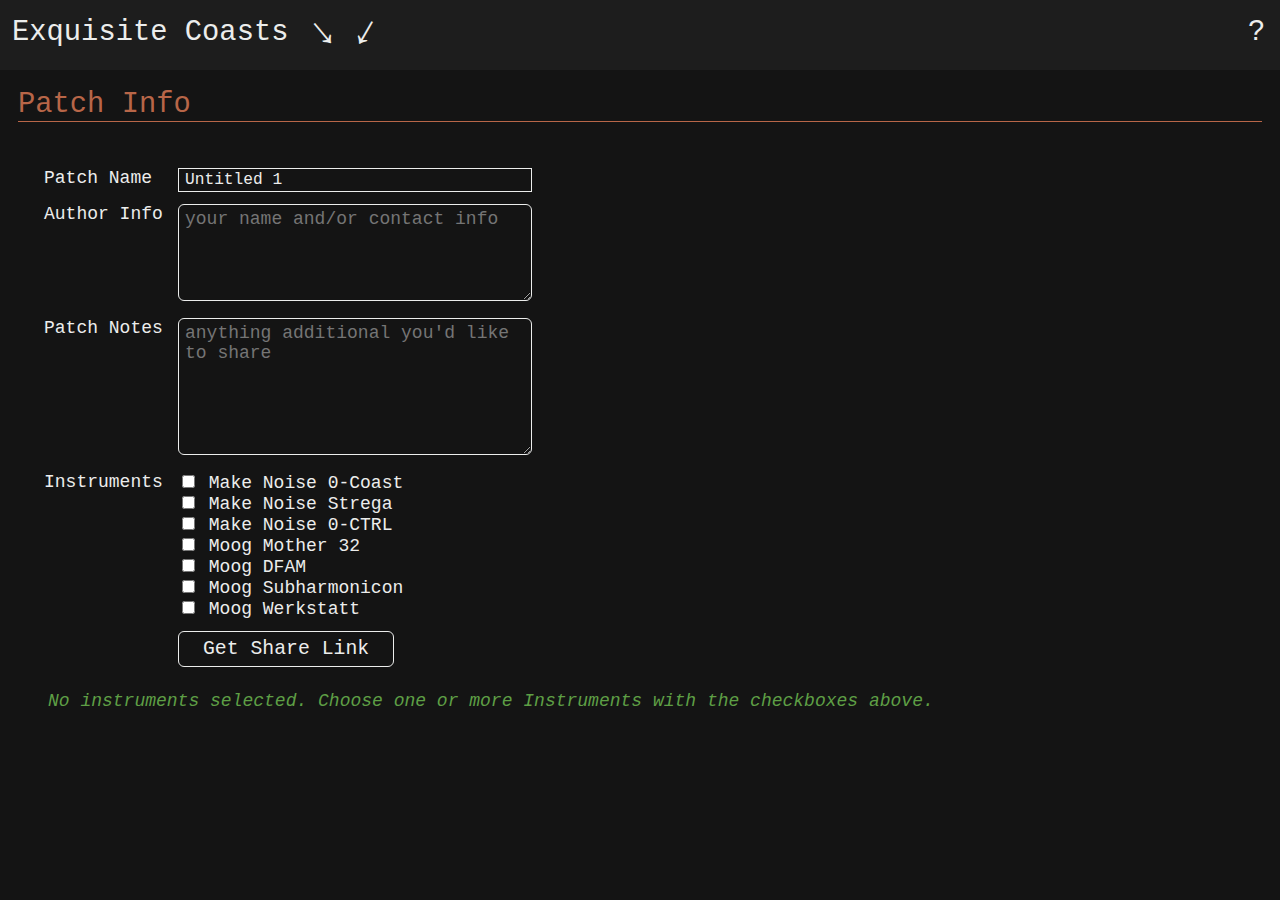
==== index.html @ 69c4aa2f "Rack tweaks; Firefox select bug fix." ====
<!DOCTYPE html>
<html lang="en">
<head>
	<meta charset="utf-8" />
	<meta name="viewport" content="width=device-width, initial-scale=1, maximum-scale=1,user-scalable=0" />

	<link rel="apple-touch-icon" sizes="180x180" href="apple-touch-icon.png">
	<link rel="icon" type="image/png" sizes="32x32" href="favicon-32x32.png">
	<link rel="icon" type="image/png" sizes="16x16" href="favicon-16x16.png">
	<link rel="manifest" href="site.webmanifest">
	<link rel="mask-icon" href="safari-pinned-tab.svg" color="#5bbad5">
	<meta name="msapplication-TileColor" content="#ffc40d">
	<meta name="theme-color" content="#ffffff">

	<meta property="og:title" content="Exquisite Coasts">
	<meta property="og:description" content="A Shared Patch Game for the Make Noise 0-Coast & the Moog Werkstatt.">
	<meta property="og:url" content="http://ec.rustle.works">
	<meta property="og:image" content="http://ec.rustle.works/ogimage.png">

	<title>Exquisite Coasts</title>

	<script src="lz-string.js"></script>
	<script src="exquisitestringcodes.js?v=008"></script>
	<script src="exquisitecoasts.js?v=008"></script>
	<link rel="stylesheet" type="text/css" href="style.css?v=008">

</head>
<body>

<header id="header">
	<div>
		<h1>Exquisite Coasts</h1>
	</div>

	<div id="arrows">
		<div id="arrow1">→</div>
		<div id="arrow2">←</div>
	</div>

	<div>
		<h1 id="menu_button" class="pointy">?</h1>
	</div>

	<div id="welcome_message">

		<div id="welcome_text">
			<p>Welcome to <i>Exquisite Coasts</i>, a shared patch game created by Damon Holzborn and John O'Brien. In the spring of 2020, as the Covid-19 lockdown got under way, we started talking about ways to collaborate remotely after realizing that we both owned a Make Noise 0-Coast semi-modular synthesizer. By sharing patches—the state of the synthesizer, including the positions of the knobs and how the signals are routed from one part of the synthesizer to another—we created pairs of solo pieces that shared a common configuration.</p>

			<p>The name is borrowed from <a href="https://en.wikipedia.org/wiki/Exquisite_corpse" target="_blank">Exquisite Corpse</a>, a collaborative image or text game developed by the Surrealists, where a work is created either by using some set rule that all of the participants have to follow, or by revealing to the next participant only one part of what the previous person contributed. In this spirit, <i>Exquisite Coasts</i> uses a tight set of technical constraints as an artistic challenge that encourages a deep exploration of the instrument. These guidelines are designed to foster creativity, provide a useful method to get to know your synthesizer, and engage with a wider community of music makers.</p>

			<p>Since <i>Exquisite Coasts</i> was first published, the game has expanded to include additional synthesizers from which to choose. Now, in addition to the 0-Coast, we've added additional small semi-modular instruments from Make Noise (Strega, 0-CTRL) and Moog (Mother 32, DFAM, Subharmonicon, Werkstatt). You can follow the spirit of the original and use just one of these at a time, or you can play an expanded version of the game by including more than one. Of course, you are also free to make up your own rules for yourself and your collaborators. If you feel a modified process would work better for you, by all means go for it!</p>

			<h3>Process</h3>

			<ol>
				<li>Create a patch and record a performance using only the the 0-Coast, Strega, 0-CTRL, Mother 32, DFAM, Subharmonicon, and/or Werkstatt (the Prompt).</li>
				<li>Document the state of your synthesizer(s) at the end of the Prompt recording.</li>
				<li>Share your Prompt for others to use (the Response).</li>
			</ol>

			<h3>Guidelines</h3>

			<ul>
				<li>All sound and control comes from the synthesizers you've select here — no outside MIDI or CV.</li>
				<li>The only outside modules allowed are passive mults (this minor exception makes sense for those who don't have any stacking cables).</li>
				<li>MIDI B CV and Gate should be set to LFO mode.</li>
				<li>Re-patching while performing either the Prompt or the Response is not allowed; all interaction is through the knobs and buttons.</li>
				<li>The knob positions notated in the patch chart should reflect the state of the patch at the end of the Prompt recording. The Response Author should use the knob positions as they explore the patch, but a Response recording need not start at those positions.</li>
				<li>Linear editing (splicing) of the recordings is acceptable, but not multi-tracking.</li>
				<li>Only mastering-type plug-ins (reverb, dynamic processing, EQ, etc.) are to be used on the recordings (i.e. no distortion, delay, flanger, etc.).</li>
				<li>A good place to share Prompt patches and recordings is the <a href="https://llllllll.co/t/exquisite-coast-a-shared-patch-game-for-the-make-noise-0-coast/32805" target="_blank">Lines forum</a>.</li>
				<li>If you share your recordings on platforms like SoundCloud or YouTube, consider adding [exquisitecoast-prompt] or [exquisitecoast-response] at the end of the title so others can find your recordings. We'll keep any eye out for such tracks and add them to our <a href="https://soundcloud.com/damonholzborn/sets/exquisite-coast" target="_blank">SoundCloud playlist</a> (YouTube playlist to come soon). Don't forget to include a link to your patch in the track description (and of course give credit to the original author when posting a Response).</li>
				<li>If you share a patch on social media, consider using the hashtag #exquisitecoast.</li>
				<li>If you are comfortable with doing so, it would be helpful to include contact info (email, website, social media, etc.) in the Author Info section so others can properly credit you in their response (or tell you how great your patch is!). </li>
			</ul>

			<h3>How to Play the Exquisite Coasts Shared Patch Game</h3>

			<ul>
				<li>Notate your patch using the interface below.</li>
				<li>Click the <b>Get Share Link</b> button to view the URL so that you can copy it.</li>
				<li>Paste that link into an email to send to a friend, post on social media, or share with the <a href="https://llllllll.co/t/exquisite-coast-a-shared-patch-game-for-the-make-noise-0-coast/32805" target="_blank">Lines community</a>.</li>
			</ul>

			<h3>Some Notes About this Web App</h3>

			<ul>
				<li>Your patch information is not stored on a server, all data is saved to your browser. This means that your work will only be available in the browser that you used to create the patch. You might want to save the links to any important patches somewhere else for safekeeping.</li>
				<li>Your patch is automatically saved as you work so any patches you've worked on will be waiting for you when you return (with the same browser).</li>
				<li>If you run into any issues, please <a href="mailto: ec@rustle.works">let us know</a>. Be sure to include as much detail as you can in your message &mdash; browser, device, OS version, what you were doing, etc.</li>
			</ul>

			<p>Happy bleeping! We look forward to seeing and hearing what you do with <i>Exquisite Coasts</i>!</p>

		</div>
		<div id="contact_info">
			<p><a href="mailto: ec@rustle.works">ec@rustle.works</a></p>

			<p>Damon Holzborn<br>
			<a href="http://damonholzborn.com" target="_blank">damonholzborn.com</a><br>
			<a href="http://rustleworks.com" target="_blank">rustleworks.com</a><br>
			<a href="https://twitter.com/damonholzborn/" target="_blank">@damonholzborn</a> (Twitter)<br>
			<a href="https://www.instagram.com/damonholzborn/" target="_blank">@damonholzborn</a> (Instagram)</p>

			<p>John O'Brien<br>
			<a href="http://johnmobrien.com" target="_blank">johnmobrien.com</a><br>
			<a href="https://www.newmusicusa.org/profile/jmob77/" target="_blank">Profile at New Music USA</a></p>

			<p>Releases<br>
			<a href="https://holzbornobrien.bandcamp.com/album/exquisite-coast-one" target="_blank">Exquisite Coast One</a></p>
		</div>
	</div>
</header>

<main>
	<!-- ***************************   Patch Info   *************************** -->

	<h2 id="patch_info_title">
		Patch Info
	</h2>

	<section>

		<section>

			<!-- ********* Patch Name ********* -->

			<div class="item patch_info active">
				<div>
					Patch Name
				</div>
				<div>
					<select id="patch_name" class="patch_info">
						<option value="New Patch">New Patch</option>
						<option value="Save As...">Save As...</option>
						<option value="Rename">Rename</option>
						<option value="Delete">Delete</option>
						<option value="---------">---------</option>
					</select>
				</div>
			</div>

			<!-- ********* Author Name ********* -->

			<div class="item patch_info active">
				<div>
					Author Info
				</div>
				<div>
					<textarea id="author" class="patch_info" placeholder="your name and/or contact info"></textarea>
				</div>
			</div>

			<!-- ********* Patch Notes ********* -->

			<div class="item patch_info active">
				<div>
					Patch Notes
				</div>
				<div>
					<textarea id="patch_notes" class="patch_info" placeholder="anything additional you'd like to share"></textarea>
				</div>
			</div>

			<!-- ********* Instruments ********* -->

			<div class="item patch_info active">
				<div>
					Instruments
				</div>
				<div>
					<input type="checkbox" id="instrument_checkbox_0coast">
					<label for="instrument_checkbox_0coast">Make Noise 0-Coast</label>
					<br>
					<input type="checkbox" id="instrument_checkbox_strega">
					<label for="instrument_checkbox_strega">Make Noise Strega</label>
					<br>
					<input type="checkbox" id="instrument_checkbox_0ctrl">
					<label for="instrument_checkbox_0ctrl">Make Noise 0-CTRL</label>
					<br>
					<input type="checkbox" id="instrument_checkbox_mother32">
					<label for="instrument_checkbox_mother32">Moog Mother 32</label>
					<br>
					<input type="checkbox" id="instrument_checkbox_dfam">
					<label for="instrument_checkbox_dfam">Moog DFAM</label>
					<br>
					<input type="checkbox" id="instrument_checkbox_subharmonicon">
					<label for="instrument_checkbox_subharmonicon">Moog Subharmonicon</label>
					<br>
					<input type="checkbox" id="instrument_checkbox_werkstatt">
					<label for="instrument_checkbox_werkstatt">Moog Werkstatt</label>
					<br>
					<span id="secretcheckboxes" class="supertopsecret">
						<input type="checkbox" id="instrument_checkbox_expandedrack">
						<label for="instrument_checkbox_expandedrack">Expanded Rack</label>
						<br>
						<input type="checkbox" id="instrument_checkbox_externalcv">
						<label for="instrument_checkbox_external_cv">External CV</label>
					</span>
				</div>
			</div>

			<!-- ********* Share Patch ********* -->

			<div class="item patch_info active">
				<div>
				</div>
				<div id="share_area">
					<div id="get_share_link" class="pointy">
						Get Share Link
					</div>
				</div>
			</div>

			<div id="no_instruments">
				<i>No instruments selected. Choose one or more Instruments with the checkboxes above.</i>
			</div>

		</section>

	</section>


	<!-- ***************************   Instrument: 0-Coast   *************************** -->

	<div id="instrument_0coast" class="collapse">

		<h2>
			0-Coast
		</h2>

		<section id="instrument_0coast_columns">

			<!-- ***************************   0-Coast Knobs   *************************** -->

			<section class="instrument_0coast">

				<h3>
					Knobs & Buttons
				</h3>

				<!-- ********* Voltage Math ********* -->

				<div class="item_category">
					Voltage Math
				</div>

				<div class="item knobs">
					<div>
						Channel Attenuverter
					</div>
					<div>
						<select id="nocoast_voltage_math_channel_attenuverter" class="knobs pointy">
							<option value=""> </option>
							<option value="min">min</option>
							<option value="max">max</option>
							<option value="7:00">7:00</option>
							<option value="7:30">7:30</option>
							<option value="8:00">8:00</option>
							<option value="8:30">8:30</option>
							<option value="9:00">9:00</option>
							<option value="9:30">9:30</option>
							<option value="10:00">10:00</option>
							<option value="10:30">10:30</option>
							<option value="11:00">11:00</option>
							<option value="11:30">11:30</option>
							<option value="12:00">12:00</option>
							<option value="12:30">12:30</option>
							<option value="1:00">1:00</option>
							<option value="1:30">1:30</option>
							<option value="2:00">2:00</option>
							<option value="2:30">2:30</option>
							<option value="3:00">3:00</option>
							<option value="3:30">3:30</option>
							<option value="4:00">4:00</option>
							<option value="4:30">4:30</option>
							<option value="5:00">5:00</option>
						</select>
					</div>
				</div>

				<!-- ********* Oscillator ********* -->

				<div class="item_category">
					Oscillator
				</div>
				<div class="item knobs">
					<div>
						Pitch Panel Control
					</div>
					<div>
						<select id="nocoast_oscillator_pitch_panel_control" class="knobs pointy">
							<option value=""> </option>
							<option value="min">min</option>
							<option value="max">max</option>
							<option value="7:00">7:00</option>
							<option value="7:30">7:30</option>
							<option value="8:00">8:00</option>
							<option value="8:30">8:30</option>
							<option value="9:00">9:00</option>
							<option value="9:30">9:30</option>
							<option value="10:00">10:00</option>
							<option value="10:30">10:30</option>
							<option value="11:00">11:00</option>
							<option value="11:30">11:30</option>
							<option value="12:00">12:00</option>
							<option value="12:30">12:30</option>
							<option value="1:00">1:00</option>
							<option value="1:30">1:30</option>
							<option value="2:00">2:00</option>
							<option value="2:30">2:30</option>
							<option value="3:00">3:00</option>
							<option value="3:30">3:30</option>
							<option value="4:00">4:00</option>
							<option value="4:30">4:30</option>
							<option value="5:00">5:00</option>
						</select>
					</div>
				</div>
				<div class="item knobs">
					<div>
						Linear FM Input Attenuator
					</div>
					<div>
						<select id="nocoast_oscillator_linear_fm_input_attenuator" class="knobs pointy">
							<option value=""> </option>
							<option value="min">min</option>
							<option value="max">max</option>
							<option value="7:00">7:00</option>
							<option value="7:30">7:30</option>
							<option value="8:00">8:00</option>
							<option value="8:30">8:30</option>
							<option value="9:00">9:00</option>
							<option value="9:30">9:30</option>
							<option value="10:00">10:00</option>
							<option value="10:30">10:30</option>
							<option value="11:00">11:00</option>
							<option value="11:30">11:30</option>
							<option value="12:00">12:00</option>
							<option value="12:30">12:30</option>
							<option value="1:00">1:00</option>
							<option value="1:30">1:30</option>
							<option value="2:00">2:00</option>
							<option value="2:30">2:30</option>
							<option value="3:00">3:00</option>
							<option value="3:30">3:30</option>
							<option value="4:00">4:00</option>
							<option value="4:30">4:30</option>
							<option value="5:00">5:00</option>
						</select>
					</div>
				</div>

				<!-- ********* Overtone ********* -->

				<div class="item_category">
					Overtone
				</div>
				<div class="item knobs">
					<div>
						Panel Control
					</div>
					<div>
						<select id="nocoast_overtone_panel_control" class="knobs pointy">
							<option value=""> </option>
							<option value="odd">odd</option>
							<option value="&iexcl;&iexcl;">&iexcl;&iexcl;</option>
							<option value="even">even</option>
							<option value="!!">!!</option>
							<option value="7:00">7:00</option>
							<option value="7:30">7:30</option>
							<option value="8:00">8:00</option>
							<option value="8:30">8:30</option>
							<option value="9:00">9:00</option>
							<option value="9:30">9:30</option>
							<option value="10:00">10:00</option>
							<option value="10:30">10:30</option>
							<option value="11:00">11:00</option>
							<option value="11:30">11:30</option>
							<option value="12:00">12:00</option>
							<option value="12:30">12:30</option>
							<option value="1:00">1:00</option>
							<option value="1:30">1:30</option>
							<option value="2:00">2:00</option>
							<option value="2:30">2:30</option>
							<option value="3:00">3:00</option>
							<option value="3:30">3:30</option>
							<option value="4:00">4:00</option>
							<option value="4:30">4:30</option>
							<option value="5:00">5:00</option>
						</select>
					</div>
				</div>
				<div class="item knobs">
					<div>
						CV Input Attenuator
					</div>
					<div>
						<select id="nocoast_overtone_cv_input_attenuator" class="knobs pointy">
							<option value=""> </option>
							<option value="min">min</option>
							<option value="max">max</option>
							<option value="7:00">7:00</option>
							<option value="7:30">7:30</option>
							<option value="8:00">8:00</option>
							<option value="8:30">8:30</option>
							<option value="9:00">9:00</option>
							<option value="9:30">9:30</option>
							<option value="10:00">10:00</option>
							<option value="10:30">10:30</option>
							<option value="11:00">11:00</option>
							<option value="11:30">11:30</option>
							<option value="12:00">12:00</option>
							<option value="12:30">12:30</option>
							<option value="1:00">1:00</option>
							<option value="1:30">1:30</option>
							<option value="2:00">2:00</option>
							<option value="2:30">2:30</option>
							<option value="3:00">3:00</option>
							<option value="3:30">3:30</option>
							<option value="4:00">4:00</option>
							<option value="4:30">4:30</option>
							<option value="5:00">5:00</option>
						</select>
					</div>
				</div>

				<!-- ********* Multiply ********* -->

				<div class="item_category">
					Multiply
				</div>
				<div class="item knobs">
					<div>
						Panel Control
					</div>
					<div>
						<select id="nocoast_multiply_panel_control" class="knobs pointy">
							<option value=""> </option>
							<option value="min">min</option>
							<option value="max">max</option>
							<option value="7:00">7:00</option>
							<option value="7:30">7:30</option>
							<option value="8:00">8:00</option>
							<option value="8:30">8:30</option>
							<option value="9:00">9:00</option>
							<option value="9:30">9:30</option>
							<option value="10:00">10:00</option>
							<option value="10:30">10:30</option>
							<option value="11:00">11:00</option>
							<option value="11:30">11:30</option>
							<option value="12:00">12:00</option>
							<option value="12:30">12:30</option>
							<option value="1:00">1:00</option>
							<option value="1:30">1:30</option>
							<option value="2:00">2:00</option>
							<option value="2:30">2:30</option>
							<option value="3:00">3:00</option>
							<option value="3:30">3:30</option>
							<option value="4:00">4:00</option>
							<option value="4:30">4:30</option>
							<option value="5:00">5:00</option>
						</select>
					</div>
				</div>
				<div class="item knobs">
					<div>
						CV Input Attenuverter
					</div>
					<div>
						<select id="nocoast_multiply_cv_input_attenuverter" class="knobs pointy">
							<option value=""> </option>
							<option value="min">min</option>
							<option value="max">max</option>
							<option value="7:00">7:00</option>
							<option value="7:30">7:30</option>
							<option value="8:00">8:00</option>
							<option value="8:30">8:30</option>
							<option value="9:00">9:00</option>
							<option value="9:30">9:30</option>
							<option value="10:00">10:00</option>
							<option value="10:30">10:30</option>
							<option value="11:00">11:00</option>
							<option value="11:30">11:30</option>
							<option value="12:00">12:00</option>
							<option value="12:30">12:30</option>
							<option value="1:00">1:00</option>
							<option value="1:30">1:30</option>
							<option value="2:00">2:00</option>
							<option value="2:30">2:30</option>
							<option value="3:00">3:00</option>
							<option value="3:30">3:30</option>
							<option value="4:00">4:00</option>
							<option value="4:30">4:30</option>
							<option value="5:00">5:00</option>
						</select>
					</div>
				</div>

				<!-- ********* Slope ********* -->

				<div class="item_category">
					Slope
				</div>
				<div class="item knobs">
					<div>
						Cycle Illuminated Button
					</div>
					<div>
						<select id="nocoast_slope_cycle_illuminated_button" class="knobs pointy">
							<option value=""> </option>
							<option value="on">on</option>
							<option value="off">off</option>
						</select>
					</div>
				</div>
				<div class="item knobs">
					<div>
						Rise Panel Control
					</div>
					<div>
						<select id="nocoast_slope_rise_panel_control" class="knobs pointy">
							<option value=""> </option>
							<option value="min">min</option>
							<option value="max">max</option>
							<option value="7:00">7:00</option>
							<option value="7:30">7:30</option>
							<option value="8:00">8:00</option>
							<option value="8:30">8:30</option>
							<option value="9:00">9:00</option>
							<option value="9:30">9:30</option>
							<option value="10:00">10:00</option>
							<option value="10:30">10:30</option>
							<option value="11:00">11:00</option>
							<option value="11:30">11:30</option>
							<option value="12:00">12:00</option>
							<option value="12:30">12:30</option>
							<option value="1:00">1:00</option>
							<option value="1:30">1:30</option>
							<option value="2:00">2:00</option>
							<option value="2:30">2:30</option>
							<option value="3:00">3:00</option>
							<option value="3:30">3:30</option>
							<option value="4:00">4:00</option>
							<option value="4:30">4:30</option>
							<option value="5:00">5:00</option>
						</select>
					</div>
				</div>
				<div class="item knobs">
					<div>
						Fall Panel Control
					</div>
					<div>
						<select id="nocoast_slope_fall_panel_control" class="knobs pointy">
							<option value=""> </option>
							<option value="min">min</option>
							<option value="max">max</option>
							<option value="7:00">7:00</option>
							<option value="7:30">7:30</option>
							<option value="8:00">8:00</option>
							<option value="8:30">8:30</option>
							<option value="9:00">9:00</option>
							<option value="9:30">9:30</option>
							<option value="10:00">10:00</option>
							<option value="10:30">10:30</option>
							<option value="11:00">11:00</option>
							<option value="11:30">11:30</option>
							<option value="12:00">12:00</option>
							<option value="12:30">12:30</option>
							<option value="1:00">1:00</option>
							<option value="1:30">1:30</option>
							<option value="2:00">2:00</option>
							<option value="2:30">2:30</option>
							<option value="3:00">3:00</option>
							<option value="3:30">3:30</option>
							<option value="4:00">4:00</option>
							<option value="4:30">4:30</option>
							<option value="5:00">5:00</option>
						</select>
					</div>
				</div>
				<div class="item knobs">
					<div>
						Vari-Response
					</div>
					<div>
						<select id="nocoast_slope_variresponse" class="knobs pointy">
							<option value=""> </option>
							<option value="min">min</option>
							<option value="max">max</option>
							<option value="7:00">7:00</option>
							<option value="7:30">7:30</option>
							<option value="8:00">8:00</option>
							<option value="8:30">8:30</option>
							<option value="9:00">9:00</option>
							<option value="9:30">9:30</option>
							<option value="10:00">10:00</option>
							<option value="10:30">10:30</option>
							<option value="11:00">11:00</option>
							<option value="11:30">11:30</option>
							<option value="12:00">12:00</option>
							<option value="12:30">12:30</option>
							<option value="1:00">1:00</option>
							<option value="1:30">1:30</option>
							<option value="2:00">2:00</option>
							<option value="2:30">2:30</option>
							<option value="3:00">3:00</option>
							<option value="3:30">3:30</option>
							<option value="4:00">4:00</option>
							<option value="4:30">4:30</option>
							<option value="5:00">5:00</option>
						</select>
					</div>
				</div>

				<!-- ********* Contour ********* -->

				<div class="item_category">
					Contour
				</div>
				<div class="item knobs">
					<div>
						Onset Panel Control
					</div>
					<div>
						<select id="nocoast_countour_onset_panel_control" class="knobs pointy">
							<option value=""> </option>
							<option value="min">min</option>
							<option value="max">max</option>
							<option value="7:00">7:00</option>
							<option value="7:30">7:30</option>
							<option value="8:00">8:00</option>
							<option value="8:30">8:30</option>
							<option value="9:00">9:00</option>
							<option value="9:30">9:30</option>
							<option value="10:00">10:00</option>
							<option value="10:30">10:30</option>
							<option value="11:00">11:00</option>
							<option value="11:30">11:30</option>
							<option value="12:00">12:00</option>
							<option value="12:30">12:30</option>
							<option value="1:00">1:00</option>
							<option value="1:30">1:30</option>
							<option value="2:00">2:00</option>
							<option value="2:30">2:30</option>
							<option value="3:00">3:00</option>
							<option value="3:30">3:30</option>
							<option value="4:00">4:00</option>
							<option value="4:30">4:30</option>
							<option value="5:00">5:00</option>
						</select>
					</div>
				</div>
				<div class="item knobs">
					<div>
						Sustain Panel Control
					</div>
					<div>
						<select id="nocoast_contour_sustain_panel_control" class="knobs pointy">
							<option value=""> </option>
							<option value="min">min</option>
							<option value="max">max</option>
							<option value="7:00">7:00</option>
							<option value="7:30">7:30</option>
							<option value="8:00">8:00</option>
							<option value="8:30">8:30</option>
							<option value="9:00">9:00</option>
							<option value="9:30">9:30</option>
							<option value="10:00">10:00</option>
							<option value="10:30">10:30</option>
							<option value="11:00">11:00</option>
							<option value="11:30">11:30</option>
							<option value="12:00">12:00</option>
							<option value="12:30">12:30</option>
							<option value="1:00">1:00</option>
							<option value="1:30">1:30</option>
							<option value="2:00">2:00</option>
							<option value="2:30">2:30</option>
							<option value="3:00">3:00</option>
							<option value="3:30">3:30</option>
							<option value="4:00">4:00</option>
							<option value="4:30">4:30</option>
							<option value="5:00">5:00</option>
						</select>
					</div>
				</div>
				<div class="item knobs">
					<div>
						Decay Panel Control
					</div>
					<div>
						<select id="nocoast_contour_decay_panel_control" class="knobs pointy">
							<option value=""> </option>
							<option value="min">min</option>
							<option value="max">max</option>
							<option value="7:00">7:00</option>
							<option value="7:30">7:30</option>
							<option value="8:00">8:00</option>
							<option value="8:30">8:30</option>
							<option value="9:00">9:00</option>
							<option value="9:30">9:30</option>
							<option value="10:00">10:00</option>
							<option value="10:30">10:30</option>
							<option value="11:00">11:00</option>
							<option value="11:30">11:30</option>
							<option value="12:00">12:00</option>
							<option value="12:30">12:30</option>
							<option value="1:00">1:00</option>
							<option value="1:30">1:30</option>
							<option value="2:00">2:00</option>
							<option value="2:30">2:30</option>
							<option value="3:00">3:00</option>
							<option value="3:30">3:30</option>
							<option value="4:00">4:00</option>
							<option value="4:30">4:30</option>
							<option value="5:00">5:00</option>
						</select>
					</div>
				</div>
				<div class="item knobs">
					<div>
						Vari-Response
					</div>
					<div>
						<select id="nocoast_contour_variresponse" class="knobs pointy">
							<option value=""> </option>
							<option value="min">min</option>
							<option value="max">max</option>
							<option value="7:00">7:00</option>
							<option value="7:30">7:30</option>
							<option value="8:00">8:00</option>
							<option value="8:30">8:30</option>
							<option value="9:00">9:00</option>
							<option value="9:30">9:30</option>
							<option value="10:00">10:00</option>
							<option value="10:30">10:30</option>
							<option value="11:00">11:00</option>
							<option value="11:30">11:30</option>
							<option value="12:00">12:00</option>
							<option value="12:30">12:30</option>
							<option value="1:00">1:00</option>
							<option value="1:30">1:30</option>
							<option value="2:00">2:00</option>
							<option value="2:30">2:30</option>
							<option value="3:00">3:00</option>
							<option value="3:30">3:30</option>
							<option value="4:00">4:00</option>
							<option value="4:30">4:30</option>
							<option value="5:00">5:00</option>
						</select>
					</div>
				</div>

				<!-- ********* Balance ********* -->

				<div class="item_category">
					Balance
				</div>
				<div class="item knobs">
					<div>
						Attenuator
					</div>
					<div>
						<select id="nocoast_balance_attenuator" class="knobs pointy">
							<option value=""> </option>
							<option value="min">min</option>
							<option value="max">max</option>
							<option value="7:00">7:00</option>
							<option value="7:30">7:30</option>
							<option value="8:00">8:00</option>
							<option value="8:30">8:30</option>
							<option value="9:00">9:00</option>
							<option value="9:30">9:30</option>
							<option value="10:00">10:00</option>
							<option value="10:30">10:30</option>
							<option value="11:00">11:00</option>
							<option value="11:30">11:30</option>
							<option value="12:00">12:00</option>
							<option value="12:30">12:30</option>
							<option value="1:00">1:00</option>
							<option value="1:30">1:30</option>
							<option value="2:00">2:00</option>
							<option value="2:30">2:30</option>
							<option value="3:00">3:00</option>
							<option value="3:30">3:30</option>
							<option value="4:00">4:00</option>
							<option value="4:30">4:30</option>
							<option value="5:00">5:00</option>
						</select>
					</div>
				</div>

				<!-- ********* Balance ********* -->

				<div class="item_category">
					Dynamics
				</div>
				<div class="item knobs">
					<div>
						Attenuator
					</div>
					<div>
						<select id="nocoast_dynamic_attenuator" class="knobs pointy">
							<option value=""> </option>
							<option value="min">min</option>
							<option value="max">max</option>
							<option value="7:00">7:00</option>
							<option value="7:30">7:30</option>
							<option value="8:00">8:00</option>
							<option value="8:30">8:30</option>
							<option value="9:00">9:00</option>
							<option value="9:30">9:30</option>
							<option value="10:00">10:00</option>
							<option value="10:30">10:30</option>
							<option value="11:00">11:00</option>
							<option value="11:30">11:30</option>
							<option value="12:00">12:00</option>
							<option value="12:30">12:30</option>
							<option value="1:00">1:00</option>
							<option value="1:30">1:30</option>
							<option value="2:00">2:00</option>
							<option value="2:30">2:30</option>
							<option value="3:00">3:00</option>
							<option value="3:30">3:30</option>
							<option value="4:00">4:00</option>
							<option value="4:30">4:30</option>
							<option value="5:00">5:00</option>
						</select>
					</div>
				</div>

			</section>

			<!-- ***************************   0-Coast Output Jacks   *************************** -->

			<section  class="instrument_0coast">

				<h3>
					Output Jacks
				</h3>

				<!-- ********* Clock ********* -->

				<div class="item_category">
					Clock
				</div>
				<div class="item jacks" data-connections="1">
					<div>
						Clock
					</div>
					<div></div>
					<div id="nocoast_clock_clock_container_0">
						<select id="nocoast_clock_clock_0" data-index="0" class="jacks"></select>
					</div>
					<div id="nocoast_clock_clock_plus" class="plus pointy">
						+
					</div>
				</div>
				<div class="item jacks" data-connections="1">
					<div>
						Stepped Random
					</div>
					<div></div>
					<div id="nocoast_clock_stepped_random_container_0">
						<select id="nocoast_clock_stepped_random_0" data-index="0" class="jacks"></select>
					</div>
					<div id="nocoast_clock_stepped_random_plus" class="plus pointy">
						+
					</div>
				</div>

				<!-- ********* MIDI B ********* -->

				<div class="item_category">
					MIDI B
				</div>
				<div class="item jacks" data-connections="1">
					<div>
						CV
					</div>
					<div></div>
					<div id="nocoast_midi_b_cv_container_0">
						<select id="nocoast_midi_b_cv_0" data-index="0" class="jacks"></select>
					</div>
					<div id="nocoast_midi_b_cv_plus" class="plus pointy">
						+
					</div>
				</div>
				<div class="item jacks" data-connections="1">
					<div>
						Gate
					</div>
					<div></div>
					<div id="nocoast_midi_b_gate_container_0">
						<select id="nocoast_midi_b_gate_0" data-index="0" class="jacks"></select>
					</div>
					<div id="nocoast_midi_b_gate_plus" class="plus pointy">
						+
					</div>

				</div>

				<!-- ********* Voltage MATH ********* -->

				<div class="item_category">
					Voltage MATH
				</div>
				<div class="item jacks" data-connections="1">
					<div>
						Channel 1
					</div>
					<div></div>
					<div id="nocoast_voltage_math_channel_one_container_0">
						<select id="nocoast_voltage_math_channel_one_0" data-index="0" class="jacks"></select>
					</div>
					<div id="nocoast_voltage_math_channel_one_plus" class="plus pointy">
						+
					</div>
				</div>
				<div class="item jacks" data-connections="1">
					<div>
						Channel 2
					</div>
					<div></div>
					<div id="nocoast_voltage_math_channel_two_container_0">
						<select id="nocoast_voltage_math_channel_two_0" data-index="0" class="jacks"></select>
					</div>
					<div id="nocoast_voltage_math_channel_two_plus" class="plus pointy">
						+
					</div>
				</div>

				<!-- ********* Oscillator ********* -->

				<div class="item_category">
					Oscillator
				</div>
				<div class="item jacks" data-connections="1">
					<div>
						Triangle Wave
					</div>
					<div></div>
					<div id="nocoast_oscillator_triangle_wave_container_0">
						<select id="nocoast_oscillator_triangle_wave_0" data-index="0" class="jacks"></select>
					</div>
					<div id="nocoast_oscillator_triangle_wave_plus" class="plus pointy">
						+
					</div>
				</div>
				<div class="item jacks" data-connections="1">
					<div>
						Square Wave
					</div>
					<div></div>
					<div id="nocoast_oscillator_square_wave_container_0">
						<select id="nocoast_oscillator_square_wave_0" data-index="0" class="jacks"></select>
					</div>
					<div id="nocoast_oscillator_square_wave_plus" class="plus pointy">
						+
					</div>
				</div>

				<!-- ********* Slope ********* -->

				<div class="item_category">
					Slope
				</div>
				<div class="item jacks" data-connections="1">
					<div>
						EOC Gate
					</div>
					<div></div>
					<div id="nocoast_slope_eoc_gate_container_0">
						<select id="nocoast_slope_eoc_gate_0" data-index="0" class="jacks"></select>
					</div>
					<div id="nocoast_slope_eoc_gate_plus" class="plus pointy">
						+
					</div>
				</div>
				<div class="item jacks" data-connections="1">
					<div>
						CV
					</div>
					<div></div>
					<div id="nocoast_slope_cv_container_0">
						<select id="nocoast_slope_cv_0" data-index="0" class="jacks"></select>
					</div>
					<div id="nocoast_slope_cv_plus" class="plus pointy">
						+
					</div>
				</div>

				<!-- ********* Contour ********* -->

				<div class="item_category">
					Contour
				</div>
				<div class="item jacks" data-connections="1">
					<div>
						EON
					</div>
					<div></div>
					<div id="nocoast_contour_eon_container_0">
						<select id="nocoast_contour_eon_0" data-index="0" class="jacks"></select>
					</div>
					<div id="nocoast_contour_eon_plus" class="plus pointy">
						+
					</div>
				</div>
				<div class="item jacks" data-connections="1">
					<div>
						CV
					</div>
					<div></div>
					<div id="nocoast_contour_cv_container_0">
						<select id="nocoast_contour_cv_0" data-index="0" class="jacks"></select>
					</div>
					<div id="nocoast_contour_cv_plus" class="plus pointy">
						+
					</div>
				</div>

				<!-- ********* Dynamics ********* -->

				<div class="item_category">
					Dynamics
				</div>
				<div class="item jacks" data-connections="1">
					<div>
						Dynamics
					</div>
					<div></div>
					<div id="nocoast_dynamics_dynamics_container_0">
						<select id="nocoast_dynamics_dynamics_0" data-index="0" class="jacks"></select>
					</div>
					<div id="nocoast_dynamics_dynamics_plus" class="plus pointy">
						+
					</div>
				</div>
				<div class="item jacks" data-connections="1">
					<div>
						Headphone/Line Out
					</div>
					<div></div>
					<div id="nocoast_headphone_line_out_container_0">
						<select id="nocoast_headphone_line_out_0" data-index="0" class="jacks"></select>
					</div>
					<div id="nocoast_headphone_line_out_plus" class="plus pointy">
						+
					</div>
				</div>

				<!-- ***************************   0-Coast Clock Speeds   *************************** -->

				<h3>
					Clock Speeds
				</h3>

				<!-- ********* Clock ********* -->

				<div class="item clocks">
					<div>
						Clock/MIDI A LFO
					</div>
					<div>
						<input id="nocoast_clock_speed" class="clocks">
					</div>
					<div class="clockgap">
						<select id="nocoast_clock_speed_type" class="clocks" >
							<option value=""></option>
							<option value="bpm">bpm</option>
							<option value="seconds">seconds</option>
						</select>
					</div>
					<div class="clockgap">
						<select id="nocoast_clock_speed_multiplier" class="clocks multiplier hidden">
							<option value="1x" selected>1x</option>
							<option value="2x">2x</option>
							<option value="3x">3x</option>
							<option value="4x">4x</option>
							<option value="5x">5x</option>
							<option value="6x">6x</option>
							<option value="7x">7x</option>
							<option value="8x">8x</option>
						</select>
					</div>
				</div>

				<!-- ********* MIDI B LFO ********* -->

				<div class="item clocks">
					<div>
						MIDI B LFO
					</div>
					<div>
						<input id="nocoast_midi_b_speed" class="clocks">
					</div>
					<div class="clockgap">
						<select id="nocoast_midi_b_speed_type" class="clocks">
							<option value=""></option>
							<option value="bpm">bpm</option>
							<option value="seconds">seconds</option>
						</select>
					</div>
					<div class="clockgap">
						<select id="nocoast_midi_b_multiplier" class="clocks multiplier hidden">
							<option value="1x" selected>1x</option>
							<option value="2x">2x</option>
							<option value="3x">3x</option>
							<option value="4x">4x</option>
							<option value="5x">5x</option>
							<option value="6x">6x</option>
							<option value="7x">7x</option>
							<option value="8x">8x</option>
						</select>
					</div>
				</div>

				<!-- ***************************   0-Coast MIDI A & B   *************************** -->

				<div class="supertopsecret">
					<h3>
						MIDI A & B
					</h3>

					<div class="item_category ">
						MIDI A
					</div>

					<div class="item midi">
						<div>
							CV
						</div>
						<div>
							<select id="nocoast_midi_input_a_cv" class="midi pointy">
								<option value=""> </option>
								<option value="Keyboard Note">Keyboard Note</option>
								<option value="Keyboard Velocity">Keyboard Velocity</option>
								<option value="Keyboard Gate">Keyboard Gate</option>
								<option value="Sequencer Note">Sequencer Note</option>
								<option value="Sequencer Velocity">Sequencer Velocity</option>
								<option value="Sequencer Gate">Sequencer Gate</option>
								<option value="Mod Wheel">Mod Wheel</option>
								<option value="LFO">LFO</option>
							</select>
						</div>
					</div>
					<div class="item midi">
						<div>
							Gate
						</div>
						<div>
							<select id="nocoast_midi_input_a_gate" class="midi pointy">
								<option value=""> </option>
								<option value="Keyboard Note">Keyboard Note</option>
								<option value="Keyboard Velocity">Keyboard Velocity</option>
								<option value="Keyboard Gate">Keyboard Gate</option>
								<option value="Sequencer Note">Sequencer Note</option>
								<option value="Sequencer Velocity">Sequencer Velocity</option>
								<option value="Sequencer Gate">Sequencer Gate</option>
								<option value="Mod Wheel">Mod Wheel</option>
								<option value="LFO">LFO</option>
							</select>
						</div>
					</div>

					<div class="item_category">
						MIDI B
					</div>

					<div class="item midi">
						<div>
							CV
						</div>
						<div>
							<select id="nocoast_midi_input_b_cv" class="midi pointy">
								<option value=""> </option>
								<option value="Keyboard Note">Keyboard Note</option>
								<option value="Keyboard Velocity">Keyboard Velocity</option>
								<option value="Keyboard Gate">Keyboard Gate</option>
								<option value="Sequencer Note">Sequencer Note</option>
								<option value="Sequencer Velocity">Sequencer Velocity</option>
								<option value="Sequencer Gate">Sequencer Gate</option>
								<option value="Mod Wheel">Mod Wheel</option>
								<option value="LFO">LFO</option>
							</select>
						</div>
					</div>
					<div class="item midi">
						<div>
							Gate
						</div>
						<div>
							<select id="nocoast_midi_input_b_gate" class="midi pointy">
								<option value=""> </option>
								<option value="Keyboard Note">Keyboard Note</option>
								<option value="Keyboard Velocity">Keyboard Velocity</option>
								<option value="Keyboard Gate">Keyboard Gate</option>
								<option value="Sequencer Note">Sequencer Note</option>
								<option value="Sequencer Velocity">Sequencer Velocity</option>
								<option value="Sequencer Gate">Sequencer Gate</option>
								<option value="Mod Wheel">Mod Wheel</option>
								<option value="LFO">LFO</option>
							</select>
						</div>
					</div>

					<div class="item_category">
						Coast Express <span id="coast_express_help_toggle" class="pointy">(?)</span></a>
					</div>
					<div id="coast_express_help" class="item midi collapse">
						<div>
							Use the <a href="https://ce.rustle.works" target="_blank">Coast Express web app</a> to set the 0-Coast MIDI settings. Copy the share link and paste it here. <i>Note: Coast Express only works in Chrome, Opera, and Edge.</i>
						</div>
					</div>
					<div class="item midi">
						<div>
							Share Link
						</div>
						<div>
							<input type="text" id="coast_express_share_link" class="share_link">
						</div>
						<div>
							<a href="https://ce.rustle.works" id="coast_express_link_anchor" target="_blank"><img src="externallink.png" id="coast_express_link" class="hidden"></a>
						</div>
					</div>
				</div>

			</section>

		</section>

	</div>


	<!-- ***************************   Instrument:Strega   *************************** -->

	<div id="instrument_strega" class="collapse">

		<h2>
			Strega
		</h2>

		<section id="instrument_strega_columns">

			<section class="instrument_strega">

			<!-- ***************************   Strega Knobs   *************************** -->

				<h3>
					Knobs
				</h3>

				<!-- ********* External ********* -->

				<div class="item_category">
					External
				</div>

				<div class="item knobs">
					<div>
						Strength Control
					</div>
					<div>
						<select id="strega_external_strength_control" class="knobs pointy">
							<option value=""> </option>
							<option value="min">min</option>
							<option value="max">max</option>
							<option value="7:00">7:00</option>
							<option value="7:30">7:30</option>
							<option value="8:00">8:00</option>
							<option value="8:30">8:30</option>
							<option value="9:00">9:00</option>
							<option value="9:30">9:30</option>
							<option value="10:00">10:00</option>
							<option value="10:30">10:30</option>
							<option value="11:00">11:00</option>
							<option value="11:30">11:30</option>
							<option value="12:00">12:00</option>
							<option value="12:30">12:30</option>
							<option value="1:00">1:00</option>
							<option value="1:30">1:30</option>
							<option value="2:00">2:00</option>
							<option value="2:30">2:30</option>
							<option value="3:00">3:00</option>
							<option value="3:30">3:30</option>
							<option value="4:00">4:00</option>
							<option value="4:30">4:30</option>
							<option value="5:00">5:00</option>
						</select>
					</div>
				</div>
				<div class="item knobs">
					<div>
						Constant Control
					</div>
					<div>
						<select id="strega_external_constant_control" class="knobs pointy">
							<option value=""> </option>
							<option value="min">min</option>
							<option value="max">max</option>
							<option value="7:00">7:00</option>
							<option value="7:30">7:30</option>
							<option value="8:00">8:00</option>
							<option value="8:30">8:30</option>
							<option value="9:00">9:00</option>
							<option value="9:30">9:30</option>
							<option value="10:00">10:00</option>
							<option value="10:30">10:30</option>
							<option value="11:00">11:00</option>
							<option value="11:30">11:30</option>
							<option value="12:00">12:00</option>
							<option value="12:30">12:30</option>
							<option value="1:00">1:00</option>
							<option value="1:30">1:30</option>
							<option value="2:00">2:00</option>
							<option value="2:30">2:30</option>
							<option value="3:00">3:00</option>
							<option value="3:30">3:30</option>
							<option value="4:00">4:00</option>
							<option value="4:30">4:30</option>
							<option value="5:00">5:00</option>
						</select>
					</div>
				</div>

				<!-- ********* Activation ********* -->

				<div class="item_category">
					Activation
				</div>

				<div class="item knobs">
					<div>
						Interference Control
					</div>
					<div>
						<select id="strega_activation_interference_control" class="knobs pointy">
							<option value=""> </option>
							<option value="min">min</option>
							<option value="max">max</option>
							<option value="7:00">7:00</option>
							<option value="7:30">7:30</option>
							<option value="8:00">8:00</option>
							<option value="8:30">8:30</option>
							<option value="9:00">9:00</option>
							<option value="9:30">9:30</option>
							<option value="10:00">10:00</option>
							<option value="10:30">10:30</option>
							<option value="11:00">11:00</option>
							<option value="11:30">11:30</option>
							<option value="12:00">12:00</option>
							<option value="12:30">12:30</option>
							<option value="1:00">1:00</option>
							<option value="1:30">1:30</option>
							<option value="2:00">2:00</option>
							<option value="2:30">2:30</option>
							<option value="3:00">3:00</option>
							<option value="3:30">3:30</option>
							<option value="4:00">4:00</option>
							<option value="4:30">4:30</option>
							<option value="5:00">5:00</option>
						</select>
					</div>
				</div>
				<div class="item knobs">
					<div>
						Constant Control
					</div>
					<div>
						<select id="strega_activation_constant_control" class="knobs pointy">
							<option value=""> </option>
							<option value="min">min</option>
							<option value="max">max</option>
							<option value="7:00">7:00</option>
							<option value="7:30">7:30</option>
							<option value="8:00">8:00</option>
							<option value="8:30">8:30</option>
							<option value="9:00">9:00</option>
							<option value="9:30">9:30</option>
							<option value="10:00">10:00</option>
							<option value="10:30">10:30</option>
							<option value="11:00">11:00</option>
							<option value="11:30">11:30</option>
							<option value="12:00">12:00</option>
							<option value="12:30">12:30</option>
							<option value="1:00">1:00</option>
							<option value="1:30">1:30</option>
							<option value="2:00">2:00</option>
							<option value="2:30">2:30</option>
							<option value="3:00">3:00</option>
							<option value="3:30">3:30</option>
							<option value="4:00">4:00</option>
							<option value="4:30">4:30</option>
							<option value="5:00">5:00</option>
						</select>
					</div>
				</div>
				<div class="item knobs">
					<div>
						CV Attenuvertor
					</div>
					<div>
						<select id="strega_activation_cv_attenuvertor" class="knobs pointy">
							<option value=""> </option>
							<option value="min">min</option>
							<option value="max">max</option>
							<option value="7:00">7:00</option>
							<option value="7:30">7:30</option>
							<option value="8:00">8:00</option>
							<option value="8:30">8:30</option>
							<option value="9:00">9:00</option>
							<option value="9:30">9:30</option>
							<option value="10:00">10:00</option>
							<option value="10:30">10:30</option>
							<option value="11:00">11:00</option>
							<option value="11:30">11:30</option>
							<option value="12:00">12:00</option>
							<option value="12:30">12:30</option>
							<option value="1:00">1:00</option>
							<option value="1:30">1:30</option>
							<option value="2:00">2:00</option>
							<option value="2:30">2:30</option>
							<option value="3:00">3:00</option>
							<option value="3:30">3:30</option>
							<option value="4:00">4:00</option>
							<option value="4:30">4:30</option>
							<option value="5:00">5:00</option>
						</select>
					</div>
				</div>

				<!-- ********* Tonic ********* -->

				<div class="item_category">
					Tonic
				</div>

				<div class="item knobs">
					<div>
						Modulation Interference Combo Control
					</div>
					<div>
						<select id="strega_tonic_modulation_interference_combo_control" class="knobs pointy">
							<option value=""> </option>
							<option value="min">min</option>
							<option value="max">max</option>
							<option value="7:00">7:00</option>
							<option value="7:30">7:30</option>
							<option value="8:00">8:00</option>
							<option value="8:30">8:30</option>
							<option value="9:00">9:00</option>
							<option value="9:30">9:30</option>
							<option value="10:00">10:00</option>
							<option value="10:30">10:30</option>
							<option value="11:00">11:00</option>
							<option value="11:30">11:30</option>
							<option value="12:00">12:00</option>
							<option value="12:30">12:30</option>
							<option value="1:00">1:00</option>
							<option value="1:30">1:30</option>
							<option value="2:00">2:00</option>
							<option value="2:30">2:30</option>
							<option value="3:00">3:00</option>
							<option value="3:30">3:30</option>
							<option value="4:00">4:00</option>
							<option value="4:30">4:30</option>
							<option value="5:00">5:00</option>
						</select>
					</div>
				</div>
				<div class="item knobs">
					<div>
						Course Control
					</div>
					<div>
						<select id="strega_tonic_course_control" class="knobs pointy">
							<option value=""> </option>
							<option value="min">min</option>
							<option value="max">max</option>
							<option value="7:00">7:00</option>
							<option value="7:30">7:30</option>
							<option value="8:00">8:00</option>
							<option value="8:30">8:30</option>
							<option value="9:00">9:00</option>
							<option value="9:30">9:30</option>
							<option value="10:00">10:00</option>
							<option value="10:30">10:30</option>
							<option value="11:00">11:00</option>
							<option value="11:30">11:30</option>
							<option value="12:00">12:00</option>
							<option value="12:30">12:30</option>
							<option value="1:00">1:00</option>
							<option value="1:30">1:30</option>
							<option value="2:00">2:00</option>
							<option value="2:30">2:30</option>
							<option value="3:00">3:00</option>
							<option value="3:30">3:30</option>
							<option value="4:00">4:00</option>
							<option value="4:30">4:30</option>
							<option value="5:00">5:00</option>
						</select>
					</div>
				</div>

				<!-- ********* Tones ********* -->

				<div class="item_category">
					Tones
				</div>

				<div class="item knobs">
					<div>
						Tones Control
					</div>
					<div>
						<select id="strega_tones_control" class="knobs pointy">
							<option value=""> </option>
							<option value="min">min</option>
							<option value="max">max</option>
							<option value="7:00">7:00</option>
							<option value="7:30">7:30</option>
							<option value="8:00">8:00</option>
							<option value="8:30">8:30</option>
							<option value="9:00">9:00</option>
							<option value="9:30">9:30</option>
							<option value="10:00">10:00</option>
							<option value="10:30">10:30</option>
							<option value="11:00">11:00</option>
							<option value="11:30">11:30</option>
							<option value="12:00">12:00</option>
							<option value="12:30">12:30</option>
							<option value="1:00">1:00</option>
							<option value="1:30">1:30</option>
							<option value="2:00">2:00</option>
							<option value="2:30">2:30</option>
							<option value="3:00">3:00</option>
							<option value="3:30">3:30</option>
							<option value="4:00">4:00</option>
							<option value="4:30">4:30</option>
							<option value="5:00">5:00</option>
						</select>
					</div>
				</div>
				<div class="item knobs">
					<div>
						CV Attenuvertor
					</div>
					<div>
						<select id="strega_tones_cv_attenuvertor" class="knobs pointy">
							<option value=""> </option>
							<option value="min">min</option>
							<option value="max">max</option>
							<option value="7:00">7:00</option>
							<option value="7:30">7:30</option>
							<option value="8:00">8:00</option>
							<option value="8:30">8:30</option>
							<option value="9:00">9:00</option>
							<option value="9:30">9:30</option>
							<option value="10:00">10:00</option>
							<option value="10:30">10:30</option>
							<option value="11:00">11:00</option>
							<option value="11:30">11:30</option>
							<option value="12:00">12:00</option>
							<option value="12:30">12:30</option>
							<option value="1:00">1:00</option>
							<option value="1:30">1:30</option>
							<option value="2:00">2:00</option>
							<option value="2:30">2:30</option>
							<option value="3:00">3:00</option>
							<option value="3:30">3:30</option>
							<option value="4:00">4:00</option>
							<option value="4:30">4:30</option>
							<option value="5:00">5:00</option>
						</select>
					</div>
				</div>

				<!-- ********* Time/Filter Experiment ********* -->

				<div class="item_category">
					Time/Filter Experiment
				</div>

				<div class="item knobs">
					<div>
						Time Course
					</div>
					<div>
						<select id="strega_timefilter_time_course" class="knobs pointy">
							<option value=""> </option>
							<option value="min">min</option>
							<option value="max">max</option>
							<option value="7:00">7:00</option>
							<option value="7:30">7:30</option>
							<option value="8:00">8:00</option>
							<option value="8:30">8:30</option>
							<option value="9:00">9:00</option>
							<option value="9:30">9:30</option>
							<option value="10:00">10:00</option>
							<option value="10:30">10:30</option>
							<option value="11:00">11:00</option>
							<option value="11:30">11:30</option>
							<option value="12:00">12:00</option>
							<option value="12:30">12:30</option>
							<option value="1:00">1:00</option>
							<option value="1:30">1:30</option>
							<option value="2:00">2:00</option>
							<option value="2:30">2:30</option>
							<option value="3:00">3:00</option>
							<option value="3:30">3:30</option>
							<option value="4:00">4:00</option>
							<option value="4:30">4:30</option>
							<option value="5:00">5:00</option>
						</select>
					</div>
				</div>
				<div class="item knobs">
					<div>
						Time Modulation Combo Control
					</div>
					<div>
						<select id="strega_timefilter_time_modulation_combo_control" class="knobs pointy">
							<option value=""> </option>
							<option value="min">min</option>
							<option value="max">max</option>
							<option value="7:00">7:00</option>
							<option value="7:30">7:30</option>
							<option value="8:00">8:00</option>
							<option value="8:30">8:30</option>
							<option value="9:00">9:00</option>
							<option value="9:30">9:30</option>
							<option value="10:00">10:00</option>
							<option value="10:30">10:30</option>
							<option value="11:00">11:00</option>
							<option value="11:30">11:30</option>
							<option value="12:00">12:00</option>
							<option value="12:30">12:30</option>
							<option value="1:00">1:00</option>
							<option value="1:30">1:30</option>
							<option value="2:00">2:00</option>
							<option value="2:30">2:30</option>
							<option value="3:00">3:00</option>
							<option value="3:30">3:30</option>
							<option value="4:00">4:00</option>
							<option value="4:30">4:30</option>
							<option value="5:00">5:00</option>
						</select>
					</div>
				</div>
				<div class="item knobs">
					<div>
						Time CV Attenuvertor
					</div>
					<div>
						<select id="strega_timefilter_time_cv_attenuvertor" class="knobs pointy">
							<option value=""> </option>
							<option value="min">min</option>
							<option value="max">max</option>
							<option value="7:00">7:00</option>
							<option value="7:30">7:30</option>
							<option value="8:00">8:00</option>
							<option value="8:30">8:30</option>
							<option value="9:00">9:00</option>
							<option value="9:30">9:30</option>
							<option value="10:00">10:00</option>
							<option value="10:30">10:30</option>
							<option value="11:00">11:00</option>
							<option value="11:30">11:30</option>
							<option value="12:00">12:00</option>
							<option value="12:30">12:30</option>
							<option value="1:00">1:00</option>
							<option value="1:30">1:30</option>
							<option value="2:00">2:00</option>
							<option value="2:30">2:30</option>
							<option value="3:00">3:00</option>
							<option value="3:30">3:30</option>
							<option value="4:00">4:00</option>
							<option value="4:30">4:30</option>
							<option value="5:00">5:00</option>
						</select>
					</div>
				</div>
				<div class="item knobs">
					<div>
						Decay
					</div>
					<div>
						<select id="strega_timefilter_decay" class="knobs pointy">
							<option value=""> </option>
							<option value="min">min</option>
							<option value="max">max</option>
							<option value="7:00">7:00</option>
							<option value="7:30">7:30</option>
							<option value="8:00">8:00</option>
							<option value="8:30">8:30</option>
							<option value="9:00">9:00</option>
							<option value="9:30">9:30</option>
							<option value="10:00">10:00</option>
							<option value="10:30">10:30</option>
							<option value="11:00">11:00</option>
							<option value="11:30">11:30</option>
							<option value="12:00">12:00</option>
							<option value="12:30">12:30</option>
							<option value="1:00">1:00</option>
							<option value="1:30">1:30</option>
							<option value="2:00">2:00</option>
							<option value="2:30">2:30</option>
							<option value="3:00">3:00</option>
							<option value="3:30">3:30</option>
							<option value="4:00">4:00</option>
							<option value="4:30">4:30</option>
							<option value="5:00">5:00</option>
						</select>
					</div>
				</div>
				<div class="item knobs">
					<div>
						Decay CV Attenuvertor
					</div>
					<div>
						<select id="strega_timefilter_decay_cv_attenuvertor" class="knobs pointy">
							<option value=""> </option>
							<option value="min">min</option>
							<option value="max">max</option>
							<option value="7:00">7:00</option>
							<option value="7:30">7:30</option>
							<option value="8:00">8:00</option>
							<option value="8:30">8:30</option>
							<option value="9:00">9:00</option>
							<option value="9:30">9:30</option>
							<option value="10:00">10:00</option>
							<option value="10:30">10:30</option>
							<option value="11:00">11:00</option>
							<option value="11:30">11:30</option>
							<option value="12:00">12:00</option>
							<option value="12:30">12:30</option>
							<option value="1:00">1:00</option>
							<option value="1:30">1:30</option>
							<option value="2:00">2:00</option>
							<option value="2:30">2:30</option>
							<option value="3:00">3:00</option>
							<option value="3:30">3:30</option>
							<option value="4:00">4:00</option>
							<option value="4:30">4:30</option>
							<option value="5:00">5:00</option>
						</select>
					</div>
				</div>
				<div class="item knobs">
					<div>
						Absorb Combo Control
					</div>
					<div>
						<select id="strega_timefilter_absorb_combo_control" class="knobs pointy">
							<option value=""> </option>
							<option value="min">min</option>
							<option value="max">max</option>
							<option value="7:00">7:00</option>
							<option value="7:30">7:30</option>
							<option value="8:00">8:00</option>
							<option value="8:30">8:30</option>
							<option value="9:00">9:00</option>
							<option value="9:30">9:30</option>
							<option value="10:00">10:00</option>
							<option value="10:30">10:30</option>
							<option value="11:00">11:00</option>
							<option value="11:30">11:30</option>
							<option value="12:00">12:00</option>
							<option value="12:30">12:30</option>
							<option value="1:00">1:00</option>
							<option value="1:30">1:30</option>
							<option value="2:00">2:00</option>
							<option value="2:30">2:30</option>
							<option value="3:00">3:00</option>
							<option value="3:30">3:30</option>
							<option value="4:00">4:00</option>
							<option value="4:30">4:30</option>
							<option value="5:00">5:00</option>
						</select>
					</div>
				</div>
				<div class="item knobs">
					<div>
						Filter
					</div>
					<div>
						<select id="strega_timefilter_filter" class="knobs pointy">
							<option value=""> </option>
							<option value="min">min</option>
							<option value="max">max</option>
							<option value="7:00">7:00</option>
							<option value="7:30">7:30</option>
							<option value="8:00">8:00</option>
							<option value="8:30">8:30</option>
							<option value="9:00">9:00</option>
							<option value="9:30">9:30</option>
							<option value="10:00">10:00</option>
							<option value="10:30">10:30</option>
							<option value="11:00">11:00</option>
							<option value="11:30">11:30</option>
							<option value="12:00">12:00</option>
							<option value="12:30">12:30</option>
							<option value="1:00">1:00</option>
							<option value="1:30">1:30</option>
							<option value="2:00">2:00</option>
							<option value="2:30">2:30</option>
							<option value="3:00">3:00</option>
							<option value="3:30">3:30</option>
							<option value="4:00">4:00</option>
							<option value="4:30">4:30</option>
							<option value="5:00">5:00</option>
						</select>
					</div>
				</div>
				<div class="item knobs">
					<div>
						Filter CV Attenuvertor
					</div>
					<div>
						<select id="strega_timefilter_filter_cv_attenuvertor" class="knobs pointy">
							<option value=""> </option>
							<option value="min">min</option>
							<option value="max">max</option>
							<option value="7:00">7:00</option>
							<option value="7:30">7:30</option>
							<option value="8:00">8:00</option>
							<option value="8:30">8:30</option>
							<option value="9:00">9:00</option>
							<option value="9:30">9:30</option>
							<option value="10:00">10:00</option>
							<option value="10:30">10:30</option>
							<option value="11:00">11:00</option>
							<option value="11:30">11:30</option>
							<option value="12:00">12:00</option>
							<option value="12:30">12:30</option>
							<option value="1:00">1:00</option>
							<option value="1:30">1:30</option>
							<option value="2:00">2:00</option>
							<option value="2:30">2:30</option>
							<option value="3:00">3:00</option>
							<option value="3:30">3:30</option>
							<option value="4:00">4:00</option>
							<option value="4:30">4:30</option>
							<option value="5:00">5:00</option>
						</select>
					</div>
				</div>
				<div class="item knobs">
					<div>
						Blend Combo Control
					</div>
					<div>
						<select id="strega_timefilter_blend_combo_control" class="knobs pointy">
							<option value=""> </option>
							<option value="min">min</option>
							<option value="max">max</option>
							<option value="7:00">7:00</option>
							<option value="7:30">7:30</option>
							<option value="8:00">8:00</option>
							<option value="8:30">8:30</option>
							<option value="9:00">9:00</option>
							<option value="9:30">9:30</option>
							<option value="10:00">10:00</option>
							<option value="10:30">10:30</option>
							<option value="11:00">11:00</option>
							<option value="11:30">11:30</option>
							<option value="12:00">12:00</option>
							<option value="12:30">12:30</option>
							<option value="1:00">1:00</option>
							<option value="1:30">1:30</option>
							<option value="2:00">2:00</option>
							<option value="2:30">2:30</option>
							<option value="3:00">3:00</option>
							<option value="3:30">3:30</option>
							<option value="4:00">4:00</option>
							<option value="4:30">4:30</option>
							<option value="5:00">5:00</option>
						</select>
					</div>
				</div>

				<!-- ********* Agitation Generator ********* -->

				<div class="item_category">
					Agitation Generator
				</div>

				<div class="item knobs">
					<div>
						Speed
					</div>
					<div>
						<select id="strega_agitationgenerator_speed" class="knobs pointy">
							<option value=""> </option>
							<option value="min">min</option>
							<option value="max">max</option>
							<option value="7:00">7:00</option>
							<option value="7:30">7:30</option>
							<option value="8:00">8:00</option>
							<option value="8:30">8:30</option>
							<option value="9:00">9:00</option>
							<option value="9:30">9:30</option>
							<option value="10:00">10:00</option>
							<option value="10:30">10:30</option>
							<option value="11:00">11:00</option>
							<option value="11:30">11:30</option>
							<option value="12:00">12:00</option>
							<option value="12:30">12:30</option>
							<option value="1:00">1:00</option>
							<option value="1:30">1:30</option>
							<option value="2:00">2:00</option>
							<option value="2:30">2:30</option>
							<option value="3:00">3:00</option>
							<option value="3:30">3:30</option>
							<option value="4:00">4:00</option>
							<option value="4:30">4:30</option>
							<option value="5:00">5:00</option>
						</select>
					</div>
				</div>
				<div class="item knobs">
					<div>
						Angle
					</div>
					<div>
						<select id="strega_agitationgenerator_angle" class="knobs pointy">
							<option value=""> </option>
							<option value="min">min</option>
							<option value="max">max</option>
							<option value="7:00">7:00</option>
							<option value="7:30">7:30</option>
							<option value="8:00">8:00</option>
							<option value="8:30">8:30</option>
							<option value="9:00">9:00</option>
							<option value="9:30">9:30</option>
							<option value="10:00">10:00</option>
							<option value="10:30">10:30</option>
							<option value="11:00">11:00</option>
							<option value="11:30">11:30</option>
							<option value="12:00">12:00</option>
							<option value="12:30">12:30</option>
							<option value="1:00">1:00</option>
							<option value="1:30">1:30</option>
							<option value="2:00">2:00</option>
							<option value="2:30">2:30</option>
							<option value="3:00">3:00</option>
							<option value="3:30">3:30</option>
							<option value="4:00">4:00</option>
							<option value="4:30">4:30</option>
							<option value="5:00">5:00</option>
						</select>
					</div>
				</div>

				<!-- ********* Output ********* -->

				<div class="item_category">
					Output
				</div>

				<div class="item knobs">
					<div>
						Level Control
					</div>
					<div>
						<select id="strega_output_level_control" class="knobs pointy">
							<option value=""> </option>
							<option value="min">min</option>
							<option value="max">max</option>
							<option value="7:00">7:00</option>
							<option value="7:30">7:30</option>
							<option value="8:00">8:00</option>
							<option value="8:30">8:30</option>
							<option value="9:00">9:00</option>
							<option value="9:30">9:30</option>
							<option value="10:00">10:00</option>
							<option value="10:30">10:30</option>
							<option value="11:00">11:00</option>
							<option value="11:30">11:30</option>
							<option value="12:00">12:00</option>
							<option value="12:30">12:30</option>
							<option value="1:00">1:00</option>
							<option value="1:30">1:30</option>
							<option value="2:00">2:00</option>
							<option value="2:30">2:30</option>
							<option value="3:00">3:00</option>
							<option value="3:30">3:30</option>
							<option value="4:00">4:00</option>
							<option value="4:30">4:30</option>
							<option value="5:00">5:00</option>
						</select>
					</div>
				</div>

			</section>

			<!-- ***************************   Strega Output Jacks   *************************** -->

			<section class="instrument_strega">

				<h3>
					Output Jacks
				</h3>

				<!-- ********* External ********* -->

				<div class="item_category">
					External
				</div>

				<div class="item jacks" data-connections="1">
					<div>
						Strength Out
					</div>
					<div></div>
					<div id="strega_external_strength_out_container_0">
						<select id="strega_external_strength_out_0" data-index="0" class="jacks"></select>
					</div>
					<div id="strega_external_strength_out_plus" class="plus pointy">
						+
					</div>
				</div>
				<div class="item jacks" data-connections="1">
					<div>
						CV 1
					</div>
					<div></div>
					<div id="strega_external_cv_one_container_0">
						<select id="strega_external_cv_one_0" data-index="0" class="jacks"></select>
					</div>
					<div id="strega_external_cv_one_plus" class="plus pointy">
						+
					</div>
				</div>

				<!-- ********* Time/Filter ********* -->

				<div class="item_category">
					Time/Filter
				</div>

				<div class="item jacks" data-connections="1">
					<div>
						CV 2
					</div>
					<div></div>
					<div id="strega_timefilter_cv_two_container_0">
						<select id="strega_timefilter_cv_two_0" data-index="0" class="jacks"></select>
					</div>
					<div id="strega_timefilter_cv_two_plus" class="plus pointy">
						+
					</div>
				</div>

				<!-- ********* Tones ********* -->

				<div class="item_category">
					Tones
				</div>

				<div class="item jacks" data-connections="1">
					<div>
						Core Output
					</div>
					<div></div>
					<div id="strega_tones_core_output_container_0">
						<select id="strega_tones_core_output_0" data-index="0" class="jacks"></select>
					</div>
					<div id="strega_tones_core_output_plus" class="plus pointy">
						+
					</div>
				</div>
				<div class="item jacks" data-connections="1">
					<div>
						Sub Harmonics Output
					</div>
					<div></div>
					<div id="strega_tones_sub_harmonics_output_container_0">
						<select id="strega_tones_sub_harmonics_output_0" data-index="0" class="jacks"></select>
					</div>
					<div id="strega_tones_sub_harmonics_output_plus" class="plus pointy">
						+
					</div>
				</div>

				<!-- ********* Agitation Generator ********* -->

				<div class="item_category">
					Agitation Generator
				</div>

				<div class="item jacks" data-connections="1">
					<div>
						Agitation Function Out
					</div>
					<div></div>
					<div id="strega_agitationgenerator_function_out_container_0">
						<select id="strega_agitationgenerator_function_out_0" data-index="0" class="jacks"></select>
					</div>
					<div id="strega_agitationgenerator_function_out_plus" class="plus pointy">
						+
					</div>
				</div>

				<!-- ********* Output ********* -->

				<div class="item_category">
					Output
				</div>

				<div class="item jacks" data-connections="1">
					<div>
						Modular Level
					</div>
					<div></div>
					<div id="strega_output_modular_level_container_0">
						<select id="strega_output_modular_level_0" data-index="0" class="jacks"></select>
					</div>
					<div id="strega_output_modular_level_plus" class="plus pointy">
						+
					</div>
				</div>
				<div class="item jacks" data-connections="1">
					<div>
						Line/Headphone
					</div>
					<div></div>
					<div id="strega_output_line_headphone_container_0">
						<select id="strega_output_line_headphone_0" data-index="0" class="jacks"></select>
					</div>
					<div id="strega_output_line_headphone_plus" class="plus pointy">
						+
					</div>
				</div>

			</section>

		</section>

	</div>

	<!-- ***************************   Instrument: 0-CTRL   *************************** -->

	<div id="instrument_0ctrl" class="collapse">

		<h2>
			0-CTRL
		</h2>

		<section id="instrument_0ctrl_columns">

			<!-- ***************************   0-CTRL Knobs   *************************** -->

			<section class="instrument_0ctrl">

				<h3>
					Knobs & Buttons
				</h3>

				<!-- ********* Pitch Channel ********* -->

				<div class="item_category">
					Pitch Channel
				</div>

				<div class="item knobs">
					<div>
						Pitch 1
					</div>
					<div>
						<select id="noctrl_pitch_1" class="knobs pointy">
							<option value=""> </option>
							<option value="min">min</option>
							<option value="max">max</option>
							<option value="7:00">7:00</option>
							<option value="7:30">7:30</option>
							<option value="8:00">8:00</option>
							<option value="8:30">8:30</option>
							<option value="9:00">9:00</option>
							<option value="9:30">9:30</option>
							<option value="10:00">10:00</option>
							<option value="10:30">10:30</option>
							<option value="11:00">11:00</option>
							<option value="11:30">11:30</option>
							<option value="12:00">12:00</option>
							<option value="12:30">12:30</option>
							<option value="1:00">1:00</option>
							<option value="1:30">1:30</option>
							<option value="2:00">2:00</option>
							<option value="2:30">2:30</option>
							<option value="3:00">3:00</option>
							<option value="3:30">3:30</option>
							<option value="4:00">4:00</option>
							<option value="4:30">4:30</option>
							<option value="5:00">5:00</option>
						</select>
					</div>
				</div>
				<div class="item knobs">
					<div>
						Pitch 2
					</div>
					<div>
						<select id="noctrl_pitch_2" class="knobs pointy">
							<option value=""> </option>
							<option value="min">min</option>
							<option value="max">max</option>
							<option value="7:00">7:00</option>
							<option value="7:30">7:30</option>
							<option value="8:00">8:00</option>
							<option value="8:30">8:30</option>
							<option value="9:00">9:00</option>
							<option value="9:30">9:30</option>
							<option value="10:00">10:00</option>
							<option value="10:30">10:30</option>
							<option value="11:00">11:00</option>
							<option value="11:30">11:30</option>
							<option value="12:00">12:00</option>
							<option value="12:30">12:30</option>
							<option value="1:00">1:00</option>
							<option value="1:30">1:30</option>
							<option value="2:00">2:00</option>
							<option value="2:30">2:30</option>
							<option value="3:00">3:00</option>
							<option value="3:30">3:30</option>
							<option value="4:00">4:00</option>
							<option value="4:30">4:30</option>
							<option value="5:00">5:00</option>
						</select>
					</div>
				</div>
				<div class="item knobs">
					<div>
						Pitch 3
					</div>
					<div>
						<select id="noctrl_pitch_3" class="knobs pointy">
							<option value=""> </option>
							<option value="min">min</option>
							<option value="max">max</option>
							<option value="7:00">7:00</option>
							<option value="7:30">7:30</option>
							<option value="8:00">8:00</option>
							<option value="8:30">8:30</option>
							<option value="9:00">9:00</option>
							<option value="9:30">9:30</option>
							<option value="10:00">10:00</option>
							<option value="10:30">10:30</option>
							<option value="11:00">11:00</option>
							<option value="11:30">11:30</option>
							<option value="12:00">12:00</option>
							<option value="12:30">12:30</option>
							<option value="1:00">1:00</option>
							<option value="1:30">1:30</option>
							<option value="2:00">2:00</option>
							<option value="2:30">2:30</option>
							<option value="3:00">3:00</option>
							<option value="3:30">3:30</option>
							<option value="4:00">4:00</option>
							<option value="4:30">4:30</option>
							<option value="5:00">5:00</option>
						</select>
					</div>
				</div>
				<div class="item knobs">
					<div>
						Pitch 4
					</div>
					<div>
						<select id="noctrl_pitch_4" class="knobs pointy">
							<option value=""> </option>
							<option value="min">min</option>
							<option value="max">max</option>
							<option value="7:00">7:00</option>
							<option value="7:30">7:30</option>
							<option value="8:00">8:00</option>
							<option value="8:30">8:30</option>
							<option value="9:00">9:00</option>
							<option value="9:30">9:30</option>
							<option value="10:00">10:00</option>
							<option value="10:30">10:30</option>
							<option value="11:00">11:00</option>
							<option value="11:30">11:30</option>
							<option value="12:00">12:00</option>
							<option value="12:30">12:30</option>
							<option value="1:00">1:00</option>
							<option value="1:30">1:30</option>
							<option value="2:00">2:00</option>
							<option value="2:30">2:30</option>
							<option value="3:00">3:00</option>
							<option value="3:30">3:30</option>
							<option value="4:00">4:00</option>
							<option value="4:30">4:30</option>
							<option value="5:00">5:00</option>
						</select>
					</div>
				</div>
				<div class="item knobs">
					<div>
						Pitch 5
					</div>
					<div>
						<select id="noctrl_pitch_5" class="knobs pointy">
							<option value=""> </option>
							<option value="min">min</option>
							<option value="max">max</option>
							<option value="7:00">7:00</option>
							<option value="7:30">7:30</option>
							<option value="8:00">8:00</option>
							<option value="8:30">8:30</option>
							<option value="9:00">9:00</option>
							<option value="9:30">9:30</option>
							<option value="10:00">10:00</option>
							<option value="10:30">10:30</option>
							<option value="11:00">11:00</option>
							<option value="11:30">11:30</option>
							<option value="12:00">12:00</option>
							<option value="12:30">12:30</option>
							<option value="1:00">1:00</option>
							<option value="1:30">1:30</option>
							<option value="2:00">2:00</option>
							<option value="2:30">2:30</option>
							<option value="3:00">3:00</option>
							<option value="3:30">3:30</option>
							<option value="4:00">4:00</option>
							<option value="4:30">4:30</option>
							<option value="5:00">5:00</option>
						</select>
					</div>
				</div>
				<div class="item knobs">
					<div>
						Pitch 6
					</div>
					<div>
						<select id="noctrl_pitch_6" class="knobs pointy">
							<option value=""> </option>
							<option value="min">min</option>
							<option value="max">max</option>
							<option value="7:00">7:00</option>
							<option value="7:30">7:30</option>
							<option value="8:00">8:00</option>
							<option value="8:30">8:30</option>
							<option value="9:00">9:00</option>
							<option value="9:30">9:30</option>
							<option value="10:00">10:00</option>
							<option value="10:30">10:30</option>
							<option value="11:00">11:00</option>
							<option value="11:30">11:30</option>
							<option value="12:00">12:00</option>
							<option value="12:30">12:30</option>
							<option value="1:00">1:00</option>
							<option value="1:30">1:30</option>
							<option value="2:00">2:00</option>
							<option value="2:30">2:30</option>
							<option value="3:00">3:00</option>
							<option value="3:30">3:30</option>
							<option value="4:00">4:00</option>
							<option value="4:30">4:30</option>
							<option value="5:00">5:00</option>
						</select>
					</div>
				</div>
				<div class="item knobs">
					<div>
						Pitch 7
					</div>
					<div>
						<select id="noctrl_pitch_7" class="knobs pointy">
							<option value=""> </option>
							<option value="min">min</option>
							<option value="max">max</option>
							<option value="7:00">7:00</option>
							<option value="7:30">7:30</option>
							<option value="8:00">8:00</option>
							<option value="8:30">8:30</option>
							<option value="9:00">9:00</option>
							<option value="9:30">9:30</option>
							<option value="10:00">10:00</option>
							<option value="10:30">10:30</option>
							<option value="11:00">11:00</option>
							<option value="11:30">11:30</option>
							<option value="12:00">12:00</option>
							<option value="12:30">12:30</option>
							<option value="1:00">1:00</option>
							<option value="1:30">1:30</option>
							<option value="2:00">2:00</option>
							<option value="2:30">2:30</option>
							<option value="3:00">3:00</option>
							<option value="3:30">3:30</option>
							<option value="4:00">4:00</option>
							<option value="4:30">4:30</option>
							<option value="5:00">5:00</option>
						</select>
					</div>
				</div>
				<div class="item knobs">
					<div>
						Pitch 8
					</div>
					<div>
						<select id="noctrl_pitch_8" class="knobs pointy">
							<option value=""> </option>
							<option value="min">min</option>
							<option value="max">max</option>
							<option value="7:00">7:00</option>
							<option value="7:30">7:30</option>
							<option value="8:00">8:00</option>
							<option value="8:30">8:30</option>
							<option value="9:00">9:00</option>
							<option value="9:30">9:30</option>
							<option value="10:00">10:00</option>
							<option value="10:30">10:30</option>
							<option value="11:00">11:00</option>
							<option value="11:30">11:30</option>
							<option value="12:00">12:00</option>
							<option value="12:30">12:30</option>
							<option value="1:00">1:00</option>
							<option value="1:30">1:30</option>
							<option value="2:00">2:00</option>
							<option value="2:30">2:30</option>
							<option value="3:00">3:00</option>
							<option value="3:30">3:30</option>
							<option value="4:00">4:00</option>
							<option value="4:30">4:30</option>
							<option value="5:00">5:00</option>
						</select>
					</div>
				</div>

				<!-- ********* Strength Channel ********* -->

				<div class="item_category">
					Strength Channel
				</div>

				<div class="item knobs">
					<div>
						Strength CV Input Attenuator
					</div>
					<div>
						<select id="noctrl_strength_cv_input_attenuator" class="knobs pointy">
							<option value=""> </option>
							<option value="min">min</option>
							<option value="max">max</option>
							<option value="7:00">7:00</option>
							<option value="7:30">7:30</option>
							<option value="8:00">8:00</option>
							<option value="8:30">8:30</option>
							<option value="9:00">9:00</option>
							<option value="9:30">9:30</option>
							<option value="10:00">10:00</option>
							<option value="10:30">10:30</option>
							<option value="11:00">11:00</option>
							<option value="11:30">11:30</option>
							<option value="12:00">12:00</option>
							<option value="12:30">12:30</option>
							<option value="1:00">1:00</option>
							<option value="1:30">1:30</option>
							<option value="2:00">2:00</option>
							<option value="2:30">2:30</option>
							<option value="3:00">3:00</option>
							<option value="3:30">3:30</option>
							<option value="4:00">4:00</option>
							<option value="4:30">4:30</option>
							<option value="5:00">5:00</option>
						</select>
					</div>
				</div>
				<div class="item knobs">
					<div>
						Strength 1
					</div>
					<div>
						<select id="noctrl_strength_1" class="knobs pointy">
							<option value=""> </option>
							<option value="min">min</option>
							<option value="max">max</option>
							<option value="7:00">7:00</option>
							<option value="7:30">7:30</option>
							<option value="8:00">8:00</option>
							<option value="8:30">8:30</option>
							<option value="9:00">9:00</option>
							<option value="9:30">9:30</option>
							<option value="10:00">10:00</option>
							<option value="10:30">10:30</option>
							<option value="11:00">11:00</option>
							<option value="11:30">11:30</option>
							<option value="12:00">12:00</option>
							<option value="12:30">12:30</option>
							<option value="1:00">1:00</option>
							<option value="1:30">1:30</option>
							<option value="2:00">2:00</option>
							<option value="2:30">2:30</option>
							<option value="3:00">3:00</option>
							<option value="3:30">3:30</option>
							<option value="4:00">4:00</option>
							<option value="4:30">4:30</option>
							<option value="5:00">5:00</option>
						</select>
					</div>
				</div>
				<div class="item knobs">
					<div>
						Strength 2
					</div>
					<div>
						<select id="noctrl_strength_2" class="knobs pointy">
							<option value=""> </option>
							<option value="min">min</option>
							<option value="max">max</option>
							<option value="7:00">7:00</option>
							<option value="7:30">7:30</option>
							<option value="8:00">8:00</option>
							<option value="8:30">8:30</option>
							<option value="9:00">9:00</option>
							<option value="9:30">9:30</option>
							<option value="10:00">10:00</option>
							<option value="10:30">10:30</option>
							<option value="11:00">11:00</option>
							<option value="11:30">11:30</option>
							<option value="12:00">12:00</option>
							<option value="12:30">12:30</option>
							<option value="1:00">1:00</option>
							<option value="1:30">1:30</option>
							<option value="2:00">2:00</option>
							<option value="2:30">2:30</option>
							<option value="3:00">3:00</option>
							<option value="3:30">3:30</option>
							<option value="4:00">4:00</option>
							<option value="4:30">4:30</option>
							<option value="5:00">5:00</option>
						</select>
					</div>
				</div>
				<div class="item knobs">
					<div>
						Strength 3
					</div>
					<div>
						<select id="noctrl_strength_3" class="knobs pointy">
							<option value=""> </option>
							<option value="min">min</option>
							<option value="max">max</option>
							<option value="7:00">7:00</option>
							<option value="7:30">7:30</option>
							<option value="8:00">8:00</option>
							<option value="8:30">8:30</option>
							<option value="9:00">9:00</option>
							<option value="9:30">9:30</option>
							<option value="10:00">10:00</option>
							<option value="10:30">10:30</option>
							<option value="11:00">11:00</option>
							<option value="11:30">11:30</option>
							<option value="12:00">12:00</option>
							<option value="12:30">12:30</option>
							<option value="1:00">1:00</option>
							<option value="1:30">1:30</option>
							<option value="2:00">2:00</option>
							<option value="2:30">2:30</option>
							<option value="3:00">3:00</option>
							<option value="3:30">3:30</option>
							<option value="4:00">4:00</option>
							<option value="4:30">4:30</option>
							<option value="5:00">5:00</option>
						</select>
					</div>
				</div>
				<div class="item knobs">
					<div>
						Strength 4
					</div>
					<div>
						<select id="noctrl_strength_4" class="knobs pointy">
							<option value=""> </option>
							<option value="min">min</option>
							<option value="max">max</option>
							<option value="7:00">7:00</option>
							<option value="7:30">7:30</option>
							<option value="8:00">8:00</option>
							<option value="8:30">8:30</option>
							<option value="9:00">9:00</option>
							<option value="9:30">9:30</option>
							<option value="10:00">10:00</option>
							<option value="10:30">10:30</option>
							<option value="11:00">11:00</option>
							<option value="11:30">11:30</option>
							<option value="12:00">12:00</option>
							<option value="12:30">12:30</option>
							<option value="1:00">1:00</option>
							<option value="1:30">1:30</option>
							<option value="2:00">2:00</option>
							<option value="2:30">2:30</option>
							<option value="3:00">3:00</option>
							<option value="3:30">3:30</option>
							<option value="4:00">4:00</option>
							<option value="4:30">4:30</option>
							<option value="5:00">5:00</option>
						</select>
					</div>
				</div>
				<div class="item knobs">
					<div>
						Strength 5
					</div>
					<div>
						<select id="noctrl_strength_5" class="knobs pointy">
							<option value=""> </option>
							<option value="min">min</option>
							<option value="max">max</option>
							<option value="7:00">7:00</option>
							<option value="7:30">7:30</option>
							<option value="8:00">8:00</option>
							<option value="8:30">8:30</option>
							<option value="9:00">9:00</option>
							<option value="9:30">9:30</option>
							<option value="10:00">10:00</option>
							<option value="10:30">10:30</option>
							<option value="11:00">11:00</option>
							<option value="11:30">11:30</option>
							<option value="12:00">12:00</option>
							<option value="12:30">12:30</option>
							<option value="1:00">1:00</option>
							<option value="1:30">1:30</option>
							<option value="2:00">2:00</option>
							<option value="2:30">2:30</option>
							<option value="3:00">3:00</option>
							<option value="3:30">3:30</option>
							<option value="4:00">4:00</option>
							<option value="4:30">4:30</option>
							<option value="5:00">5:00</option>
						</select>
					</div>
				</div>
				<div class="item knobs">
					<div>
						Strength 6
					</div>
					<div>
						<select id="noctrl_strength_6" class="knobs pointy">
							<option value=""> </option>
							<option value="min">min</option>
							<option value="max">max</option>
							<option value="7:00">7:00</option>
							<option value="7:30">7:30</option>
							<option value="8:00">8:00</option>
							<option value="8:30">8:30</option>
							<option value="9:00">9:00</option>
							<option value="9:30">9:30</option>
							<option value="10:00">10:00</option>
							<option value="10:30">10:30</option>
							<option value="11:00">11:00</option>
							<option value="11:30">11:30</option>
							<option value="12:00">12:00</option>
							<option value="12:30">12:30</option>
							<option value="1:00">1:00</option>
							<option value="1:30">1:30</option>
							<option value="2:00">2:00</option>
							<option value="2:30">2:30</option>
							<option value="3:00">3:00</option>
							<option value="3:30">3:30</option>
							<option value="4:00">4:00</option>
							<option value="4:30">4:30</option>
							<option value="5:00">5:00</option>
						</select>
					</div>
				</div>
				<div class="item knobs">
					<div>
						Strength 7
					</div>
					<div>
						<select id="noctrl_strength_7" class="knobs pointy">
							<option value=""> </option>
							<option value="min">min</option>
							<option value="max">max</option>
							<option value="7:00">7:00</option>
							<option value="7:30">7:30</option>
							<option value="8:00">8:00</option>
							<option value="8:30">8:30</option>
							<option value="9:00">9:00</option>
							<option value="9:30">9:30</option>
							<option value="10:00">10:00</option>
							<option value="10:30">10:30</option>
							<option value="11:00">11:00</option>
							<option value="11:30">11:30</option>
							<option value="12:00">12:00</option>
							<option value="12:30">12:30</option>
							<option value="1:00">1:00</option>
							<option value="1:30">1:30</option>
							<option value="2:00">2:00</option>
							<option value="2:30">2:30</option>
							<option value="3:00">3:00</option>
							<option value="3:30">3:30</option>
							<option value="4:00">4:00</option>
							<option value="4:30">4:30</option>
							<option value="5:00">5:00</option>
						</select>
					</div>
				</div>
				<div class="item knobs">
					<div>
						Strength 8
					</div>
					<div>
						<select id="noctrl_strength_8" class="knobs pointy">
							<option value=""> </option>
							<option value="min">min</option>
							<option value="max">max</option>
							<option value="7:00">7:00</option>
							<option value="7:30">7:30</option>
							<option value="8:00">8:00</option>
							<option value="8:30">8:30</option>
							<option value="9:00">9:00</option>
							<option value="9:30">9:30</option>
							<option value="10:00">10:00</option>
							<option value="10:30">10:30</option>
							<option value="11:00">11:00</option>
							<option value="11:30">11:30</option>
							<option value="12:00">12:00</option>
							<option value="12:30">12:30</option>
							<option value="1:00">1:00</option>
							<option value="1:30">1:30</option>
							<option value="2:00">2:00</option>
							<option value="2:30">2:30</option>
							<option value="3:00">3:00</option>
							<option value="3:30">3:30</option>
							<option value="4:00">4:00</option>
							<option value="4:30">4:30</option>
							<option value="5:00">5:00</option>
						</select>
					</div>
				</div>

				<!-- ********* Time Channel ********* -->

				<div class="item_category">
					Time Channel
				</div>

				<div class="item knobs">
					<div>
						Speed Panel Control
					</div>
					<div>
						<select id="noctrl_speed_panel_control" class="knobs pointy">
							<option value=""> </option>
							<option value="min">min</option>
							<option value="max">max</option>
							<option value="7:00">7:00</option>
							<option value="7:30">7:30</option>
							<option value="8:00">8:00</option>
							<option value="8:30">8:30</option>
							<option value="9:00">9:00</option>
							<option value="9:30">9:30</option>
							<option value="10:00">10:00</option>
							<option value="10:30">10:30</option>
							<option value="11:00">11:00</option>
							<option value="11:30">11:30</option>
							<option value="12:00">12:00</option>
							<option value="12:30">12:30</option>
							<option value="1:00">1:00</option>
							<option value="1:30">1:30</option>
							<option value="2:00">2:00</option>
							<option value="2:30">2:30</option>
							<option value="3:00">3:00</option>
							<option value="3:30">3:30</option>
							<option value="4:00">4:00</option>
							<option value="4:30">4:30</option>
							<option value="5:00">5:00</option>
						</select>
					</div>
				</div>
				<div class="item knobs">
					<div>
						Time CV Input Attenuator
					</div>
					<div>
						<select id="noctrl_time_cv_input_attenuator" class="knobs pointy">
							<option value=""> </option>
							<option value="min">min</option>
							<option value="max">max</option>
							<option value="7:00">7:00</option>
							<option value="7:30">7:30</option>
							<option value="8:00">8:00</option>
							<option value="8:30">8:30</option>
							<option value="9:00">9:00</option>
							<option value="9:30">9:30</option>
							<option value="10:00">10:00</option>
							<option value="10:30">10:30</option>
							<option value="11:00">11:00</option>
							<option value="11:30">11:30</option>
							<option value="12:00">12:00</option>
							<option value="12:30">12:30</option>
							<option value="1:00">1:00</option>
							<option value="1:30">1:30</option>
							<option value="2:00">2:00</option>
							<option value="2:30">2:30</option>
							<option value="3:00">3:00</option>
							<option value="3:30">3:30</option>
							<option value="4:00">4:00</option>
							<option value="4:30">4:30</option>
							<option value="5:00">5:00</option>
						</select>
					</div>
				</div>
				<div class="item knobs">
					<div>
						Time 1
					</div>
					<div>
						<select id="noctrl_time_1" class="knobs pointy">
							<option value=""> </option>
							<option value="min">min</option>
							<option value="max">max</option>
							<option value="7:00">7:00</option>
							<option value="7:30">7:30</option>
							<option value="8:00">8:00</option>
							<option value="8:30">8:30</option>
							<option value="9:00">9:00</option>
							<option value="9:30">9:30</option>
							<option value="10:00">10:00</option>
							<option value="10:30">10:30</option>
							<option value="11:00">11:00</option>
							<option value="11:30">11:30</option>
							<option value="12:00">12:00</option>
							<option value="12:30">12:30</option>
							<option value="1:00">1:00</option>
							<option value="1:30">1:30</option>
							<option value="2:00">2:00</option>
							<option value="2:30">2:30</option>
							<option value="3:00">3:00</option>
							<option value="3:30">3:30</option>
							<option value="4:00">4:00</option>
							<option value="4:30">4:30</option>
							<option value="5:00">5:00</option>
						</select>
					</div>
				</div>
				<div class="item knobs">
					<div>
						Time 2
					</div>
					<div>
						<select id="noctrl_time_2" class="knobs pointy">
							<option value=""> </option>
							<option value="min">min</option>
							<option value="max">max</option>
							<option value="7:00">7:00</option>
							<option value="7:30">7:30</option>
							<option value="8:00">8:00</option>
							<option value="8:30">8:30</option>
							<option value="9:00">9:00</option>
							<option value="9:30">9:30</option>
							<option value="10:00">10:00</option>
							<option value="10:30">10:30</option>
							<option value="11:00">11:00</option>
							<option value="11:30">11:30</option>
							<option value="12:00">12:00</option>
							<option value="12:30">12:30</option>
							<option value="1:00">1:00</option>
							<option value="1:30">1:30</option>
							<option value="2:00">2:00</option>
							<option value="2:30">2:30</option>
							<option value="3:00">3:00</option>
							<option value="3:30">3:30</option>
							<option value="4:00">4:00</option>
							<option value="4:30">4:30</option>
							<option value="5:00">5:00</option>
						</select>
					</div>
				</div>
				<div class="item knobs">
					<div>
						Time 3
					</div>
					<div>
						<select id="noctrl_time_3" class="knobs pointy">
							<option value=""> </option>
							<option value="min">min</option>
							<option value="max">max</option>
							<option value="7:00">7:00</option>
							<option value="7:30">7:30</option>
							<option value="8:00">8:00</option>
							<option value="8:30">8:30</option>
							<option value="9:00">9:00</option>
							<option value="9:30">9:30</option>
							<option value="10:00">10:00</option>
							<option value="10:30">10:30</option>
							<option value="11:00">11:00</option>
							<option value="11:30">11:30</option>
							<option value="12:00">12:00</option>
							<option value="12:30">12:30</option>
							<option value="1:00">1:00</option>
							<option value="1:30">1:30</option>
							<option value="2:00">2:00</option>
							<option value="2:30">2:30</option>
							<option value="3:00">3:00</option>
							<option value="3:30">3:30</option>
							<option value="4:00">4:00</option>
							<option value="4:30">4:30</option>
							<option value="5:00">5:00</option>
						</select>
					</div>
				</div>
				<div class="item knobs">
					<div>
						Time 4
					</div>
					<div>
						<select id="noctrl_time_4" class="knobs pointy">
							<option value=""> </option>
							<option value="min">min</option>
							<option value="max">max</option>
							<option value="7:00">7:00</option>
							<option value="7:30">7:30</option>
							<option value="8:00">8:00</option>
							<option value="8:30">8:30</option>
							<option value="9:00">9:00</option>
							<option value="9:30">9:30</option>
							<option value="10:00">10:00</option>
							<option value="10:30">10:30</option>
							<option value="11:00">11:00</option>
							<option value="11:30">11:30</option>
							<option value="12:00">12:00</option>
							<option value="12:30">12:30</option>
							<option value="1:00">1:00</option>
							<option value="1:30">1:30</option>
							<option value="2:00">2:00</option>
							<option value="2:30">2:30</option>
							<option value="3:00">3:00</option>
							<option value="3:30">3:30</option>
							<option value="4:00">4:00</option>
							<option value="4:30">4:30</option>
							<option value="5:00">5:00</option>
						</select>
					</div>
				</div>
				<div class="item knobs">
					<div>
						Time 5
					</div>
					<div>
						<select id="noctrl_time_5" class="knobs pointy">
							<option value=""> </option>
							<option value="min">min</option>
							<option value="max">max</option>
							<option value="7:00">7:00</option>
							<option value="7:30">7:30</option>
							<option value="8:00">8:00</option>
							<option value="8:30">8:30</option>
							<option value="9:00">9:00</option>
							<option value="9:30">9:30</option>
							<option value="10:00">10:00</option>
							<option value="10:30">10:30</option>
							<option value="11:00">11:00</option>
							<option value="11:30">11:30</option>
							<option value="12:00">12:00</option>
							<option value="12:30">12:30</option>
							<option value="1:00">1:00</option>
							<option value="1:30">1:30</option>
							<option value="2:00">2:00</option>
							<option value="2:30">2:30</option>
							<option value="3:00">3:00</option>
							<option value="3:30">3:30</option>
							<option value="4:00">4:00</option>
							<option value="4:30">4:30</option>
							<option value="5:00">5:00</option>
						</select>
					</div>
				</div>
				<div class="item knobs">
					<div>
						Time 6
					</div>
					<div>
						<select id="noctrl_time_6" class="knobs pointy">
							<option value=""> </option>
							<option value="min">min</option>
							<option value="max">max</option>
							<option value="7:00">7:00</option>
							<option value="7:30">7:30</option>
							<option value="8:00">8:00</option>
							<option value="8:30">8:30</option>
							<option value="9:00">9:00</option>
							<option value="9:30">9:30</option>
							<option value="10:00">10:00</option>
							<option value="10:30">10:30</option>
							<option value="11:00">11:00</option>
							<option value="11:30">11:30</option>
							<option value="12:00">12:00</option>
							<option value="12:30">12:30</option>
							<option value="1:00">1:00</option>
							<option value="1:30">1:30</option>
							<option value="2:00">2:00</option>
							<option value="2:30">2:30</option>
							<option value="3:00">3:00</option>
							<option value="3:30">3:30</option>
							<option value="4:00">4:00</option>
							<option value="4:30">4:30</option>
							<option value="5:00">5:00</option>
						</select>
					</div>
				</div>
				<div class="item knobs">
					<div>
						Time 7
					</div>
					<div>
						<select id="noctrl_time_7" class="knobs pointy">
							<option value=""> </option>
							<option value="min">min</option>
							<option value="max">max</option>
							<option value="7:00">7:00</option>
							<option value="7:30">7:30</option>
							<option value="8:00">8:00</option>
							<option value="8:30">8:30</option>
							<option value="9:00">9:00</option>
							<option value="9:30">9:30</option>
							<option value="10:00">10:00</option>
							<option value="10:30">10:30</option>
							<option value="11:00">11:00</option>
							<option value="11:30">11:30</option>
							<option value="12:00">12:00</option>
							<option value="12:30">12:30</option>
							<option value="1:00">1:00</option>
							<option value="1:30">1:30</option>
							<option value="2:00">2:00</option>
							<option value="2:30">2:30</option>
							<option value="3:00">3:00</option>
							<option value="3:30">3:30</option>
							<option value="4:00">4:00</option>
							<option value="4:30">4:30</option>
							<option value="5:00">5:00</option>
						</select>
					</div>
				</div>
				<div class="item knobs">
					<div>
						Time 8
					</div>
					<div>
						<select id="noctrl_time_8" class="knobs pointy">
							<option value=""> </option>
							<option value="min">min</option>
							<option value="max">max</option>
							<option value="7:00">7:00</option>
							<option value="7:30">7:30</option>
							<option value="8:00">8:00</option>
							<option value="8:30">8:30</option>
							<option value="9:00">9:00</option>
							<option value="9:30">9:30</option>
							<option value="10:00">10:00</option>
							<option value="10:30">10:30</option>
							<option value="11:00">11:00</option>
							<option value="11:30">11:30</option>
							<option value="12:00">12:00</option>
							<option value="12:30">12:30</option>
							<option value="1:00">1:00</option>
							<option value="1:30">1:30</option>
							<option value="2:00">2:00</option>
							<option value="2:30">2:30</option>
							<option value="3:00">3:00</option>
							<option value="3:30">3:30</option>
							<option value="4:00">4:00</option>
							<option value="4:30">4:30</option>
							<option value="5:00">5:00</option>
						</select>
					</div>
				</div>

				<!-- ********* Touchplates ********* -->

				<div class="item_category">
					Touchplates
				</div>

				<div class="item knobs">
					<div>
						Clock Touchplate
					</div>
					<div>
						<select id="noctrl_clock_touchplate" class="knobs pointy">
							<option value=""> </option>
							<option value="on">on</option>
							<option value="off">off</option>
						</select>
					</div>
				</div>
				<div class="item knobs">
					<div>
						Direction Touchplate
					</div>
					<div>
						<select id="noctrl_direction_touchplate" class="knobs pointy">
							<option value=""> </option>
							<option value="on">on</option>
							<option value="off">off</option>
						</select>
					</div>
				</div>
				<div class="item knobs">
					<div>
						Interrupt Touchplate
					</div>
					<div>
						<select id="noctrl_interrupt_touchplate" class="knobs pointy">
							<option value=""> </option>
							<option value="on">on</option>
							<option value="off">off</option>
						</select>
					</div>
				</div>

			</section>

			<!-- ***************************   0-CTRL Output Jacks   *************************** -->

			<section  class="instrument_0ctrl">

				<h3>
					Output Jacks
				</h3>

				<!-- ********* Clock ********* -->

				<div class="item_category">
					Clock
				</div>
				<div class="item jacks" data-connections="1">
					<div>
						Clock Output
					</div>
					<div></div>
					<div id="noctrl_clock_output_container_0">
						<select id="noctrl_clock_output_0" data-index="0" class="jacks"></select>
					</div>
					<div id="noctrl_clock_output_plus" class="plus pointy">
						+
					</div>
				</div>

				<!-- ********* Channel ********* -->

				<div class="item_category">
					Channel
				</div>
				<div class="item jacks" data-connections="1">
					<div>
						Pitch Channel CV Output
					</div>
					<div></div>
					<div id="noctrl_pitch_channel_cv_output_container_0">
						<select id="noctrl_pitch_channel_cv_output_0" data-index="0" class="jacks"></select>
					</div>
					<div id="noctrl_pitch_channel_cv_output_plus" class="plus pointy">
						+
					</div>
				</div>
				<div class="item jacks" data-connections="1">
					<div>
						Strength Channel CV Output
					</div>
					<div></div>
					<div id="noctrl_strength_channel_cv_output_container_0">
						<select id="noctrl_strength_channel_cv_output_0" data-index="0" class="jacks"></select>
					</div>
					<div id="noctrl_strength_channel_cv_output_plus" class="plus pointy">
						+
					</div>
				</div>
				<div class="item jacks" data-connections="1">
					<div>
						Time Channel CV Output
					</div>
					<div></div>
					<div id="noctrl_time_channel_cv_output_container_0">
						<select id="noctrl_time_channel_cv_output_0" data-index="0" class="jacks"></select>
					</div>
					<div id="noctrl_time_channel_cv_output_plus" class="plus pointy">
						+
					</div>
				</div>

				<!-- ********* Touchplate ********* -->

				<div class="item_category">
					Touchplate
				</div>
				<div class="item jacks" data-connections="1">
					<div>
						Pressure CV Output
					</div>
					<div></div>
					<div id="noctrl_pressure_cv_output_container_0">
						<select id="noctrl_pressure_cv_output_0" data-index="0" class="jacks"></select>
					</div>
					<div id="noctrl_pressure_cv_output_plus" class="plus pointy">
						+
					</div>
				</div>
				<div class="item jacks" data-connections="1">
					<div>
						Touch Gate Output
					</div>
					<div></div>
					<div id="noctrl_touch_gate_output_container_0">
						<select id="noctrl_touch_gate_output_0" data-index="0" class="jacks"></select>
					</div>
					<div id="noctrl_touch_gate_output_plus" class="plus pointy">
						+
					</div>
				</div>

				<!-- ********* Gate/Env ********* -->

				<div class="item_category">
					Gate/Env
				</div>
				<div class="item jacks" data-connections="1">
					<div>
						Dynamic Gate Output
					</div>
					<div></div>
					<div id="noctrl_dynamic_gate_output_container_0">
						<select id="noctrl_dynamic_gate_output_0" data-index="0" class="jacks"></select>
					</div>
					<div id="noctrl_dynamic_gate_output_plus" class="plus pointy">
						+
					</div>
				</div>
				<div class="item jacks" data-connections="1">
					<div>
						Dynamic Envelope Output
					</div>
					<div></div>
					<div id="noctrl_dynamic_envelope_output_container_0">
						<select id="noctrl_dynamic_envelope_output_0" data-index="0" class="jacks"></select>
					</div>
					<div id="noctrl_dynamic_envelope_output_plus" class="plus pointy">
						+
					</div>
				</div>

				<!-- ********* Step Gate Outputs ********* -->

				<div class="item_category">
					Step Gate Outputs
				</div>
				<div class="item jacks" data-connections="1">
					<div>
						Step Gate 1
					</div>
					<div></div>
					<div id="noctrl_step_gate_one_container_0">
						<select id="noctrl_step_gate_one_0" data-index="0" class="jacks"></select>
					</div>
					<div id="noctrl_step_gate_one_plus" class="plus pointy">
						+
					</div>
				</div>
				<div class="item jacks" data-connections="1">
					<div>
						Step Gate 2
					</div>
					<div></div>
					<div id="noctrl_step_gate_two_container_0">
						<select id="noctrl_step_gate_two_0" data-index="0" class="jacks"></select>
					</div>
					<div id="noctrl_step_gate_two_plus" class="plus pointy">
						+
					</div>
				</div>
				<div class="item jacks" data-connections="1">
					<div>
						Step Gate 3
					</div>
					<div></div>
					<div id="noctrl_step_gate_three_container_0">
						<select id="noctrl_step_gate_three_0" data-index="0" class="jacks"></select>
					</div>
					<div id="noctrl_step_gate_three_plus" class="plus pointy">
						+
					</div>
				</div>
				<div class="item jacks" data-connections="1">
					<div>
						Step Gate 4
					</div>
					<div></div>
					<div id="noctrl_step_gate_four_container_0">
						<select id="noctrl_step_gate_four_0" data-index="0" class="jacks"></select>
					</div>
					<div id="noctrl_step_gate_four_plus" class="plus pointy">
						+
					</div>
				</div>
				<div class="item jacks" data-connections="1">
					<div>
						Step Gate 5
					</div>
					<div></div>
					<div id="noctrl_step_gate_five_container_0">
						<select id="noctrl_step_gate_five_0" data-index="0" class="jacks"></select>
					</div>
					<div id="noctrl_step_gate_five_plus" class="plus pointy">
						+
					</div>
				</div>
				<div class="item jacks" data-connections="1">
					<div>
						Step Gate 6
					</div>
					<div></div>
					<div id="noctrl_step_gate_six_container_0">
						<select id="noctrl_step_gate_six_0" data-index="0" class="jacks"></select>
					</div>
					<div id="noctrl_step_gate_six_plus" class="plus pointy">
						+
					</div>
				</div>
				<div class="item jacks" data-connections="1">
					<div>
						Step Gate 7
					</div>
					<div></div>
					<div id="noctrl_step_gate_seven_container_0">
						<select id="noctrl_step_gate_seven_0" data-index="0" class="jacks"></select>
					</div>
					<div id="noctrl_step_gate_seven_plus" class="plus pointy">
						+
					</div>
				</div>
				<div class="item jacks" data-connections="1">
					<div>
						Step Gate 8
					</div>
					<div></div>
					<div id="noctrl_step_gate_eight_container_0">
						<select id="noctrl_step_gate_eight_0" data-index="0" class="jacks"></select>
					</div>
					<div id="noctrl_step_gate_eight_plus" class="plus pointy">
						+
					</div>
				</div>

			</section>

		</section>

	</div>


	<!-- ***************************   Instrument: Mother 32   *************************** -->

	<div id="instrument_mother32" class="collapse">

		<h2>
			Mother 32
		</h2>

		<section id="instrument_mother32_columns">

			<!-- ***************************   Mother 32 Knobs   *************************** -->

			<section class="instrument_mother32">

				<h3>
					Knobs, Switches & Buttons
				</h3>

				<!-- ********* Oscillator ********* -->

				<div class="item_category">
					Oscillator
				</div>

				<div class="item knobs">
					<div>
						Frequency
					</div>
					<div>
						<select id="mothertt_frequency" class="knobs pointy">
							<option value=""> </option>
							<option value="min">min</option>
							<option value="max">max</option>
							<option value="7:00">7:00</option>
							<option value="7:30">7:30</option>
							<option value="8:00">8:00</option>
							<option value="8:30">8:30</option>
							<option value="9:00">9:00</option>
							<option value="9:30">9:30</option>
							<option value="10:00">10:00</option>
							<option value="10:30">10:30</option>
							<option value="11:00">11:00</option>
							<option value="11:30">11:30</option>
							<option value="12:00">12:00</option>
							<option value="12:30">12:30</option>
							<option value="1:00">1:00</option>
							<option value="1:30">1:30</option>
							<option value="2:00">2:00</option>
							<option value="2:30">2:30</option>
							<option value="3:00">3:00</option>
							<option value="3:30">3:30</option>
							<option value="4:00">4:00</option>
							<option value="4:30">4:30</option>
							<option value="5:00">5:00</option>
						</select>
					</div>
				</div>
				<div class="item knobs">
					<div>
						VCO Wave
					</div>
					<div>
						<select id="mothertt_vco_wave" class="knobs pointy">
							<option value=""> </option>
							<option value="Pulse">Pulse</option>
							<option value="Saw">Saw</option>
						</select>
					</div>
				</div>
				<div class="item knobs">
					<div>
						Pulse Width
					</div>
					<div>
						<select id="mothertt_pulse_width" class="knobs pointy">
							<option value=""> </option>
							<option value="min">min</option>
							<option value="max">max</option>
							<option value="7:00">7:00</option>
							<option value="7:30">7:30</option>
							<option value="8:00">8:00</option>
							<option value="8:30">8:30</option>
							<option value="9:00">9:00</option>
							<option value="9:30">9:30</option>
							<option value="10:00">10:00</option>
							<option value="10:30">10:30</option>
							<option value="11:00">11:00</option>
							<option value="11:30">11:30</option>
							<option value="12:00">12:00</option>
							<option value="12:30">12:30</option>
							<option value="1:00">1:00</option>
							<option value="1:30">1:30</option>
							<option value="2:00">2:00</option>
							<option value="2:30">2:30</option>
							<option value="3:00">3:00</option>
							<option value="3:30">3:30</option>
							<option value="4:00">4:00</option>
							<option value="4:30">4:30</option>
							<option value="5:00">5:00</option>
						</select>
					</div>
				</div>
				<div class="item knobs">
					<div>
						VCO Mod Source
					</div>
					<div>
						<select id="mothertt_vco_mod_source" class="knobs pointy">
							<option value=""> </option>
							<option value="EG/VCO Mod">EG/VCO Mod</option>
							<option value="LFO">LFO</option>
						</select>
					</div>
				</div>
				<div class="item knobs">
					<div>
						VCO Mod Amount
					</div>
					<div>
						<select id="mothertt_vco_mod_amount" class="knobs pointy">
							<option value=""> </option>
							<option value="min">min</option>
							<option value="max">max</option>
							<option value="7:00">7:00</option>
							<option value="7:30">7:30</option>
							<option value="8:00">8:00</option>
							<option value="8:30">8:30</option>
							<option value="9:00">9:00</option>
							<option value="9:30">9:30</option>
							<option value="10:00">10:00</option>
							<option value="10:30">10:30</option>
							<option value="11:00">11:00</option>
							<option value="11:30">11:30</option>
							<option value="12:00">12:00</option>
							<option value="12:30">12:30</option>
							<option value="1:00">1:00</option>
							<option value="1:30">1:30</option>
							<option value="2:00">2:00</option>
							<option value="2:30">2:30</option>
							<option value="3:00">3:00</option>
							<option value="3:30">3:30</option>
							<option value="4:00">4:00</option>
							<option value="4:30">4:30</option>
							<option value="5:00">5:00</option>
						</select>
					</div>
				</div>
				<div class="item knobs">
					<div>
						VCO Mod Dest
					</div>
					<div>
						<select id="mothertt_vco_mod_dest" class="knobs pointy">
							<option value=""> </option>
							<option value="Pulse Width">Pulse Width</option>
							<option value="Frequency">Frequency</option>
						</select>
					</div>
				</div>
				<div class="item knobs">
					<div>
						Mix
					</div>
					<div>
						<select id="mothertt_mix" class="knobs pointy">
							<option value=""> </option>
							<option value="VCO">VCO</option>
							<option value="Noise/Ext">Noise/Ext</option>
							<option value="7:00">7:00</option>
							<option value="7:30">7:30</option>
							<option value="8:00">8:00</option>
							<option value="8:30">8:30</option>
							<option value="9:00">9:00</option>
							<option value="9:30">9:30</option>
							<option value="10:00">10:00</option>
							<option value="10:30">10:30</option>
							<option value="11:00">11:00</option>
							<option value="11:30">11:30</option>
							<option value="12:00">12:00</option>
							<option value="12:30">12:30</option>
							<option value="1:00">1:00</option>
							<option value="1:30">1:30</option>
							<option value="2:00">2:00</option>
							<option value="2:30">2:30</option>
							<option value="3:00">3:00</option>
							<option value="3:30">3:30</option>
							<option value="4:00">4:00</option>
							<option value="4:30">4:30</option>
							<option value="5:00">5:00</option>
						</select>
					</div>
				</div>

				<!-- ********* LFO ********* -->

				<div class="item_category">
					LFO
				</div>

				<div class="item knobs">
					<div>
						LFO Rate
					</div>
					<div>
						<select id="mothertt_lfo_rate" class="knobs pointy">
							<option value=""> </option>
							<option value="min">min</option>
							<option value="max">max</option>
							<option value="7:00">7:00</option>
							<option value="7:30">7:30</option>
							<option value="8:00">8:00</option>
							<option value="8:30">8:30</option>
							<option value="9:00">9:00</option>
							<option value="9:30">9:30</option>
							<option value="10:00">10:00</option>
							<option value="10:30">10:30</option>
							<option value="11:00">11:00</option>
							<option value="11:30">11:30</option>
							<option value="12:00">12:00</option>
							<option value="12:30">12:30</option>
							<option value="1:00">1:00</option>
							<option value="1:30">1:30</option>
							<option value="2:00">2:00</option>
							<option value="2:30">2:30</option>
							<option value="3:00">3:00</option>
							<option value="3:30">3:30</option>
							<option value="4:00">4:00</option>
							<option value="4:30">4:30</option>
							<option value="5:00">5:00</option>
						</select>
					</div>
				</div>
				<div class="item knobs">
					<div>
						LFO Wave
					</div>
					<div>
						<select id="mothertt_lfo_wave" class="knobs pointy">
							<option value=""> </option>
							<option value="Square">Square</option>
							<option value="Triangle">Triangle</option>
						</select>
					</div>
				</div>

				<!-- ********* Filter ********* -->

				<div class="item_category">
					Filter
				</div>

				<div class="item knobs">
					<div>
						Cutoff
					</div>
					<div>
						<select id="mothertt_vcf_cutoff" class="knobs pointy">
							<option value=""> </option>
							<option value="20Hz">20Hz</option>
							<option value="200Hz">200Hz</option>
							<option value="2KHz">2KHz</option>
							<option value="20KHz">20KHz</option>
							<option value="7:00">7:00</option>
							<option value="7:30">7:30</option>
							<option value="8:00">8:00</option>
							<option value="8:30">8:30</option>
							<option value="9:00">9:00</option>
							<option value="9:30">9:30</option>
							<option value="10:00">10:00</option>
							<option value="10:30">10:30</option>
							<option value="11:00">11:00</option>
							<option value="11:30">11:30</option>
							<option value="12:00">12:00</option>
							<option value="12:30">12:30</option>
							<option value="1:00">1:00</option>
							<option value="1:30">1:30</option>
							<option value="2:00">2:00</option>
							<option value="2:30">2:30</option>
							<option value="3:00">3:00</option>
							<option value="3:30">3:30</option>
							<option value="4:00">4:00</option>
							<option value="4:30">4:30</option>
							<option value="5:00">5:00</option>
						</select>
					</div>
				</div>
				<div class="item knobs">
					<div>
						Resonance
					</div>
					<div>
						<select id="mothertt_vcf_resonance" class="knobs pointy">
							<option value=""> </option>
							<option value="min">min</option>
							<option value="max">max</option>
							<option value="7:00">7:00</option>
							<option value="7:30">7:30</option>
							<option value="8:00">8:00</option>
							<option value="8:30">8:30</option>
							<option value="9:00">9:00</option>
							<option value="9:30">9:30</option>
							<option value="10:00">10:00</option>
							<option value="10:30">10:30</option>
							<option value="11:00">11:00</option>
							<option value="11:30">11:30</option>
							<option value="12:00">12:00</option>
							<option value="12:30">12:30</option>
							<option value="1:00">1:00</option>
							<option value="1:30">1:30</option>
							<option value="2:00">2:00</option>
							<option value="2:30">2:30</option>
							<option value="3:00">3:00</option>
							<option value="3:30">3:30</option>
							<option value="4:00">4:00</option>
							<option value="4:30">4:30</option>
							<option value="5:00">5:00</option>
						</select>
					</div>
				</div>
				<div class="item knobs">
					<div>
						VCF Mode
					</div>
					<div>
						<select id="mothertt_vcf_mode" class="knobs pointy">
							<option value=""> </option>
							<option value="Hi Pass">Hi Pass</option>
							<option value="Low Pass">Low Pass</option>
						</select>
					</div>
				</div>
				<div class="item knobs">
					<div>
						VCF Mod Source
					</div>
					<div>
						<select id="mothertt_vcf_mod_source" class="knobs pointy">
							<option value=""> </option>
							<option value="EG">EG</option>
							<option value="LFO">LFO</option>
						</select>
					</div>
				</div>
				<div class="item knobs">
					<div>
						VCF Mod Amount
					</div>
					<div>
						<select id="mothertt_vcf_mod_amount" class="knobs pointy">
							<option value=""> </option>
							<option value="min">min</option>
							<option value="max">max</option>
							<option value="7:00">7:00</option>
							<option value="7:30">7:30</option>
							<option value="8:00">8:00</option>
							<option value="8:30">8:30</option>
							<option value="9:00">9:00</option>
							<option value="9:30">9:30</option>
							<option value="10:00">10:00</option>
							<option value="10:30">10:30</option>
							<option value="11:00">11:00</option>
							<option value="11:30">11:30</option>
							<option value="12:00">12:00</option>
							<option value="12:30">12:30</option>
							<option value="1:00">1:00</option>
							<option value="1:30">1:30</option>
							<option value="2:00">2:00</option>
							<option value="2:30">2:30</option>
							<option value="3:00">3:00</option>
							<option value="3:30">3:30</option>
							<option value="4:00">4:00</option>
							<option value="4:30">4:30</option>
							<option value="5:00">5:00</option>
						</select>
					</div>
				</div>
				<div class="item knobs">
					<div>
						VCF Mod Polarity
					</div>
					<div>
						<select id="mothertt_vcv_mod_polarity" class="knobs pointy">
							<option value=""> </option>
							<option value="+">+</option>
							<option value="-">-</option>
						</select>
					</div>
				</div>

				<!-- ********* VCA/Envelope Generator ********* -->

				<div class="item_category">
					VCA/Envelope Generator
				</div>

				<div class="item knobs">
					<div>
						Attack
					</div>
					<div>
						<select id="mothertt_vcfenv_attack" class="knobs pointy">
							<option value=""> </option>
							<option value="min">min</option>
							<option value="max">max</option>
							<option value="7:00">7:00</option>
							<option value="7:30">7:30</option>
							<option value="8:00">8:00</option>
							<option value="8:30">8:30</option>
							<option value="9:00">9:00</option>
							<option value="9:30">9:30</option>
							<option value="10:00">10:00</option>
							<option value="10:30">10:30</option>
							<option value="11:00">11:00</option>
							<option value="11:30">11:30</option>
							<option value="12:00">12:00</option>
							<option value="12:30">12:30</option>
							<option value="1:00">1:00</option>
							<option value="1:30">1:30</option>
							<option value="2:00">2:00</option>
							<option value="2:30">2:30</option>
							<option value="3:00">3:00</option>
							<option value="3:30">3:30</option>
							<option value="4:00">4:00</option>
							<option value="4:30">4:30</option>
							<option value="5:00">5:00</option>
						</select>
					</div>
				</div>
				<div class="item knobs">
					<div>
						Decay
					</div>
					<div>
						<select id="mothertt_vcfenv_decay" class="knobs pointy">
							<option value=""> </option>
							<option value="min">min</option>
							<option value="max">max</option>
							<option value="7:00">7:00</option>
							<option value="7:30">7:30</option>
							<option value="8:00">8:00</option>
							<option value="8:30">8:30</option>
							<option value="9:00">9:00</option>
							<option value="9:30">9:30</option>
							<option value="10:00">10:00</option>
							<option value="10:30">10:30</option>
							<option value="11:00">11:00</option>
							<option value="11:30">11:30</option>
							<option value="12:00">12:00</option>
							<option value="12:30">12:30</option>
							<option value="1:00">1:00</option>
							<option value="1:30">1:30</option>
							<option value="2:00">2:00</option>
							<option value="2:30">2:30</option>
							<option value="3:00">3:00</option>
							<option value="3:30">3:30</option>
							<option value="4:00">4:00</option>
							<option value="4:30">4:30</option>
							<option value="5:00">5:00</option>
						</select>
					</div>
				</div>
				<div class="item knobs">
					<div>
						Sustain
					</div>
					<div>
						<select id="mothertt_vcfenv_sustain" class="knobs pointy">
							<option value=""> </option>
							<option value="On">On</option>
							<option value="Off">Off</option>
						</select>
					</div>
				</div>
				<div class="item knobs">
					<div>
						VCA Mode
					</div>
					<div>
						<select id="mothertt_vcfenv_vca_mode" class="knobs pointy">
							<option value=""> </option>
							<option value="On">On</option>
							<option value="EG">EG</option>
						</select>
					</div>
				</div>
				<div class="item knobs">
					<div>
						Volume
					</div>
					<div>
						<select id="mothertt_vcaenv_volume" class="knobs pointy">
							<option value=""> </option>
							<option value="min">min</option>
							<option value="max">max</option>
							<option value="7:00">7:00</option>
							<option value="7:30">7:30</option>
							<option value="8:00">8:00</option>
							<option value="8:30">8:30</option>
							<option value="9:00">9:00</option>
							<option value="9:30">9:30</option>
							<option value="10:00">10:00</option>
							<option value="10:30">10:30</option>
							<option value="11:00">11:00</option>
							<option value="11:30">11:30</option>
							<option value="12:00">12:00</option>
							<option value="12:30">12:30</option>
							<option value="1:00">1:00</option>
							<option value="1:30">1:30</option>
							<option value="2:00">2:00</option>
							<option value="2:30">2:30</option>
							<option value="3:00">3:00</option>
							<option value="3:30">3:30</option>
							<option value="4:00">4:00</option>
							<option value="4:30">4:30</option>
							<option value="5:00">5:00</option>
						</select>
					</div>
				</div>

				<!-- ********* Keyboard ********* -->

				<div class="item_category">
					Keyboard
				</div>

				<div class="item knobs">
					<div>
						Glide
					</div>
					<div>
						<select id="mothertt_keyboard_glide" class="knobs pointy">
							<option value=""> </option>
							<option value="min">min</option>
							<option value="max">max</option>
							<option value="7:00">7:00</option>
							<option value="7:30">7:30</option>
							<option value="8:00">8:00</option>
							<option value="8:30">8:30</option>
							<option value="9:00">9:00</option>
							<option value="9:30">9:30</option>
							<option value="10:00">10:00</option>
							<option value="10:30">10:30</option>
							<option value="11:00">11:00</option>
							<option value="11:30">11:30</option>
							<option value="12:00">12:00</option>
							<option value="12:30">12:30</option>
							<option value="1:00">1:00</option>
							<option value="1:30">1:30</option>
							<option value="2:00">2:00</option>
							<option value="2:30">2:30</option>
							<option value="3:00">3:00</option>
							<option value="3:30">3:30</option>
							<option value="4:00">4:00</option>
							<option value="4:30">4:30</option>
							<option value="5:00">5:00</option>
						</select>
					</div>
				</div>
				<div class="item knobs">
					<div>
						Octave
					</div>
					<div>
						<select id="mothertt_keyboard_octave" class="knobs pointy">
							<option value=""> </option>
							<option value="1">1</option>
							<option value="2">2</option>
							<option value="3">3</option>
							<option value="4">4</option>
							<option value="5">5</option>
							<option value="6">6</option>
							<option value="7">7</option>
							<option value="8">8</option>
						</select>
					</div>
				</div>

				<!-- ********* Sequencer ********* -->

				<div class="item_category">
					Sequencer
				</div>

				<div class="item knobs">
					<div>
						Tempo/Gate Length
					</div>
					<div>
						<select id="mothertt_sequencer_tempo_gate_length" class="knobs pointy">
							<option value=""> </option>
							<option value="min">min</option>
							<option value="max">max</option>
							<option value="7:00">7:00</option>
							<option value="7:30">7:30</option>
							<option value="8:00">8:00</option>
							<option value="8:30">8:30</option>
							<option value="9:00">9:00</option>
							<option value="9:30">9:30</option>
							<option value="10:00">10:00</option>
							<option value="10:30">10:30</option>
							<option value="11:00">11:00</option>
							<option value="11:30">11:30</option>
							<option value="12:00">12:00</option>
							<option value="12:30">12:30</option>
							<option value="1:00">1:00</option>
							<option value="1:30">1:30</option>
							<option value="2:00">2:00</option>
							<option value="2:30">2:30</option>
							<option value="3:00">3:00</option>
							<option value="3:30">3:30</option>
							<option value="4:00">4:00</option>
							<option value="4:30">4:30</option>
							<option value="5:00">5:00</option>
						</select>
					</div>
				</div>
				<div class="item knobs">
					<div>
						Run/Stop
					</div>
					<div>
						<select id="mothertt_sequencer_run_stop" class="knobs pointy">
							<option value=""> </option>
							<option value="on">on</option>
							<option value="off">off</option>
						</select>
					</div>
				</div>

				<!-- ********* Patchbay ********* -->

				<div class="item_category">
					Patchbay
				</div>

				<div class="item knobs">
					<div>
						VC Mix
					</div>
					<div>
						<select id="mothertt_patchbay_vc_mix" class="knobs pointy">
							<option value=""> </option>
							<option value="Lo/Mix 1">Lo/Mix 1</option>
							<option value="Hi/Mix 2">Hi/Mix 2</option>
							<option value="7:00">7:00</option>
							<option value="7:30">7:30</option>
							<option value="8:00">8:00</option>
							<option value="8:30">8:30</option>
							<option value="9:00">9:00</option>
							<option value="9:30">9:30</option>
							<option value="10:00">10:00</option>
							<option value="10:30">10:30</option>
							<option value="11:00">11:00</option>
							<option value="11:30">11:30</option>
							<option value="12:00">12:00</option>
							<option value="12:30">12:30</option>
							<option value="1:00">1:00</option>
							<option value="1:30">1:30</option>
							<option value="2:00">2:00</option>
							<option value="2:30">2:30</option>
							<option value="3:00">3:00</option>
							<option value="3:30">3:30</option>
							<option value="4:00">4:00</option>
							<option value="4:30">4:30</option>
							<option value="5:00">5:00</option>
						</select>
					</div>
				</div>

			</section>

			<!-- ***************************   Mother 32 Output Jacks   *************************** -->

			<section  class="instrument_mother32">

				<h3>
					Output Jacks
				</h3>

				<!-- ********* VCA/EG ********* -->

				<div class="item_category">
					VCA/EG
				</div>
				<div class="item jacks" data-connections="1">
					<div>
						VCA
					</div>
					<div></div>
					<div id="mothertt_vcaeg_vca_container_0">
						<select id="mothertt_vcaeg_vca_0" data-index="0" class="jacks"></select>
					</div>
					<div id="mothertt_vcaeg_vca_plus" class="plus pointy">
						+
					</div>
				</div>
				<div class="item jacks" data-connections="1">
					<div>
						EG
					</div>
					<div></div>
					<div id="mothertt_vcaeg_eg_container_0">
						<select id="mothertt_vcaeg_eg_0" data-index="0" class="jacks"></select>
					</div>
					<div id="mothertt_vcaeg_eg_plus" class="plus pointy">
						+
					</div>
				</div>

				<!-- ********* Oscillators ********* -->

				<div class="item_category">
					Oscillators
				</div>
				<div class="item jacks" data-connections="1">
					<div>
						Noise
					</div>
					<div></div>
					<div id="mothertt_oscillators_noise_container_0">
						<select id="mothertt_oscillators_noise_0" data-index="0" class="jacks"></select>
					</div>
					<div id="mothertt_oscillators_noise_plus" class="plus pointy">
						+
					</div>
				</div>
				<div class="item jacks" data-connections="1">
					<div>
						VCO Saw
					</div>
					<div></div>
					<div id="mothertt_oscillators_vco_saw_container_0">
						<select id="mothertt_oscillators_vco_saw_0" data-index="0" class="jacks"></select>
					</div>
					<div id="mothertt_oscillators_vco_saw_plus" class="plus pointy">
						+
					</div>
				</div>
				<div class="item jacks" data-connections="1">
					<div>
						VCO Pulse
					</div>
					<div></div>
					<div id="mothertt_oscillators_vco_pulse_container_0">
						<select id="mothertt_oscillators_vco_pulse_0" data-index="0" class="jacks"></select>
					</div>
					<div id="mothertt_oscillators_vco_pulse_plus" class="plus pointy">
						+
					</div>
				</div>

				<!-- ********* LFO ********* -->

				<div class="item_category">
					LFO
				</div>
				<div class="item jacks" data-connections="1">
					<div>
						LFO Tri
					</div>
					<div></div>
					<div id="mothertt_lfo_tri_container_0">
						<select id="mothertt_lfo_tri_0" data-index="0" class="jacks"></select>
					</div>
					<div id="mothertt_lfo_tri_plus" class="plus pointy">
						+
					</div>
				</div>
				<div class="item jacks" data-connections="1">
					<div>
						LFO Sq
					</div>
					<div></div>
					<div id="mothertt_lfo_sq_container_0">
						<select id="mothertt_lfo_sq_0" data-index="0" class="jacks"></select>
					</div>
					<div id="mothertt_lfo_sq_plus" class="plus pointy">
						+
					</div>
				</div>

				<!-- ********* Filter ********* -->

				<div class="item_category">
					Filter
				</div>
				<div class="item jacks" data-connections="1">
					<div>
						VCF
					</div>
					<div></div>
					<div id="mothertt_vcf_container_0">
						<select id="mothertt_vcf_0" data-index="0" class="jacks"></select>
					</div>
					<div id="mothertt_vcf_plus" class="plus pointy">
						+
					</div>
				</div>

				<!-- ********* Mixer ********* -->

				<div class="item_category">
					Mixer
				</div>
				<div class="item jacks" data-connections="1">
					<div>
						VC Mix
					</div>
					<div></div>
					<div id="mothertt_vc_mix_container_0">
						<select id="mothertt_vc_mix_0" data-index="0" class="jacks"></select>
					</div>
					<div id="mothertt_vc_mix_plus" class="plus pointy">
						+
					</div>
				</div>

				<!-- ********* Mult ********* -->

				<div class="item_category">
					Mult
				</div>
				<div class="item jacks" data-connections="1">
					<div>
						Mult 1
					</div>
					<div></div>
					<div id="mothertt_mult_one_container_0">
						<select id="mothertt_mult_one_0" data-index="0" class="jacks"></select>
					</div>
					<div id="mothertt_mult_one_plus" class="plus pointy">
						+
					</div>
				</div>
				<div class="item jacks" data-connections="1">
					<div>
						Mult 2
					</div>
					<div></div>
					<div id="mothertt_mult_two_container_0">
						<select id="mothertt_mult_two_0" data-index="0" class="jacks"></select>
					</div>
					<div id="mothertt_mult_two_plus" class="plus pointy">
						+
					</div>
				</div>

				<!-- ********* Keyboard ********* -->

				<div class="item_category">
					Keyboard
				</div>
				<div class="item jacks" data-connections="1">
					<div>
						KB
					</div>
					<div></div>
					<div id="mothertt_keyboard_kb_container_0">
						<select id="mothertt_keyboard_kb_0" data-index="0" class="jacks"></select>
					</div>
					<div id="mothertt_keyboard_kb_plus" class="plus pointy">
						+
					</div>
				</div>
				<div class="item jacks" data-connections="1">
					<div>
						Gate
					</div>
					<div></div>
					<div id="mothertt_keyboard_gate_container_0">
						<select id="mothertt_keyboard_gate_0" data-index="0" class="jacks"></select>
					</div>
					<div id="mothertt_keyboard_gate_plus" class="plus pointy">
						+
					</div>
				</div>

			</section>

		</section>

	</div>


	<!-- ***************************   Instrument: DFAM   *************************** -->

	<div id="instrument_dfam" class="collapse">

		<h2>
			DFAM
		</h2>

		<section id="instrument_dfam_columns">

			<!-- ***************************   DFAM Knobs   *************************** -->

			<section class="instrument_dfam">

				<h3>
					Knobs, Switches & Buttons
				</h3>

				<!-- ********* Oscillators ********* -->

				<div class="item_category">
					Oscillators
				</div>

				<div class="item knobs">
					<div>
						VCO Decay
					</div>
					<div>
						<select id="dfam_vco_decay" class="knobs pointy">
							<option value=""> </option>
							<option value="min">min</option>
							<option value="max">max</option>
							<option value="7:00">7:00</option>
							<option value="7:30">7:30</option>
							<option value="8:00">8:00</option>
							<option value="8:30">8:30</option>
							<option value="9:00">9:00</option>
							<option value="9:30">9:30</option>
							<option value="10:00">10:00</option>
							<option value="10:30">10:30</option>
							<option value="11:00">11:00</option>
							<option value="11:30">11:30</option>
							<option value="12:00">12:00</option>
							<option value="12:30">12:30</option>
							<option value="1:00">1:00</option>
							<option value="1:30">1:30</option>
							<option value="2:00">2:00</option>
							<option value="2:30">2:30</option>
							<option value="3:00">3:00</option>
							<option value="3:30">3:30</option>
							<option value="4:00">4:00</option>
							<option value="4:30">4:30</option>
							<option value="5:00">5:00</option>
						</select>
					</div>
				</div>
				<div class="item knobs">
					<div>
						Seq Pitch Mod
					</div>
					<div>
						<select id="dfam_seq_pitch_mod" class="knobs pointy">
							<option value=""> </option>
							<option value="VCO 1&2">VCO 1&2</option>
							<option value="Off">Off</option>
							<option value="VCO 2">VCO 2</option>
						</select>
					</div>
				</div>
				<div class="item knobs">
					<div>
						1&#11106;2 FM Amount
					</div>
					<div>
						<select id="dfam_1-2_fm_amount" class="knobs pointy">
							<option value=""> </option>
							<option value="min">min</option>
							<option value="max">max</option>
							<option value="7:00">7:00</option>
							<option value="7:30">7:30</option>
							<option value="8:00">8:00</option>
							<option value="8:30">8:30</option>
							<option value="9:00">9:00</option>
							<option value="9:30">9:30</option>
							<option value="10:00">10:00</option>
							<option value="10:30">10:30</option>
							<option value="11:00">11:00</option>
							<option value="11:30">11:30</option>
							<option value="12:00">12:00</option>
							<option value="12:30">12:30</option>
							<option value="1:00">1:00</option>
							<option value="1:30">1:30</option>
							<option value="2:00">2:00</option>
							<option value="2:30">2:30</option>
							<option value="3:00">3:00</option>
							<option value="3:30">3:30</option>
							<option value="4:00">4:00</option>
							<option value="4:30">4:30</option>
							<option value="5:00">5:00</option>
						</select>
					</div>
				</div>
				<div class="item knobs">
					<div>
						Hard Sync
					</div>
					<div>
						<select id="dfam_hard_sync" class="knobs pointy">
							<option value=""> </option>
							<option value="On">On</option>
							<option value="Off">Off</option>
						</select>
					</div>
				</div>
				<div class="item knobs">
					<div>
						VCO 1 EG Amount
					</div>
					<div>
						<select id="dfam_vco_1_eg_amount" class="knobs pointy">
							<option value=""> </option>
							<option value="min">min</option>
							<option value="max">max</option>
							<option value="7:00">7:00</option>
							<option value="7:30">7:30</option>
							<option value="8:00">8:00</option>
							<option value="8:30">8:30</option>
							<option value="9:00">9:00</option>
							<option value="9:30">9:30</option>
							<option value="10:00">10:00</option>
							<option value="10:30">10:30</option>
							<option value="11:00">11:00</option>
							<option value="11:30">11:30</option>
							<option value="12:00">12:00</option>
							<option value="12:30">12:30</option>
							<option value="1:00">1:00</option>
							<option value="1:30">1:30</option>
							<option value="2:00">2:00</option>
							<option value="2:30">2:30</option>
							<option value="3:00">3:00</option>
							<option value="3:30">3:30</option>
							<option value="4:00">4:00</option>
							<option value="4:30">4:30</option>
							<option value="5:00">5:00</option>
						</select>
					</div>
				</div>
				<div class="item knobs">
					<div>
						VCO 1 Frequency
					</div>
					<div>
						<select id="dfam_vco_1_frequency" class="knobs pointy">
							<option value=""> </option>
							<option value="min">min</option>
							<option value="max">max</option>
							<option value="7:00">7:00</option>
							<option value="7:30">7:30</option>
							<option value="8:00">8:00</option>
							<option value="8:30">8:30</option>
							<option value="9:00">9:00</option>
							<option value="9:30">9:30</option>
							<option value="10:00">10:00</option>
							<option value="10:30">10:30</option>
							<option value="11:00">11:00</option>
							<option value="11:30">11:30</option>
							<option value="12:00">12:00</option>
							<option value="12:30">12:30</option>
							<option value="1:00">1:00</option>
							<option value="1:30">1:30</option>
							<option value="2:00">2:00</option>
							<option value="2:30">2:30</option>
							<option value="3:00">3:00</option>
							<option value="3:30">3:30</option>
							<option value="4:00">4:00</option>
							<option value="4:30">4:30</option>
							<option value="5:00">5:00</option>
						</select>
					</div>
				</div>
				<div class="item knobs">
					<div>
						VCO 1 Wave
					</div>
					<div>
						<select id="dfam_vco_1_wave" class="knobs pointy">
							<option value=""> </option>
							<option value="Square">Square</option>
							<option value="Triangle">Triangle</option>
						</select>
					</div>
				</div>
				<div class="item knobs">
					<div>
						VCO 2 EG Amount
					</div>
					<div>
						<select id="dfam_vco_2_eg_amount" class="knobs pointy">
							<option value=""> </option>
							<option value="min">min</option>
							<option value="max">max</option>
							<option value="7:00">7:00</option>
							<option value="7:30">7:30</option>
							<option value="8:00">8:00</option>
							<option value="8:30">8:30</option>
							<option value="9:00">9:00</option>
							<option value="9:30">9:30</option>
							<option value="10:00">10:00</option>
							<option value="10:30">10:30</option>
							<option value="11:00">11:00</option>
							<option value="11:30">11:30</option>
							<option value="12:00">12:00</option>
							<option value="12:30">12:30</option>
							<option value="1:00">1:00</option>
							<option value="1:30">1:30</option>
							<option value="2:00">2:00</option>
							<option value="2:30">2:30</option>
							<option value="3:00">3:00</option>
							<option value="3:30">3:30</option>
							<option value="4:00">4:00</option>
							<option value="4:30">4:30</option>
							<option value="5:00">5:00</option>
						</select>
					</div>
				</div>
				<div class="item knobs">
					<div>
						VCO 2 Frequency
					</div>
					<div>
						<select id="dfam_vco_2_frequency" class="knobs pointy">
							<option value=""> </option>
							<option value="min">min</option>
							<option value="max">max</option>
							<option value="7:00">7:00</option>
							<option value="7:30">7:30</option>
							<option value="8:00">8:00</option>
							<option value="8:30">8:30</option>
							<option value="9:00">9:00</option>
							<option value="9:30">9:30</option>
							<option value="10:00">10:00</option>
							<option value="10:30">10:30</option>
							<option value="11:00">11:00</option>
							<option value="11:30">11:30</option>
							<option value="12:00">12:00</option>
							<option value="12:30">12:30</option>
							<option value="1:00">1:00</option>
							<option value="1:30">1:30</option>
							<option value="2:00">2:00</option>
							<option value="2:30">2:30</option>
							<option value="3:00">3:00</option>
							<option value="3:30">3:30</option>
							<option value="4:00">4:00</option>
							<option value="4:30">4:30</option>
							<option value="5:00">5:00</option>
						</select>
					</div>
				</div>
				<div class="item knobs">
					<div>
						VCO 2 Wave
					</div>
					<div>
						<select id="dfam_vco_2_wave" class="knobs pointy">
							<option value=""> </option>
							<option value="Square">Square</option>
							<option value="Triangle">Triangle</option>
						</select>
					</div>
				</div>

				<!-- ********* Mixer ********* -->

				<div class="item_category">
					Mixer
				</div>

				<div class="item knobs">
					<div>
						VCO 1 Level
					</div>
					<div>
						<select id="dfam_vco_1_level" class="knobs pointy">
							<option value=""> </option>
							<option value="min">min</option>
							<option value="max">max</option>
							<option value="7:00">7:00</option>
							<option value="7:30">7:30</option>
							<option value="8:00">8:00</option>
							<option value="8:30">8:30</option>
							<option value="9:00">9:00</option>
							<option value="9:30">9:30</option>
							<option value="10:00">10:00</option>
							<option value="10:30">10:30</option>
							<option value="11:00">11:00</option>
							<option value="11:30">11:30</option>
							<option value="12:00">12:00</option>
							<option value="12:30">12:30</option>
							<option value="1:00">1:00</option>
							<option value="1:30">1:30</option>
							<option value="2:00">2:00</option>
							<option value="2:30">2:30</option>
							<option value="3:00">3:00</option>
							<option value="3:30">3:30</option>
							<option value="4:00">4:00</option>
							<option value="4:30">4:30</option>
							<option value="5:00">5:00</option>
						</select>
					</div>
				</div>
				<div class="item knobs">
					<div>
						Noise/Ext Level
					</div>
					<div>
						<select id="dfam_noise_ext_level" class="knobs pointy">
							<option value=""> </option>
							<option value="min">min</option>
							<option value="max">max</option>
							<option value="7:00">7:00</option>
							<option value="7:30">7:30</option>
							<option value="8:00">8:00</option>
							<option value="8:30">8:30</option>
							<option value="9:00">9:00</option>
							<option value="9:30">9:30</option>
							<option value="10:00">10:00</option>
							<option value="10:30">10:30</option>
							<option value="11:00">11:00</option>
							<option value="11:30">11:30</option>
							<option value="12:00">12:00</option>
							<option value="12:30">12:30</option>
							<option value="1:00">1:00</option>
							<option value="1:30">1:30</option>
							<option value="2:00">2:00</option>
							<option value="2:30">2:30</option>
							<option value="3:00">3:00</option>
							<option value="3:30">3:30</option>
							<option value="4:00">4:00</option>
							<option value="4:30">4:30</option>
							<option value="5:00">5:00</option>
						</select>
					</div>
				</div>
				<div class="item knobs">
					<div>
						VCO 2 Level
					</div>
					<div>
						<select id="dfam_vco_2_level" class="knobs pointy">
							<option value=""> </option>
							<option value="min">min</option>
							<option value="max">max</option>
							<option value="7:00">7:00</option>
							<option value="7:30">7:30</option>
							<option value="8:00">8:00</option>
							<option value="8:30">8:30</option>
							<option value="9:00">9:00</option>
							<option value="9:30">9:30</option>
							<option value="10:00">10:00</option>
							<option value="10:30">10:30</option>
							<option value="11:00">11:00</option>
							<option value="11:30">11:30</option>
							<option value="12:00">12:00</option>
							<option value="12:30">12:30</option>
							<option value="1:00">1:00</option>
							<option value="1:30">1:30</option>
							<option value="2:00">2:00</option>
							<option value="2:30">2:30</option>
							<option value="3:00">3:00</option>
							<option value="3:30">3:30</option>
							<option value="4:00">4:00</option>
							<option value="4:30">4:30</option>
							<option value="5:00">5:00</option>
						</select>
					</div>
				</div>

				<!-- ********* Filter ********* -->

				<div class="item_category">
					Filter
				</div>

				<div class="item knobs">
					<div>
						Mode
					</div>
					<div>
						<select id="dfam_mode" class="knobs pointy">
							<option value=""> </option>
							<option value="Low Pass">Low Pass</option>
							<option value="High Pass">High Pass</option>
						</select>
					</div>
				</div>
				<div class="item knobs">
					<div>
						Cutoff
					</div>
					<div>
						<select id="dfam_cutoff" class="knobs pointy">
							<option value=""> </option>
							<option value="20Hz">20Hz</option>
							<option value="200Hz">200Hz</option>
							<option value="2KHz">2KHz</option>
							<option value="20KHz">20KHz</option>
							<option value="7:00">7:00</option>
							<option value="7:30">7:30</option>
							<option value="8:00">8:00</option>
							<option value="8:30">8:30</option>
							<option value="9:00">9:00</option>
							<option value="9:30">9:30</option>
							<option value="10:00">10:00</option>
							<option value="10:30">10:30</option>
							<option value="11:00">11:00</option>
							<option value="11:30">11:30</option>
							<option value="12:00">12:00</option>
							<option value="12:30">12:30</option>
							<option value="1:00">1:00</option>
							<option value="1:30">1:30</option>
							<option value="2:00">2:00</option>
							<option value="2:30">2:30</option>
							<option value="3:00">3:00</option>
							<option value="3:30">3:30</option>
							<option value="4:00">4:00</option>
							<option value="4:30">4:30</option>
							<option value="5:00">5:00</option>
						</select>
					</div>
				</div>
				<div class="item knobs">
					<div>
						Resonance
					</div>
					<div>
						<select id="dfam_resonance" class="knobs pointy">
							<option value=""> </option>
							<option value="min">min</option>
							<option value="max">max</option>
							<option value="7:00">7:00</option>
							<option value="7:30">7:30</option>
							<option value="8:00">8:00</option>
							<option value="8:30">8:30</option>
							<option value="9:00">9:00</option>
							<option value="9:30">9:30</option>
							<option value="10:00">10:00</option>
							<option value="10:30">10:30</option>
							<option value="11:00">11:00</option>
							<option value="11:30">11:30</option>
							<option value="12:00">12:00</option>
							<option value="12:30">12:30</option>
							<option value="1:00">1:00</option>
							<option value="1:30">1:30</option>
							<option value="2:00">2:00</option>
							<option value="2:30">2:30</option>
							<option value="3:00">3:00</option>
							<option value="3:30">3:30</option>
							<option value="4:00">4:00</option>
							<option value="4:30">4:30</option>
							<option value="5:00">5:00</option>
						</select>
					</div>
				</div>
				<div class="item knobs">
					<div>
						VCF Decay
					</div>
					<div>
						<select id="dfam_vcf_decay" class="knobs pointy">
							<option value=""> </option>
							<option value="min">min</option>
							<option value="max">max</option>
							<option value="7:00">7:00</option>
							<option value="7:30">7:30</option>
							<option value="8:00">8:00</option>
							<option value="8:30">8:30</option>
							<option value="9:00">9:00</option>
							<option value="9:30">9:30</option>
							<option value="10:00">10:00</option>
							<option value="10:30">10:30</option>
							<option value="11:00">11:00</option>
							<option value="11:30">11:30</option>
							<option value="12:00">12:00</option>
							<option value="12:30">12:30</option>
							<option value="1:00">1:00</option>
							<option value="1:30">1:30</option>
							<option value="2:00">2:00</option>
							<option value="2:30">2:30</option>
							<option value="3:00">3:00</option>
							<option value="3:30">3:30</option>
							<option value="4:00">4:00</option>
							<option value="4:30">4:30</option>
							<option value="5:00">5:00</option>
						</select>
					</div>
				</div>
				<div class="item knobs">
					<div>
						VCF EG Amount
					</div>
					<div>
						<select id="dfam_vcf_eg_amount" class="knobs pointy">
							<option value=""> </option>
							<option value="min">min</option>
							<option value="max">max</option>
							<option value="7:00">7:00</option>
							<option value="7:30">7:30</option>
							<option value="8:00">8:00</option>
							<option value="8:30">8:30</option>
							<option value="9:00">9:00</option>
							<option value="9:30">9:30</option>
							<option value="10:00">10:00</option>
							<option value="10:30">10:30</option>
							<option value="11:00">11:00</option>
							<option value="11:30">11:30</option>
							<option value="12:00">12:00</option>
							<option value="12:30">12:30</option>
							<option value="1:00">1:00</option>
							<option value="1:30">1:30</option>
							<option value="2:00">2:00</option>
							<option value="2:30">2:30</option>
							<option value="3:00">3:00</option>
							<option value="3:30">3:30</option>
							<option value="4:00">4:00</option>
							<option value="4:30">4:30</option>
							<option value="5:00">5:00</option>
						</select>
					</div>
				</div>
				<div class="item knobs">
					<div>
						Noise/VCF Mod
					</div>
					<div>
						<select id="dfam_noise_vcf_mod" class="knobs pointy">
							<option value=""> </option>
							<option value="min">min</option>
							<option value="max">max</option>
							<option value="7:00">7:00</option>
							<option value="7:30">7:30</option>
							<option value="8:00">8:00</option>
							<option value="8:30">8:30</option>
							<option value="9:00">9:00</option>
							<option value="9:30">9:30</option>
							<option value="10:00">10:00</option>
							<option value="10:30">10:30</option>
							<option value="11:00">11:00</option>
							<option value="11:30">11:30</option>
							<option value="12:00">12:00</option>
							<option value="12:30">12:30</option>
							<option value="1:00">1:00</option>
							<option value="1:30">1:30</option>
							<option value="2:00">2:00</option>
							<option value="2:30">2:30</option>
							<option value="3:00">3:00</option>
							<option value="3:30">3:30</option>
							<option value="4:00">4:00</option>
							<option value="4:30">4:30</option>
							<option value="5:00">5:00</option>
						</select>
					</div>
				</div>

				<!-- ********* VCA/Envelope Generator ********* -->

				<div class="item_category">
					VCA/Envelope Generator
				</div>

				<div class="item knobs">
					<div>
						VCA EG
					</div>
					<div>
						<select id="dfam_vca_eg" class="knobs pointy">
							<option value=""> </option>
							<option value="Fast">Fast</option>
							<option value="Slow">Slow</option>
						</select>
					</div>
				</div>
				<div class="item knobs">
					<div>
						VCA Decay
					</div>
					<div>
						<select id="dfam_vca_decay" class="knobs pointy">
							<option value=""> </option>
							<option value="min">min</option>
							<option value="max">max</option>
							<option value="7:00">7:00</option>
							<option value="7:30">7:30</option>
							<option value="8:00">8:00</option>
							<option value="8:30">8:30</option>
							<option value="9:00">9:00</option>
							<option value="9:30">9:30</option>
							<option value="10:00">10:00</option>
							<option value="10:30">10:30</option>
							<option value="11:00">11:00</option>
							<option value="11:30">11:30</option>
							<option value="12:00">12:00</option>
							<option value="12:30">12:30</option>
							<option value="1:00">1:00</option>
							<option value="1:30">1:30</option>
							<option value="2:00">2:00</option>
							<option value="2:30">2:30</option>
							<option value="3:00">3:00</option>
							<option value="3:30">3:30</option>
							<option value="4:00">4:00</option>
							<option value="4:30">4:30</option>
							<option value="5:00">5:00</option>
						</select>
					</div>
				</div>
				<div class="item knobs">
					<div>
						Volume
					</div>
					<div>
						<select id="dfam_volume" class="knobs pointy">
							<option value=""> </option>
							<option value="min">min</option>
							<option value="max">max</option>
							<option value="7:00">7:00</option>
							<option value="7:30">7:30</option>
							<option value="8:00">8:00</option>
							<option value="8:30">8:30</option>
							<option value="9:00">9:00</option>
							<option value="9:30">9:30</option>
							<option value="10:00">10:00</option>
							<option value="10:30">10:30</option>
							<option value="11:00">11:00</option>
							<option value="11:30">11:30</option>
							<option value="12:00">12:00</option>
							<option value="12:30">12:30</option>
							<option value="1:00">1:00</option>
							<option value="1:30">1:30</option>
							<option value="2:00">2:00</option>
							<option value="2:30">2:30</option>
							<option value="3:00">3:00</option>
							<option value="3:30">3:30</option>
							<option value="4:00">4:00</option>
							<option value="4:30">4:30</option>
							<option value="5:00">5:00</option>
						</select>
					</div>
				</div>

				<!-- ********* Sequencer ********* -->

				<div class="item_category">
					Sequencer
				</div>

				<div class="item knobs">
					<div>
						Run/Stop
					</div>
					<div>
						<select id="dfam_sequencer_run_stop" class="knobs pointy">
							<option value=""> </option>
							<option value="on">on</option>
							<option value="off">off</option>
						</select>
					</div>
				</div>
				<div class="item knobs">
					<div>
						Tempo
					</div>
					<div>
						<select id="dfam_sequencer_tempo" class="knobs pointy">
							<option value=""> </option>
							<option value="min">min</option>
							<option value="max">max</option>
							<option value="7:00">7:00</option>
							<option value="7:30">7:30</option>
							<option value="8:00">8:00</option>
							<option value="8:30">8:30</option>
							<option value="9:00">9:00</option>
							<option value="9:30">9:30</option>
							<option value="10:00">10:00</option>
							<option value="10:30">10:30</option>
							<option value="11:00">11:00</option>
							<option value="11:30">11:30</option>
							<option value="12:00">12:00</option>
							<option value="12:30">12:30</option>
							<option value="1:00">1:00</option>
							<option value="1:30">1:30</option>
							<option value="2:00">2:00</option>
							<option value="2:30">2:30</option>
							<option value="3:00">3:00</option>
							<option value="3:30">3:30</option>
							<option value="4:00">4:00</option>
							<option value="4:30">4:30</option>
							<option value="5:00">5:00</option>
						</select>
					</div>
				</div>
				<div class="item knobs">
					<div>
						Pitch Step 1
					</div>
					<div>
						<select id="dfam_sequencer_pitch_step_1" class="knobs pointy">
							<option value=""> </option>
							<option value="min">min</option>
							<option value="max">max</option>
							<option value="7:00">7:00</option>
							<option value="7:30">7:30</option>
							<option value="8:00">8:00</option>
							<option value="8:30">8:30</option>
							<option value="9:00">9:00</option>
							<option value="9:30">9:30</option>
							<option value="10:00">10:00</option>
							<option value="10:30">10:30</option>
							<option value="11:00">11:00</option>
							<option value="11:30">11:30</option>
							<option value="12:00">12:00</option>
							<option value="12:30">12:30</option>
							<option value="1:00">1:00</option>
							<option value="1:30">1:30</option>
							<option value="2:00">2:00</option>
							<option value="2:30">2:30</option>
							<option value="3:00">3:00</option>
							<option value="3:30">3:30</option>
							<option value="4:00">4:00</option>
							<option value="4:30">4:30</option>
							<option value="5:00">5:00</option>
						</select>
					</div>
				</div>
				<div class="item knobs">
					<div>
						Pitch Step 2
					</div>
					<div>
						<select id="dfam_sequencer_pitch_step_2" class="knobs pointy">
							<option value=""> </option>
							<option value="min">min</option>
							<option value="max">max</option>
							<option value="7:00">7:00</option>
							<option value="7:30">7:30</option>
							<option value="8:00">8:00</option>
							<option value="8:30">8:30</option>
							<option value="9:00">9:00</option>
							<option value="9:30">9:30</option>
							<option value="10:00">10:00</option>
							<option value="10:30">10:30</option>
							<option value="11:00">11:00</option>
							<option value="11:30">11:30</option>
							<option value="12:00">12:00</option>
							<option value="12:30">12:30</option>
							<option value="1:00">1:00</option>
							<option value="1:30">1:30</option>
							<option value="2:00">2:00</option>
							<option value="2:30">2:30</option>
							<option value="3:00">3:00</option>
							<option value="3:30">3:30</option>
							<option value="4:00">4:00</option>
							<option value="4:30">4:30</option>
							<option value="5:00">5:00</option>
						</select>
					</div>
				</div>
				<div class="item knobs">
					<div>
						Pitch Step 3
					</div>
					<div>
						<select id="dfam_sequencer_pitch_step_3" class="knobs pointy">
							<option value=""> </option>
							<option value="min">min</option>
							<option value="max">max</option>
							<option value="7:00">7:00</option>
							<option value="7:30">7:30</option>
							<option value="8:00">8:00</option>
							<option value="8:30">8:30</option>
							<option value="9:00">9:00</option>
							<option value="9:30">9:30</option>
							<option value="10:00">10:00</option>
							<option value="10:30">10:30</option>
							<option value="11:00">11:00</option>
							<option value="11:30">11:30</option>
							<option value="12:00">12:00</option>
							<option value="12:30">12:30</option>
							<option value="1:00">1:00</option>
							<option value="1:30">1:30</option>
							<option value="2:00">2:00</option>
							<option value="2:30">2:30</option>
							<option value="3:00">3:00</option>
							<option value="3:30">3:30</option>
							<option value="4:00">4:00</option>
							<option value="4:30">4:30</option>
							<option value="5:00">5:00</option>
						</select>
					</div>
				</div>
				<div class="item knobs">
					<div>
						Pitch Step 4
					</div>
					<div>
						<select id="dfam_sequencer_pitch_step_4" class="knobs pointy">
							<option value=""> </option>
							<option value="min">min</option>
							<option value="max">max</option>
							<option value="7:00">7:00</option>
							<option value="7:30">7:30</option>
							<option value="8:00">8:00</option>
							<option value="8:30">8:30</option>
							<option value="9:00">9:00</option>
							<option value="9:30">9:30</option>
							<option value="10:00">10:00</option>
							<option value="10:30">10:30</option>
							<option value="11:00">11:00</option>
							<option value="11:30">11:30</option>
							<option value="12:00">12:00</option>
							<option value="12:30">12:30</option>
							<option value="1:00">1:00</option>
							<option value="1:30">1:30</option>
							<option value="2:00">2:00</option>
							<option value="2:30">2:30</option>
							<option value="3:00">3:00</option>
							<option value="3:30">3:30</option>
							<option value="4:00">4:00</option>
							<option value="4:30">4:30</option>
							<option value="5:00">5:00</option>
						</select>
					</div>
				</div>
				<div class="item knobs">
					<div>
						Pitch Step 5
					</div>
					<div>
						<select id="dfam_sequencer_pitch_step_5" class="knobs pointy">
							<option value=""> </option>
							<option value="min">min</option>
							<option value="max">max</option>
							<option value="7:00">7:00</option>
							<option value="7:30">7:30</option>
							<option value="8:00">8:00</option>
							<option value="8:30">8:30</option>
							<option value="9:00">9:00</option>
							<option value="9:30">9:30</option>
							<option value="10:00">10:00</option>
							<option value="10:30">10:30</option>
							<option value="11:00">11:00</option>
							<option value="11:30">11:30</option>
							<option value="12:00">12:00</option>
							<option value="12:30">12:30</option>
							<option value="1:00">1:00</option>
							<option value="1:30">1:30</option>
							<option value="2:00">2:00</option>
							<option value="2:30">2:30</option>
							<option value="3:00">3:00</option>
							<option value="3:30">3:30</option>
							<option value="4:00">4:00</option>
							<option value="4:30">4:30</option>
							<option value="5:00">5:00</option>
						</select>
					</div>
				</div>
				<div class="item knobs">
					<div>
						Pitch Step 6
					</div>
					<div>
						<select id="dfam_sequencer_pitch_step_6" class="knobs pointy">
							<option value=""> </option>
							<option value="min">min</option>
							<option value="max">max</option>
							<option value="7:00">7:00</option>
							<option value="7:30">7:30</option>
							<option value="8:00">8:00</option>
							<option value="8:30">8:30</option>
							<option value="9:00">9:00</option>
							<option value="9:30">9:30</option>
							<option value="10:00">10:00</option>
							<option value="10:30">10:30</option>
							<option value="11:00">11:00</option>
							<option value="11:30">11:30</option>
							<option value="12:00">12:00</option>
							<option value="12:30">12:30</option>
							<option value="1:00">1:00</option>
							<option value="1:30">1:30</option>
							<option value="2:00">2:00</option>
							<option value="2:30">2:30</option>
							<option value="3:00">3:00</option>
							<option value="3:30">3:30</option>
							<option value="4:00">4:00</option>
							<option value="4:30">4:30</option>
							<option value="5:00">5:00</option>
						</select>
					</div>
				</div>
				<div class="item knobs">
					<div>
						Pitch Step 7
					</div>
					<div>
						<select id="dfam_sequencer_pitch_step_7" class="knobs pointy">
							<option value=""> </option>
							<option value="min">min</option>
							<option value="max">max</option>
							<option value="7:00">7:00</option>
							<option value="7:30">7:30</option>
							<option value="8:00">8:00</option>
							<option value="8:30">8:30</option>
							<option value="9:00">9:00</option>
							<option value="9:30">9:30</option>
							<option value="10:00">10:00</option>
							<option value="10:30">10:30</option>
							<option value="11:00">11:00</option>
							<option value="11:30">11:30</option>
							<option value="12:00">12:00</option>
							<option value="12:30">12:30</option>
							<option value="1:00">1:00</option>
							<option value="1:30">1:30</option>
							<option value="2:00">2:00</option>
							<option value="2:30">2:30</option>
							<option value="3:00">3:00</option>
							<option value="3:30">3:30</option>
							<option value="4:00">4:00</option>
							<option value="4:30">4:30</option>
							<option value="5:00">5:00</option>
						</select>
					</div>
				</div>
				<div class="item knobs">
					<div>
						Pitch Step 8
					</div>
					<div>
						<select id="dfam_sequencer_pitch_step_8" class="knobs pointy">
							<option value=""> </option>
							<option value="min">min</option>
							<option value="max">max</option>
							<option value="7:00">7:00</option>
							<option value="7:30">7:30</option>
							<option value="8:00">8:00</option>
							<option value="8:30">8:30</option>
							<option value="9:00">9:00</option>
							<option value="9:30">9:30</option>
							<option value="10:00">10:00</option>
							<option value="10:30">10:30</option>
							<option value="11:00">11:00</option>
							<option value="11:30">11:30</option>
							<option value="12:00">12:00</option>
							<option value="12:30">12:30</option>
							<option value="1:00">1:00</option>
							<option value="1:30">1:30</option>
							<option value="2:00">2:00</option>
							<option value="2:30">2:30</option>
							<option value="3:00">3:00</option>
							<option value="3:30">3:30</option>
							<option value="4:00">4:00</option>
							<option value="4:30">4:30</option>
							<option value="5:00">5:00</option>
						</select>
					</div>
				</div>
				<div class="item knobs">
					<div>
						Velocity Step 1
					</div>
					<div>
						<select id="dfam_sequencer_velocity_step_1" class="knobs pointy">
							<option value=""> </option>
							<option value="min">min</option>
							<option value="max">max</option>
							<option value="7:00">7:00</option>
							<option value="7:30">7:30</option>
							<option value="8:00">8:00</option>
							<option value="8:30">8:30</option>
							<option value="9:00">9:00</option>
							<option value="9:30">9:30</option>
							<option value="10:00">10:00</option>
							<option value="10:30">10:30</option>
							<option value="11:00">11:00</option>
							<option value="11:30">11:30</option>
							<option value="12:00">12:00</option>
							<option value="12:30">12:30</option>
							<option value="1:00">1:00</option>
							<option value="1:30">1:30</option>
							<option value="2:00">2:00</option>
							<option value="2:30">2:30</option>
							<option value="3:00">3:00</option>
							<option value="3:30">3:30</option>
							<option value="4:00">4:00</option>
							<option value="4:30">4:30</option>
							<option value="5:00">5:00</option>
						</select>
					</div>
				</div>
				<div class="item knobs">
					<div>
						Velocity Step 2
					</div>
					<div>
						<select id="dfam_sequencer_velocity_step_2" class="knobs pointy">
							<option value=""> </option>
							<option value="min">min</option>
							<option value="max">max</option>
							<option value="7:00">7:00</option>
							<option value="7:30">7:30</option>
							<option value="8:00">8:00</option>
							<option value="8:30">8:30</option>
							<option value="9:00">9:00</option>
							<option value="9:30">9:30</option>
							<option value="10:00">10:00</option>
							<option value="10:30">10:30</option>
							<option value="11:00">11:00</option>
							<option value="11:30">11:30</option>
							<option value="12:00">12:00</option>
							<option value="12:30">12:30</option>
							<option value="1:00">1:00</option>
							<option value="1:30">1:30</option>
							<option value="2:00">2:00</option>
							<option value="2:30">2:30</option>
							<option value="3:00">3:00</option>
							<option value="3:30">3:30</option>
							<option value="4:00">4:00</option>
							<option value="4:30">4:30</option>
							<option value="5:00">5:00</option>
						</select>
					</div>
				</div>
				<div class="item knobs">
					<div>
						Velocity Step 3
					</div>
					<div>
						<select id="dfam_sequencer_velocity_step_3" class="knobs pointy">
							<option value=""> </option>
							<option value="min">min</option>
							<option value="max">max</option>
							<option value="7:00">7:00</option>
							<option value="7:30">7:30</option>
							<option value="8:00">8:00</option>
							<option value="8:30">8:30</option>
							<option value="9:00">9:00</option>
							<option value="9:30">9:30</option>
							<option value="10:00">10:00</option>
							<option value="10:30">10:30</option>
							<option value="11:00">11:00</option>
							<option value="11:30">11:30</option>
							<option value="12:00">12:00</option>
							<option value="12:30">12:30</option>
							<option value="1:00">1:00</option>
							<option value="1:30">1:30</option>
							<option value="2:00">2:00</option>
							<option value="2:30">2:30</option>
							<option value="3:00">3:00</option>
							<option value="3:30">3:30</option>
							<option value="4:00">4:00</option>
							<option value="4:30">4:30</option>
							<option value="5:00">5:00</option>
						</select>
					</div>
				</div>
				<div class="item knobs">
					<div>
						Velocity Step 4
					</div>
					<div>
						<select id="dfam_sequencer_velocity_step_4" class="knobs pointy">
							<option value=""> </option>
							<option value="min">min</option>
							<option value="max">max</option>
							<option value="7:00">7:00</option>
							<option value="7:30">7:30</option>
							<option value="8:00">8:00</option>
							<option value="8:30">8:30</option>
							<option value="9:00">9:00</option>
							<option value="9:30">9:30</option>
							<option value="10:00">10:00</option>
							<option value="10:30">10:30</option>
							<option value="11:00">11:00</option>
							<option value="11:30">11:30</option>
							<option value="12:00">12:00</option>
							<option value="12:30">12:30</option>
							<option value="1:00">1:00</option>
							<option value="1:30">1:30</option>
							<option value="2:00">2:00</option>
							<option value="2:30">2:30</option>
							<option value="3:00">3:00</option>
							<option value="3:30">3:30</option>
							<option value="4:00">4:00</option>
							<option value="4:30">4:30</option>
							<option value="5:00">5:00</option>
						</select>
					</div>
				</div>
				<div class="item knobs">
					<div>
						Velocity Step 5
					</div>
					<div>
						<select id="dfam_sequencer_velocity_step_5" class="knobs pointy">
							<option value=""> </option>
							<option value="min">min</option>
							<option value="max">max</option>
							<option value="7:00">7:00</option>
							<option value="7:30">7:30</option>
							<option value="8:00">8:00</option>
							<option value="8:30">8:30</option>
							<option value="9:00">9:00</option>
							<option value="9:30">9:30</option>
							<option value="10:00">10:00</option>
							<option value="10:30">10:30</option>
							<option value="11:00">11:00</option>
							<option value="11:30">11:30</option>
							<option value="12:00">12:00</option>
							<option value="12:30">12:30</option>
							<option value="1:00">1:00</option>
							<option value="1:30">1:30</option>
							<option value="2:00">2:00</option>
							<option value="2:30">2:30</option>
							<option value="3:00">3:00</option>
							<option value="3:30">3:30</option>
							<option value="4:00">4:00</option>
							<option value="4:30">4:30</option>
							<option value="5:00">5:00</option>
						</select>
					</div>
				</div>
				<div class="item knobs">
					<div>
						Velocity Step 6
					</div>
					<div>
						<select id="dfam_sequencer_velocity_step_6" class="knobs pointy">
							<option value=""> </option>
							<option value="min">min</option>
							<option value="max">max</option>
							<option value="7:00">7:00</option>
							<option value="7:30">7:30</option>
							<option value="8:00">8:00</option>
							<option value="8:30">8:30</option>
							<option value="9:00">9:00</option>
							<option value="9:30">9:30</option>
							<option value="10:00">10:00</option>
							<option value="10:30">10:30</option>
							<option value="11:00">11:00</option>
							<option value="11:30">11:30</option>
							<option value="12:00">12:00</option>
							<option value="12:30">12:30</option>
							<option value="1:00">1:00</option>
							<option value="1:30">1:30</option>
							<option value="2:00">2:00</option>
							<option value="2:30">2:30</option>
							<option value="3:00">3:00</option>
							<option value="3:30">3:30</option>
							<option value="4:00">4:00</option>
							<option value="4:30">4:30</option>
							<option value="5:00">5:00</option>
						</select>
					</div>
				</div>
				<div class="item knobs">
					<div>
						Velocity Step 7
					</div>
					<div>
						<select id="dfam_sequencer_velocity_step_7" class="knobs pointy">
							<option value=""> </option>
							<option value="min">min</option>
							<option value="max">max</option>
							<option value="7:00">7:00</option>
							<option value="7:30">7:30</option>
							<option value="8:00">8:00</option>
							<option value="8:30">8:30</option>
							<option value="9:00">9:00</option>
							<option value="9:30">9:30</option>
							<option value="10:00">10:00</option>
							<option value="10:30">10:30</option>
							<option value="11:00">11:00</option>
							<option value="11:30">11:30</option>
							<option value="12:00">12:00</option>
							<option value="12:30">12:30</option>
							<option value="1:00">1:00</option>
							<option value="1:30">1:30</option>
							<option value="2:00">2:00</option>
							<option value="2:30">2:30</option>
							<option value="3:00">3:00</option>
							<option value="3:30">3:30</option>
							<option value="4:00">4:00</option>
							<option value="4:30">4:30</option>
							<option value="5:00">5:00</option>
						</select>
					</div>
				</div>
				<div class="item knobs">
					<div>
						Velocity Step 8
					</div>
					<div>
						<select id="dfam_sequencer_velocity_step_8" class="knobs pointy">
							<option value=""> </option>
							<option value="min">min</option>
							<option value="max">max</option>
							<option value="7:00">7:00</option>
							<option value="7:30">7:30</option>
							<option value="8:00">8:00</option>
							<option value="8:30">8:30</option>
							<option value="9:00">9:00</option>
							<option value="9:30">9:30</option>
							<option value="10:00">10:00</option>
							<option value="10:30">10:30</option>
							<option value="11:00">11:00</option>
							<option value="11:30">11:30</option>
							<option value="12:00">12:00</option>
							<option value="12:30">12:30</option>
							<option value="1:00">1:00</option>
							<option value="1:30">1:30</option>
							<option value="2:00">2:00</option>
							<option value="2:30">2:30</option>
							<option value="3:00">3:00</option>
							<option value="3:30">3:30</option>
							<option value="4:00">4:00</option>
							<option value="4:30">4:30</option>
							<option value="5:00">5:00</option>
						</select>
					</div>
				</div>

			</section>

			<!-- ***************************   DFAM Output Jacks   *************************** -->

			<section  class="instrument_dfam">

				<h3>
					Output Jacks
				</h3>

				<!-- ********* VCA ********* -->

				<div class="item_category">
					VCA/EG
				</div>
				<div class="item jacks" data-connections="1">
					<div>
						VCA
					</div>
					<div></div>
					<div id="dfam_vcaeg_vca_container_0">
						<select id="dfam_vcaeg_vca_0" data-index="0" class="jacks"></select>
					</div>
					<div id="dfam_vcaeg_vca_plus" class="plus pointy">
						+
					</div>
				</div>
				<div class="item jacks" data-connections="1">
					<div>
						VCA EG
					</div>
					<div></div>
					<div id="dfam_vcaeg_vcaeg_container_0">
						<select id="dfam_vcaeg_vcaeg_0" data-index="0" class="jacks"></select>
					</div>
					<div id="dfam_vcaeg_vcaeg_plus" class="plus pointy">
						+
					</div>
				</div>
				<div class="item jacks" data-connections="1">
					<div>
						VCF EG
					</div>
					<div></div>
					<div id="dfam_vcaeg_vcfeg_container_0">
						<select id="dfam_vcaeg_vcfeg_0" data-index="0" class="jacks"></select>
					</div>
					<div id="dfam_vcaeg_vcfeg_plus" class="plus pointy">
						+
					</div>
				</div>
				<div class="item jacks" data-connections="1">
					<div>
						VCO EG
					</div>
					<div></div>
					<div id="dfam_vcaeg_vcoeg_container_0">
						<select id="dfam_vcaeg_vcoeg_0" data-index="0" class="jacks"></select>
					</div>
					<div id="dfam_vcaeg_vcoeg_plus" class="plus pointy">
						+
					</div>
				</div>

				<!-- ********* Oscillators ********* -->

				<div class="item_category">
					VCO 1
				</div>
				<div class="item jacks" data-connections="1">
					<div>
						VCO 1
					</div>
					<div></div>
					<div id="dfam_oscillators_vco_one_container_0">
						<select id="dfam_oscillators_vco_one_0" data-index="0" class="jacks"></select>
					</div>
					<div id="dfam_oscillators_vco_one_plus" class="plus pointy">
						+
					</div>
				</div>
				<div class="item jacks" data-connections="1">
					<div>
						VCO 2
					</div>
					<div></div>
					<div id="dfam_oscillators_vco_two_container_0">
						<select id="dfam_oscillators_vco_two_0" data-index="0" class="jacks"></select>
					</div>
					<div id="dfam_oscillators_vco_two_plus" class="plus pointy">
						+
					</div>
				</div>

				<!-- ********* Sequencer ********* -->

				<div class="item_category">
					Sequencer
				</div>
				<div class="item jacks" data-connections="1">
					<div>
						Trigger
					</div>
					<div></div>
					<div id="dfam_sequencer_trigger_container_0">
						<select id="dfam_sequencer_trigger_0" data-index="0" class="jacks"></select>
					</div>
					<div id="dfam_sequencer_trigger_plus" class="plus pointy">
						+
					</div>
				</div>
				<div class="item jacks" data-connections="1">
					<div>
						Velocity
					</div>
					<div></div>
					<div id="dfam_sequencer_velocity_container_0">
						<select id="dfam_sequencer_velocity_0" data-index="0" class="jacks"></select>
					</div>
					<div id="dfam_sequencer_velocity_plus" class="plus pointy">
						+
					</div>
				</div>
				<div class="item jacks" data-connections="1">
					<div>
						Pitch
					</div>
					<div></div>
					<div id="dfam_sequencer_pitch_container_0">
						<select id="dfam_sequencer_pitch_0" data-index="0" class="jacks"></select>
					</div>
					<div id="dfam_sequencer_pitch_plus" class="plus pointy">
						+
					</div>
				</div>

			</section>

		</section>

	</div>


	<!-- ***************************   Instrument: Subharmonicon   *************************** -->

	<div id="instrument_subharmonicon" class="collapse">

		<h2>
			Subharmonicon
		</h2>

		<section id="instrument_subharmonicon_columns">

			<!-- ***************************   Subharmonicon Knobs   *************************** -->

			<section class="instrument_subharmonicon">

				<h3>
					Knobs, Switches & Buttons
				</h3>

				<!-- ********* Sequencer 1 ********* -->

				<div class="item_category">
					Sequencer 1
				</div>

				<div class="item knobs">
					<div>
						Step 1
					</div>
					<div>
						<select id="subharmonicon_sequencer1_step1" class="knobs pointy">
							<option value=""> </option>
							<option value="min">min</option>
							<option value="max">max</option>
							<option value="7:00">7:00</option>
							<option value="7:30">7:30</option>
							<option value="8:00">8:00</option>
							<option value="8:30">8:30</option>
							<option value="9:00">9:00</option>
							<option value="9:30">9:30</option>
							<option value="10:00">10:00</option>
							<option value="10:30">10:30</option>
							<option value="11:00">11:00</option>
							<option value="11:30">11:30</option>
							<option value="12:00">12:00</option>
							<option value="12:30">12:30</option>
							<option value="1:00">1:00</option>
							<option value="1:30">1:30</option>
							<option value="2:00">2:00</option>
							<option value="2:30">2:30</option>
							<option value="3:00">3:00</option>
							<option value="3:30">3:30</option>
							<option value="4:00">4:00</option>
							<option value="4:30">4:30</option>
							<option value="5:00">5:00</option>
						</select>
					</div>
				</div>
				<div class="item knobs">
					<div>
						Step 2
					</div>
					<div>
						<select id="subharmonicon_sequencer1_step2" class="knobs pointy">
							<option value=""> </option>
							<option value="min">min</option>
							<option value="max">max</option>
							<option value="7:00">7:00</option>
							<option value="7:30">7:30</option>
							<option value="8:00">8:00</option>
							<option value="8:30">8:30</option>
							<option value="9:00">9:00</option>
							<option value="9:30">9:30</option>
							<option value="10:00">10:00</option>
							<option value="10:30">10:30</option>
							<option value="11:00">11:00</option>
							<option value="11:30">11:30</option>
							<option value="12:00">12:00</option>
							<option value="12:30">12:30</option>
							<option value="1:00">1:00</option>
							<option value="1:30">1:30</option>
							<option value="2:00">2:00</option>
							<option value="2:30">2:30</option>
							<option value="3:00">3:00</option>
							<option value="3:30">3:30</option>
							<option value="4:00">4:00</option>
							<option value="4:30">4:30</option>
							<option value="5:00">5:00</option>
						</select>
					</div>
				</div>
				<div class="item knobs">
					<div>
						Step 3
					</div>
					<div>
						<select id="subharmonicon_sequencer1_step3" class="knobs pointy">
							<option value=""> </option>
							<option value="min">min</option>
							<option value="max">max</option>
							<option value="7:00">7:00</option>
							<option value="7:30">7:30</option>
							<option value="8:00">8:00</option>
							<option value="8:30">8:30</option>
							<option value="9:00">9:00</option>
							<option value="9:30">9:30</option>
							<option value="10:00">10:00</option>
							<option value="10:30">10:30</option>
							<option value="11:00">11:00</option>
							<option value="11:30">11:30</option>
							<option value="12:00">12:00</option>
							<option value="12:30">12:30</option>
							<option value="1:00">1:00</option>
							<option value="1:30">1:30</option>
							<option value="2:00">2:00</option>
							<option value="2:30">2:30</option>
							<option value="3:00">3:00</option>
							<option value="3:30">3:30</option>
							<option value="4:00">4:00</option>
							<option value="4:30">4:30</option>
							<option value="5:00">5:00</option>
						</select>
					</div>
				</div>
				<div class="item knobs">
					<div>
						Step 4
					</div>
					<div>
						<select id="subharmonicon_sequencer1_step4" class="knobs pointy">
							<option value=""> </option>
							<option value="min">min</option>
							<option value="max">max</option>
							<option value="7:00">7:00</option>
							<option value="7:30">7:30</option>
							<option value="8:00">8:00</option>
							<option value="8:30">8:30</option>
							<option value="9:00">9:00</option>
							<option value="9:30">9:30</option>
							<option value="10:00">10:00</option>
							<option value="10:30">10:30</option>
							<option value="11:00">11:00</option>
							<option value="11:30">11:30</option>
							<option value="12:00">12:00</option>
							<option value="12:30">12:30</option>
							<option value="1:00">1:00</option>
							<option value="1:30">1:30</option>
							<option value="2:00">2:00</option>
							<option value="2:30">2:30</option>
							<option value="3:00">3:00</option>
							<option value="3:30">3:30</option>
							<option value="4:00">4:00</option>
							<option value="4:30">4:30</option>
							<option value="5:00">5:00</option>
						</select>
					</div>
				</div>

				<!-- ********* Seq 1 Assign ********* -->

				<div class="item_category">
					Seq 1 Assign
				</div>

				<div class="item knobs">
					<div>
						Osc 1
					</div>
					<div>
						<select id="subharmonicon_seq1assign_osc1" class="knobs pointy">
							<option value=""> </option>
							<option value="on">on</option>
							<option value="off">off</option>
						</select>
					</div>
				</div>
				<div class="item knobs">
					<div>
						Sub 1
					</div>
					<div>
						<select id="subharmonicon_seq1assign_sub1" class="knobs pointy">
							<option value=""> </option>
							<option value="on">on</option>
							<option value="off">off</option>
						</select>
					</div>
				</div>
				<div class="item knobs">
					<div>
						Sub 2
					</div>
					<div>
						<select id="subharmonicon_seq1assign_sub2" class="knobs pointy">
							<option value=""> </option>
							<option value="on">on</option>
							<option value="off">off</option>
						</select>
					</div>
				</div>

				<!-- ********* Sequencer 2 ********* -->

				<div class="item_category">
					Sequencer 2
				</div>

				<div class="item knobs">
					<div>
						Step 1
					</div>
					<div>
						<select id="subharmonicon_sequencer2_step1" class="knobs pointy">
							<option value=""> </option>
							<option value="min">min</option>
							<option value="max">max</option>
							<option value="7:00">7:00</option>
							<option value="7:30">7:30</option>
							<option value="8:00">8:00</option>
							<option value="8:30">8:30</option>
							<option value="9:00">9:00</option>
							<option value="9:30">9:30</option>
							<option value="10:00">10:00</option>
							<option value="10:30">10:30</option>
							<option value="11:00">11:00</option>
							<option value="11:30">11:30</option>
							<option value="12:00">12:00</option>
							<option value="12:30">12:30</option>
							<option value="1:00">1:00</option>
							<option value="1:30">1:30</option>
							<option value="2:00">2:00</option>
							<option value="2:30">2:30</option>
							<option value="3:00">3:00</option>
							<option value="3:30">3:30</option>
							<option value="4:00">4:00</option>
							<option value="4:30">4:30</option>
							<option value="5:00">5:00</option>
						</select>
					</div>
				</div>
				<div class="item knobs">
					<div>
						Step 2
					</div>
					<div>
						<select id="subharmonicon_sequencer2_step2" class="knobs pointy">
							<option value=""> </option>
							<option value="min">min</option>
							<option value="max">max</option>
							<option value="7:00">7:00</option>
							<option value="7:30">7:30</option>
							<option value="8:00">8:00</option>
							<option value="8:30">8:30</option>
							<option value="9:00">9:00</option>
							<option value="9:30">9:30</option>
							<option value="10:00">10:00</option>
							<option value="10:30">10:30</option>
							<option value="11:00">11:00</option>
							<option value="11:30">11:30</option>
							<option value="12:00">12:00</option>
							<option value="12:30">12:30</option>
							<option value="1:00">1:00</option>
							<option value="1:30">1:30</option>
							<option value="2:00">2:00</option>
							<option value="2:30">2:30</option>
							<option value="3:00">3:00</option>
							<option value="3:30">3:30</option>
							<option value="4:00">4:00</option>
							<option value="4:30">4:30</option>
							<option value="5:00">5:00</option>
						</select>
					</div>
				</div>
				<div class="item knobs">
					<div>
						Step 3
					</div>
					<div>
						<select id="subharmonicon_sequencer2_step3" class="knobs pointy">
							<option value=""> </option>
							<option value="min">min</option>
							<option value="max">max</option>
							<option value="7:00">7:00</option>
							<option value="7:30">7:30</option>
							<option value="8:00">8:00</option>
							<option value="8:30">8:30</option>
							<option value="9:00">9:00</option>
							<option value="9:30">9:30</option>
							<option value="10:00">10:00</option>
							<option value="10:30">10:30</option>
							<option value="11:00">11:00</option>
							<option value="11:30">11:30</option>
							<option value="12:00">12:00</option>
							<option value="12:30">12:30</option>
							<option value="1:00">1:00</option>
							<option value="1:30">1:30</option>
							<option value="2:00">2:00</option>
							<option value="2:30">2:30</option>
							<option value="3:00">3:00</option>
							<option value="3:30">3:30</option>
							<option value="4:00">4:00</option>
							<option value="4:30">4:30</option>
							<option value="5:00">5:00</option>
						</select>
					</div>
				</div>
				<div class="item knobs">
					<div>
						Step 4
					</div>
					<div>
						<select id="subharmonicon_sequencer2_step4" class="knobs pointy">
							<option value=""> </option>
							<option value="min">min</option>
							<option value="max">max</option>
							<option value="7:00">7:00</option>
							<option value="7:30">7:30</option>
							<option value="8:00">8:00</option>
							<option value="8:30">8:30</option>
							<option value="9:00">9:00</option>
							<option value="9:30">9:30</option>
							<option value="10:00">10:00</option>
							<option value="10:30">10:30</option>
							<option value="11:00">11:00</option>
							<option value="11:30">11:30</option>
							<option value="12:00">12:00</option>
							<option value="12:30">12:30</option>
							<option value="1:00">1:00</option>
							<option value="1:30">1:30</option>
							<option value="2:00">2:00</option>
							<option value="2:30">2:30</option>
							<option value="3:00">3:00</option>
							<option value="3:30">3:30</option>
							<option value="4:00">4:00</option>
							<option value="4:30">4:30</option>
							<option value="5:00">5:00</option>
						</select>
					</div>
				</div>

				<!-- ********* Seq 1 Assign ********* -->

				<div class="item_category">
					Seq 2 Assign
				</div>

				<div class="item knobs">
					<div>
						Osc 2
					</div>
					<div>
						<select id="subharmonicon_seq2assign_osc2" class="knobs pointy">
							<option value=""> </option>
							<option value="on">on</option>
							<option value="off">off</option>
						</select>
					</div>
				</div>
				<div class="item knobs">
					<div>
						Sub 1
					</div>
					<div>
						<select id="subharmonicon_seq2assign_sub1" class="knobs pointy">
							<option value=""> </option>
							<option value="on">on</option>
							<option value="off">off</option>
						</select>
					</div>
				</div>
				<div class="item knobs">
					<div>
						Sub 2
					</div>
					<div>
						<select id="subharmonicon_seq2assign_sub2" class="knobs pointy">
							<option value=""> </option>
							<option value="on">on</option>
							<option value="off">off</option>
						</select>
					</div>
				</div>

				<!-- ********* Both Sequencers ********* -->

				<div class="item_category">
					Both Sequencers
				</div>

				<div class="item knobs">
					<div>
						Seq Oct
					</div>
					<div>
						<select id="subharmonicon_seq_oct" class="knobs pointy">
							<option value=""> </option>
							<option value="±5">±5</option>
							<option value="±2">±2</option>
							<option value="±1">±1</option>
						</select>
					</div>
				</div>

				<!-- ********* Polyrhythm ********* -->

				<div class="item_category">
					Polyrhythm
				</div>

				<div class="item knobs">
					<div>
						Rhythm 1
					</div>
					<div>
						<select id="subharmonicon_rhythm1" class="knobs pointy">
							<option value=""> </option>
							<option value="min">min</option>
							<option value="max">max</option>
							<option value="7:00">7:00</option>
							<option value="7:30">7:30</option>
							<option value="8:00">8:00</option>
							<option value="8:30">8:30</option>
							<option value="9:00">9:00</option>
							<option value="9:30">9:30</option>
							<option value="10:00">10:00</option>
							<option value="10:30">10:30</option>
							<option value="11:00">11:00</option>
							<option value="11:30">11:30</option>
							<option value="12:00">12:00</option>
							<option value="12:30">12:30</option>
							<option value="1:00">1:00</option>
							<option value="1:30">1:30</option>
							<option value="2:00">2:00</option>
							<option value="2:30">2:30</option>
							<option value="3:00">3:00</option>
							<option value="3:30">3:30</option>
							<option value="4:00">4:00</option>
							<option value="4:30">4:30</option>
							<option value="5:00">5:00</option>
						</select>
					</div>
				</div>
				<div class="item knobs">
					<div>
						Rhythm 1 to Seq 1
					</div>
					<div>
						<select id="subharmonicon_rhythm1_to_seq_1" class="knobs pointy">
							<option value=""> </option>
							<option value="on">on</option>
							<option value="off">off</option>
						</select>
					</div>
				</div>
				<div class="item knobs">
					<div>
						Rhythm 1 to Seq 2
					</div>
					<div>
						<select id="subharmonicon_rhythm1_to_seq_2" class="knobs pointy">
							<option value=""> </option>
							<option value="on">on</option>
							<option value="off">off</option>
						</select>
					</div>
				</div>
				<div class="item knobs">
					<div>
						Rhythm 2
					</div>
					<div>
						<select id="subharmonicon_rhythm2" class="knobs pointy">
							<option value=""> </option>
							<option value="min">min</option>
							<option value="max">max</option>
							<option value="7:00">7:00</option>
							<option value="7:30">7:30</option>
							<option value="8:00">8:00</option>
							<option value="8:30">8:30</option>
							<option value="9:00">9:00</option>
							<option value="9:30">9:30</option>
							<option value="10:00">10:00</option>
							<option value="10:30">10:30</option>
							<option value="11:00">11:00</option>
							<option value="11:30">11:30</option>
							<option value="12:00">12:00</option>
							<option value="12:30">12:30</option>
							<option value="1:00">1:00</option>
							<option value="1:30">1:30</option>
							<option value="2:00">2:00</option>
							<option value="2:30">2:30</option>
							<option value="3:00">3:00</option>
							<option value="3:30">3:30</option>
							<option value="4:00">4:00</option>
							<option value="4:30">4:30</option>
							<option value="5:00">5:00</option>
						</select>
					</div>
				</div>
				<div class="item knobs">
					<div>
						Rhythm 2 to Seq 1
					</div>
					<div>
						<select id="subharmonicon_rhythm2_to_seq_1" class="knobs pointy">
							<option value=""> </option>
							<option value="on">on</option>
							<option value="off">off</option>
						</select>
					</div>
				</div>
				<div class="item knobs">
					<div>
						Rhythm 2 to Seq 2
					</div>
					<div>
						<select id="subharmonicon_rhythm2_to_seq_2" class="knobs pointy">
							<option value=""> </option>
							<option value="on">on</option>
							<option value="off">off</option>
						</select>
					</div>
				</div>
				<div class="item knobs">
					<div>
						Rhythm 3
					</div>
					<div>
						<select id="subharmonicon_rhythm3" class="knobs pointy">
							<option value=""> </option>
							<option value="min">min</option>
							<option value="max">max</option>
							<option value="7:00">7:00</option>
							<option value="7:30">7:30</option>
							<option value="8:00">8:00</option>
							<option value="8:30">8:30</option>
							<option value="9:00">9:00</option>
							<option value="9:30">9:30</option>
							<option value="10:00">10:00</option>
							<option value="10:30">10:30</option>
							<option value="11:00">11:00</option>
							<option value="11:30">11:30</option>
							<option value="12:00">12:00</option>
							<option value="12:30">12:30</option>
							<option value="1:00">1:00</option>
							<option value="1:30">1:30</option>
							<option value="2:00">2:00</option>
							<option value="2:30">2:30</option>
							<option value="3:00">3:00</option>
							<option value="3:30">3:30</option>
							<option value="4:00">4:00</option>
							<option value="4:30">4:30</option>
							<option value="5:00">5:00</option>
						</select>
					</div>
				</div>
				<div class="item knobs">
					<div>
						Rhythm 3 to Seq 1
					</div>
					<div>
						<select id="subharmonicon_rhythm3_to_seq_1" class="knobs pointy">
							<option value=""> </option>
							<option value="on">on</option>
							<option value="off">off</option>
						</select>
					</div>
				</div>
				<div class="item knobs">
					<div>
						Rhythm 3 to Seq 2
					</div>
					<div>
						<select id="subharmonicon_rhythm3_to_seq_2" class="knobs pointy">
							<option value=""> </option>
							<option value="on">on</option>
							<option value="off">off</option>
						</select>
					</div>
				</div>
				<div class="item knobs">
					<div>
						Rhythm 4
					</div>
					<div>
						<select id="subharmonicon_rhythm4" class="knobs pointy">
							<option value=""> </option>
							<option value="min">min</option>
							<option value="max">max</option>
							<option value="7:00">7:00</option>
							<option value="7:30">7:30</option>
							<option value="8:00">8:00</option>
							<option value="8:30">8:30</option>
							<option value="9:00">9:00</option>
							<option value="9:30">9:30</option>
							<option value="10:00">10:00</option>
							<option value="10:30">10:30</option>
							<option value="11:00">11:00</option>
							<option value="11:30">11:30</option>
							<option value="12:00">12:00</option>
							<option value="12:30">12:30</option>
							<option value="1:00">1:00</option>
							<option value="1:30">1:30</option>
							<option value="2:00">2:00</option>
							<option value="2:30">2:30</option>
							<option value="3:00">3:00</option>
							<option value="3:30">3:30</option>
							<option value="4:00">4:00</option>
							<option value="4:30">4:30</option>
							<option value="5:00">5:00</option>
						</select>
					</div>
				</div>
				<div class="item knobs">
					<div>
						Rhythm 4 to Seq 1
					</div>
					<div>
						<select id="subharmonicon_rhythm4_to_seq_1" class="knobs pointy">
							<option value=""> </option>
							<option value="on">on</option>
							<option value="off">off</option>
						</select>
					</div>
				</div>
				<div class="item knobs">
					<div>
						Rhythm 4 to Seq 2
					</div>
					<div>
						<select id="subharmonicon_rhythm4_to_seq_2" class="knobs pointy">
							<option value=""> </option>
							<option value="on">on</option>
							<option value="off">off</option>
						</select>
					</div>
				</div>
				<div class="item knobs">
					<div>
						Tempo
					</div>
					<div>
						<select id="subharmonicon_polyrythm_tempo" class="knobs pointy">
							<option value=""> </option>
							<option value="min">min</option>
							<option value="max">max</option>
							<option value="7:00">7:00</option>
							<option value="7:30">7:30</option>
							<option value="8:00">8:00</option>
							<option value="8:30">8:30</option>
							<option value="9:00">9:00</option>
							<option value="9:30">9:30</option>
							<option value="10:00">10:00</option>
							<option value="10:30">10:30</option>
							<option value="11:00">11:00</option>
							<option value="11:30">11:30</option>
							<option value="12:00">12:00</option>
							<option value="12:30">12:30</option>
							<option value="1:00">1:00</option>
							<option value="1:30">1:30</option>
							<option value="2:00">2:00</option>
							<option value="2:30">2:30</option>
							<option value="3:00">3:00</option>
							<option value="3:30">3:30</option>
							<option value="4:00">4:00</option>
							<option value="4:30">4:30</option>
							<option value="5:00">5:00</option>
						</select>
					</div>
				</div>
				<div class="item knobs">
					<div>
						Play
					</div>
					<div>
						<select id="subharmonicon_polyrythm_play" class="knobs pointy">
							<option value=""> </option>
							<option value="on">on</option>
							<option value="off">off</option>
						</select>
					</div>
				</div>
				<div class="item knobs">
					<div>
						EG
					</div>
					<div>
						<select id="subharmonicon_polyrythm_eg" class="knobs pointy">
							<option value=""> </option>
							<option value="on">on</option>
							<option value="off">off</option>
							<option value="held">held (blink)</option>
						</select>
					</div>
				</div>

				<!-- ********* Oscillator 1 ********* -->

				<div class="item_category">
					Oscillator 1
				</div>

				<div class="item knobs">
					<div>
						VCO 1 Freq
					</div>
					<div>
						<select id="subharmonicon_osc1_vco1_freq" class="knobs pointy">
							<option value=""> </option>
							<option value="min">min</option>
							<option value="max">max</option>
							<option value="7:00">7:00</option>
							<option value="7:30">7:30</option>
							<option value="8:00">8:00</option>
							<option value="8:30">8:30</option>
							<option value="9:00">9:00</option>
							<option value="9:30">9:30</option>
							<option value="10:00">10:00</option>
							<option value="10:30">10:30</option>
							<option value="11:00">11:00</option>
							<option value="11:30">11:30</option>
							<option value="12:00">12:00</option>
							<option value="12:30">12:30</option>
							<option value="1:00">1:00</option>
							<option value="1:30">1:30</option>
							<option value="2:00">2:00</option>
							<option value="2:30">2:30</option>
							<option value="3:00">3:00</option>
							<option value="3:30">3:30</option>
							<option value="4:00">4:00</option>
							<option value="4:30">4:30</option>
							<option value="5:00">5:00</option>
						</select>
					</div>
				</div>
				<div class="item knobs">
					<div>
						VCO 1 Wave
					</div>
					<div>
						<select id="subharmonicon_osc1_vco1_wave" class="knobs pointy">
							<option value=""> </option>
							<option value="Square">Square</option>
							<option value="Square&#9668;Saw">Square&#9668;Saw</option>
							<option value="Saw">Saw</option>
						</select>
					</div>
				</div>
				<div class="item knobs">
					<div>
						Sub 1 Freq
					</div>
					<div>
						<select id="subharmonicon_osc1_vco1_sub1_freq" class="knobs pointy">
							<option value=""> </option>
							<option value="min">min</option>
							<option value="max">max</option>
							<option value="7:00">7:00</option>
							<option value="7:30">7:30</option>
							<option value="8:00">8:00</option>
							<option value="8:30">8:30</option>
							<option value="9:00">9:00</option>
							<option value="9:30">9:30</option>
							<option value="10:00">10:00</option>
							<option value="10:30">10:30</option>
							<option value="11:00">11:00</option>
							<option value="11:30">11:30</option>
							<option value="12:00">12:00</option>
							<option value="12:30">12:30</option>
							<option value="1:00">1:00</option>
							<option value="1:30">1:30</option>
							<option value="2:00">2:00</option>
							<option value="2:30">2:30</option>
							<option value="3:00">3:00</option>
							<option value="3:30">3:30</option>
							<option value="4:00">4:00</option>
							<option value="4:30">4:30</option>
							<option value="5:00">5:00</option>
						</select>
					</div>
				</div>
				<div class="item knobs">
					<div>
						Sub 2 Freq
					</div>
					<div>
						<select id="subharmonicon_osc1_vco1_sub2_freq" class="knobs pointy">
							<option value=""> </option>
							<option value="min">min</option>
							<option value="max">max</option>
							<option value="7:00">7:00</option>
							<option value="7:30">7:30</option>
							<option value="8:00">8:00</option>
							<option value="8:30">8:30</option>
							<option value="9:00">9:00</option>
							<option value="9:30">9:30</option>
							<option value="10:00">10:00</option>
							<option value="10:30">10:30</option>
							<option value="11:00">11:00</option>
							<option value="11:30">11:30</option>
							<option value="12:00">12:00</option>
							<option value="12:30">12:30</option>
							<option value="1:00">1:00</option>
							<option value="1:30">1:30</option>
							<option value="2:00">2:00</option>
							<option value="2:30">2:30</option>
							<option value="3:00">3:00</option>
							<option value="3:30">3:30</option>
							<option value="4:00">4:00</option>
							<option value="4:30">4:30</option>
							<option value="5:00">5:00</option>
						</select>
					</div>
				</div>
				<div class="item knobs">
					<div>
						VCO 1 Level
					</div>
					<div>
						<select id="subharmonicon_osc1_vco1_level" class="knobs pointy">
							<option value=""> </option>
							<option value="min">min</option>
							<option value="max">max</option>
							<option value="7:00">7:00</option>
							<option value="7:30">7:30</option>
							<option value="8:00">8:00</option>
							<option value="8:30">8:30</option>
							<option value="9:00">9:00</option>
							<option value="9:30">9:30</option>
							<option value="10:00">10:00</option>
							<option value="10:30">10:30</option>
							<option value="11:00">11:00</option>
							<option value="11:30">11:30</option>
							<option value="12:00">12:00</option>
							<option value="12:30">12:30</option>
							<option value="1:00">1:00</option>
							<option value="1:30">1:30</option>
							<option value="2:00">2:00</option>
							<option value="2:30">2:30</option>
							<option value="3:00">3:00</option>
							<option value="3:30">3:30</option>
							<option value="4:00">4:00</option>
							<option value="4:30">4:30</option>
							<option value="5:00">5:00</option>
						</select>
					</div>
				</div>
				<div class="item knobs">
					<div>
						Sub 1 Level
					</div>
					<div>
						<select id="subharmonicon_osc1_vco1_sub1_level" class="knobs pointy">
							<option value=""> </option>
							<option value="min">min</option>
							<option value="max">max</option>
							<option value="7:00">7:00</option>
							<option value="7:30">7:30</option>
							<option value="8:00">8:00</option>
							<option value="8:30">8:30</option>
							<option value="9:00">9:00</option>
							<option value="9:30">9:30</option>
							<option value="10:00">10:00</option>
							<option value="10:30">10:30</option>
							<option value="11:00">11:00</option>
							<option value="11:30">11:30</option>
							<option value="12:00">12:00</option>
							<option value="12:30">12:30</option>
							<option value="1:00">1:00</option>
							<option value="1:30">1:30</option>
							<option value="2:00">2:00</option>
							<option value="2:30">2:30</option>
							<option value="3:00">3:00</option>
							<option value="3:30">3:30</option>
							<option value="4:00">4:00</option>
							<option value="4:30">4:30</option>
							<option value="5:00">5:00</option>
						</select>
					</div>
				</div>
				<div class="item knobs">
					<div>
						Sub 2 Level
					</div>
					<div>
						<select id="subharmonicon_osc1_vco1_sub2_level" class="knobs pointy">
							<option value=""> </option>
							<option value="min">min</option>
							<option value="max">max</option>
							<option value="7:00">7:00</option>
							<option value="7:30">7:30</option>
							<option value="8:00">8:00</option>
							<option value="8:30">8:30</option>
							<option value="9:00">9:00</option>
							<option value="9:30">9:30</option>
							<option value="10:00">10:00</option>
							<option value="10:30">10:30</option>
							<option value="11:00">11:00</option>
							<option value="11:30">11:30</option>
							<option value="12:00">12:00</option>
							<option value="12:30">12:30</option>
							<option value="1:00">1:00</option>
							<option value="1:30">1:30</option>
							<option value="2:00">2:00</option>
							<option value="2:30">2:30</option>
							<option value="3:00">3:00</option>
							<option value="3:30">3:30</option>
							<option value="4:00">4:00</option>
							<option value="4:30">4:30</option>
							<option value="5:00">5:00</option>
						</select>
					</div>
				</div>

				<!-- ********* Oscillator 2 ********* -->

				<div class="item_category">
					Oscillator 2
				</div>

				<div class="item knobs">
					<div>
						VCO 2 Freq
					</div>
					<div>
						<select id="subharmonicon_osc1_vco2_freq" class="knobs pointy">
							<option value=""> </option>
							<option value="min">min</option>
							<option value="max">max</option>
							<option value="7:00">7:00</option>
							<option value="7:30">7:30</option>
							<option value="8:00">8:00</option>
							<option value="8:30">8:30</option>
							<option value="9:00">9:00</option>
							<option value="9:30">9:30</option>
							<option value="10:00">10:00</option>
							<option value="10:30">10:30</option>
							<option value="11:00">11:00</option>
							<option value="11:30">11:30</option>
							<option value="12:00">12:00</option>
							<option value="12:30">12:30</option>
							<option value="1:00">1:00</option>
							<option value="1:30">1:30</option>
							<option value="2:00">2:00</option>
							<option value="2:30">2:30</option>
							<option value="3:00">3:00</option>
							<option value="3:30">3:30</option>
							<option value="4:00">4:00</option>
							<option value="4:30">4:30</option>
							<option value="5:00">5:00</option>
						</select>
					</div>
				</div>
				<div class="item knobs">
					<div>
						VCO 2 Wave
					</div>
					<div>
						<select id="subharmonicon_osc1_vco2_wave" class="knobs pointy">
							<option value=""> </option>
							<option value="Square">Square</option>
							<option value="Square&#9668;Saw">Square&#9668;Saw</option>
							<option value="Saw">Saw</option>
						</select>
					</div>
				</div>
				<div class="item knobs">
					<div>
						Sub 1 Freq
					</div>
					<div>
						<select id="subharmonicon_osc1_vco2_sub1_freq" class="knobs pointy">
							<option value=""> </option>
							<option value="min">min</option>
							<option value="max">max</option>
							<option value="7:00">7:00</option>
							<option value="7:30">7:30</option>
							<option value="8:00">8:00</option>
							<option value="8:30">8:30</option>
							<option value="9:00">9:00</option>
							<option value="9:30">9:30</option>
							<option value="10:00">10:00</option>
							<option value="10:30">10:30</option>
							<option value="11:00">11:00</option>
							<option value="11:30">11:30</option>
							<option value="12:00">12:00</option>
							<option value="12:30">12:30</option>
							<option value="1:00">1:00</option>
							<option value="1:30">1:30</option>
							<option value="2:00">2:00</option>
							<option value="2:30">2:30</option>
							<option value="3:00">3:00</option>
							<option value="3:30">3:30</option>
							<option value="4:00">4:00</option>
							<option value="4:30">4:30</option>
							<option value="5:00">5:00</option>
						</select>
					</div>
				</div>
				<div class="item knobs">
					<div>
						Sub 2 Freq
					</div>
					<div>
						<select id="subharmonicon_osc1_vco2_sub2_freq" class="knobs pointy">
							<option value=""> </option>
							<option value="min">min</option>
							<option value="max">max</option>
							<option value="7:00">7:00</option>
							<option value="7:30">7:30</option>
							<option value="8:00">8:00</option>
							<option value="8:30">8:30</option>
							<option value="9:00">9:00</option>
							<option value="9:30">9:30</option>
							<option value="10:00">10:00</option>
							<option value="10:30">10:30</option>
							<option value="11:00">11:00</option>
							<option value="11:30">11:30</option>
							<option value="12:00">12:00</option>
							<option value="12:30">12:30</option>
							<option value="1:00">1:00</option>
							<option value="1:30">1:30</option>
							<option value="2:00">2:00</option>
							<option value="2:30">2:30</option>
							<option value="3:00">3:00</option>
							<option value="3:30">3:30</option>
							<option value="4:00">4:00</option>
							<option value="4:30">4:30</option>
							<option value="5:00">5:00</option>
						</select>
					</div>
				</div>
				<div class="item knobs">
					<div>
						VCO 2 Level
					</div>
					<div>
						<select id="subharmonicon_osc1_vco2_level" class="knobs pointy">
							<option value=""> </option>
							<option value="min">min</option>
							<option value="max">max</option>
							<option value="7:00">7:00</option>
							<option value="7:30">7:30</option>
							<option value="8:00">8:00</option>
							<option value="8:30">8:30</option>
							<option value="9:00">9:00</option>
							<option value="9:30">9:30</option>
							<option value="10:00">10:00</option>
							<option value="10:30">10:30</option>
							<option value="11:00">11:00</option>
							<option value="11:30">11:30</option>
							<option value="12:00">12:00</option>
							<option value="12:30">12:30</option>
							<option value="1:00">1:00</option>
							<option value="1:30">1:30</option>
							<option value="2:00">2:00</option>
							<option value="2:30">2:30</option>
							<option value="3:00">3:00</option>
							<option value="3:30">3:30</option>
							<option value="4:00">4:00</option>
							<option value="4:30">4:30</option>
							<option value="5:00">5:00</option>
						</select>
					</div>
				</div>
				<div class="item knobs">
					<div>
						Sub 1 Level
					</div>
					<div>
						<select id="subharmonicon_osc1_vco2_sub1_level" class="knobs pointy">
							<option value=""> </option>
							<option value="min">min</option>
							<option value="max">max</option>
							<option value="7:00">7:00</option>
							<option value="7:30">7:30</option>
							<option value="8:00">8:00</option>
							<option value="8:30">8:30</option>
							<option value="9:00">9:00</option>
							<option value="9:30">9:30</option>
							<option value="10:00">10:00</option>
							<option value="10:30">10:30</option>
							<option value="11:00">11:00</option>
							<option value="11:30">11:30</option>
							<option value="12:00">12:00</option>
							<option value="12:30">12:30</option>
							<option value="1:00">1:00</option>
							<option value="1:30">1:30</option>
							<option value="2:00">2:00</option>
							<option value="2:30">2:30</option>
							<option value="3:00">3:00</option>
							<option value="3:30">3:30</option>
							<option value="4:00">4:00</option>
							<option value="4:30">4:30</option>
							<option value="5:00">5:00</option>
						</select>
					</div>
				</div>
				<div class="item knobs">
					<div>
						Sub 2 Level
					</div>
					<div>
						<select id="subharmonicon_osc1_vco2_sub2_level" class="knobs pointy">
							<option value=""> </option>
							<option value="min">min</option>
							<option value="max">max</option>
							<option value="7:00">7:00</option>
							<option value="7:30">7:30</option>
							<option value="8:00">8:00</option>
							<option value="8:30">8:30</option>
							<option value="9:00">9:00</option>
							<option value="9:30">9:30</option>
							<option value="10:00">10:00</option>
							<option value="10:30">10:30</option>
							<option value="11:00">11:00</option>
							<option value="11:30">11:30</option>
							<option value="12:00">12:00</option>
							<option value="12:30">12:30</option>
							<option value="1:00">1:00</option>
							<option value="1:30">1:30</option>
							<option value="2:00">2:00</option>
							<option value="2:30">2:30</option>
							<option value="3:00">3:00</option>
							<option value="3:30">3:30</option>
							<option value="4:00">4:00</option>
							<option value="4:30">4:30</option>
							<option value="5:00">5:00</option>
						</select>
					</div>
				</div>

				<!-- ********* Both Oscillators ********* -->

				<div class="item_category">
					Both Oscillators
				</div>

				<div class="item knobs">
					<div>
						Quantize
					</div>
					<div>
						<select id="subharmonicon_quantize" class="knobs pointy">
							<option value=""> </option>
							<option value="12-ET">12-ET</option>
							<option value="8-ET">8-ET</option>
							<option value="12-JI">12-JI</option>
							<option value="8-JI">8-JI</option>
						</select>
					</div>
				</div>

				<!-- ********* Filter ********* -->

				<div class="item_category">
					Filter
				</div>

				<div class="item knobs">
					<div>
						Cutoff
					</div>
					<div>
						<select id="subharmonicon_filter_cutoff" class="knobs pointy">
							<option value=""> </option>
							<option value="min">min</option>
							<option value="max">max</option>
							<option value="7:00">7:00</option>
							<option value="7:30">7:30</option>
							<option value="8:00">8:00</option>
							<option value="8:30">8:30</option>
							<option value="9:00">9:00</option>
							<option value="9:30">9:30</option>
							<option value="10:00">10:00</option>
							<option value="10:30">10:30</option>
							<option value="11:00">11:00</option>
							<option value="11:30">11:30</option>
							<option value="12:00">12:00</option>
							<option value="12:30">12:30</option>
							<option value="1:00">1:00</option>
							<option value="1:30">1:30</option>
							<option value="2:00">2:00</option>
							<option value="2:30">2:30</option>
							<option value="3:00">3:00</option>
							<option value="3:30">3:30</option>
							<option value="4:00">4:00</option>
							<option value="4:30">4:30</option>
							<option value="5:00">5:00</option>
						</select>
					</div>
				</div>
				<div class="item knobs">
					<div>
						Resonance
					</div>
					<div>
						<select id="subharmonicon_filter_resonance" class="knobs pointy">
							<option value=""> </option>
							<option value="min">min</option>
							<option value="max">max</option>
							<option value="7:00">7:00</option>
							<option value="7:30">7:30</option>
							<option value="8:00">8:00</option>
							<option value="8:30">8:30</option>
							<option value="9:00">9:00</option>
							<option value="9:30">9:30</option>
							<option value="10:00">10:00</option>
							<option value="10:30">10:30</option>
							<option value="11:00">11:00</option>
							<option value="11:30">11:30</option>
							<option value="12:00">12:00</option>
							<option value="12:30">12:30</option>
							<option value="1:00">1:00</option>
							<option value="1:30">1:30</option>
							<option value="2:00">2:00</option>
							<option value="2:30">2:30</option>
							<option value="3:00">3:00</option>
							<option value="3:30">3:30</option>
							<option value="4:00">4:00</option>
							<option value="4:30">4:30</option>
							<option value="5:00">5:00</option>
						</select>
					</div>
				</div>

				<!-- ********* VCA/Envelope Generator ********* -->

				<div class="item_category">
					VCA/Envelope Generator
				</div>

				<div class="item knobs">
					<div>
						VCF Attack
					</div>
					<div>
						<select id="subharmonicon_vcf_attack" class="knobs pointy">
							<option value=""> </option>
							<option value="min">min</option>
							<option value="max">max</option>
							<option value="7:00">7:00</option>
							<option value="7:30">7:30</option>
							<option value="8:00">8:00</option>
							<option value="8:30">8:30</option>
							<option value="9:00">9:00</option>
							<option value="9:30">9:30</option>
							<option value="10:00">10:00</option>
							<option value="10:30">10:30</option>
							<option value="11:00">11:00</option>
							<option value="11:30">11:30</option>
							<option value="12:00">12:00</option>
							<option value="12:30">12:30</option>
							<option value="1:00">1:00</option>
							<option value="1:30">1:30</option>
							<option value="2:00">2:00</option>
							<option value="2:30">2:30</option>
							<option value="3:00">3:00</option>
							<option value="3:30">3:30</option>
							<option value="4:00">4:00</option>
							<option value="4:30">4:30</option>
							<option value="5:00">5:00</option>
						</select>
					</div>
				</div>
				<div class="item knobs">
					<div>
						VCF Decay
					</div>
					<div>
						<select id="subharmonicon_vcf_decay" class="knobs pointy">
							<option value=""> </option>
							<option value="min">min</option>
							<option value="max">max</option>
							<option value="7:00">7:00</option>
							<option value="7:30">7:30</option>
							<option value="8:00">8:00</option>
							<option value="8:30">8:30</option>
							<option value="9:00">9:00</option>
							<option value="9:30">9:30</option>
							<option value="10:00">10:00</option>
							<option value="10:30">10:30</option>
							<option value="11:00">11:00</option>
							<option value="11:30">11:30</option>
							<option value="12:00">12:00</option>
							<option value="12:30">12:30</option>
							<option value="1:00">1:00</option>
							<option value="1:30">1:30</option>
							<option value="2:00">2:00</option>
							<option value="2:30">2:30</option>
							<option value="3:00">3:00</option>
							<option value="3:30">3:30</option>
							<option value="4:00">4:00</option>
							<option value="4:30">4:30</option>
							<option value="5:00">5:00</option>
						</select>
					</div>
				</div>
				<div class="item knobs">
					<div>
						VCF EG Amount
					</div>
					<div>
						<select id="subharmonicon_vcf_eg_amount" class="knobs pointy">
							<option value=""> </option>
							<option value="min">min</option>
							<option value="max">max</option>
							<option value="7:00">7:00</option>
							<option value="7:30">7:30</option>
							<option value="8:00">8:00</option>
							<option value="8:30">8:30</option>
							<option value="9:00">9:00</option>
							<option value="9:30">9:30</option>
							<option value="10:00">10:00</option>
							<option value="10:30">10:30</option>
							<option value="11:00">11:00</option>
							<option value="11:30">11:30</option>
							<option value="12:00">12:00</option>
							<option value="12:30">12:30</option>
							<option value="1:00">1:00</option>
							<option value="1:30">1:30</option>
							<option value="2:00">2:00</option>
							<option value="2:30">2:30</option>
							<option value="3:00">3:00</option>
							<option value="3:30">3:30</option>
							<option value="4:00">4:00</option>
							<option value="4:30">4:30</option>
							<option value="5:00">5:00</option>
						</select>
					</div>
				</div>
				<div class="item knobs">
					<div>
						VCA Attack
					</div>
					<div>
						<select id="subharmonicon_vca_attack" class="knobs pointy">
							<option value=""> </option>
							<option value="min">min</option>
							<option value="max">max</option>
							<option value="7:00">7:00</option>
							<option value="7:30">7:30</option>
							<option value="8:00">8:00</option>
							<option value="8:30">8:30</option>
							<option value="9:00">9:00</option>
							<option value="9:30">9:30</option>
							<option value="10:00">10:00</option>
							<option value="10:30">10:30</option>
							<option value="11:00">11:00</option>
							<option value="11:30">11:30</option>
							<option value="12:00">12:00</option>
							<option value="12:30">12:30</option>
							<option value="1:00">1:00</option>
							<option value="1:30">1:30</option>
							<option value="2:00">2:00</option>
							<option value="2:30">2:30</option>
							<option value="3:00">3:00</option>
							<option value="3:30">3:30</option>
							<option value="4:00">4:00</option>
							<option value="4:30">4:30</option>
							<option value="5:00">5:00</option>
						</select>
					</div>
				</div>
				<div class="item knobs">
					<div>
						VCA Decay
					</div>
					<div>
						<select id="subharmonicon_vca_decay" class="knobs pointy">
							<option value=""> </option>
							<option value="min">min</option>
							<option value="max">max</option>
							<option value="7:00">7:00</option>
							<option value="7:30">7:30</option>
							<option value="8:00">8:00</option>
							<option value="8:30">8:30</option>
							<option value="9:00">9:00</option>
							<option value="9:30">9:30</option>
							<option value="10:00">10:00</option>
							<option value="10:30">10:30</option>
							<option value="11:00">11:00</option>
							<option value="11:30">11:30</option>
							<option value="12:00">12:00</option>
							<option value="12:30">12:30</option>
							<option value="1:00">1:00</option>
							<option value="1:30">1:30</option>
							<option value="2:00">2:00</option>
							<option value="2:30">2:30</option>
							<option value="3:00">3:00</option>
							<option value="3:30">3:30</option>
							<option value="4:00">4:00</option>
							<option value="4:30">4:30</option>
							<option value="5:00">5:00</option>
						</select>
					</div>
				</div>
				<div class="item knobs">
					<div>
						Volume
					</div>
					<div>
						<select id="subharmonicon_volume" class="knobs pointy">
							<option value=""> </option>
							<option value="min">min</option>
							<option value="max">max</option>
							<option value="7:00">7:00</option>
							<option value="7:30">7:30</option>
							<option value="8:00">8:00</option>
							<option value="8:30">8:30</option>
							<option value="9:00">9:00</option>
							<option value="9:30">9:30</option>
							<option value="10:00">10:00</option>
							<option value="10:30">10:30</option>
							<option value="11:00">11:00</option>
							<option value="11:30">11:30</option>
							<option value="12:00">12:00</option>
							<option value="12:30">12:30</option>
							<option value="1:00">1:00</option>
							<option value="1:30">1:30</option>
							<option value="2:00">2:00</option>
							<option value="2:30">2:30</option>
							<option value="3:00">3:00</option>
							<option value="3:30">3:30</option>
							<option value="4:00">4:00</option>
							<option value="4:30">4:30</option>
							<option value="5:00">5:00</option>
						</select>
					</div>
				</div>

			</section>

			<!-- ***************************   Subharmonicon Output Jacks   *************************** -->

			<section  class="instrument_subharmonicon">

				<h3>
					VCA/EG
				</h3>

				<!-- ********* VCA/EG ********* -->

				<div class="item_category">
					VCA/EG
				</div>
				<div class="item jacks" data-connections="1">
					<div>
						VCA
					</div>
					<div></div>
					<div id="subharmonicon_vcaeg_vca_container_0">
						<select id="subharmonicon_vcaeg_vca_0" data-index="0" class="jacks"></select>
					</div>
					<div id="subharmonicon_vcaeg_vca_plus" class="plus pointy">
						+
					</div>
				</div>
				<div class="item jacks" data-connections="1">
					<div>
						VCA EG
					</div>
					<div></div>
					<div id="subharmonicon_vcaeg_vca_eg_container_0">
						<select id="subharmonicon_vcaeg_vca_eg_0" data-index="0" class="jacks"></select>
					</div>
					<div id="subharmonicon_vcaeg_vca_eg_plus" class="plus pointy">
						+
					</div>
				</div>
				<div class="item jacks" data-connections="1">
					<div>
						VCF EG
					</div>
					<div></div>
					<div id="subharmonicon_vcaeg_vcf_eg_container_0">
						<select id="subharmonicon_vcaeg_vcf_eg_0" data-index="0" class="jacks"></select>
					</div>
					<div id="subharmonicon_vcaeg_vcf_eg_plus" class="plus pointy">
						+
					</div>
				</div>

				<!-- ********* Oscillators ********* -->

				<div class="item_category">
					Oscillators
				</div>
				<div class="item jacks" data-connections="1">
					<div>
						VCO 1
					</div>
					<div></div>
					<div id="subharmonicon_osc_vco_one_container_0">
						<select id="subharmonicon_vco_one_0" data-index="0" class="jacks"></select>
					</div>
					<div id="subharmonicon_osc_vco_one_plus" class="plus pointy">
						+
					</div>
				</div>
				<div class="item jacks" data-connections="1">
					<div>
						VCO 1 Sub 1
					</div>
					<div></div>
					<div id="subharmonicon_osc_vco_one_sub_one_container_0">
						<select id="subharmonicon_vco_one_sub_one_0" data-index="0" class="jacks"></select>
					</div>
					<div id="subharmonicon_osc_vco_one_sub_one_plus" class="plus pointy">
						+
					</div>
				</div>
				<div class="item jacks" data-connections="1">
					<div>
						VCO 1 Sub 2
					</div>
					<div></div>
					<div id="subharmonicon_osc_vco_one_sub_two_container_0">
						<select id="subharmonicon_vco_one_sub_two_0" data-index="0" class="jacks"></select>
					</div>
					<div id="subharmonicon_osc_vco_one_sub_two_plus" class="plus pointy">
						+
					</div>
				</div>
				<div class="item jacks" data-connections="1">
					<div>
						VCO 2
					</div>
					<div></div>
					<div id="subharmonicon_osc_vco_two_container_0">
						<select id="subharmonicon_vco_two_0" data-index="0" class="jacks"></select>
					</div>
					<div id="subharmonicon_osc_vco_two_plus" class="plus pointy">
						+
					</div>
				</div>
				<div class="item jacks" data-connections="1">
					<div>
						VCO 2 Sub 1
					</div>
					<div></div>
					<div id="subharmonicon_osc_vco_two_sub_one_container_0">
						<select id="subharmonicon_vco_two_sub_one_0" data-index="0" class="jacks"></select>
					</div>
					<div id="subharmonicon_osc_vco_two_sub_one_plus" class="plus pointy">
						+
					</div>
				</div>
				<div class="item jacks" data-connections="1">
					<div>
						VCO 2 Sub 2
					</div>
					<div></div>
					<div id="subharmonicon_osc_vco_two_sub_two_container_0">
						<select id="subharmonicon_vco_two_sub_two_0" data-index="0" class="jacks"></select>
					</div>
					<div id="subharmonicon_osc_vco_two_sub_two_plus" class="plus pointy">
						+
					</div>
				</div>

				<!-- ********* Sequencers ********* -->

				<div class="item_category">
					Sequencers
				</div>
				<div class="item jacks" data-connections="1">
					<div>
						Seq 1
					</div>
					<div></div>
					<div id="subharmonicon_seq_one_container_0">
						<select id="subharmonicon_seq_one_0" data-index="0" class="jacks"></select>
					</div>
					<div id="subharmonicon_seq_one_plus" class="plus pointy">
						+
					</div>
				</div>
				<div class="item jacks" data-connections="1">
					<div>
						Seq 1 Clk
					</div>
					<div></div>
					<div id="subharmonicon_seq_one_clk_container_0">
						<select id="subharmonicon_seq_one_clk_0" data-index="0" class="jacks"></select>
					</div>
					<div id="subharmonicon_seq_one_clk_plus" class="plus pointy">
						+
					</div>
				</div>
				<div class="item jacks" data-connections="1">
					<div>
						Seq 2
					</div>
					<div></div>
					<div id="subharmonicon_seq_two_container_0">
						<select id="subharmonicon_seq_two_0" data-index="0" class="jacks"></select>
					</div>
					<div id="subharmonicon_seq_two_plus" class="plus pointy">
						+
					</div>
				</div>
				<div class="item jacks" data-connections="1">
					<div>
						Seq 1 Clk
					</div>
					<div></div>
					<div id="subharmonicon_seq_two_clk_container_0">
						<select id="subharmonicon_seq_two_clk_0" data-index="0" class="jacks"></select>
					</div>
					<div id="subharmonicon_seq_two_clk_plus" class="plus pointy">
						+
					</div>
				</div>
				<div class="item jacks" data-connections="1">
					<div>
						Clock
					</div>
					<div></div>
					<div id="subharmonicon_seq_clock_container_0">
						<select id="subharmonicon_seq_clock_0" data-index="0" class="jacks"></select>
					</div>
					<div id="subharmonicon_seq_clock_plus" class="plus pointy">
						+
					</div>
				</div>
				<div class="item jacks" data-connections="1">
					<div>
						Trigger
					</div>
					<div></div>
					<div id="subharmonicon_seq_trigger_container_0">
						<select id="subharmonicon_seq_trigger_0" data-index="0" class="jacks"></select>
					</div>
					<div id="subharmonicon_seq_trigger_plus" class="plus pointy">
						+
					</div>
				</div>

			</section>

		</section>

	</div>


	<!-- ***************************   Instrument: Werkstatt   *************************** -->

	<div id="instrument_werkstatt" class="collapse">

		<h2>
			Werkstatt
		</h2>

		<section id="instrument_werkstatt_columns">

			<!-- ***************************   Werkstatt Knobs   *************************** -->

			<section class="instrument_werkstatt">

				<h3>
					Knobs & Buttons
				</h3>

				<!-- ********* VCO ********* -->

				<div class="item_category">
					VCO
				</div>
				<div class="item knobs">
					<div>
						Freq
					</div>
					<div>
						<select id="werkstatt_vco_freq" class="knobs pointy">
							<option value=""> </option>
							<option value="min">min</option>
							<option value="max">max</option>
							<option value="7:00">7:00</option>
							<option value="7:30">7:30</option>
							<option value="8:00">8:00</option>
							<option value="8:30">8:30</option>
							<option value="9:00">9:00</option>
							<option value="9:30">9:30</option>
							<option value="10:00">10:00</option>
							<option value="10:30">10:30</option>
							<option value="11:00">11:00</option>
							<option value="11:30">11:30</option>
							<option value="12:00">12:00</option>
							<option value="12:30">12:30</option>
							<option value="1:00">1:00</option>
							<option value="1:30">1:30</option>
							<option value="2:00">2:00</option>
							<option value="2:30">2:30</option>
							<option value="3:00">3:00</option>
							<option value="3:30">3:30</option>
							<option value="4:00">4:00</option>
							<option value="4:30">4:30</option>
							<option value="5:00">5:00</option>
						</select>
					</div>
				</div>
				<div class="item knobs">
					<div>
						Wave
					</div>
					<div>
						<select id="werkstatt_vco_wave" class="knobs pointy">
							<option value=""> </option>
							<option value="Pulse">Pulse</option>
							<option value="Saw">Saw</option>
						</select>
					</div>
				</div>
				<div class="item knobs">
					<div>
						PWM
					</div>
					<div>
						<select id="werkstatt_vco_pwm" class="knobs pointy">
							<option value=""> </option>
							<option value="min">min</option>
							<option value="max">max</option>
							<option value="7:00">7:00</option>
							<option value="7:30">7:30</option>
							<option value="8:00">8:00</option>
							<option value="8:30">8:30</option>
							<option value="9:00">9:00</option>
							<option value="9:30">9:30</option>
							<option value="10:00">10:00</option>
							<option value="10:30">10:30</option>
							<option value="11:00">11:00</option>
							<option value="11:30">11:30</option>
							<option value="12:00">12:00</option>
							<option value="12:30">12:30</option>
							<option value="1:00">1:00</option>
							<option value="1:30">1:30</option>
							<option value="2:00">2:00</option>
							<option value="2:30">2:30</option>
							<option value="3:00">3:00</option>
							<option value="3:30">3:30</option>
							<option value="4:00">4:00</option>
							<option value="4:30">4:30</option>
							<option value="5:00">5:00</option>
						</select>
					</div>
				</div>

				<!-- ********* VCF ********* -->

				<div class="item_category">
					VCF
				</div>
				<div class="item knobs">
					<div>
						Freq
					</div>
					<div>
						<select id="werkstatt_vcf_cutoff" class="knobs pointy">
							<option value=""> </option>
							<option value="min">min</option>
							<option value="max">max</option>
							<option value="7:00">7:00</option>
							<option value="7:30">7:30</option>
							<option value="8:00">8:00</option>
							<option value="8:30">8:30</option>
							<option value="9:00">9:00</option>
							<option value="9:30">9:30</option>
							<option value="10:00">10:00</option>
							<option value="10:30">10:30</option>
							<option value="11:00">11:00</option>
							<option value="11:30">11:30</option>
							<option value="12:00">12:00</option>
							<option value="12:30">12:30</option>
							<option value="1:00">1:00</option>
							<option value="1:30">1:30</option>
							<option value="2:00">2:00</option>
							<option value="2:30">2:30</option>
							<option value="3:00">3:00</option>
							<option value="3:30">3:30</option>
							<option value="4:00">4:00</option>
							<option value="4:30">4:30</option>
							<option value="5:00">5:00</option>
						</select>
					</div>
				</div>
				<div class="item knobs">
					<div>
						Res
					</div>
					<div>
						<select id="werkstatt_vco_res" class="knobs pointy">
							<option value=""> </option>
							<option value="min">min</option>
							<option value="max">max</option>
							<option value="7:00">7:00</option>
							<option value="7:30">7:30</option>
							<option value="8:00">8:00</option>
							<option value="8:30">8:30</option>
							<option value="9:00">9:00</option>
							<option value="9:30">9:30</option>
							<option value="10:00">10:00</option>
							<option value="10:30">10:30</option>
							<option value="11:00">11:00</option>
							<option value="11:30">11:30</option>
							<option value="12:00">12:00</option>
							<option value="12:30">12:30</option>
							<option value="1:00">1:00</option>
							<option value="1:30">1:30</option>
							<option value="2:00">2:00</option>
							<option value="2:30">2:30</option>
							<option value="3:00">3:00</option>
							<option value="3:30">3:30</option>
							<option value="4:00">4:00</option>
							<option value="4:30">4:30</option>
							<option value="5:00">5:00</option>
						</select>
					</div>
				</div>

				<!-- ********* VCF ********* -->

				<div class="item_category">
					VCA
				</div>
				<div class="item knobs">
					<div>
						Mode
					</div>
					<div>
						<select id="werkstatt_vca_mode" class="knobs pointy">
							<option value=""> </option>
							<option value="On">On</option>
							<option value="EG">EG</option>
						</select>
					</div>
				</div>

				<!-- ********* VCO Mod ********* -->

				<div class="item_category">
					VCO Mod
				</div>
				<div class="item knobs">
					<div>
						Source
					</div>
					<div>
						<select id="werkstatt_vco_mod_source" class="knobs pointy">
							<option value=""> </option>
							<option value="EG">EG</option>
							<option value="LFO">LFO</option>
						</select>
					</div>
				</div>
				<div class="item knobs">
					<div>
						Amount
					</div>
					<div>
						<select id="werkstatt_vco_mod_amount" class="knobs pointy">
							<option value=""> </option>
							<option value="min">min</option>
							<option value="max">max</option>
							<option value="7:00">7:00</option>
							<option value="7:30">7:30</option>
							<option value="8:00">8:00</option>
							<option value="8:30">8:30</option>
							<option value="9:00">9:00</option>
							<option value="9:30">9:30</option>
							<option value="10:00">10:00</option>
							<option value="10:30">10:30</option>
							<option value="11:00">11:00</option>
							<option value="11:30">11:30</option>
							<option value="12:00">12:00</option>
							<option value="12:30">12:30</option>
							<option value="1:00">1:00</option>
							<option value="1:30">1:30</option>
							<option value="2:00">2:00</option>
							<option value="2:30">2:30</option>
							<option value="3:00">3:00</option>
							<option value="3:30">3:30</option>
							<option value="4:00">4:00</option>
							<option value="4:30">4:30</option>
							<option value="5:00">5:00</option>
						</select>
					</div>
				</div>
				<div class="item knobs">
					<div>
						Dest
					</div>
					<div>
						<select id="werkstatt_vco_mod_dest" class="knobs pointy">
							<option value=""> </option>
							<option value="PWM">PWM</option>
							<option value="Freq">Freq</option>
						</select>
					</div>
				</div>

				<!-- ********* VCF Mod ********* -->

				<div class="item_category">
					VCF Mod
				</div>
				<div class="item knobs">
					<div>
						Source
					</div>
					<div>
						<select id="werkstatt_vcf_mod_source" class="knobs pointy">
							<option value=""> </option>
							<option value="EG">EG</option>
							<option value="LFO">LFO</option>
						</select>
					</div>
				</div>
				<div class="item knobs">
					<div>
						Amount
					</div>
					<div>
						<select id="werkstatt_vcf_mod_amount" class="knobs pointy">
							<option value=""> </option>
							<option value="min">min</option>
							<option value="max">max</option>
							<option value="7:00">7:00</option>
							<option value="7:30">7:30</option>
							<option value="8:00">8:00</option>
							<option value="8:30">8:30</option>
							<option value="9:00">9:00</option>
							<option value="9:30">9:30</option>
							<option value="10:00">10:00</option>
							<option value="10:30">10:30</option>
							<option value="11:00">11:00</option>
							<option value="11:30">11:30</option>
							<option value="12:00">12:00</option>
							<option value="12:30">12:30</option>
							<option value="1:00">1:00</option>
							<option value="1:30">1:30</option>
							<option value="2:00">2:00</option>
							<option value="2:30">2:30</option>
							<option value="3:00">3:00</option>
							<option value="3:30">3:30</option>
							<option value="4:00">4:00</option>
							<option value="4:30">4:30</option>
							<option value="5:00">5:00</option>
						</select>
					</div>
				</div>
				<div class="item knobs">
					<div>
						Polarity
					</div>
					<div>
						<select id="werkstatt_vcf_mod_polarity" class="knobs pointy">
							<option value=""> </option>
							<option value="+">+</option>
							<option value="-">-</option>
						</select>
					</div>
				</div>

				<!-- ********* LFO ********* -->

				<div class="item_category">
					LFO
				</div>
				<div class="item knobs">
					<div>
						Rate
					</div>
					<div>
						<select id="werkstatt_lfo_rate" class="knobs pointy">
							<option value=""> </option>
							<option value="min">min</option>
							<option value="max">max</option>
							<option value="7:00">7:00</option>
							<option value="7:30">7:30</option>
							<option value="8:00">8:00</option>
							<option value="8:30">8:30</option>
							<option value="9:00">9:00</option>
							<option value="9:30">9:30</option>
							<option value="10:00">10:00</option>
							<option value="10:30">10:30</option>
							<option value="11:00">11:00</option>
							<option value="11:30">11:30</option>
							<option value="12:00">12:00</option>
							<option value="12:30">12:30</option>
							<option value="1:00">1:00</option>
							<option value="1:30">1:30</option>
							<option value="2:00">2:00</option>
							<option value="2:30">2:30</option>
							<option value="3:00">3:00</option>
							<option value="3:30">3:30</option>
							<option value="4:00">4:00</option>
							<option value="4:30">4:30</option>
							<option value="5:00">5:00</option>
						</select>
					</div>
				</div>
				<div class="item knobs">
					<div>
						Wave
					</div>
					<div>
						<select id="werkstatt_lfo_wave" class="knobs pointy">
							<option value=""> </option>
							<option value="Square">Square</option>
							<option value="Triangle">Triangle</option>
						</select>
					</div>
				</div>

				<!-- ********* Envelope ********* -->

				<div class="item_category">
					Envelope
				</div>
				<div class="item knobs">
					<div>
						Sustain
					</div>
					<div>
						<select id="werkstatt_envelope_sustain" class="knobs pointy">
							<option value=""> </option>
							<option value="On">On</option>
							<option value="Off">Off</option>
						</select>
					</div>
				</div>
				<div class="item knobs">
					<div>
						Attack
					</div>
					<div>
						<select id="werkstatt_envelope_attack" class="knobs pointy">
							<option value=""> </option>
							<option value="min">min</option>
							<option value="max">max</option>
							<option value="7:00">7:00</option>
							<option value="7:30">7:30</option>
							<option value="8:00">8:00</option>
							<option value="8:30">8:30</option>
							<option value="9:00">9:00</option>
							<option value="9:30">9:30</option>
							<option value="10:00">10:00</option>
							<option value="10:30">10:30</option>
							<option value="11:00">11:00</option>
							<option value="11:30">11:30</option>
							<option value="12:00">12:00</option>
							<option value="12:30">12:30</option>
							<option value="1:00">1:00</option>
							<option value="1:30">1:30</option>
							<option value="2:00">2:00</option>
							<option value="2:30">2:30</option>
							<option value="3:00">3:00</option>
							<option value="3:30">3:30</option>
							<option value="4:00">4:00</option>
							<option value="4:30">4:30</option>
							<option value="5:00">5:00</option>
						</select>
					</div>
				</div>
				<div class="item knobs">
					<div>
						Decay
					</div>
					<div>
						<select id="werkstatt_envelope_decay" class="knobs pointy">
							<option value=""> </option>
							<option value="min">min</option>
							<option value="max">max</option>
							<option value="7:00">7:00</option>
							<option value="7:30">7:30</option>
							<option value="8:00">8:00</option>
							<option value="8:30">8:30</option>
							<option value="9:00">9:00</option>
							<option value="9:30">9:30</option>
							<option value="10:00">10:00</option>
							<option value="10:30">10:30</option>
							<option value="11:00">11:00</option>
							<option value="11:30">11:30</option>
							<option value="12:00">12:00</option>
							<option value="12:30">12:30</option>
							<option value="1:00">1:00</option>
							<option value="1:30">1:30</option>
							<option value="2:00">2:00</option>
							<option value="2:30">2:30</option>
							<option value="3:00">3:00</option>
							<option value="3:30">3:30</option>
							<option value="4:00">4:00</option>
							<option value="4:30">4:30</option>
							<option value="5:00">5:00</option>
						</select>
					</div>
				</div>

				<!-- ********* Keyboard ********* -->

				<div class="item_category">
					Keyboard
				</div>
				<div class="item knobs">
					<div>
						Glide
					</div>
					<div>
						<select id="werkstatt_keyboard_glide" class="knobs pointy">
							<option value=""> </option>
							<option value="min">min</option>
							<option value="max">max</option>
							<option value="7:00">7:00</option>
							<option value="7:30">7:30</option>
							<option value="8:00">8:00</option>
							<option value="8:30">8:30</option>
							<option value="9:00">9:00</option>
							<option value="9:30">9:30</option>
							<option value="10:00">10:00</option>
							<option value="10:30">10:30</option>
							<option value="11:00">11:00</option>
							<option value="11:30">11:30</option>
							<option value="12:00">12:00</option>
							<option value="12:30">12:30</option>
							<option value="1:00">1:00</option>
							<option value="1:30">1:30</option>
							<option value="2:00">2:00</option>
							<option value="2:30">2:30</option>
							<option value="3:00">3:00</option>
							<option value="3:30">3:30</option>
							<option value="4:00">4:00</option>
							<option value="4:30">4:30</option>
							<option value="5:00">5:00</option>
						</select>
					</div>
				</div>

			</section>

			<!-- ***************************   Werkstatt Output Jacks   *************************** -->

			<section  class="instrument_werkstatt">

				<h3>
					Output Jacks
				</h3>

				<!-- ********* Keyboard ********* -->

				<div class="item_category">
					Keyboard
				</div>
				<div class="item jacks" data-connections="1">
					<div>
						KB CV Out
					</div>
					<div></div>
					<div id="werkstatt_kb_cv_out_container_0">
						<select id="werkstatt_kb_cv_out_0" data-index="0" class="jacks"></select>
					</div>
					<div id="werkstatt_kb_cv_out_plus" class="plus pointy">
						+
					</div>
				</div>
				<div class="item jacks" data-connections="1">
					<div>
						Gate Out
					</div>
					<div></div>
					<div id="werkstatt_gate_out_container_0">
						<select id="werkstatt_gate_out_0" data-index="0" class="jacks"></select>
					</div>
					<div id="werkstatt_gate_out_plus" class="plus pointy">
						+
					</div>
				</div>

				<!-- ********* Envelope ********* -->

				<div class="item_category">
					Envelope
				</div>
				<div class="item jacks" data-connections="1">
					<div>
						EG Out
					</div>
					<div></div>
					<div id="werkstatt_eg_out_container_0">
						<select id="werkstatt_eg_out_0" data-index="0" class="jacks"></select>
					</div>
					<div id="werkstatt_eg_out_plus" class="plus pointy">
						+
					</div>
				</div>

				<!-- ********* LFO ********* -->

				<div class="item_category">
					LFO
				</div>
				<div class="item jacks" data-connections="1">
					<div>
						LFO Out
					</div>
					<div></div>
					<div id="werkstatt_lfo_out_container_0">
						<select id="werkstatt_lfo_out_0" data-index="0" class="jacks"></select>
					</div>
					<div id="werkstatt_lfo_out_plus" class="plus pointy">
						+
					</div>
				</div>

				<!-- ********* VCF ********* -->

				<div class="item_category">
					VCF
				</div>
				<div class="item jacks" data-connections="1">
					<div>
						VCF Out
					</div>
					<div></div>
					<div id="werkstatt_vcf_out_container_0">
						<select id="werkstatt_vcf_out_0" data-index="0" class="jacks"></select>
					</div>
					<div id="werkstatt_vcf_out_plus" class="plus pointy">
						+
					</div>
				</div>

				<!-- ********* VCO ********* -->

				<div class="item_category">
					VCO
				</div>
				<div class="item jacks" data-connections="1">
					<div>
						VCO Out
					</div>
					<div></div>
					<div id="werkstatt_vco_out_container_0">
						<select id="werkstatt_vco_out_0" data-index="0" class="jacks"></select>
					</div>
					<div id="werkstatt_vco_out_plus" class="plus pointy">
						+
					</div>
				</div>

				<!-- ********* Out ********* -->

				<div class="item_category">
					Out
				</div>
				<div class="item jacks" data-connections="1">
					<div>
						Audio Out
					</div>
					<div></div>
					<div id="werkstatt_audio_out_container_0">
						<select id="werkstatt_audio_out_0" data-index="0" class="jacks"></select>
					</div>
					<div id="werkstatt_audio_out_plus" class="plus pointy">
						+
					</div>
				</div>

			</section>

		</section>

	</div>


	<!-- ***************************   Instrument: Expanded Rack   *************************** -->

	<div id="instrument_expandedrack" class="collapse">

		<h2>
			Expanded Rack
		</h2>

		<section class="instrument_expandedrack_settings">

			<!-- ***************************   Rack Settings   *************************** -->

			<h3>
				Settings
			</h3>

			<div class="item_category">
				Disting
			</div>

			<div class="item knobs">
				<div>
					Algorithm
				</div>
				<div>
					<select id="disting_algorithm" class="knobs pointy">
						<option value=""> </option>
						<option value="A-1">A-1 Precision Adder</option>
						<option value="A-2">A-2 Four Quadrant Multiplier</option>
						<option value="A-3">A-3 Full-wave Rectifier</option>
						<option value="A-4">A-4 Minimum/maximum</option>
						<option value="A-5">A-5 Linear/Exponential Converter</option>
						<option value="A-6">A-6 Quantizer</option>
						<option value="A-7">A-7 Comparator</option>
						<option value="A-8">A-8 Dual Waveshaper</option>
						<option value="B-1">B-1 Sample and Hold</option>
						<option value="B-2">B-2 Slew Rate Limiter</option>
						<option value="B-3">B-3 Pitch and Envelope Tracker</option>
						<option value="B-4">B-4 Clockable Delay/Echo</option>
						<option value="B-5">B-5 LFO</option>
						<option value="B-6">B-6 Clockable LFO</option>
						<option value="B-7">B-7 VCO with linear FM</option>
						<option value="B-8">B-8 VCO with waveshaping</option>
						<option value="C-1">C-1 Precision Adder (fractional offsets)</option>
						<option value="C-2">C-2 Voltage Controlled Delay Line</option>
						<option value="C-3">C-3 Clockable Ping Pong Delay (Z feedback)</option>
						<option value="C-4">C-4 Clockable Ping Pong Delay (Z input pan)</option>
						<option value="C-5">C-5 Resonator</option>
						<option value="C-6">C-6 Vocoder</option>
						<option value="C-7">C-7 Phaser</option>
						<option value="C-8">C-8 Bit Crusher</option>
						<option value="D-1">D-1 DJ Filter</option>
						<option value="D-2">D-2 Tape Delay</option>
						<option value="D-3">D-3 Waveform Animator</option>
						<option value="D-4">D-4 State Variable Filter</option>
						<option value="D-5">D-5 LP/HP Filter</option>
						<option value="D-6">D-6 LP/BP Filter</option>
						<option value="D-7">D-7 BP/HP Filter</option>
						<option value="D-8">D-8 BP/Notch Filter</option>
						<option value="E-1">E-1 AR Envelope</option>
						<option value="E-2">E-2 AR Envelope & VCA</option>
						<option value="E-3">E-3 Dual AR Envelope</option>
						<option value="E-4">E-4 Stereo Compressor</option>
						<option value="E-5">E-5 Side-chain Compressor</option>
						<option value="E-6">E-6 Mono Compressor</option>
						<option value="F-1">F-1 Clockable AD Envelope (with mute)</option>
						<option value="F-2">F-2 Clockable AD Envelope (with gate)</option>
						<option value="F-3">F-3 Clockable AD Envelope (with trigger)</option>
						<option value="F-4">F-4 Clockable AD Envelope & VCA</option>
						<option value="F-5">F-5 Shift Register Random CVs</option>
						<option value="F-6">F-6 Shift Register Random Quantized CVs</option>
						<option value="F-7">F-7 Shift Register Random Triggers</option>
						<option value="F-8">F-8 Shift Register Random Dual Triggers</option>
						<option value="G-6">G-6 Clock</option>
						<option value="G-7">G-7 MIDI/CV</option>
						<option value="H-1">H-1 Crossfade/Pan</option>
						<option value="H-2">H-2 Dual Sample and Hold</option>
						<option value="H-3">H-3 Dual Quantizer (Z scale)</option>
						<option value="H-4">H-4 Dual Quantizer</option>
						<option value="H-5">H-5 Dual Euclidean Patterns</option>
						<option value="H-6">H-6 Dual Delayed Pulse Generator</option>
						<option value="H-7">H-7 Noise</option>
						<option value="H-8">H-8 Quantizer 2</option>
						<option value="I-1">I-1 Audio Playback</option>
						<option value="I-2">I-2 Clocked Audio Playback</option>
						<option value="I-3">I-3 Audio Playback with V/Oct</option>
						<option value="I-4">I-4 Audio Playback with Z Speed</option>
						<option value="I-5">I-5 Audio Playback with Reverse</option>
						<option value="I-6">I-6 Audio Playback with Scrub</option>
						<option value="I-7">I-7 Dual Audio Playback</option>
						<option value="I-8">I-8 Dual Audio Playback with Z Speed</option>
						<option value="J-2">J-2 Multisample 2 Audio Playback</option>
						<option value="J-4">J-4 Audio Playback with End CV</option>
						<option value="J-6">J-6 Multisample Audio Playback</option>
						<option value="J-8">J-8 Audio Playback with Crossfade</option>
						<option value="K-1">K-1 Wavetable VCO</option>
						<option value="K-2">K-2 Clockable Wavetable LFO</option>
						<option value="K-3">K-3 Wavetable Waveshaper</option>
						<option value="K-4">K-4 Clockable Wavetable Envelope</option>
						<option value="K-5">K-5 Programmable Quantizer</option>
						<option value="K-6">K-6 Clockable SD Delay</option>
						<option value="K-7">K-7 Stereo Clockable SD Delay</option>
						<option value="K-8">K-8 Stereo Clockable SD Delay (Z clock)</option>
						<option value="L-1">L-1 Stereo Reverb</option>
						<option value="L-2">L-2 Mono-to-Stereo Reverb</option>
						<option value="L-3">L-3 Dual Reverb</option>
						<option value="L-4">L-4 Dual Vowel Filter</option>
						<option value="L-5">L-5 Stereo Chorus</option>
						<option value="L-6">L-6 Mono Chorus</option>
						<option value="L-7">L-7 Mixer</option>
						<option value="L-8">L-8 Gate</option>
						<option value="M-1">M-1 Delayed LFO</option>
						<option value="M-2">M-2 Scaled LFO</option>
						<option value="M-3">M-3 Logic</option>
						<option value="M-4">M-4 Half-wave Rectifier</option>
						<option value="M-5">M-5 Stereo Filter</option>
						<option value="M-6">M-6 Stereo Tape Delay</option>
						<option value="M-7">M-7 Granular Pitch Shifter</option>
						<option value="M-8">M-8 Chaos</option>
						<option value="N-1">N-1 Switch</option>
						<option value="N-2">N-2 Rotary</option>
						<option value="N-5">N-5 Pulsar VCO</option>
						<option value="N-8">N-8 Clockable SD Ping Pong</option>
					</select>
				</div>
			</div>

			<div class="item_category">
				Disting 2
			</div>

			<div class="item knobs">
				<div>
					Algorithm
				</div>
				<div>
					<select id="disting2_algorithm" class="knobs pointy">
						<option value=""> </option>
						<option value="A-1">A-1 Precision Adder</option>
						<option value="A-2">A-2 Four Quadrant Multiplier</option>
						<option value="A-3">A-3 Full-wave Rectifier</option>
						<option value="A-4">A-4 Minimum/maximum</option>
						<option value="A-5">A-5 Linear/Exponential Converter</option>
						<option value="A-6">A-6 Quantizer</option>
						<option value="A-7">A-7 Comparator</option>
						<option value="A-8">A-8 Dual Waveshaper</option>
						<option value="B-1">B-1 Sample and Hold</option>
						<option value="B-2">B-2 Slew Rate Limiter</option>
						<option value="B-3">B-3 Pitch and Envelope Tracker</option>
						<option value="B-4">B-4 Clockable Delay/Echo</option>
						<option value="B-5">B-5 LFO</option>
						<option value="B-6">B-6 Clockable LFO</option>
						<option value="B-7">B-7 VCO with linear FM</option>
						<option value="B-8">B-8 VCO with waveshaping</option>
						<option value="C-1">C-1 Precision Adder (fractional offsets)</option>
						<option value="C-2">C-2 Voltage Controlled Delay Line</option>
						<option value="C-3">C-3 Clockable Ping Pong Delay (Z feedback)</option>
						<option value="C-4">C-4 Clockable Ping Pong Delay (Z input pan)</option>
						<option value="C-5">C-5 Resonator</option>
						<option value="C-6">C-6 Vocoder</option>
						<option value="C-7">C-7 Phaser</option>
						<option value="C-8">C-8 Bit Crusher</option>
						<option value="D-1">D-1 DJ Filter</option>
						<option value="D-2">D-2 Tape Delay</option>
						<option value="D-3">D-3 Waveform Animator</option>
						<option value="D-4">D-4 State Variable Filter</option>
						<option value="D-5">D-5 LP/HP Filter</option>
						<option value="D-6">D-6 LP/BP Filter</option>
						<option value="D-7">D-7 BP/HP Filter</option>
						<option value="D-8">D-8 BP/Notch Filter</option>
						<option value="E-1">E-1 AR Envelope</option>
						<option value="E-2">E-2 AR Envelope & VCA</option>
						<option value="E-3">E-3 Dual AR Envelope</option>
						<option value="E-4">E-4 Stereo Compressor</option>
						<option value="E-5">E-5 Side-chain Compressor</option>
						<option value="E-6">E-6 Mono Compressor</option>
						<option value="F-1">F-1 Clockable AD Envelope (with mute)</option>
						<option value="F-2">F-2 Clockable AD Envelope (with gate)</option>
						<option value="F-3">F-3 Clockable AD Envelope (with trigger)</option>
						<option value="F-4">F-4 Clockable AD Envelope & VCA</option>
						<option value="F-5">F-5 Shift Register Random CVs</option>
						<option value="F-6">F-6 Shift Register Random Quantized CVs</option>
						<option value="F-7">F-7 Shift Register Random Triggers</option>
						<option value="F-8">F-8 Shift Register Random Dual Triggers</option>
						<option value="G-6">G-6 Clock</option>
						<option value="G-7">G-7 MIDI/CV</option>
						<option value="H-1">H-1 Crossfade/Pan</option>
						<option value="H-2">H-2 Dual Sample and Hold</option>
						<option value="H-3">H-3 Dual Quantizer (Z scale)</option>
						<option value="H-4">H-4 Dual Quantizer</option>
						<option value="H-5">H-5 Dual Euclidean Patterns</option>
						<option value="H-6">H-6 Dual Delayed Pulse Generator</option>
						<option value="H-7">H-7 Noise</option>
						<option value="H-8">H-8 Quantizer 2</option>
						<option value="I-1">I-1 Audio Playback</option>
						<option value="I-2">I-2 Clocked Audio Playback</option>
						<option value="I-3">I-3 Audio Playback with V/Oct</option>
						<option value="I-4">I-4 Audio Playback with Z Speed</option>
						<option value="I-5">I-5 Audio Playback with Reverse</option>
						<option value="I-6">I-6 Audio Playback with Scrub</option>
						<option value="I-7">I-7 Dual Audio Playback</option>
						<option value="I-8">I-8 Dual Audio Playback with Z Speed</option>
						<option value="J-2">J-2 Multisample 2 Audio Playback</option>
						<option value="J-4">J-4 Audio Playback with End CV</option>
						<option value="J-6">J-6 Multisample Audio Playback</option>
						<option value="J-8">J-8 Audio Playback with Crossfade</option>
						<option value="K-1">K-1 Wavetable VCO</option>
						<option value="K-2">K-2 Clockable Wavetable LFO</option>
						<option value="K-3">K-3 Wavetable Waveshaper</option>
						<option value="K-4">K-4 Clockable Wavetable Envelope</option>
						<option value="K-5">K-5 Programmable Quantizer</option>
						<option value="K-6">K-6 Clockable SD Delay</option>
						<option value="K-7">K-7 Stereo Clockable SD Delay</option>
						<option value="K-8">K-8 Stereo Clockable SD Delay (Z clock)</option>
						<option value="L-1">L-1 Stereo Reverb</option>
						<option value="L-2">L-2 Mono-to-Stereo Reverb</option>
						<option value="L-3">L-3 Dual Reverb</option>
						<option value="L-4">L-4 Dual Vowel Filter</option>
						<option value="L-5">L-5 Stereo Chorus</option>
						<option value="L-6">L-6 Mono Chorus</option>
						<option value="L-7">L-7 Mixer</option>
						<option value="L-8">L-8 Gate</option>
						<option value="M-1">M-1 Delayed LFO</option>
						<option value="M-2">M-2 Scaled LFO</option>
						<option value="M-3">M-3 Logic</option>
						<option value="M-4">M-4 Half-wave Rectifier</option>
						<option value="M-5">M-5 Stereo Filter</option>
						<option value="M-6">M-6 Stereo Tape Delay</option>
						<option value="M-7">M-7 Granular Pitch Shifter</option>
						<option value="M-8">M-8 Chaos</option>
						<option value="N-1">N-1 Switch</option>
						<option value="N-2">N-2 Rotary</option>
						<option value="N-5">N-5 Pulsar VCO</option>
						<option value="N-8">N-8 Clockable SD Ping Pong</option>
					</select>
				</div>
			</div>

			<div class="item_category">
				Reverb
			</div>

			<div class="item knobs reverb">
				<div>
					Plugin
				</div>
				<div>
					<select id="reverb_plugin" class="knobs pointy">
						<option value=""> </option>
						<option value="Aaltoverb">Aaltoverb</option>
						<option value="ADverb2">ADverb2</option>
						<option value="Ratshack Reverb 3">Ratshack Reverb 3</option>
						<option value="TAL Reverb 4">TAL Reverb 4</option>
						<option value="Things Texture">Things Texture</option>
						<option value="ValhallaSupermassive">ValhallaSupermassive</option>
					</select>
				</div>
			</div>

		</section>

		<section id="instrument_expandedrack_columns">

			<!-- ***************************   Expanded Rack Knobs   *************************** -->

			<section class="instrument_expandedrack">

				<h3>
					Knobs
				</h3>

				<div class="item_category">
					Filter
				</div>

				<div class="item knobs">
					<div>
						Level
					</div>
					<div>
						<select id="rack_level_freq" class="knobs pointy">
							<option value=""> </option>
							<option value="min">min</option>
							<option value="max">max</option>
							<option value="7:00">7:00</option>
							<option value="7:30">7:30</option>
							<option value="8:00">8:00</option>
							<option value="8:30">8:30</option>
							<option value="9:00">9:00</option>
							<option value="9:30">9:30</option>
							<option value="10:00">10:00</option>
							<option value="10:30">10:30</option>
							<option value="11:00">11:00</option>
							<option value="11:30">11:30</option>
							<option value="12:00">12:00</option>
							<option value="12:30">12:30</option>
							<option value="1:00">1:00</option>
							<option value="1:30">1:30</option>
							<option value="2:00">2:00</option>
							<option value="2:30">2:30</option>
							<option value="3:00">3:00</option>
							<option value="3:30">3:30</option>
							<option value="4:00">4:00</option>
							<option value="4:30">4:30</option>
							<option value="5:00">5:00</option>
						</select>
					</div>
				</div>

				<div class="item knobs">
					<div>
						Freq
					</div>
					<div>
						<select id="rack_filter_freq" class="knobs pointy">
							<option value=""> </option>
							<option value="min">min</option>
							<option value="max">max</option>
							<option value="7:00">7:00</option>
							<option value="7:30">7:30</option>
							<option value="8:00">8:00</option>
							<option value="8:30">8:30</option>
							<option value="9:00">9:00</option>
							<option value="9:30">9:30</option>
							<option value="10:00">10:00</option>
							<option value="10:30">10:30</option>
							<option value="11:00">11:00</option>
							<option value="11:30">11:30</option>
							<option value="12:00">12:00</option>
							<option value="12:30">12:30</option>
							<option value="1:00">1:00</option>
							<option value="1:30">1:30</option>
							<option value="2:00">2:00</option>
							<option value="2:30">2:30</option>
							<option value="3:00">3:00</option>
							<option value="3:30">3:30</option>
							<option value="4:00">4:00</option>
							<option value="4:30">4:30</option>
							<option value="5:00">5:00</option>
						</select>
					</div>
				</div>

				<div class="item knobs">
					<div>
						Q
					</div>
					<div>
						<select id="rack_filter_q" class="knobs pointy">
							<option value=""> </option>
							<option value="min">min</option>
							<option value="max">max</option>
							<option value="7:00">7:00</option>
							<option value="7:30">7:30</option>
							<option value="8:00">8:00</option>
							<option value="8:30">8:30</option>
							<option value="9:00">9:00</option>
							<option value="9:30">9:30</option>
							<option value="10:00">10:00</option>
							<option value="10:30">10:30</option>
							<option value="11:00">11:00</option>
							<option value="11:30">11:30</option>
							<option value="12:00">12:00</option>
							<option value="12:30">12:30</option>
							<option value="1:00">1:00</option>
							<option value="1:30">1:30</option>
							<option value="2:00">2:00</option>
							<option value="2:30">2:30</option>
							<option value="3:00">3:00</option>
							<option value="3:30">3:30</option>
							<option value="4:00">4:00</option>
							<option value="4:30">4:30</option>
							<option value="5:00">5:00</option>
						</select>
					</div>
				</div>

				<div class="item knobs">
					<div>
						Freq CV Attenuator
					</div>
					<div>
						<select id="rack_filter_freq_cv_attenuator" class="knobs pointy">
							<option value=""> </option>
							<option value="min">min</option>
							<option value="max">max</option>
							<option value="7:00">7:00</option>
							<option value="7:30">7:30</option>
							<option value="8:00">8:00</option>
							<option value="8:30">8:30</option>
							<option value="9:00">9:00</option>
							<option value="9:30">9:30</option>
							<option value="10:00">10:00</option>
							<option value="10:30">10:30</option>
							<option value="11:00">11:00</option>
							<option value="11:30">11:30</option>
							<option value="12:00">12:00</option>
							<option value="12:30">12:30</option>
							<option value="1:00">1:00</option>
							<option value="1:30">1:30</option>
							<option value="2:00">2:00</option>
							<option value="2:30">2:30</option>
							<option value="3:00">3:00</option>
							<option value="3:30">3:30</option>
							<option value="4:00">4:00</option>
							<option value="4:30">4:30</option>
							<option value="5:00">5:00</option>
						</select>
					</div>
				</div>

				<div class="item knobs">
					<div>
						Mix
					</div>
					<div>
						<select id="rack_mix_freq" class="knobs pointy">
							<option value=""> </option>
							<option value="min">min</option>
							<option value="max">max</option>
							<option value="7:00">7:00</option>
							<option value="7:30">7:30</option>
							<option value="8:00">8:00</option>
							<option value="8:30">8:30</option>
							<option value="9:00">9:00</option>
							<option value="9:30">9:30</option>
							<option value="10:00">10:00</option>
							<option value="10:30">10:30</option>
							<option value="11:00">11:00</option>
							<option value="11:30">11:30</option>
							<option value="12:00">12:00</option>
							<option value="12:30">12:30</option>
							<option value="1:00">1:00</option>
							<option value="1:30">1:30</option>
							<option value="2:00">2:00</option>
							<option value="2:30">2:30</option>
							<option value="3:00">3:00</option>
							<option value="3:30">3:30</option>
							<option value="4:00">4:00</option>
							<option value="4:30">4:30</option>
							<option value="5:00">5:00</option>
						</select>
					</div>
				</div>

				<div class="item knobs">
					<div>
						Mode
					</div>
					<div>
						<select id="rack_filter_mode" class="knobs pointy">
							<option value=""> </option>
							<option value="Low Pass">Low Pass</option>
							<option value="High Pass">High Pass</option>
							<option value="Special">Special</option>
						</select>
					</div>
				</div>

				<div class="item_category">
					Passive Attenuator
				</div>

				<div class="item knobs">
					<div>
						Attenuator 1
					</div>
					<div>
						<select id="rack_voltage_math_attenuator_one" class="knobs pointy">
							<option value=""> </option>
							<option value="min">min</option>
							<option value="max">max</option>
							<option value="7:00">7:00</option>
							<option value="7:30">7:30</option>
							<option value="8:00">8:00</option>
							<option value="8:30">8:30</option>
							<option value="9:00">9:00</option>
							<option value="9:30">9:30</option>
							<option value="10:00">10:00</option>
							<option value="10:30">10:30</option>
							<option value="11:00">11:00</option>
							<option value="11:30">11:30</option>
							<option value="12:00">12:00</option>
							<option value="12:30">12:30</option>
							<option value="1:00">1:00</option>
							<option value="1:30">1:30</option>
							<option value="2:00">2:00</option>
							<option value="2:30">2:30</option>
							<option value="3:00">3:00</option>
							<option value="3:30">3:30</option>
							<option value="4:00">4:00</option>
							<option value="4:30">4:30</option>
							<option value="5:00">5:00</option>
						</select>
					</div>
				</div>
				<div class="item knobs">
					<div>
						Attenuator 2
					</div>
					<div>
						<select id="rack_voltage_math_attenuator_two" class="knobs pointy">
							<option value=""> </option>
							<option value="min">min</option>
							<option value="max">max</option>
							<option value="7:00">7:00</option>
							<option value="7:30">7:30</option>
							<option value="8:00">8:00</option>
							<option value="8:30">8:30</option>
							<option value="9:00">9:00</option>
							<option value="9:30">9:30</option>
							<option value="10:00">10:00</option>
							<option value="10:30">10:30</option>
							<option value="11:00">11:00</option>
							<option value="11:30">11:30</option>
							<option value="12:00">12:00</option>
							<option value="12:30">12:30</option>
							<option value="1:00">1:00</option>
							<option value="1:30">1:30</option>
							<option value="2:00">2:00</option>
							<option value="2:30">2:30</option>
							<option value="3:00">3:00</option>
							<option value="3:30">3:30</option>
							<option value="4:00">4:00</option>
							<option value="4:30">4:30</option>
							<option value="5:00">5:00</option>
						</select>
					</div>
				</div>
				<div class="item knobs">
					<div>
						Attenuator 3
					</div>
					<div>
						<select id="rack_voltage_math_attenuator_three" class="knobs pointy">
							<option value=""> </option>
							<option value="min">min</option>
							<option value="max">max</option>
							<option value="7:00">7:00</option>
							<option value="7:30">7:30</option>
							<option value="8:00">8:00</option>
							<option value="8:30">8:30</option>
							<option value="9:00">9:00</option>
							<option value="9:30">9:30</option>
							<option value="10:00">10:00</option>
							<option value="10:30">10:30</option>
							<option value="11:00">11:00</option>
							<option value="11:30">11:30</option>
							<option value="12:00">12:00</option>
							<option value="12:30">12:30</option>
							<option value="1:00">1:00</option>
							<option value="1:30">1:30</option>
							<option value="2:00">2:00</option>
							<option value="2:30">2:30</option>
							<option value="3:00">3:00</option>
							<option value="3:30">3:30</option>
							<option value="4:00">4:00</option>
							<option value="4:30">4:30</option>
							<option value="5:00">5:00</option>
						</select>
					</div>
				</div>

				<div class="item_category">
					Att-Off
				</div>

				<div class="item knobs">
					<div>
						Attenuate 1
					</div>
					<div>
						<select id="rack_attoff_attenuator_one" class="knobs pointy">
							<option value=""> </option>
							<option value="min">min</option>
							<option value="max">max</option>
							<option value="7:00">7:00</option>
							<option value="7:30">7:30</option>
							<option value="8:00">8:00</option>
							<option value="8:30">8:30</option>
							<option value="9:00">9:00</option>
							<option value="9:30">9:30</option>
							<option value="10:00">10:00</option>
							<option value="10:30">10:30</option>
							<option value="11:00">11:00</option>
							<option value="11:30">11:30</option>
							<option value="12:00">12:00</option>
							<option value="12:30">12:30</option>
							<option value="1:00">1:00</option>
							<option value="1:30">1:30</option>
							<option value="2:00">2:00</option>
							<option value="2:30">2:30</option>
							<option value="3:00">3:00</option>
							<option value="3:30">3:30</option>
							<option value="4:00">4:00</option>
							<option value="4:30">4:30</option>
							<option value="5:00">5:00</option>
						</select>
					</div>
				</div>

				<div class="item knobs">
					<div>
						Offset 1
					</div>
					<div>
						<select id="rack_attoff_offset_one" class="knobs pointy">
							<option value=""> </option>
							<option value="min">min</option>
							<option value="max">max</option>
							<option value="7:00">7:00</option>
							<option value="7:30">7:30</option>
							<option value="8:00">8:00</option>
							<option value="8:30">8:30</option>
							<option value="9:00">9:00</option>
							<option value="9:30">9:30</option>
							<option value="10:00">10:00</option>
							<option value="10:30">10:30</option>
							<option value="11:00">11:00</option>
							<option value="11:30">11:30</option>
							<option value="12:00">12:00</option>
							<option value="12:30">12:30</option>
							<option value="1:00">1:00</option>
							<option value="1:30">1:30</option>
							<option value="2:00">2:00</option>
							<option value="2:30">2:30</option>
							<option value="3:00">3:00</option>
							<option value="3:30">3:30</option>
							<option value="4:00">4:00</option>
							<option value="4:30">4:30</option>
							<option value="5:00">5:00</option>
						</select>
					</div>
				</div>

			</section>

			<!-- ***************************   Rack Output Jacks   *************************** -->

			<section class="instrument_expandedrack">

				<h3>
					Output Jacks
				</h3>

				<div class="item_category">
					Filter
				</div>

				<div class="item jacks" data-connections="1">
					<div>
						Low/High/Special
					</div>
					<div></div>
					<div id="rack_filter_lowhighspecial_container_0">
						<select id="rack_filter_lowhighspecial_0" data-index="0" class="jacks"></select>
					</div>
					<div id="rack_filter_lowhighspecial_plus" class="plus pointy">
						+
					</div>
				</div>
				<div class="item jacks" data-connections="1">
					<div>
						Bandpass
					</div>
					<div></div>
					<div id="rack_filter_bandpass_container_0">
						<select id="rack_filter_bandpass_0" data-index="0" class="jacks"></select>
					</div>
					<div id="rack_filter_bandpass_plus" class="plus pointy">
						+
					</div>
				</div>

				<div class="item_category">
					Passive Attenuator
				</div>

				<div class="item jacks" data-connections="1">
					<div>
						Attenuator 1
					</div>
					<div></div>
					<div id="rack_attenuator_one_container_0">
						<select id="rack_attenuator_one_0" data-index="0" class="jacks"></select>
					</div>
					<div id="rack_attenuator_one_plus" class="plus pointy">
						+
					</div>
				</div>
				<div class="item jacks" data-connections="1">
					<div>
						Attenuator 2
					</div>
					<div></div>
					<div id="rack_attenuator_two_container_0">
						<select id="rack_attenuator_two_0" data-index="0" class="jacks"></select>
					</div>
					<div id="rack_attenuator_two_plus" class="plus pointy">
						+
					</div>
				</div>
				<div class="item jacks" data-connections="1">
					<div>
						Attenuator 3
					</div>
					<div></div>
					<div id="rack_attenuator_three_container_0">
						<select id="rack_attenuator_three_0" data-index="0" class="jacks"></select>
					</div>
					<div id="rack_attenuator_three_plus" class="plus pointy">
						+
					</div>
				</div>

				<div class="item_category">
					Att-Off
				</div>

				<div class="item jacks" data-connections="1">
					<div>
						Att-Off 1
					</div>
					<div></div>
					<div id="rack_attoff_one_container_0">
						<select id="rack_attoff_one_0" data-index="0" class="jacks"></select>
					</div>
					<div id="rack_attoff_one_plus" class="plus pointy">
						+
					</div>
				</div>

				<div class="item_category">
					Low Pass Gate
				</div>

				<div class="item jacks" data-connections="1">
					<div>
						LPG 1
					</div>
					<div></div>
					<div id="rack_lpg_one_container_0">
						<select id="rack_lpg_one_0" data-index="0" class="jacks"></select>
					</div>
					<div id="rack_lpg_one_plus" class="plus pointy">
						+
					</div>
				</div>
				<div class="item jacks" data-connections="1">
					<div>
						LPG 2
					</div>
					<div></div>
					<div id="rack_lpg_two_container_0">
						<select id="rack_lpg_two_0" data-index="0" class="jacks"></select>
					</div>
					<div id="rack_lpg_two_plus" class="plus pointy">
						+
					</div>
				</div>

				<div class="item_category">
					Sample & Hold
				</div>

				<div class="item jacks" data-connections="1">
					<div>
						Signal Out
					</div>
					<div></div>
					<div id="rack_sandh_signal_out_one_container_0">
						<select id="rack_sandh_signal_out_one_0" data-index="0" class="jacks"></select>
					</div>
					<div id="rack_sandh_signal_out_one_plus" class="plus pointy">
						+
					</div>
				</div>

				<div class="supertopsecret">
					<div class="item_category">
						Ring Modulator
					</div>

					<div class="item jacks" data-connections="1">
						<div>
							Out 1
						</div>
						<div></div>
						<div id="rack_ring_mod_out_one_container_0">
							<select id="rack_ring_mod_out_one_0" data-index="0" class="jacks"></select>
						</div>
						<div id="rack_ring_mod_out_one_plus" class="plus pointy">
							+
						</div>
					</div>
					<div class="item jacks" data-connections="1">
						<div>
							Out 2
						</div>
						<div></div>
						<div id="rack_ring_mod_out_two_container_0">
							<select id="rack_ring_mod_out_two_0" data-index="0" class="jacks"></select>
						</div>
						<div id="rack_ring_mod_out_two_plus" class="plus pointy">
							+
						</div>
					</div>
				</div>

				<div class="item_category">
					Piezo Amp
				</div>

				<div class="item jacks" data-connections="1">
					<div>
						Piezo
					</div>
					<div></div>
					<div id="expandedrack_piezo_amp_piezo_container_0">
						<select id="expandedrack_piezo_amp_piezo_0" data-index="0" class="jacks"></select>
					</div>
					<div id="expandedrack_piezo_amp_piezo_plus" class="plus pointy">
						+
					</div>
				</div>
				<div class="item jacks" data-connections="1">
					<div>
						Out
					</div>
					<div></div>
					<div id="expandedrack_piezo_amp_out_container_0">
						<select id="expandedrack_piezo_amp_out_0" data-index="0" class="jacks"></select>
					</div>
					<div id="expandedrack_piezo_amp_out_plus" class="plus pointy">
						+
					</div>
				</div>

				<div class="item_category">
					Disting 1
				</div>

				<div class="item jacks" data-connections="1">
					<div>
						1A
					</div>
					<div></div>
					<div id="expandedrack_disting_a_container_0">
						<select id="expandedrack_disting_a_0" data-index="0" class="jacks"></select>
					</div>
					<div id="expandedrack_disting_a_plus" class="plus pointy">
						+
					</div>
				</div>
				<div class="item jacks" data-connections="1">
					<div>
						1B
					</div>
					<div></div>
					<div id="expandedrack_disting_b_container_0">
						<select id="expandedrack_disting_b_0" data-index="0" class="jacks"></select>
					</div>
					<div id="expandedrack_disting_b_plus" class="plus pointy">
						+
					</div>
				</div>

				<div class="item_category">
					Disting 2
				</div>

				<div class="item jacks" data-connections="1">
					<div>
						2A
					</div>
					<div></div>
					<div id="expandedrack_disting2_a_container_0">
						<select id="expandedrack_disting2_a_0" data-index="0" class="jacks"></select>
					</div>
					<div id="expandedrack_disting2_a_plus" class="plus pointy">
						+
					</div>
				</div>
				<div class="item jacks" data-connections="1">
					<div>
						2B
					</div>
					<div></div>
					<div id="expandedrack_disting2_b_container_0">
						<select id="expandedrack_disting2_b_0" data-index="0" class="jacks"></select>
					</div>
					<div id="expandedrack_disting2_b_plus" class="plus pointy">
						+
					</div>
				</div>

				<div class="item_category">
					TP8
				</div>

				<div class="item jacks" data-connections="1">
					<div>
						Top Left
					</div>
					<div></div>
					<div id="expandedrack_tp8_topleft_container_0">
						<select id="expandedrack_tp8_topleft_0" data-index="0" class="jacks"></select>
					</div>
					<div id="expandedrack_tp8_topleft_plus" class="plus pointy">
						+
					</div>
				</div>
				<div class="item jacks" data-connections="1">
					<div>
						Top Right
					</div>
					<div></div>
					<div id="expandedrack_tp8_topright_container_0">
						<select id="expandedrack_tp8_topright_0" data-index="0" class="jacks"></select>
					</div>
					<div id="expandedrack_tp8_topright_plus" class="plus pointy">
						+
					</div>
				</div>
				<div class="item jacks" data-connections="1">
					<div>
						Left Diamond
					</div>
					<div></div>
					<div id="expandedrack_tp8_leftdiamond_container_0">
						<select id="expandedrack_tp8_leftdiamond_0" data-index="0" class="jacks"></select>
					</div>
					<div id="expandedrack_tp8_leftdiamond_plus" class="plus pointy">
						+
					</div>
				</div>
				<div class="item jacks" data-connections="1">
					<div>
						Middle Left
					</div>
					<div></div>
					<div id="expandedrack_tp8_middleleft_container_0">
						<select id="expandedrack_tp8_middleleft_0" data-index="0" class="jacks"></select>
					</div>
					<div id="expandedrack_tp8_middleleft_plus" class="plus pointy">
						+
					</div>
				</div>
				<div class="item jacks" data-connections="1">
					<div>
						Middle Right
					</div>
					<div></div>
					<div id="expandedrack_tp8_middleright_container_0">
						<select id="expandedrack_tp8_middleright_0" data-index="0" class="jacks"></select>
					</div>
					<div id="expandedrack_tp8_middleright_plus" class="plus pointy">
						+
					</div>
				</div>
				<div class="item jacks" data-connections="1">
					<div>
						Bottom Diamond
					</div>
					<div></div>
					<div id="expandedrack_tp8_bottomdiamond_container_0">
						<select id="expandedrack_tp8_bottomdiamond_0" data-index="0" class="jacks"></select>
					</div>
					<div id="expandedrack_tp8_bottomdiamond_plus" class="plus pointy">
						+
					</div>
				</div>
				<div class="item jacks" data-connections="1">
					<div>
						Bottom Left
					</div>
					<div></div>
					<div id="expandedrack_tp8_bottomleft_container_0">
						<select id="expandedrack_tp8_bottomleft_0" data-index="0" class="jacks"></select>
					</div>
					<div id="expandedrack_tp8_bottomleft_plus" class="plus pointy">
						+
					</div>
				</div>
				<div class="item jacks" data-connections="1">
					<div>
						Bottom Right
					</div>
					<div></div>
					<div id="expandedrack_tp8_bottomright_container_0">
						<select id="expandedrack_tp8_bottomright_0" data-index="0" class="jacks"></select>
					</div>
					<div id="expandedrack_tp8_bottomright_plus" class="plus pointy">
						+
					</div>
				</div>

			</section>

		</section>

	</div>


	<!-- ***************************   Instrument: External CV CV  *************************** -->

	<div id="instrument_externalcv" class="collapse">

		<h2>
			External CV
		</h2>

		<section id="instrument_externalcv_columns">

			<!-- ***************************   External CV Output Jacks   *************************** -->

			<section class="instrument_externalcv">

				<h3>
					Output Jacks
				</h3>

				<div class="item_category">
					CV 1
				</div>

				<div class="item jacks" data-connections="1">
					<div>
						Note
					</div>
					<div></div>
					<div id="externalcv_note_one_container_0">
						<select id="externalcv_note_one_0" data-index="0" class="jacks"></select>
					</div>
					<div id="externalcv_note_one_plus" class="plus pointy">
						+
					</div>
				</div>
				<div class="item jacks" data-connections="1">
					<div>
						Velocity
					</div>
					<div></div>
					<div id="externalcv_velocity_one_container_0">
						<select id="externalcv_velocity_one_0" data-index="0" class="jacks"></select>
					</div>
					<div id="externalcv_velocity_one_plus" class="plus pointy">
						+
					</div>
				</div>
				<div class="item jacks" data-connections="1">
					<div>
						Aftertouch
					</div>
					<div></div>
					<div id="externalcv_aftertouch_one_container_0">
						<select id="externalcv_aftertouch_one_0" data-index="0" class="jacks"></select>
					</div>
					<div id="externalcv_aftertouch_one_plus" class="plus pointy">
						+
					</div>
				</div>
				<div class="item jacks" data-connections="1">
					<div>
						Gate
					</div>
					<div></div>
					<div id="externalcv_gate_one_container_0">
						<select id="externalcv_gate_one_0" data-index="0" class="jacks"></select>
					</div>
					<div id="externalcv_gate_one_plus" class="plus pointy">
						+
					</div>
				</div>
				<div class="item jacks" data-connections="1">
					<div>
						Mod Wheel
					</div>
					<div></div>
					<div id="externalcv_modwheel_one_container_0">
						<select id="externalcv_modwheel_one_0" data-index="0" class="jacks"></select>
					</div>
					<div id="externalcv_modwheel_one_plus" class="plus pointy">
						+
					</div>
				</div>
				<div class="item jacks" data-connections="1">
					<div>
						Sync
					</div>
					<div></div>
					<div id="externalcv_sync_one_container_0">
						<select id="externalcv_sync_one_0" data-index="0" class="jacks"></select>
					</div>
					<div id="externalcv_sync_one_plus" class="plus pointy">
						+
					</div>
				</div>

				<div class="item_category">
					CV 2
				</div>

				<div class="item jacks" data-connections="1">
					<div>
						Note
					</div>
					<div></div>
					<div id="externalcv_note_two_container_0">
						<select id="externalcv_note_two_0" data-index="0" class="jacks"></select>
					</div>
					<div id="externalcv_note_two_plus" class="plus pointy">
						+
					</div>
				</div>
				<div class="item jacks" data-connections="1">
					<div>
						Velocity
					</div>
					<div></div>
					<div id="externalcv_velocity_two_container_0">
						<select id="externalcv_velocity_two_0" data-index="0" class="jacks"></select>
					</div>
					<div id="externalcv_velocity_two_plus" class="plus pointy">
						+
					</div>
				</div>
				<div class="item jacks" data-connections="1">
					<div>
						Aftertouch
					</div>
					<div></div>
					<div id="externalcv_aftertouch_two_container_0">
						<select id="externalcv_aftertouch_two_0" data-index="0" class="jacks"></select>
					</div>
					<div id="externalcv_aftertouch_two_plus" class="plus pointy">
						+
					</div>
				</div>
				<div class="item jacks" data-connections="1">
					<div>
						Gate
					</div>
					<div></div>
					<div id="externalcv_gate_two_container_0">
						<select id="externalcv_gate_two_0" data-index="0" class="jacks"></select>
					</div>
					<div id="externalcv_gate_two_plus" class="plus pointy">
						+
					</div>
				</div>
				<div class="item jacks" data-connections="1">
					<div>
						Mod Wheel
					</div>
					<div></div>
					<div id="externalcv_modwheel_two_container_0">
						<select id="externalcv_modwheel_two_0" data-index="0" class="jacks"></select>
					</div>
					<div id="externalcv_modwheel_two_plus" class="plus pointy">
						+
					</div>
				</div>
				<div class="item jacks" data-connections="1">
					<div>
						Sync
					</div>
					<div></div>
					<div id="externalcv_sync_two_container_0">
						<select id="externalcv_sync_two_0" data-index="0" class="jacks"></select>
					</div>
					<div id="externalcv_sync_two_plus" class="plus pointy">
						+
					</div>
				</div>

				<div class="item_category">
					CV 3
				</div>

				<div class="item jacks" data-connections="1">
					<div>
						Note
					</div>
					<div></div>
					<div id="externalcv_note_three_container_0">
						<select id="externalcv_note_three_0" data-index="0" class="jacks"></select>
					</div>
					<div id="externalcv_note_three_plus" class="plus pointy">
						+
					</div>
				</div>
				<div class="item jacks" data-connections="1">
					<div>
						Velocity
					</div>
					<div></div>
					<div id="externalcv_velocity_three_container_0">
						<select id="externalcv_velocity_three_0" data-index="0" class="jacks"></select>
					</div>
					<div id="externalcv_velocity_three_plus" class="plus pointy">
						+
					</div>
				</div>
				<div class="item jacks" data-connections="1">
					<div>
						Aftertouch
					</div>
					<div></div>
					<div id="externalcv_aftertouch_three_container_0">
						<select id="externalcv_aftertouch_three_0" data-index="0" class="jacks"></select>
					</div>
					<div id="externalcv_aftertouch_three_plus" class="plus pointy">
						+
					</div>
				</div>
				<div class="item jacks" data-connections="1">
					<div>
						Gate
					</div>
					<div></div>
					<div id="externalcv_gate_three_container_0">
						<select id="externalcv_gate_three_0" data-index="0" class="jacks"></select>
					</div>
					<div id="externalcv_gate_three_plus" class="plus pointy">
						+
					</div>
				</div>
				<div class="item jacks" data-connections="1">
					<div>
						Mod Wheel
					</div>
					<div></div>
					<div id="externalcv_modwheel_three_container_0">
						<select id="externalcv_modwheel_three_0" data-index="0" class="jacks"></select>
					</div>
					<div id="externalcv_modwheel_three_plus" class="plus pointy">
						+
					</div>
				</div>
				<div class="item jacks" data-connections="1">
					<div>
						Sync
					</div>
					<div></div>
					<div id="externalcv_sync_three_container_0">
						<select id="externalcv_sync_three_0" data-index="0" class="jacks"></select>
					</div>
					<div id="externalcv_sync_three_plus" class="plus pointy">
						+
					</div>
				</div>

				<div class="item_category">
					CV 4
				</div>

				<div class="item jacks" data-connections="1">
					<div>
						Note
					</div>
					<div></div>
					<div id="externalcv_note_four_container_0">
						<select id="externalcv_note_four_0" data-index="0" class="jacks"></select>
					</div>
					<div id="externalcv_note_four_plus" class="plus pointy">
						+
					</div>
				</div>
				<div class="item jacks" data-connections="1">
					<div>
						Velocity
					</div>
					<div></div>
					<div id="externalcv_velocity_four_container_0">
						<select id="externalcv_velocity_four_0" data-index="0" class="jacks"></select>
					</div>
					<div id="externalcv_velocity_four_plus" class="plus pointy">
						+
					</div>
				</div>
				<div class="item jacks" data-connections="1">
					<div>
						Aftertouch
					</div>
					<div></div>
					<div id="externalcv_aftertouch_four_container_0">
						<select id="externalcv_aftertouch_four_0" data-index="0" class="jacks"></select>
					</div>
					<div id="externalcv_aftertouch_four_plus" class="plus pointy">
						+
					</div>
				</div>
				<div class="item jacks" data-connections="1">
					<div>
						Gate
					</div>
					<div></div>
					<div id="externalcv_gate_four_container_0">
						<select id="externalcv_gate_four_0" data-index="0" class="jacks"></select>
					</div>
					<div id="externalcv_gate_four_plus" class="plus pointy">
						+
					</div>
				</div>
				<div class="item jacks" data-connections="1">
					<div>
						Mod Wheel
					</div>
					<div></div>
					<div id="externalcv_modwheel_four_container_0">
						<select id="externalcv_modwheel_four_0" data-index="0" class="jacks"></select>
					</div>
					<div id="externalcv_modwheel_four_plus" class="plus pointy">
						+
					</div>
				</div>
				<div class="item jacks" data-connections="1">
					<div>
						Sync
					</div>
					<div></div>
					<div id="externalcv_sync_four_container_0">
						<select id="externalcv_sync_four_0" data-index="0" class="jacks"></select>
					</div>
					<div id="externalcv_sync_four_plus" class="plus pointy">
						+
					</div>
				</div>

			</section>

		</section>

	</div>

</main>

</html>
---- style.css ----
:root {
/* --bg-color: #141414;
--bg-color-light: #1d1d1d;
--fg-color: #ccc;
--hl-color: #999999;

--blue: #5385F2;
--blue: #84c590;

*/

--headerheight: 42px;
--headertransition: 0.65s ease;

--bg-color: #141414;
--bg-color-light: #1d1d1d;

--white: #ECEDEC;
--gold: #B8B994;
--green: #5E9F45;
--orange: #B86648;

}


html, body {
	background-color: var(--bg-color);
	color: var(--white);
	font-family:  Helvetica, Arial, sans-serif;
	font-family:  'Courier New', Courier, monospace;


	font-weight: normal;
	font-size: 18px;
	box-sizing: border-box;
	margin: 0;
}

html, body, div, textarea, select, main, section, h1, h2 {
	box-sizing: border-box;
}

div, section {
	max-width: 100%;
}


a {
	color: var(--blue);
}

header {
	margin: 0;
	padding: 16px 12px 12px;
	background-color: var(--bg-color-light);
	height: var(--headerheight);
	overflow: hidden;
	display: grid;
	grid-template-columns: min-content auto 20px;
	grid-template-rows: var(--headerheight) auto;
	transition: height var(--headertransition);
}

header.open {
	height: auto;
}

main {
	padding: 24px 8px;
	margin: 0;
	padding: 0;
	/* display: grid;
	grid-column-gap: 24px;
	grid-template-columns: min-content auto; */
}

section {
	padding: 6px 8px;
}

a {
	text-decoration: none;
	color: var(--gold);
}

h1 {

	display: inline-block;
	font-weight: normal;
	color: var(--white);
	font-size: 1.6em;
	margin: 0;
	white-space: nowrap;
}

#arrows {
	margin: -10px 0 0 24px;
	transition: 2s;
}

#arrows div {
	display: inline-block;
	font-size: 2.4em;
	transition: 3s;
}

#arrow1 {
	transform: rotate(50deg);

}

#arrow2 {
	transform: rotate(300deg);
}

#menu_button {
	color: var(--white);
	text-align: center;
	transition: all var(--headertransition);
}

#menu_button.open {
	color: var(--orange);
	transform: rotate(180deg);
}

#welcome_message {
	font-weight:  100;
	line-height: 1.4em;
	max-width: 860px;
	margin: 12px auto;
	padding: 4px;
	grid-column: 1 / 4;
	grid-row: 2 / 3;
}

h2 {
	font-weight: normal;
	color: var(--orange);
	font-size: 1.6em;
	margin: 18px 18px;
}
h2:after {
	content: '';
	background: var(--orange);
	width: 100%;
	height: 1px;
	display: block;
}

h3 {
	font-weight: normal;
	color: var(--green);
	font-size: 1.4em;
	margin: 16px 0;
}

#get_share_link, .plus {
	font-size: 1.1em;
	padding: 0.5px 0px 0;
	margin-left: 8px;
}

#get_share_link {
	padding: 6px 24px;
	margin-left: 0px;
	border: 1px solid var(--white);
	border-radius: 6px;
	text-align: center;
}

#share_area {
	width: 350px;
	/* text-align: center; */
}

#patch_info_title {
	margin-bottom: 34px;
}

input.clocks, input.patch_info, #coast_express_share_link, textarea {
	color: var(--white);
	background-color: var(--bg-color);
	font-family: inherit;
	font-size: inherit;
	padding: 2px 6px;
	width: 40px;
	border: 1px solid var(--white);
	border-radius: 6px;
}

input.patch_info, textarea {
	width: 354px;
}

select.patch_info {
	width: 354px;
}

#coast_express_share_link {
	border-radius: 0;
	width: 136px;
	margin-top: -12px;
}


#author {
	height: 5.4em;
}
#patch_notes {
	height: 7.6em;
}

textarea {
	padding-top: 4px;
	height: 2.9em;
}

.item_category {
	color: var(--gold);
	padding: 0 0 12px 12px;
}

.item {
	display: grid;
	padding-left: 28px;
	opacity: 0.5;
}

.active {
	opacity: 1;
}

.item.patch_info {
	grid-template-columns: 134px 354px auto;
}

.item.knobs > div {
	padding-right: 4px;
}

.item.jacks > div {
	padding-right: 4px;
}


.instrument_0coast .item.knobs {
	grid-template-columns: 296px auto;
}

.instrument_0coast .item.jacks {
	grid-template-columns: 220px 0px max-content max-content;
}

.instrument_strega .item.knobs {
	grid-template-columns: 266px auto;
}

.instrument_strega .item.jacks {
	grid-template-columns: 264px 0px max-content max-content;
}

.instrument_0ctrl .item.knobs {
	grid-template-columns: 296px auto;
}

.instrument_0ctrl .item.jacks {
	grid-template-columns: 220px 0px max-content max-content;
}

.instrument_mother32 .item.knobs {
	grid-template-columns: 206px auto;
}

.instrument_mother32 .item.knobs > * > select {
	width: 128px;
}

.instrument_mother32 .item.jacks {
	grid-template-columns: 120px 0px max-content max-content;
}

.instrument_dfam .item.knobs {
	grid-template-columns: 266px auto;
}

.instrument_dfam .item.knobs > * > select {
	width: 108px;
}

.instrument_dfam .item.jacks {
	grid-template-columns: 116px 0px max-content max-content;
}

.instrument_subharmonicon .item.knobs {
	grid-template-columns: 206px auto;
}

.instrument_subharmonicon .item.knobs > * > select {
	width: 132px;
}

.instrument_subharmonicon .item.jacks {
	grid-template-columns: 148px 0px max-content max-content;
}

.instrument_werkstatt .item.knobs {
	grid-template-columns: 106px auto;
}

.instrument_werkstatt .item.knobs > * > select {
	width: 97px;
}

.instrument_werkstatt .item.jacks {
	grid-template-columns: 120px 0px max-content max-content;
}

.instrument_expandedrack_settings .item.knobs {
	grid-template-columns: 122px auto;
}

.instrument_expandedrack_settings .item.knobs > * > select {
	width: 434px;
}

.instrument_expandedrack_settings .item.knobs.reverb > * > select {
	width: 224px;
}

.instrument_expandedrack .item.knobs {
	grid-template-columns: 214px auto;
}

.instrument_expandedrack .item.knobs > * > select {
	width: 107px;
}

.instrument_expandedrack .item.jacks {
	grid-template-columns: 196px 0px max-content max-content;
}

.instrument_externalcv .item.jacks {
	grid-template-columns: 140px 0px max-content max-content;
}

.item.jacks.addtional {
	grid-template-columns: 90px max-content max-content;
}

.item.clocks {
	grid-template-columns: 196px min-content min-content auto;
}

.clockgap {
	margin-left: 4px;
}

.item.midi {
	grid-template-columns: 132px min-content auto;
}

#coast_express_help {
	font-size: 0.9em;
	opacity: 1;
	grid-template-columns: auto;
}

#coast_express_help_toggle {
	display: inline-block;
}

#coast_express_help_toggle.open {
	transform: rotate(180deg);
}

#coast_express_link {
	width: 21px;
	height: auto;
	margin-left: 12px;
}

.item div {
	margin-bottom: 12px;
	display: inline-block;
}

select {
	background-color: var(--bg-color);
	color: var(--white);
	border-color: var(--white);
	font-family: inherit;
	font-size: 0.9em;
	width: 77px;
	padding: 2px 6px;
	outline-color: var(--orange);
	-webkit-appearance:none;
}

select.multiplier {
	width: 36px;
}

select.knobs {
	width: 77px;
}

select.jacks {
	width: 508px;
}

select.midi {
	width: 188px;
}

select.clocks {
	width: 106px;
}

.pointy {
	cursor: pointer;
	user-select: none;
}

.hidden {
	visibility: hidden;
}

.collapse {
	height: 0;
	overflow: hidden;
}

#no_instruments {
	color: var(--green);
	margin-left: 32px;
}

/* ********* Media Queries ********* */


@media only screen and (min-width: 1290px) {

	#patch_info_container {
		display: grid;
		grid-template-columns: 524px auto;
	}

	#get_share_link {
		padding: 6px 24px;
		margin-left: 0px;
		border: 1px solid var(--white);
		border-radius: 6px;
		text-align: center;
	}

	#instrument_0coast_columns {
		display: grid;
		grid-template-columns: 464px auto;
	}

	#instrument_strega_columns {
		display: grid;
		grid-template-columns: 434px auto;
	}

	#instrument_0ctrl_columns {
		display: grid;
		grid-template-columns:464px auto;
	}

	#instrument_mother32_columns {
		display: grid;
		grid-template-columns:441px auto;
	}

	#instrument_dfam_columns {
		display: grid;
		grid-template-columns: 476px auto;
	}

	#instrument_subharmonicon_columns {
		display: grid;
		grid-template-columns:441px auto;
	}

	#instrument_werkstatt_columns {
		display: grid;
		grid-template-columns:294px auto;
	}

	#instrument_passiverack_columns {
		display: grid;
		grid-template-columns: 344px auto;
	}

	#instrument_expandedrack_columns {
		display: grid;
		grid-template-columns: 404px auto;
	}
}

@media only screen and (max-width: 1166px) {

	main {
		grid-template-columns: auto;
	}

}

@media only screen and (min-width: 900px) {

	#welcome_message {
		max-width: 100%;
		margin: 12px 12px;
	}

	#welcome_text {
		width: calc(100% - 340px);
		max-width: 850px;
		float: left;
	}

	#contact_info {
		width: 340px;
		padding-left: 30px;
		float: right;
	}
}

@media only screen and (max-width: 830px) {
	html, body {
		font-size: 14px;
	}

	.item.knobs  {
		grid-template-columns: calc(100% - 462px) 0px max-content max-content !important;
	}

	.item.jacks  {
		grid-template-columns: calc(100% - 528px) 0px max-content max-content !important;
	}
}

@media only screen and (max-width: 767px) {

	header {
		padding: 16px 12px 3px;
	}

	h1 {
		font-size: 1.4em;
	}

	#menu_button {
		text-align: right;
	}

	.item.knobs  {
		grid-template-columns: calc(100% - 336px) 0px max-content max-content !important;
	}

	.item.jacks  {
		grid-template-columns: calc(100% - 421px) 0px max-content max-content !important;
	}

	#share_area {
		max-width: 100%;
		text-align: left;
	}

	select.patch_info, textarea.patch_info {
		width: 80%;
	}

	select.jacks {
		width: 100%;
	}

	.item {
		padding-left: 18px;
	}

}

.supertopsecret {
	display: block;
	height: 0;
	overflow: hidden;
}
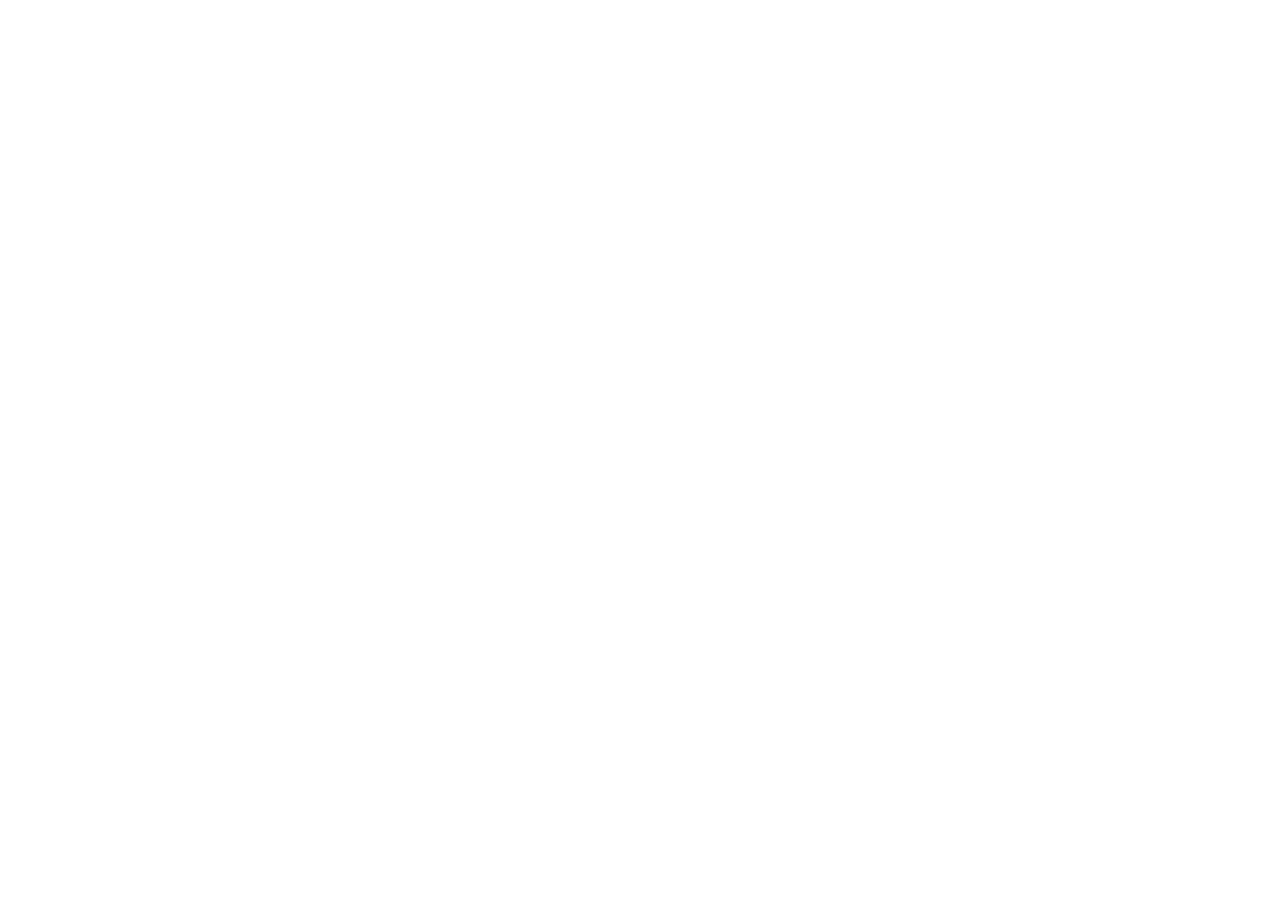
==== commit 094b40c1: "LE Live additions - Elements, Pedalboard, etc." ====
--- a/index.html
+++ b/index.html
@@ -20,9 +20,9 @@
 	<title>Exquisite Coasts</title>
 
 	<script src="lz-string.js"></script>
-	<script src="exquisitestringcodes.js?v=008"></script>
-	<script src="exquisitecoasts.js?v=008"></script>
-	<link rel="stylesheet" type="text/css" href="style.css?v=008">
+	<script src="exquisitestringcodes.js?v=010"></script>
+	<script src="exquisitecoasts.js?v=010"></script>
+	<link rel="stylesheet" type="text/css" href="style.css?v=010">
 
 </head>
 <body>
@@ -78,7 +78,7 @@
 
 			<ul>
 				<li>Notate your patch using the interface below.</li>
-				<li>Click the <b>Get Share Link</b> button to view the URL so that you can copy it.</li>
+				<li>Click the <b>Get Share Link</b> button to view the URL to copy it to your device's clipboard.</li>
 				<li>Paste that link into an email to send to a friend, post on social media, or share with the <a href="https://llllllll.co/t/exquisite-coast-a-shared-patch-game-for-the-make-noise-0-coast/32805" target="_blank">Lines community</a>.</li>
 			</ul>
 
@@ -90,7 +90,7 @@
 				<li>If you run into any issues, please <a href="mailto: ec@rustle.works">let us know</a>. Be sure to include as much detail as you can in your message &mdash; browser, device, OS version, what you were doing, etc.</li>
 			</ul>
 
-			<p>Happy bleeping! We look forward to seeing and hearing what you do with <i>Exquisite Coasts</i>!</p>
+			<p>Happy bleeping! We look forward to seeing and hearing what you do with <i>Exquisite Coasts</i>! If you'd like to hear what we've done with it, <a href="https://holzbornobrien.bandcamp.com/">check out our Bandcamp page</a>.</p>
 
 		</div>
 		<div id="contact_info">
@@ -107,7 +107,8 @@
 			<a href="https://www.newmusicusa.org/profile/jmob77/" target="_blank">Profile at New Music USA</a></p>
 
 			<p>Releases<br>
-			<a href="https://holzbornobrien.bandcamp.com/album/exquisite-coast-one" target="_blank">Exquisite Coast One</a></p>
+			<a href="https://holzbornobrien.bandcamp.com/album/exquisite-coast-one" target="_blank">Exquisite Coast One</a>
+			<a href="https://holzbornobrien.bandcamp.com/album/exquisite-coast-two" target="_blank">Exquisite Coast Two</a></p>
 		</div>
 	</div>
 </header>
@@ -216,6 +217,10 @@
 				<i>No instruments selected. Choose one or more Instruments with the checkboxes above.</i>
 			</div>
 
+			<div id="support_us">
+				<p>Exqusite Coasts is free to use, but if you'd like to support our efforts, you can do so by <a href="https://holzbornobrien.bandcamp.com/">purchasing something from our Bandcamp page</a>.</p>
+			</div>
+
 		</section>
 
 	</section>
@@ -254,27 +259,25 @@
 							<option value=""> </option>
 							<option value="min">min</option>
 							<option value="max">max</option>
-							<option value="7:00">7:00</option>
-							<option value="7:30">7:30</option>
-							<option value="8:00">8:00</option>
-							<option value="8:30">8:30</option>
-							<option value="9:00">9:00</option>
-							<option value="9:30">9:30</option>
-							<option value="10:00">10:00</option>
-							<option value="10:30">10:30</option>
-							<option value="11:00">11:00</option>
-							<option value="11:30">11:30</option>
-							<option value="12:00">12:00</option>
-							<option value="12:30">12:30</option>
-							<option value="1:00">1:00</option>
-							<option value="1:30">1:30</option>
-							<option value="2:00">2:00</option>
-							<option value="2:30">2:30</option>
-							<option value="3:00">3:00</option>
-							<option value="3:30">3:30</option>
-							<option value="4:00">4:00</option>
-							<option value="4:30">4:30</option>
-							<option value="5:00">5:00</option>
+							<option value="7:30">7:30</option>
+							<option value="8:00">8:00</option>
+							<option value="8:30">8:30</option>
+							<option value="9:00">9:00</option>
+							<option value="9:30">9:30</option>
+							<option value="10:00">10:00</option>
+							<option value="10:30">10:30</option>
+							<option value="11:00">11:00</option>
+							<option value="11:30">11:30</option>
+							<option value="12:00">12:00</option>
+							<option value="12:30">12:30</option>
+							<option value="1:00">1:00</option>
+							<option value="1:30">1:30</option>
+							<option value="2:00">2:00</option>
+							<option value="2:30">2:30</option>
+							<option value="3:00">3:00</option>
+							<option value="3:30">3:30</option>
+							<option value="4:00">4:00</option>
+							<option value="4:30">4:30</option>
 						</select>
 					</div>
 				</div>
@@ -293,27 +296,25 @@
 							<option value=""> </option>
 							<option value="min">min</option>
 							<option value="max">max</option>
-							<option value="7:00">7:00</option>
-							<option value="7:30">7:30</option>
-							<option value="8:00">8:00</option>
-							<option value="8:30">8:30</option>
-							<option value="9:00">9:00</option>
-							<option value="9:30">9:30</option>
-							<option value="10:00">10:00</option>
-							<option value="10:30">10:30</option>
-							<option value="11:00">11:00</option>
-							<option value="11:30">11:30</option>
-							<option value="12:00">12:00</option>
-							<option value="12:30">12:30</option>
-							<option value="1:00">1:00</option>
-							<option value="1:30">1:30</option>
-							<option value="2:00">2:00</option>
-							<option value="2:30">2:30</option>
-							<option value="3:00">3:00</option>
-							<option value="3:30">3:30</option>
-							<option value="4:00">4:00</option>
-							<option value="4:30">4:30</option>
-							<option value="5:00">5:00</option>
+							<option value="7:30">7:30</option>
+							<option value="8:00">8:00</option>
+							<option value="8:30">8:30</option>
+							<option value="9:00">9:00</option>
+							<option value="9:30">9:30</option>
+							<option value="10:00">10:00</option>
+							<option value="10:30">10:30</option>
+							<option value="11:00">11:00</option>
+							<option value="11:30">11:30</option>
+							<option value="12:00">12:00</option>
+							<option value="12:30">12:30</option>
+							<option value="1:00">1:00</option>
+							<option value="1:30">1:30</option>
+							<option value="2:00">2:00</option>
+							<option value="2:30">2:30</option>
+							<option value="3:00">3:00</option>
+							<option value="3:30">3:30</option>
+							<option value="4:00">4:00</option>
+							<option value="4:30">4:30</option>
 						</select>
 					</div>
 				</div>
@@ -326,27 +327,25 @@
 							<option value=""> </option>
 							<option value="min">min</option>
 							<option value="max">max</option>
-							<option value="7:00">7:00</option>
-							<option value="7:30">7:30</option>
-							<option value="8:00">8:00</option>
-							<option value="8:30">8:30</option>
-							<option value="9:00">9:00</option>
-							<option value="9:30">9:30</option>
-							<option value="10:00">10:00</option>
-							<option value="10:30">10:30</option>
-							<option value="11:00">11:00</option>
-							<option value="11:30">11:30</option>
-							<option value="12:00">12:00</option>
-							<option value="12:30">12:30</option>
-							<option value="1:00">1:00</option>
-							<option value="1:30">1:30</option>
-							<option value="2:00">2:00</option>
-							<option value="2:30">2:30</option>
-							<option value="3:00">3:00</option>
-							<option value="3:30">3:30</option>
-							<option value="4:00">4:00</option>
-							<option value="4:30">4:30</option>
-							<option value="5:00">5:00</option>
+							<option value="7:30">7:30</option>
+							<option value="8:00">8:00</option>
+							<option value="8:30">8:30</option>
+							<option value="9:00">9:00</option>
+							<option value="9:30">9:30</option>
+							<option value="10:00">10:00</option>
+							<option value="10:30">10:30</option>
+							<option value="11:00">11:00</option>
+							<option value="11:30">11:30</option>
+							<option value="12:00">12:00</option>
+							<option value="12:30">12:30</option>
+							<option value="1:00">1:00</option>
+							<option value="1:30">1:30</option>
+							<option value="2:00">2:00</option>
+							<option value="2:30">2:30</option>
+							<option value="3:00">3:00</option>
+							<option value="3:30">3:30</option>
+							<option value="4:00">4:00</option>
+							<option value="4:30">4:30</option>
 						</select>
 					</div>
 				</div>
@@ -367,27 +366,25 @@
 							<option value="&iexcl;&iexcl;">&iexcl;&iexcl;</option>
 							<option value="even">even</option>
 							<option value="!!">!!</option>
-							<option value="7:00">7:00</option>
-							<option value="7:30">7:30</option>
-							<option value="8:00">8:00</option>
-							<option value="8:30">8:30</option>
-							<option value="9:00">9:00</option>
-							<option value="9:30">9:30</option>
-							<option value="10:00">10:00</option>
-							<option value="10:30">10:30</option>
-							<option value="11:00">11:00</option>
-							<option value="11:30">11:30</option>
-							<option value="12:00">12:00</option>
-							<option value="12:30">12:30</option>
-							<option value="1:00">1:00</option>
-							<option value="1:30">1:30</option>
-							<option value="2:00">2:00</option>
-							<option value="2:30">2:30</option>
-							<option value="3:00">3:00</option>
-							<option value="3:30">3:30</option>
-							<option value="4:00">4:00</option>
-							<option value="4:30">4:30</option>
-							<option value="5:00">5:00</option>
+							<option value="7:30">7:30</option>
+							<option value="8:00">8:00</option>
+							<option value="8:30">8:30</option>
+							<option value="9:00">9:00</option>
+							<option value="9:30">9:30</option>
+							<option value="10:00">10:00</option>
+							<option value="10:30">10:30</option>
+							<option value="11:00">11:00</option>
+							<option value="11:30">11:30</option>
+							<option value="12:00">12:00</option>
+							<option value="12:30">12:30</option>
+							<option value="1:00">1:00</option>
+							<option value="1:30">1:30</option>
+							<option value="2:00">2:00</option>
+							<option value="2:30">2:30</option>
+							<option value="3:00">3:00</option>
+							<option value="3:30">3:30</option>
+							<option value="4:00">4:00</option>
+							<option value="4:30">4:30</option>
 						</select>
 					</div>
 				</div>
@@ -400,27 +397,25 @@
 							<option value=""> </option>
 							<option value="min">min</option>
 							<option value="max">max</option>
-							<option value="7:00">7:00</option>
-							<option value="7:30">7:30</option>
-							<option value="8:00">8:00</option>
-							<option value="8:30">8:30</option>
-							<option value="9:00">9:00</option>
-							<option value="9:30">9:30</option>
-							<option value="10:00">10:00</option>
-							<option value="10:30">10:30</option>
-							<option value="11:00">11:00</option>
-							<option value="11:30">11:30</option>
-							<option value="12:00">12:00</option>
-							<option value="12:30">12:30</option>
-							<option value="1:00">1:00</option>
-							<option value="1:30">1:30</option>
-							<option value="2:00">2:00</option>
-							<option value="2:30">2:30</option>
-							<option value="3:00">3:00</option>
-							<option value="3:30">3:30</option>
-							<option value="4:00">4:00</option>
-							<option value="4:30">4:30</option>
-							<option value="5:00">5:00</option>
+							<option value="7:30">7:30</option>
+							<option value="8:00">8:00</option>
+							<option value="8:30">8:30</option>
+							<option value="9:00">9:00</option>
+							<option value="9:30">9:30</option>
+							<option value="10:00">10:00</option>
+							<option value="10:30">10:30</option>
+							<option value="11:00">11:00</option>
+							<option value="11:30">11:30</option>
+							<option value="12:00">12:00</option>
+							<option value="12:30">12:30</option>
+							<option value="1:00">1:00</option>
+							<option value="1:30">1:30</option>
+							<option value="2:00">2:00</option>
+							<option value="2:30">2:30</option>
+							<option value="3:00">3:00</option>
+							<option value="3:30">3:30</option>
+							<option value="4:00">4:00</option>
+							<option value="4:30">4:30</option>
 						</select>
 					</div>
 				</div>
@@ -439,27 +434,25 @@
 							<option value=""> </option>
 							<option value="min">min</option>
 							<option value="max">max</option>
-							<option value="7:00">7:00</option>
-							<option value="7:30">7:30</option>
-							<option value="8:00">8:00</option>
-							<option value="8:30">8:30</option>
-							<option value="9:00">9:00</option>
-							<option value="9:30">9:30</option>
-							<option value="10:00">10:00</option>
-							<option value="10:30">10:30</option>
-							<option value="11:00">11:00</option>
-							<option value="11:30">11:30</option>
-							<option value="12:00">12:00</option>
-							<option value="12:30">12:30</option>
-							<option value="1:00">1:00</option>
-							<option value="1:30">1:30</option>
-							<option value="2:00">2:00</option>
-							<option value="2:30">2:30</option>
-							<option value="3:00">3:00</option>
-							<option value="3:30">3:30</option>
-							<option value="4:00">4:00</option>
-							<option value="4:30">4:30</option>
-							<option value="5:00">5:00</option>
+							<option value="7:30">7:30</option>
+							<option value="8:00">8:00</option>
+							<option value="8:30">8:30</option>
+							<option value="9:00">9:00</option>
+							<option value="9:30">9:30</option>
+							<option value="10:00">10:00</option>
+							<option value="10:30">10:30</option>
+							<option value="11:00">11:00</option>
+							<option value="11:30">11:30</option>
+							<option value="12:00">12:00</option>
+							<option value="12:30">12:30</option>
+							<option value="1:00">1:00</option>
+							<option value="1:30">1:30</option>
+							<option value="2:00">2:00</option>
+							<option value="2:30">2:30</option>
+							<option value="3:00">3:00</option>
+							<option value="3:30">3:30</option>
+							<option value="4:00">4:00</option>
+							<option value="4:30">4:30</option>
 						</select>
 					</div>
 				</div>
@@ -472,27 +465,25 @@
 							<option value=""> </option>
 							<option value="min">min</option>
 							<option value="max">max</option>
-							<option value="7:00">7:00</option>
-							<option value="7:30">7:30</option>
-							<option value="8:00">8:00</option>
-							<option value="8:30">8:30</option>
-							<option value="9:00">9:00</option>
-							<option value="9:30">9:30</option>
-							<option value="10:00">10:00</option>
-							<option value="10:30">10:30</option>
-							<option value="11:00">11:00</option>
-							<option value="11:30">11:30</option>
-							<option value="12:00">12:00</option>
-							<option value="12:30">12:30</option>
-							<option value="1:00">1:00</option>
-							<option value="1:30">1:30</option>
-							<option value="2:00">2:00</option>
-							<option value="2:30">2:30</option>
-							<option value="3:00">3:00</option>
-							<option value="3:30">3:30</option>
-							<option value="4:00">4:00</option>
-							<option value="4:30">4:30</option>
-							<option value="5:00">5:00</option>
+							<option value="7:30">7:30</option>
+							<option value="8:00">8:00</option>
+							<option value="8:30">8:30</option>
+							<option value="9:00">9:00</option>
+							<option value="9:30">9:30</option>
+							<option value="10:00">10:00</option>
+							<option value="10:30">10:30</option>
+							<option value="11:00">11:00</option>
+							<option value="11:30">11:30</option>
+							<option value="12:00">12:00</option>
+							<option value="12:30">12:30</option>
+							<option value="1:00">1:00</option>
+							<option value="1:30">1:30</option>
+							<option value="2:00">2:00</option>
+							<option value="2:30">2:30</option>
+							<option value="3:00">3:00</option>
+							<option value="3:30">3:30</option>
+							<option value="4:00">4:00</option>
+							<option value="4:30">4:30</option>
 						</select>
 					</div>
 				</div>
@@ -523,27 +514,25 @@
 							<option value=""> </option>
 							<option value="min">min</option>
 							<option value="max">max</option>
-							<option value="7:00">7:00</option>
-							<option value="7:30">7:30</option>
-							<option value="8:00">8:00</option>
-							<option value="8:30">8:30</option>
-							<option value="9:00">9:00</option>
-							<option value="9:30">9:30</option>
-							<option value="10:00">10:00</option>
-							<option value="10:30">10:30</option>
-							<option value="11:00">11:00</option>
-							<option value="11:30">11:30</option>
-							<option value="12:00">12:00</option>
-							<option value="12:30">12:30</option>
-							<option value="1:00">1:00</option>
-							<option value="1:30">1:30</option>
-							<option value="2:00">2:00</option>
-							<option value="2:30">2:30</option>
-							<option value="3:00">3:00</option>
-							<option value="3:30">3:30</option>
-							<option value="4:00">4:00</option>
-							<option value="4:30">4:30</option>
-							<option value="5:00">5:00</option>
+							<option value="7:30">7:30</option>
+							<option value="8:00">8:00</option>
+							<option value="8:30">8:30</option>
+							<option value="9:00">9:00</option>
+							<option value="9:30">9:30</option>
+							<option value="10:00">10:00</option>
+							<option value="10:30">10:30</option>
+							<option value="11:00">11:00</option>
+							<option value="11:30">11:30</option>
+							<option value="12:00">12:00</option>
+							<option value="12:30">12:30</option>
+							<option value="1:00">1:00</option>
+							<option value="1:30">1:30</option>
+							<option value="2:00">2:00</option>
+							<option value="2:30">2:30</option>
+							<option value="3:00">3:00</option>
+							<option value="3:30">3:30</option>
+							<option value="4:00">4:00</option>
+							<option value="4:30">4:30</option>
 						</select>
 					</div>
 				</div>
@@ -556,27 +545,25 @@
 							<option value=""> </option>
 							<option value="min">min</option>
 							<option value="max">max</option>
-							<option value="7:00">7:00</option>
-							<option value="7:30">7:30</option>
-							<option value="8:00">8:00</option>
-							<option value="8:30">8:30</option>
-							<option value="9:00">9:00</option>
-							<option value="9:30">9:30</option>
-							<option value="10:00">10:00</option>
-							<option value="10:30">10:30</option>
-							<option value="11:00">11:00</option>
-							<option value="11:30">11:30</option>
-							<option value="12:00">12:00</option>
-							<option value="12:30">12:30</option>
-							<option value="1:00">1:00</option>
-							<option value="1:30">1:30</option>
-							<option value="2:00">2:00</option>
-							<option value="2:30">2:30</option>
-							<option value="3:00">3:00</option>
-							<option value="3:30">3:30</option>
-							<option value="4:00">4:00</option>
-							<option value="4:30">4:30</option>
-							<option value="5:00">5:00</option>
+							<option value="7:30">7:30</option>
+							<option value="8:00">8:00</option>
+							<option value="8:30">8:30</option>
+							<option value="9:00">9:00</option>
+							<option value="9:30">9:30</option>
+							<option value="10:00">10:00</option>
+							<option value="10:30">10:30</option>
+							<option value="11:00">11:00</option>
+							<option value="11:30">11:30</option>
+							<option value="12:00">12:00</option>
+							<option value="12:30">12:30</option>
+							<option value="1:00">1:00</option>
+							<option value="1:30">1:30</option>
+							<option value="2:00">2:00</option>
+							<option value="2:30">2:30</option>
+							<option value="3:00">3:00</option>
+							<option value="3:30">3:30</option>
+							<option value="4:00">4:00</option>
+							<option value="4:30">4:30</option>
 						</select>
 					</div>
 				</div>
@@ -589,27 +576,25 @@
 							<option value=""> </option>
 							<option value="min">min</option>
 							<option value="max">max</option>
-							<option value="7:00">7:00</option>
-							<option value="7:30">7:30</option>
-							<option value="8:00">8:00</option>
-							<option value="8:30">8:30</option>
-							<option value="9:00">9:00</option>
-							<option value="9:30">9:30</option>
-							<option value="10:00">10:00</option>
-							<option value="10:30">10:30</option>
-							<option value="11:00">11:00</option>
-							<option value="11:30">11:30</option>
-							<option value="12:00">12:00</option>
-							<option value="12:30">12:30</option>
-							<option value="1:00">1:00</option>
-							<option value="1:30">1:30</option>
-							<option value="2:00">2:00</option>
-							<option value="2:30">2:30</option>
-							<option value="3:00">3:00</option>
-							<option value="3:30">3:30</option>
-							<option value="4:00">4:00</option>
-							<option value="4:30">4:30</option>
-							<option value="5:00">5:00</option>
+							<option value="7:30">7:30</option>
+							<option value="8:00">8:00</option>
+							<option value="8:30">8:30</option>
+							<option value="9:00">9:00</option>
+							<option value="9:30">9:30</option>
+							<option value="10:00">10:00</option>
+							<option value="10:30">10:30</option>
+							<option value="11:00">11:00</option>
+							<option value="11:30">11:30</option>
+							<option value="12:00">12:00</option>
+							<option value="12:30">12:30</option>
+							<option value="1:00">1:00</option>
+							<option value="1:30">1:30</option>
+							<option value="2:00">2:00</option>
+							<option value="2:30">2:30</option>
+							<option value="3:00">3:00</option>
+							<option value="3:30">3:30</option>
+							<option value="4:00">4:00</option>
+							<option value="4:30">4:30</option>
 						</select>
 					</div>
 				</div>
@@ -628,27 +613,25 @@
 							<option value=""> </option>
 							<option value="min">min</option>
 							<option value="max">max</option>
-							<option value="7:00">7:00</option>
-							<option value="7:30">7:30</option>
-							<option value="8:00">8:00</option>
-							<option value="8:30">8:30</option>
-							<option value="9:00">9:00</option>
-							<option value="9:30">9:30</option>
-							<option value="10:00">10:00</option>
-							<option value="10:30">10:30</option>
-							<option value="11:00">11:00</option>
-							<option value="11:30">11:30</option>
-							<option value="12:00">12:00</option>
-							<option value="12:30">12:30</option>
-							<option value="1:00">1:00</option>
-							<option value="1:30">1:30</option>
-							<option value="2:00">2:00</option>
-							<option value="2:30">2:30</option>
-							<option value="3:00">3:00</option>
-							<option value="3:30">3:30</option>
-							<option value="4:00">4:00</option>
-							<option value="4:30">4:30</option>
-							<option value="5:00">5:00</option>
+							<option value="7:30">7:30</option>
+							<option value="8:00">8:00</option>
+							<option value="8:30">8:30</option>
+							<option value="9:00">9:00</option>
+							<option value="9:30">9:30</option>
+							<option value="10:00">10:00</option>
+							<option value="10:30">10:30</option>
+							<option value="11:00">11:00</option>
+							<option value="11:30">11:30</option>
+							<option value="12:00">12:00</option>
+							<option value="12:30">12:30</option>
+							<option value="1:00">1:00</option>
+							<option value="1:30">1:30</option>
+							<option value="2:00">2:00</option>
+							<option value="2:30">2:30</option>
+							<option value="3:00">3:00</option>
+							<option value="3:30">3:30</option>
+							<option value="4:00">4:00</option>
+							<option value="4:30">4:30</option>
 						</select>
 					</div>
 				</div>
@@ -661,27 +644,25 @@
 							<option value=""> </option>
 							<option value="min">min</option>
 							<option value="max">max</option>
-							<option value="7:00">7:00</option>
-							<option value="7:30">7:30</option>
-							<option value="8:00">8:00</option>
-							<option value="8:30">8:30</option>
-							<option value="9:00">9:00</option>
-							<option value="9:30">9:30</option>
-							<option value="10:00">10:00</option>
-							<option value="10:30">10:30</option>
-							<option value="11:00">11:00</option>
-							<option value="11:30">11:30</option>
-							<option value="12:00">12:00</option>
-							<option value="12:30">12:30</option>
-							<option value="1:00">1:00</option>
-							<option value="1:30">1:30</option>
-							<option value="2:00">2:00</option>
-							<option value="2:30">2:30</option>
-							<option value="3:00">3:00</option>
-							<option value="3:30">3:30</option>
-							<option value="4:00">4:00</option>
-							<option value="4:30">4:30</option>
-							<option value="5:00">5:00</option>
+							<option value="7:30">7:30</option>
+							<option value="8:00">8:00</option>
+							<option value="8:30">8:30</option>
+							<option value="9:00">9:00</option>
+							<option value="9:30">9:30</option>
+							<option value="10:00">10:00</option>
+							<option value="10:30">10:30</option>
+							<option value="11:00">11:00</option>
+							<option value="11:30">11:30</option>
+							<option value="12:00">12:00</option>
+							<option value="12:30">12:30</option>
+							<option value="1:00">1:00</option>
+							<option value="1:30">1:30</option>
+							<option value="2:00">2:00</option>
+							<option value="2:30">2:30</option>
+							<option value="3:00">3:00</option>
+							<option value="3:30">3:30</option>
+							<option value="4:00">4:00</option>
+							<option value="4:30">4:30</option>
 						</select>
 					</div>
 				</div>
@@ -694,27 +675,25 @@
 							<option value=""> </option>
 							<option value="min">min</option>
 							<option value="max">max</option>
-							<option value="7:00">7:00</option>
-							<option value="7:30">7:30</option>
-							<option value="8:00">8:00</option>
-							<option value="8:30">8:30</option>
-							<option value="9:00">9:00</option>
-							<option value="9:30">9:30</option>
-							<option value="10:00">10:00</option>
-							<option value="10:30">10:30</option>
-							<option value="11:00">11:00</option>
-							<option value="11:30">11:30</option>
-							<option value="12:00">12:00</option>
-							<option value="12:30">12:30</option>
-							<option value="1:00">1:00</option>
-							<option value="1:30">1:30</option>
-							<option value="2:00">2:00</option>
-							<option value="2:30">2:30</option>
-							<option value="3:00">3:00</option>
-							<option value="3:30">3:30</option>
-							<option value="4:00">4:00</option>
-							<option value="4:30">4:30</option>
-							<option value="5:00">5:00</option>
+							<option value="7:30">7:30</option>
+							<option value="8:00">8:00</option>
+							<option value="8:30">8:30</option>
+							<option value="9:00">9:00</option>
+							<option value="9:30">9:30</option>
+							<option value="10:00">10:00</option>
+							<option value="10:30">10:30</option>
+							<option value="11:00">11:00</option>
+							<option value="11:30">11:30</option>
+							<option value="12:00">12:00</option>
+							<option value="12:30">12:30</option>
+							<option value="1:00">1:00</option>
+							<option value="1:30">1:30</option>
+							<option value="2:00">2:00</option>
+							<option value="2:30">2:30</option>
+							<option value="3:00">3:00</option>
+							<option value="3:30">3:30</option>
+							<option value="4:00">4:00</option>
+							<option value="4:30">4:30</option>
 						</select>
 					</div>
 				</div>
@@ -727,27 +706,25 @@
 							<option value=""> </option>
 							<option value="min">min</option>
 							<option value="max">max</option>
-							<option value="7:00">7:00</option>
-							<option value="7:30">7:30</option>
-							<option value="8:00">8:00</option>
-							<option value="8:30">8:30</option>
-							<option value="9:00">9:00</option>
-							<option value="9:30">9:30</option>
-							<option value="10:00">10:00</option>
-							<option value="10:30">10:30</option>
-							<option value="11:00">11:00</option>
-							<option value="11:30">11:30</option>
-							<option value="12:00">12:00</option>
-							<option value="12:30">12:30</option>
-							<option value="1:00">1:00</option>
-							<option value="1:30">1:30</option>
-							<option value="2:00">2:00</option>
-							<option value="2:30">2:30</option>
-							<option value="3:00">3:00</option>
-							<option value="3:30">3:30</option>
-							<option value="4:00">4:00</option>
-							<option value="4:30">4:30</option>
-							<option value="5:00">5:00</option>
+							<option value="7:30">7:30</option>
+							<option value="8:00">8:00</option>
+							<option value="8:30">8:30</option>
+							<option value="9:00">9:00</option>
+							<option value="9:30">9:30</option>
+							<option value="10:00">10:00</option>
+							<option value="10:30">10:30</option>
+							<option value="11:00">11:00</option>
+							<option value="11:30">11:30</option>
+							<option value="12:00">12:00</option>
+							<option value="12:30">12:30</option>
+							<option value="1:00">1:00</option>
+							<option value="1:30">1:30</option>
+							<option value="2:00">2:00</option>
+							<option value="2:30">2:30</option>
+							<option value="3:00">3:00</option>
+							<option value="3:30">3:30</option>
+							<option value="4:00">4:00</option>
+							<option value="4:30">4:30</option>
 						</select>
 					</div>
 				</div>
@@ -766,27 +743,25 @@
 							<option value=""> </option>
 							<option value="min">min</option>
 							<option value="max">max</option>
-							<option value="7:00">7:00</option>
-							<option value="7:30">7:30</option>
-							<option value="8:00">8:00</option>
-							<option value="8:30">8:30</option>
-							<option value="9:00">9:00</option>
-							<option value="9:30">9:30</option>
-							<option value="10:00">10:00</option>
-							<option value="10:30">10:30</option>
-							<option value="11:00">11:00</option>
-							<option value="11:30">11:30</option>
-							<option value="12:00">12:00</option>
-							<option value="12:30">12:30</option>
-							<option value="1:00">1:00</option>
-							<option value="1:30">1:30</option>
-							<option value="2:00">2:00</option>
-							<option value="2:30">2:30</option>
-							<option value="3:00">3:00</option>
-							<option value="3:30">3:30</option>
-							<option value="4:00">4:00</option>
-							<option value="4:30">4:30</option>
-							<option value="5:00">5:00</option>
+							<option value="7:30">7:30</option>
+							<option value="8:00">8:00</option>
+							<option value="8:30">8:30</option>
+							<option value="9:00">9:00</option>
+							<option value="9:30">9:30</option>
+							<option value="10:00">10:00</option>
+							<option value="10:30">10:30</option>
+							<option value="11:00">11:00</option>
+							<option value="11:30">11:30</option>
+							<option value="12:00">12:00</option>
+							<option value="12:30">12:30</option>
+							<option value="1:00">1:00</option>
+							<option value="1:30">1:30</option>
+							<option value="2:00">2:00</option>
+							<option value="2:30">2:30</option>
+							<option value="3:00">3:00</option>
+							<option value="3:30">3:30</option>
+							<option value="4:00">4:00</option>
+							<option value="4:30">4:30</option>
 						</select>
 					</div>
 				</div>
@@ -805,27 +780,25 @@
 							<option value=""> </option>
 							<option value="min">min</option>
 							<option value="max">max</option>
-							<option value="7:00">7:00</option>
-							<option value="7:30">7:30</option>
-							<option value="8:00">8:00</option>
-							<option value="8:30">8:30</option>
-							<option value="9:00">9:00</option>
-							<option value="9:30">9:30</option>
-							<option value="10:00">10:00</option>
-							<option value="10:30">10:30</option>
-							<option value="11:00">11:00</option>
-							<option value="11:30">11:30</option>
-							<option value="12:00">12:00</option>
-							<option value="12:30">12:30</option>
-							<option value="1:00">1:00</option>
-							<option value="1:30">1:30</option>
-							<option value="2:00">2:00</option>
-							<option value="2:30">2:30</option>
-							<option value="3:00">3:00</option>
-							<option value="3:30">3:30</option>
-							<option value="4:00">4:00</option>
-							<option value="4:30">4:30</option>
-							<option value="5:00">5:00</option>
+							<option value="7:30">7:30</option>
+							<option value="8:00">8:00</option>
+							<option value="8:30">8:30</option>
+							<option value="9:00">9:00</option>
+							<option value="9:30">9:30</option>
+							<option value="10:00">10:00</option>
+							<option value="10:30">10:30</option>
+							<option value="11:00">11:00</option>
+							<option value="11:30">11:30</option>
+							<option value="12:00">12:00</option>
+							<option value="12:30">12:30</option>
+							<option value="1:00">1:00</option>
+							<option value="1:30">1:30</option>
+							<option value="2:00">2:00</option>
+							<option value="2:30">2:30</option>
+							<option value="3:00">3:00</option>
+							<option value="3:30">3:30</option>
+							<option value="4:00">4:00</option>
+							<option value="4:30">4:30</option>
 						</select>
 					</div>
 				</div>
@@ -1267,27 +1240,25 @@
 							<option value=""> </option>
 							<option value="min">min</option>
 							<option value="max">max</option>
-							<option value="7:00">7:00</option>
-							<option value="7:30">7:30</option>
-							<option value="8:00">8:00</option>
-							<option value="8:30">8:30</option>
-							<option value="9:00">9:00</option>
-							<option value="9:30">9:30</option>
-							<option value="10:00">10:00</option>
-							<option value="10:30">10:30</option>
-							<option value="11:00">11:00</option>
-							<option value="11:30">11:30</option>
-							<option value="12:00">12:00</option>
-							<option value="12:30">12:30</option>
-							<option value="1:00">1:00</option>
-							<option value="1:30">1:30</option>
-							<option value="2:00">2:00</option>
-							<option value="2:30">2:30</option>
-							<option value="3:00">3:00</option>
-							<option value="3:30">3:30</option>
-							<option value="4:00">4:00</option>
-							<option value="4:30">4:30</option>
-							<option value="5:00">5:00</option>
+							<option value="7:30">7:30</option>
+							<option value="8:00">8:00</option>
+							<option value="8:30">8:30</option>
+							<option value="9:00">9:00</option>
+							<option value="9:30">9:30</option>
+							<option value="10:00">10:00</option>
+							<option value="10:30">10:30</option>
+							<option value="11:00">11:00</option>
+							<option value="11:30">11:30</option>
+							<option value="12:00">12:00</option>
+							<option value="12:30">12:30</option>
+							<option value="1:00">1:00</option>
+							<option value="1:30">1:30</option>
+							<option value="2:00">2:00</option>
+							<option value="2:30">2:30</option>
+							<option value="3:00">3:00</option>
+							<option value="3:30">3:30</option>
+							<option value="4:00">4:00</option>
+							<option value="4:30">4:30</option>
 						</select>
 					</div>
 				</div>
@@ -1300,27 +1271,25 @@
 							<option value=""> </option>
 							<option value="min">min</option>
 							<option value="max">max</option>
-							<option value="7:00">7:00</option>
-							<option value="7:30">7:30</option>
-							<option value="8:00">8:00</option>
-							<option value="8:30">8:30</option>
-							<option value="9:00">9:00</option>
-							<option value="9:30">9:30</option>
-							<option value="10:00">10:00</option>
-							<option value="10:30">10:30</option>
-							<option value="11:00">11:00</option>
-							<option value="11:30">11:30</option>
-							<option value="12:00">12:00</option>
-							<option value="12:30">12:30</option>
-							<option value="1:00">1:00</option>
-							<option value="1:30">1:30</option>
-							<option value="2:00">2:00</option>
-							<option value="2:30">2:30</option>
-							<option value="3:00">3:00</option>
-							<option value="3:30">3:30</option>
-							<option value="4:00">4:00</option>
-							<option value="4:30">4:30</option>
-							<option value="5:00">5:00</option>
+							<option value="7:30">7:30</option>
+							<option value="8:00">8:00</option>
+							<option value="8:30">8:30</option>
+							<option value="9:00">9:00</option>
+							<option value="9:30">9:30</option>
+							<option value="10:00">10:00</option>
+							<option value="10:30">10:30</option>
+							<option value="11:00">11:00</option>
+							<option value="11:30">11:30</option>
+							<option value="12:00">12:00</option>
+							<option value="12:30">12:30</option>
+							<option value="1:00">1:00</option>
+							<option value="1:30">1:30</option>
+							<option value="2:00">2:00</option>
+							<option value="2:30">2:30</option>
+							<option value="3:00">3:00</option>
+							<option value="3:30">3:30</option>
+							<option value="4:00">4:00</option>
+							<option value="4:30">4:30</option>
 						</select>
 					</div>
 				</div>
@@ -1340,27 +1309,25 @@
 							<option value=""> </option>
 							<option value="min">min</option>
 							<option value="max">max</option>
-							<option value="7:00">7:00</option>
-							<option value="7:30">7:30</option>
-							<option value="8:00">8:00</option>
-							<option value="8:30">8:30</option>
-							<option value="9:00">9:00</option>
-							<option value="9:30">9:30</option>
-							<option value="10:00">10:00</option>
-							<option value="10:30">10:30</option>
-							<option value="11:00">11:00</option>
-							<option value="11:30">11:30</option>
-							<option value="12:00">12:00</option>
-							<option value="12:30">12:30</option>
-							<option value="1:00">1:00</option>
-							<option value="1:30">1:30</option>
-							<option value="2:00">2:00</option>
-							<option value="2:30">2:30</option>
-							<option value="3:00">3:00</option>
-							<option value="3:30">3:30</option>
-							<option value="4:00">4:00</option>
-							<option value="4:30">4:30</option>
-							<option value="5:00">5:00</option>
+							<option value="7:30">7:30</option>
+							<option value="8:00">8:00</option>
+							<option value="8:30">8:30</option>
+							<option value="9:00">9:00</option>
+							<option value="9:30">9:30</option>
+							<option value="10:00">10:00</option>
+							<option value="10:30">10:30</option>
+							<option value="11:00">11:00</option>
+							<option value="11:30">11:30</option>
+							<option value="12:00">12:00</option>
+							<option value="12:30">12:30</option>
+							<option value="1:00">1:00</option>
+							<option value="1:30">1:30</option>
+							<option value="2:00">2:00</option>
+							<option value="2:30">2:30</option>
+							<option value="3:00">3:00</option>
+							<option value="3:30">3:30</option>
+							<option value="4:00">4:00</option>
+							<option value="4:30">4:30</option>
 						</select>
 					</div>
 				</div>
@@ -1373,27 +1340,25 @@
 							<option value=""> </option>
 							<option value="min">min</option>
 							<option value="max">max</option>
-							<option value="7:00">7:00</option>
-							<option value="7:30">7:30</option>
-							<option value="8:00">8:00</option>
-							<option value="8:30">8:30</option>
-							<option value="9:00">9:00</option>
-							<option value="9:30">9:30</option>
-							<option value="10:00">10:00</option>
-							<option value="10:30">10:30</option>
-							<option value="11:00">11:00</option>
-							<option value="11:30">11:30</option>
-							<option value="12:00">12:00</option>
-							<option value="12:30">12:30</option>
-							<option value="1:00">1:00</option>
-							<option value="1:30">1:30</option>
-							<option value="2:00">2:00</option>
-							<option value="2:30">2:30</option>
-							<option value="3:00">3:00</option>
-							<option value="3:30">3:30</option>
-							<option value="4:00">4:00</option>
-							<option value="4:30">4:30</option>
-							<option value="5:00">5:00</option>
+							<option value="7:30">7:30</option>
+							<option value="8:00">8:00</option>
+							<option value="8:30">8:30</option>
+							<option value="9:00">9:00</option>
+							<option value="9:30">9:30</option>
+							<option value="10:00">10:00</option>
+							<option value="10:30">10:30</option>
+							<option value="11:00">11:00</option>
+							<option value="11:30">11:30</option>
+							<option value="12:00">12:00</option>
+							<option value="12:30">12:30</option>
+							<option value="1:00">1:00</option>
+							<option value="1:30">1:30</option>
+							<option value="2:00">2:00</option>
+							<option value="2:30">2:30</option>
+							<option value="3:00">3:00</option>
+							<option value="3:30">3:30</option>
+							<option value="4:00">4:00</option>
+							<option value="4:30">4:30</option>
 						</select>
 					</div>
 				</div>
@@ -1406,27 +1371,25 @@
 							<option value=""> </option>
 							<option value="min">min</option>
 							<option value="max">max</option>
-							<option value="7:00">7:00</option>
-							<option value="7:30">7:30</option>
-							<option value="8:00">8:00</option>
-							<option value="8:30">8:30</option>
-							<option value="9:00">9:00</option>
-							<option value="9:30">9:30</option>
-							<option value="10:00">10:00</option>
-							<option value="10:30">10:30</option>
-							<option value="11:00">11:00</option>
-							<option value="11:30">11:30</option>
-							<option value="12:00">12:00</option>
-							<option value="12:30">12:30</option>
-							<option value="1:00">1:00</option>
-							<option value="1:30">1:30</option>
-							<option value="2:00">2:00</option>
-							<option value="2:30">2:30</option>
-							<option value="3:00">3:00</option>
-							<option value="3:30">3:30</option>
-							<option value="4:00">4:00</option>
-							<option value="4:30">4:30</option>
-							<option value="5:00">5:00</option>
+							<option value="7:30">7:30</option>
+							<option value="8:00">8:00</option>
+							<option value="8:30">8:30</option>
+							<option value="9:00">9:00</option>
+							<option value="9:30">9:30</option>
+							<option value="10:00">10:00</option>
+							<option value="10:30">10:30</option>
+							<option value="11:00">11:00</option>
+							<option value="11:30">11:30</option>
+							<option value="12:00">12:00</option>
+							<option value="12:30">12:30</option>
+							<option value="1:00">1:00</option>
+							<option value="1:30">1:30</option>
+							<option value="2:00">2:00</option>
+							<option value="2:30">2:30</option>
+							<option value="3:00">3:00</option>
+							<option value="3:30">3:30</option>
+							<option value="4:00">4:00</option>
+							<option value="4:30">4:30</option>
 						</select>
 					</div>
 				</div>
@@ -1446,27 +1409,25 @@
 							<option value=""> </option>
 							<option value="min">min</option>
 							<option value="max">max</option>
-							<option value="7:00">7:00</option>
-							<option value="7:30">7:30</option>
-							<option value="8:00">8:00</option>
-							<option value="8:30">8:30</option>
-							<option value="9:00">9:00</option>
-							<option value="9:30">9:30</option>
-							<option value="10:00">10:00</option>
-							<option value="10:30">10:30</option>
-							<option value="11:00">11:00</option>
-							<option value="11:30">11:30</option>
-							<option value="12:00">12:00</option>
-							<option value="12:30">12:30</option>
-							<option value="1:00">1:00</option>
-							<option value="1:30">1:30</option>
-							<option value="2:00">2:00</option>
-							<option value="2:30">2:30</option>
-							<option value="3:00">3:00</option>
-							<option value="3:30">3:30</option>
-							<option value="4:00">4:00</option>
-							<option value="4:30">4:30</option>
-							<option value="5:00">5:00</option>
+							<option value="7:30">7:30</option>
+							<option value="8:00">8:00</option>
+							<option value="8:30">8:30</option>
+							<option value="9:00">9:00</option>
+							<option value="9:30">9:30</option>
+							<option value="10:00">10:00</option>
+							<option value="10:30">10:30</option>
+							<option value="11:00">11:00</option>
+							<option value="11:30">11:30</option>
+							<option value="12:00">12:00</option>
+							<option value="12:30">12:30</option>
+							<option value="1:00">1:00</option>
+							<option value="1:30">1:30</option>
+							<option value="2:00">2:00</option>
+							<option value="2:30">2:30</option>
+							<option value="3:00">3:00</option>
+							<option value="3:30">3:30</option>
+							<option value="4:00">4:00</option>
+							<option value="4:30">4:30</option>
 						</select>
 					</div>
 				</div>
@@ -1479,27 +1440,25 @@
 							<option value=""> </option>
 							<option value="min">min</option>
 							<option value="max">max</option>
-							<option value="7:00">7:00</option>
-							<option value="7:30">7:30</option>
-							<option value="8:00">8:00</option>
-							<option value="8:30">8:30</option>
-							<option value="9:00">9:00</option>
-							<option value="9:30">9:30</option>
-							<option value="10:00">10:00</option>
-							<option value="10:30">10:30</option>
-							<option value="11:00">11:00</option>
-							<option value="11:30">11:30</option>
-							<option value="12:00">12:00</option>
-							<option value="12:30">12:30</option>
-							<option value="1:00">1:00</option>
-							<option value="1:30">1:30</option>
-							<option value="2:00">2:00</option>
-							<option value="2:30">2:30</option>
-							<option value="3:00">3:00</option>
-							<option value="3:30">3:30</option>
-							<option value="4:00">4:00</option>
-							<option value="4:30">4:30</option>
-							<option value="5:00">5:00</option>
+							<option value="7:30">7:30</option>
+							<option value="8:00">8:00</option>
+							<option value="8:30">8:30</option>
+							<option value="9:00">9:00</option>
+							<option value="9:30">9:30</option>
+							<option value="10:00">10:00</option>
+							<option value="10:30">10:30</option>
+							<option value="11:00">11:00</option>
+							<option value="11:30">11:30</option>
+							<option value="12:00">12:00</option>
+							<option value="12:30">12:30</option>
+							<option value="1:00">1:00</option>
+							<option value="1:30">1:30</option>
+							<option value="2:00">2:00</option>
+							<option value="2:30">2:30</option>
+							<option value="3:00">3:00</option>
+							<option value="3:30">3:30</option>
+							<option value="4:00">4:00</option>
+							<option value="4:30">4:30</option>
 						</select>
 					</div>
 				</div>
@@ -1519,27 +1478,25 @@
 							<option value=""> </option>
 							<option value="min">min</option>
 							<option value="max">max</option>
-							<option value="7:00">7:00</option>
-							<option value="7:30">7:30</option>
-							<option value="8:00">8:00</option>
-							<option value="8:30">8:30</option>
-							<option value="9:00">9:00</option>
-							<option value="9:30">9:30</option>
-							<option value="10:00">10:00</option>
-							<option value="10:30">10:30</option>
-							<option value="11:00">11:00</option>
-							<option value="11:30">11:30</option>
-							<option value="12:00">12:00</option>
-							<option value="12:30">12:30</option>
-							<option value="1:00">1:00</option>
-							<option value="1:30">1:30</option>
-							<option value="2:00">2:00</option>
-							<option value="2:30">2:30</option>
-							<option value="3:00">3:00</option>
-							<option value="3:30">3:30</option>
-							<option value="4:00">4:00</option>
-							<option value="4:30">4:30</option>
-							<option value="5:00">5:00</option>
+							<option value="7:30">7:30</option>
+							<option value="8:00">8:00</option>
+							<option value="8:30">8:30</option>
+							<option value="9:00">9:00</option>
+							<option value="9:30">9:30</option>
+							<option value="10:00">10:00</option>
+							<option value="10:30">10:30</option>
+							<option value="11:00">11:00</option>
+							<option value="11:30">11:30</option>
+							<option value="12:00">12:00</option>
+							<option value="12:30">12:30</option>
+							<option value="1:00">1:00</option>
+							<option value="1:30">1:30</option>
+							<option value="2:00">2:00</option>
+							<option value="2:30">2:30</option>
+							<option value="3:00">3:00</option>
+							<option value="3:30">3:30</option>
+							<option value="4:00">4:00</option>
+							<option value="4:30">4:30</option>
 						</select>
 					</div>
 				</div>
@@ -1552,27 +1509,25 @@
 							<option value=""> </option>
 							<option value="min">min</option>
 							<option value="max">max</option>
-							<option value="7:00">7:00</option>
-							<option value="7:30">7:30</option>
-							<option value="8:00">8:00</option>
-							<option value="8:30">8:30</option>
-							<option value="9:00">9:00</option>
-							<option value="9:30">9:30</option>
-							<option value="10:00">10:00</option>
-							<option value="10:30">10:30</option>
-							<option value="11:00">11:00</option>
-							<option value="11:30">11:30</option>
-							<option value="12:00">12:00</option>
-							<option value="12:30">12:30</option>
-							<option value="1:00">1:00</option>
-							<option value="1:30">1:30</option>
-							<option value="2:00">2:00</option>
-							<option value="2:30">2:30</option>
-							<option value="3:00">3:00</option>
-							<option value="3:30">3:30</option>
-							<option value="4:00">4:00</option>
-							<option value="4:30">4:30</option>
-							<option value="5:00">5:00</option>
+							<option value="7:30">7:30</option>
+							<option value="8:00">8:00</option>
+							<option value="8:30">8:30</option>
+							<option value="9:00">9:00</option>
+							<option value="9:30">9:30</option>
+							<option value="10:00">10:00</option>
+							<option value="10:30">10:30</option>
+							<option value="11:00">11:00</option>
+							<option value="11:30">11:30</option>
+							<option value="12:00">12:00</option>
+							<option value="12:30">12:30</option>
+							<option value="1:00">1:00</option>
+							<option value="1:30">1:30</option>
+							<option value="2:00">2:00</option>
+							<option value="2:30">2:30</option>
+							<option value="3:00">3:00</option>
+							<option value="3:30">3:30</option>
+							<option value="4:00">4:00</option>
+							<option value="4:30">4:30</option>
 						</select>
 					</div>
 				</div>
@@ -1592,27 +1547,25 @@
 							<option value=""> </option>
 							<option value="min">min</option>
 							<option value="max">max</option>
-							<option value="7:00">7:00</option>
-							<option value="7:30">7:30</option>
-							<option value="8:00">8:00</option>
-							<option value="8:30">8:30</option>
-							<option value="9:00">9:00</option>
-							<option value="9:30">9:30</option>
-							<option value="10:00">10:00</option>
-							<option value="10:30">10:30</option>
-							<option value="11:00">11:00</option>
-							<option value="11:30">11:30</option>
-							<option value="12:00">12:00</option>
-							<option value="12:30">12:30</option>
-							<option value="1:00">1:00</option>
-							<option value="1:30">1:30</option>
-							<option value="2:00">2:00</option>
-							<option value="2:30">2:30</option>
-							<option value="3:00">3:00</option>
-							<option value="3:30">3:30</option>
-							<option value="4:00">4:00</option>
-							<option value="4:30">4:30</option>
-							<option value="5:00">5:00</option>
+							<option value="7:30">7:30</option>
+							<option value="8:00">8:00</option>
+							<option value="8:30">8:30</option>
+							<option value="9:00">9:00</option>
+							<option value="9:30">9:30</option>
+							<option value="10:00">10:00</option>
+							<option value="10:30">10:30</option>
+							<option value="11:00">11:00</option>
+							<option value="11:30">11:30</option>
+							<option value="12:00">12:00</option>
+							<option value="12:30">12:30</option>
+							<option value="1:00">1:00</option>
+							<option value="1:30">1:30</option>
+							<option value="2:00">2:00</option>
+							<option value="2:30">2:30</option>
+							<option value="3:00">3:00</option>
+							<option value="3:30">3:30</option>
+							<option value="4:00">4:00</option>
+							<option value="4:30">4:30</option>
 						</select>
 					</div>
 				</div>
@@ -1625,27 +1578,25 @@
 							<option value=""> </option>
 							<option value="min">min</option>
 							<option value="max">max</option>
-							<option value="7:00">7:00</option>
-							<option value="7:30">7:30</option>
-							<option value="8:00">8:00</option>
-							<option value="8:30">8:30</option>
-							<option value="9:00">9:00</option>
-							<option value="9:30">9:30</option>
-							<option value="10:00">10:00</option>
-							<option value="10:30">10:30</option>
-							<option value="11:00">11:00</option>
-							<option value="11:30">11:30</option>
-							<option value="12:00">12:00</option>
-							<option value="12:30">12:30</option>
-							<option value="1:00">1:00</option>
-							<option value="1:30">1:30</option>
-							<option value="2:00">2:00</option>
-							<option value="2:30">2:30</option>
-							<option value="3:00">3:00</option>
-							<option value="3:30">3:30</option>
-							<option value="4:00">4:00</option>
-							<option value="4:30">4:30</option>
-							<option value="5:00">5:00</option>
+							<option value="7:30">7:30</option>
+							<option value="8:00">8:00</option>
+							<option value="8:30">8:30</option>
+							<option value="9:00">9:00</option>
+							<option value="9:30">9:30</option>
+							<option value="10:00">10:00</option>
+							<option value="10:30">10:30</option>
+							<option value="11:00">11:00</option>
+							<option value="11:30">11:30</option>
+							<option value="12:00">12:00</option>
+							<option value="12:30">12:30</option>
+							<option value="1:00">1:00</option>
+							<option value="1:30">1:30</option>
+							<option value="2:00">2:00</option>
+							<option value="2:30">2:30</option>
+							<option value="3:00">3:00</option>
+							<option value="3:30">3:30</option>
+							<option value="4:00">4:00</option>
+							<option value="4:30">4:30</option>
 						</select>
 					</div>
 				</div>
@@ -1658,27 +1609,25 @@
 							<option value=""> </option>
 							<option value="min">min</option>
 							<option value="max">max</option>
-							<option value="7:00">7:00</option>
-							<option value="7:30">7:30</option>
-							<option value="8:00">8:00</option>
-							<option value="8:30">8:30</option>
-							<option value="9:00">9:00</option>
-							<option value="9:30">9:30</option>
-							<option value="10:00">10:00</option>
-							<option value="10:30">10:30</option>
-							<option value="11:00">11:00</option>
-							<option value="11:30">11:30</option>
-							<option value="12:00">12:00</option>
-							<option value="12:30">12:30</option>
-							<option value="1:00">1:00</option>
-							<option value="1:30">1:30</option>
-							<option value="2:00">2:00</option>
-							<option value="2:30">2:30</option>
-							<option value="3:00">3:00</option>
-							<option value="3:30">3:30</option>
-							<option value="4:00">4:00</option>
-							<option value="4:30">4:30</option>
-							<option value="5:00">5:00</option>
+							<option value="7:30">7:30</option>
+							<option value="8:00">8:00</option>
+							<option value="8:30">8:30</option>
+							<option value="9:00">9:00</option>
+							<option value="9:30">9:30</option>
+							<option value="10:00">10:00</option>
+							<option value="10:30">10:30</option>
+							<option value="11:00">11:00</option>
+							<option value="11:30">11:30</option>
+							<option value="12:00">12:00</option>
+							<option value="12:30">12:30</option>
+							<option value="1:00">1:00</option>
+							<option value="1:30">1:30</option>
+							<option value="2:00">2:00</option>
+							<option value="2:30">2:30</option>
+							<option value="3:00">3:00</option>
+							<option value="3:30">3:30</option>
+							<option value="4:00">4:00</option>
+							<option value="4:30">4:30</option>
 						</select>
 					</div>
 				</div>
@@ -1691,27 +1640,25 @@
 							<option value=""> </option>
 							<option value="min">min</option>
 							<option value="max">max</option>
-							<option value="7:00">7:00</option>
-							<option value="7:30">7:30</option>
-							<option value="8:00">8:00</option>
-							<option value="8:30">8:30</option>
-							<option value="9:00">9:00</option>
-							<option value="9:30">9:30</option>
-							<option value="10:00">10:00</option>
-							<option value="10:30">10:30</option>
-							<option value="11:00">11:00</option>
-							<option value="11:30">11:30</option>
-							<option value="12:00">12:00</option>
-							<option value="12:30">12:30</option>
-							<option value="1:00">1:00</option>
-							<option value="1:30">1:30</option>
-							<option value="2:00">2:00</option>
-							<option value="2:30">2:30</option>
-							<option value="3:00">3:00</option>
-							<option value="3:30">3:30</option>
-							<option value="4:00">4:00</option>
-							<option value="4:30">4:30</option>
-							<option value="5:00">5:00</option>
+							<option value="7:30">7:30</option>
+							<option value="8:00">8:00</option>
+							<option value="8:30">8:30</option>
+							<option value="9:00">9:00</option>
+							<option value="9:30">9:30</option>
+							<option value="10:00">10:00</option>
+							<option value="10:30">10:30</option>
+							<option value="11:00">11:00</option>
+							<option value="11:30">11:30</option>
+							<option value="12:00">12:00</option>
+							<option value="12:30">12:30</option>
+							<option value="1:00">1:00</option>
+							<option value="1:30">1:30</option>
+							<option value="2:00">2:00</option>
+							<option value="2:30">2:30</option>
+							<option value="3:00">3:00</option>
+							<option value="3:30">3:30</option>
+							<option value="4:00">4:00</option>
+							<option value="4:30">4:30</option>
 						</select>
 					</div>
 				</div>
@@ -1724,27 +1671,25 @@
 							<option value=""> </option>
 							<option value="min">min</option>
 							<option value="max">max</option>
-							<option value="7:00">7:00</option>
-							<option value="7:30">7:30</option>
-							<option value="8:00">8:00</option>
-							<option value="8:30">8:30</option>
-							<option value="9:00">9:00</option>
-							<option value="9:30">9:30</option>
-							<option value="10:00">10:00</option>
-							<option value="10:30">10:30</option>
-							<option value="11:00">11:00</option>
-							<option value="11:30">11:30</option>
-							<option value="12:00">12:00</option>
-							<option value="12:30">12:30</option>
-							<option value="1:00">1:00</option>
-							<option value="1:30">1:30</option>
-							<option value="2:00">2:00</option>
-							<option value="2:30">2:30</option>
-							<option value="3:00">3:00</option>
-							<option value="3:30">3:30</option>
-							<option value="4:00">4:00</option>
-							<option value="4:30">4:30</option>
-							<option value="5:00">5:00</option>
+							<option value="7:30">7:30</option>
+							<option value="8:00">8:00</option>
+							<option value="8:30">8:30</option>
+							<option value="9:00">9:00</option>
+							<option value="9:30">9:30</option>
+							<option value="10:00">10:00</option>
+							<option value="10:30">10:30</option>
+							<option value="11:00">11:00</option>
+							<option value="11:30">11:30</option>
+							<option value="12:00">12:00</option>
+							<option value="12:30">12:30</option>
+							<option value="1:00">1:00</option>
+							<option value="1:30">1:30</option>
+							<option value="2:00">2:00</option>
+							<option value="2:30">2:30</option>
+							<option value="3:00">3:00</option>
+							<option value="3:30">3:30</option>
+							<option value="4:00">4:00</option>
+							<option value="4:30">4:30</option>
 						</select>
 					</div>
 				</div>
@@ -1757,27 +1702,25 @@
 							<option value=""> </option>
 							<option value="min">min</option>
 							<option value="max">max</option>
-							<option value="7:00">7:00</option>
-							<option value="7:30">7:30</option>
-							<option value="8:00">8:00</option>
-							<option value="8:30">8:30</option>
-							<option value="9:00">9:00</option>
-							<option value="9:30">9:30</option>
-							<option value="10:00">10:00</option>
-							<option value="10:30">10:30</option>
-							<option value="11:00">11:00</option>
-							<option value="11:30">11:30</option>
-							<option value="12:00">12:00</option>
-							<option value="12:30">12:30</option>
-							<option value="1:00">1:00</option>
-							<option value="1:30">1:30</option>
-							<option value="2:00">2:00</option>
-							<option value="2:30">2:30</option>
-							<option value="3:00">3:00</option>
-							<option value="3:30">3:30</option>
-							<option value="4:00">4:00</option>
-							<option value="4:30">4:30</option>
-							<option value="5:00">5:00</option>
+							<option value="7:30">7:30</option>
+							<option value="8:00">8:00</option>
+							<option value="8:30">8:30</option>
+							<option value="9:00">9:00</option>
+							<option value="9:30">9:30</option>
+							<option value="10:00">10:00</option>
+							<option value="10:30">10:30</option>
+							<option value="11:00">11:00</option>
+							<option value="11:30">11:30</option>
+							<option value="12:00">12:00</option>
+							<option value="12:30">12:30</option>
+							<option value="1:00">1:00</option>
+							<option value="1:30">1:30</option>
+							<option value="2:00">2:00</option>
+							<option value="2:30">2:30</option>
+							<option value="3:00">3:00</option>
+							<option value="3:30">3:30</option>
+							<option value="4:00">4:00</option>
+							<option value="4:30">4:30</option>
 						</select>
 					</div>
 				</div>
@@ -1790,27 +1733,25 @@
 							<option value=""> </option>
 							<option value="min">min</option>
 							<option value="max">max</option>
-							<option value="7:00">7:00</option>
-							<option value="7:30">7:30</option>
-							<option value="8:00">8:00</option>
-							<option value="8:30">8:30</option>
-							<option value="9:00">9:00</option>
-							<option value="9:30">9:30</option>
-							<option value="10:00">10:00</option>
-							<option value="10:30">10:30</option>
-							<option value="11:00">11:00</option>
-							<option value="11:30">11:30</option>
-							<option value="12:00">12:00</option>
-							<option value="12:30">12:30</option>
-							<option value="1:00">1:00</option>
-							<option value="1:30">1:30</option>
-							<option value="2:00">2:00</option>
-							<option value="2:30">2:30</option>
-							<option value="3:00">3:00</option>
-							<option value="3:30">3:30</option>
-							<option value="4:00">4:00</option>
-							<option value="4:30">4:30</option>
-							<option value="5:00">5:00</option>
+							<option value="7:30">7:30</option>
+							<option value="8:00">8:00</option>
+							<option value="8:30">8:30</option>
+							<option value="9:00">9:00</option>
+							<option value="9:30">9:30</option>
+							<option value="10:00">10:00</option>
+							<option value="10:30">10:30</option>
+							<option value="11:00">11:00</option>
+							<option value="11:30">11:30</option>
+							<option value="12:00">12:00</option>
+							<option value="12:30">12:30</option>
+							<option value="1:00">1:00</option>
+							<option value="1:30">1:30</option>
+							<option value="2:00">2:00</option>
+							<option value="2:30">2:30</option>
+							<option value="3:00">3:00</option>
+							<option value="3:30">3:30</option>
+							<option value="4:00">4:00</option>
+							<option value="4:30">4:30</option>
 						</select>
 					</div>
 				</div>
@@ -1823,27 +1764,25 @@
 							<option value=""> </option>
 							<option value="min">min</option>
 							<option value="max">max</option>
-							<option value="7:00">7:00</option>
-							<option value="7:30">7:30</option>
-							<option value="8:00">8:00</option>
-							<option value="8:30">8:30</option>
-							<option value="9:00">9:00</option>
-							<option value="9:30">9:30</option>
-							<option value="10:00">10:00</option>
-							<option value="10:30">10:30</option>
-							<option value="11:00">11:00</option>
-							<option value="11:30">11:30</option>
-							<option value="12:00">12:00</option>
-							<option value="12:30">12:30</option>
-							<option value="1:00">1:00</option>
-							<option value="1:30">1:30</option>
-							<option value="2:00">2:00</option>
-							<option value="2:30">2:30</option>
-							<option value="3:00">3:00</option>
-							<option value="3:30">3:30</option>
-							<option value="4:00">4:00</option>
-							<option value="4:30">4:30</option>
-							<option value="5:00">5:00</option>
+							<option value="7:30">7:30</option>
+							<option value="8:00">8:00</option>
+							<option value="8:30">8:30</option>
+							<option value="9:00">9:00</option>
+							<option value="9:30">9:30</option>
+							<option value="10:00">10:00</option>
+							<option value="10:30">10:30</option>
+							<option value="11:00">11:00</option>
+							<option value="11:30">11:30</option>
+							<option value="12:00">12:00</option>
+							<option value="12:30">12:30</option>
+							<option value="1:00">1:00</option>
+							<option value="1:30">1:30</option>
+							<option value="2:00">2:00</option>
+							<option value="2:30">2:30</option>
+							<option value="3:00">3:00</option>
+							<option value="3:30">3:30</option>
+							<option value="4:00">4:00</option>
+							<option value="4:30">4:30</option>
 						</select>
 					</div>
 				</div>
@@ -1856,27 +1795,25 @@
 							<option value=""> </option>
 							<option value="min">min</option>
 							<option value="max">max</option>
-							<option value="7:00">7:00</option>
-							<option value="7:30">7:30</option>
-							<option value="8:00">8:00</option>
-							<option value="8:30">8:30</option>
-							<option value="9:00">9:00</option>
-							<option value="9:30">9:30</option>
-							<option value="10:00">10:00</option>
-							<option value="10:30">10:30</option>
-							<option value="11:00">11:00</option>
-							<option value="11:30">11:30</option>
-							<option value="12:00">12:00</option>
-							<option value="12:30">12:30</option>
-							<option value="1:00">1:00</option>
-							<option value="1:30">1:30</option>
-							<option value="2:00">2:00</option>
-							<option value="2:30">2:30</option>
-							<option value="3:00">3:00</option>
-							<option value="3:30">3:30</option>
-							<option value="4:00">4:00</option>
-							<option value="4:30">4:30</option>
-							<option value="5:00">5:00</option>
+							<option value="7:30">7:30</option>
+							<option value="8:00">8:00</option>
+							<option value="8:30">8:30</option>
+							<option value="9:00">9:00</option>
+							<option value="9:30">9:30</option>
+							<option value="10:00">10:00</option>
+							<option value="10:30">10:30</option>
+							<option value="11:00">11:00</option>
+							<option value="11:30">11:30</option>
+							<option value="12:00">12:00</option>
+							<option value="12:30">12:30</option>
+							<option value="1:00">1:00</option>
+							<option value="1:30">1:30</option>
+							<option value="2:00">2:00</option>
+							<option value="2:30">2:30</option>
+							<option value="3:00">3:00</option>
+							<option value="3:30">3:30</option>
+							<option value="4:00">4:00</option>
+							<option value="4:30">4:30</option>
 						</select>
 					</div>
 				</div>
@@ -1896,27 +1833,25 @@
 							<option value=""> </option>
 							<option value="min">min</option>
 							<option value="max">max</option>
-							<option value="7:00">7:00</option>
-							<option value="7:30">7:30</option>
-							<option value="8:00">8:00</option>
-							<option value="8:30">8:30</option>
-							<option value="9:00">9:00</option>
-							<option value="9:30">9:30</option>
-							<option value="10:00">10:00</option>
-							<option value="10:30">10:30</option>
-							<option value="11:00">11:00</option>
-							<option value="11:30">11:30</option>
-							<option value="12:00">12:00</option>
-							<option value="12:30">12:30</option>
-							<option value="1:00">1:00</option>
-							<option value="1:30">1:30</option>
-							<option value="2:00">2:00</option>
-							<option value="2:30">2:30</option>
-							<option value="3:00">3:00</option>
-							<option value="3:30">3:30</option>
-							<option value="4:00">4:00</option>
-							<option value="4:30">4:30</option>
-							<option value="5:00">5:00</option>
+							<option value="7:30">7:30</option>
+							<option value="8:00">8:00</option>
+							<option value="8:30">8:30</option>
+							<option value="9:00">9:00</option>
+							<option value="9:30">9:30</option>
+							<option value="10:00">10:00</option>
+							<option value="10:30">10:30</option>
+							<option value="11:00">11:00</option>
+							<option value="11:30">11:30</option>
+							<option value="12:00">12:00</option>
+							<option value="12:30">12:30</option>
+							<option value="1:00">1:00</option>
+							<option value="1:30">1:30</option>
+							<option value="2:00">2:00</option>
+							<option value="2:30">2:30</option>
+							<option value="3:00">3:00</option>
+							<option value="3:30">3:30</option>
+							<option value="4:00">4:00</option>
+							<option value="4:30">4:30</option>
 						</select>
 					</div>
 				</div>
@@ -1929,27 +1864,25 @@
 							<option value=""> </option>
 							<option value="min">min</option>
 							<option value="max">max</option>
-							<option value="7:00">7:00</option>
-							<option value="7:30">7:30</option>
-							<option value="8:00">8:00</option>
-							<option value="8:30">8:30</option>
-							<option value="9:00">9:00</option>
-							<option value="9:30">9:30</option>
-							<option value="10:00">10:00</option>
-							<option value="10:30">10:30</option>
-							<option value="11:00">11:00</option>
-							<option value="11:30">11:30</option>
-							<option value="12:00">12:00</option>
-							<option value="12:30">12:30</option>
-							<option value="1:00">1:00</option>
-							<option value="1:30">1:30</option>
-							<option value="2:00">2:00</option>
-							<option value="2:30">2:30</option>
-							<option value="3:00">3:00</option>
-							<option value="3:30">3:30</option>
-							<option value="4:00">4:00</option>
-							<option value="4:30">4:30</option>
-							<option value="5:00">5:00</option>
+							<option value="7:30">7:30</option>
+							<option value="8:00">8:00</option>
+							<option value="8:30">8:30</option>
+							<option value="9:00">9:00</option>
+							<option value="9:30">9:30</option>
+							<option value="10:00">10:00</option>
+							<option value="10:30">10:30</option>
+							<option value="11:00">11:00</option>
+							<option value="11:30">11:30</option>
+							<option value="12:00">12:00</option>
+							<option value="12:30">12:30</option>
+							<option value="1:00">1:00</option>
+							<option value="1:30">1:30</option>
+							<option value="2:00">2:00</option>
+							<option value="2:30">2:30</option>
+							<option value="3:00">3:00</option>
+							<option value="3:30">3:30</option>
+							<option value="4:00">4:00</option>
+							<option value="4:30">4:30</option>
 						</select>
 					</div>
 				</div>
@@ -1969,27 +1902,25 @@
 							<option value=""> </option>
 							<option value="min">min</option>
 							<option value="max">max</option>
-							<option value="7:00">7:00</option>
-							<option value="7:30">7:30</option>
-							<option value="8:00">8:00</option>
-							<option value="8:30">8:30</option>
-							<option value="9:00">9:00</option>
-							<option value="9:30">9:30</option>
-							<option value="10:00">10:00</option>
-							<option value="10:30">10:30</option>
-							<option value="11:00">11:00</option>
-							<option value="11:30">11:30</option>
-							<option value="12:00">12:00</option>
-							<option value="12:30">12:30</option>
-							<option value="1:00">1:00</option>
-							<option value="1:30">1:30</option>
-							<option value="2:00">2:00</option>
-							<option value="2:30">2:30</option>
-							<option value="3:00">3:00</option>
-							<option value="3:30">3:30</option>
-							<option value="4:00">4:00</option>
-							<option value="4:30">4:30</option>
-							<option value="5:00">5:00</option>
+							<option value="7:30">7:30</option>
+							<option value="8:00">8:00</option>
+							<option value="8:30">8:30</option>
+							<option value="9:00">9:00</option>
+							<option value="9:30">9:30</option>
+							<option value="10:00">10:00</option>
+							<option value="10:30">10:30</option>
+							<option value="11:00">11:00</option>
+							<option value="11:30">11:30</option>
+							<option value="12:00">12:00</option>
+							<option value="12:30">12:30</option>
+							<option value="1:00">1:00</option>
+							<option value="1:30">1:30</option>
+							<option value="2:00">2:00</option>
+							<option value="2:30">2:30</option>
+							<option value="3:00">3:00</option>
+							<option value="3:30">3:30</option>
+							<option value="4:00">4:00</option>
+							<option value="4:30">4:30</option>
 						</select>
 					</div>
 				</div>
@@ -2174,27 +2105,25 @@
 							<option value=""> </option>
 							<option value="min">min</option>
 							<option value="max">max</option>
-							<option value="7:00">7:00</option>
-							<option value="7:30">7:30</option>
-							<option value="8:00">8:00</option>
-							<option value="8:30">8:30</option>
-							<option value="9:00">9:00</option>
-							<option value="9:30">9:30</option>
-							<option value="10:00">10:00</option>
-							<option value="10:30">10:30</option>
-							<option value="11:00">11:00</option>
-							<option value="11:30">11:30</option>
-							<option value="12:00">12:00</option>
-							<option value="12:30">12:30</option>
-							<option value="1:00">1:00</option>
-							<option value="1:30">1:30</option>
-							<option value="2:00">2:00</option>
-							<option value="2:30">2:30</option>
-							<option value="3:00">3:00</option>
-							<option value="3:30">3:30</option>
-							<option value="4:00">4:00</option>
-							<option value="4:30">4:30</option>
-							<option value="5:00">5:00</option>
+							<option value="7:30">7:30</option>
+							<option value="8:00">8:00</option>
+							<option value="8:30">8:30</option>
+							<option value="9:00">9:00</option>
+							<option value="9:30">9:30</option>
+							<option value="10:00">10:00</option>
+							<option value="10:30">10:30</option>
+							<option value="11:00">11:00</option>
+							<option value="11:30">11:30</option>
+							<option value="12:00">12:00</option>
+							<option value="12:30">12:30</option>
+							<option value="1:00">1:00</option>
+							<option value="1:30">1:30</option>
+							<option value="2:00">2:00</option>
+							<option value="2:30">2:30</option>
+							<option value="3:00">3:00</option>
+							<option value="3:30">3:30</option>
+							<option value="4:00">4:00</option>
+							<option value="4:30">4:30</option>
 						</select>
 					</div>
 				</div>
@@ -2207,27 +2136,25 @@
 							<option value=""> </option>
 							<option value="min">min</option>
 							<option value="max">max</option>
-							<option value="7:00">7:00</option>
-							<option value="7:30">7:30</option>
-							<option value="8:00">8:00</option>
-							<option value="8:30">8:30</option>
-							<option value="9:00">9:00</option>
-							<option value="9:30">9:30</option>
-							<option value="10:00">10:00</option>
-							<option value="10:30">10:30</option>
-							<option value="11:00">11:00</option>
-							<option value="11:30">11:30</option>
-							<option value="12:00">12:00</option>
-							<option value="12:30">12:30</option>
-							<option value="1:00">1:00</option>
-							<option value="1:30">1:30</option>
-							<option value="2:00">2:00</option>
-							<option value="2:30">2:30</option>
-							<option value="3:00">3:00</option>
-							<option value="3:30">3:30</option>
-							<option value="4:00">4:00</option>
-							<option value="4:30">4:30</option>
-							<option value="5:00">5:00</option>
+							<option value="7:30">7:30</option>
+							<option value="8:00">8:00</option>
+							<option value="8:30">8:30</option>
+							<option value="9:00">9:00</option>
+							<option value="9:30">9:30</option>
+							<option value="10:00">10:00</option>
+							<option value="10:30">10:30</option>
+							<option value="11:00">11:00</option>
+							<option value="11:30">11:30</option>
+							<option value="12:00">12:00</option>
+							<option value="12:30">12:30</option>
+							<option value="1:00">1:00</option>
+							<option value="1:30">1:30</option>
+							<option value="2:00">2:00</option>
+							<option value="2:30">2:30</option>
+							<option value="3:00">3:00</option>
+							<option value="3:30">3:30</option>
+							<option value="4:00">4:00</option>
+							<option value="4:30">4:30</option>
 						</select>
 					</div>
 				</div>
@@ -2240,27 +2167,25 @@
 							<option value=""> </option>
 							<option value="min">min</option>
 							<option value="max">max</option>
-							<option value="7:00">7:00</option>
-							<option value="7:30">7:30</option>
-							<option value="8:00">8:00</option>
-							<option value="8:30">8:30</option>
-							<option value="9:00">9:00</option>
-							<option value="9:30">9:30</option>
-							<option value="10:00">10:00</option>
-							<option value="10:30">10:30</option>
-							<option value="11:00">11:00</option>
-							<option value="11:30">11:30</option>
-							<option value="12:00">12:00</option>
-							<option value="12:30">12:30</option>
-							<option value="1:00">1:00</option>
-							<option value="1:30">1:30</option>
-							<option value="2:00">2:00</option>
-							<option value="2:30">2:30</option>
-							<option value="3:00">3:00</option>
-							<option value="3:30">3:30</option>
-							<option value="4:00">4:00</option>
-							<option value="4:30">4:30</option>
-							<option value="5:00">5:00</option>
+							<option value="7:30">7:30</option>
+							<option value="8:00">8:00</option>
+							<option value="8:30">8:30</option>
+							<option value="9:00">9:00</option>
+							<option value="9:30">9:30</option>
+							<option value="10:00">10:00</option>
+							<option value="10:30">10:30</option>
+							<option value="11:00">11:00</option>
+							<option value="11:30">11:30</option>
+							<option value="12:00">12:00</option>
+							<option value="12:30">12:30</option>
+							<option value="1:00">1:00</option>
+							<option value="1:30">1:30</option>
+							<option value="2:00">2:00</option>
+							<option value="2:30">2:30</option>
+							<option value="3:00">3:00</option>
+							<option value="3:30">3:30</option>
+							<option value="4:00">4:00</option>
+							<option value="4:30">4:30</option>
 						</select>
 					</div>
 				</div>
@@ -2273,27 +2198,25 @@
 							<option value=""> </option>
 							<option value="min">min</option>
 							<option value="max">max</option>
-							<option value="7:00">7:00</option>
-							<option value="7:30">7:30</option>
-							<option value="8:00">8:00</option>
-							<option value="8:30">8:30</option>
-							<option value="9:00">9:00</option>
-							<option value="9:30">9:30</option>
-							<option value="10:00">10:00</option>
-							<option value="10:30">10:30</option>
-							<option value="11:00">11:00</option>
-							<option value="11:30">11:30</option>
-							<option value="12:00">12:00</option>
-							<option value="12:30">12:30</option>
-							<option value="1:00">1:00</option>
-							<option value="1:30">1:30</option>
-							<option value="2:00">2:00</option>
-							<option value="2:30">2:30</option>
-							<option value="3:00">3:00</option>
-							<option value="3:30">3:30</option>
-							<option value="4:00">4:00</option>
-							<option value="4:30">4:30</option>
-							<option value="5:00">5:00</option>
+							<option value="7:30">7:30</option>
+							<option value="8:00">8:00</option>
+							<option value="8:30">8:30</option>
+							<option value="9:00">9:00</option>
+							<option value="9:30">9:30</option>
+							<option value="10:00">10:00</option>
+							<option value="10:30">10:30</option>
+							<option value="11:00">11:00</option>
+							<option value="11:30">11:30</option>
+							<option value="12:00">12:00</option>
+							<option value="12:30">12:30</option>
+							<option value="1:00">1:00</option>
+							<option value="1:30">1:30</option>
+							<option value="2:00">2:00</option>
+							<option value="2:30">2:30</option>
+							<option value="3:00">3:00</option>
+							<option value="3:30">3:30</option>
+							<option value="4:00">4:00</option>
+							<option value="4:30">4:30</option>
 						</select>
 					</div>
 				</div>
@@ -2306,27 +2229,25 @@
 							<option value=""> </option>
 							<option value="min">min</option>
 							<option value="max">max</option>
-							<option value="7:00">7:00</option>
-							<option value="7:30">7:30</option>
-							<option value="8:00">8:00</option>
-							<option value="8:30">8:30</option>
-							<option value="9:00">9:00</option>
-							<option value="9:30">9:30</option>
-							<option value="10:00">10:00</option>
-							<option value="10:30">10:30</option>
-							<option value="11:00">11:00</option>
-							<option value="11:30">11:30</option>
-							<option value="12:00">12:00</option>
-							<option value="12:30">12:30</option>
-							<option value="1:00">1:00</option>
-							<option value="1:30">1:30</option>
-							<option value="2:00">2:00</option>
-							<option value="2:30">2:30</option>
-							<option value="3:00">3:00</option>
-							<option value="3:30">3:30</option>
-							<option value="4:00">4:00</option>
-							<option value="4:30">4:30</option>
-							<option value="5:00">5:00</option>
+							<option value="7:30">7:30</option>
+							<option value="8:00">8:00</option>
+							<option value="8:30">8:30</option>
+							<option value="9:00">9:00</option>
+							<option value="9:30">9:30</option>
+							<option value="10:00">10:00</option>
+							<option value="10:30">10:30</option>
+							<option value="11:00">11:00</option>
+							<option value="11:30">11:30</option>
+							<option value="12:00">12:00</option>
+							<option value="12:30">12:30</option>
+							<option value="1:00">1:00</option>
+							<option value="1:30">1:30</option>
+							<option value="2:00">2:00</option>
+							<option value="2:30">2:30</option>
+							<option value="3:00">3:00</option>
+							<option value="3:30">3:30</option>
+							<option value="4:00">4:00</option>
+							<option value="4:30">4:30</option>
 						</select>
 					</div>
 				</div>
@@ -2339,27 +2260,25 @@
 							<option value=""> </option>
 							<option value="min">min</option>
 							<option value="max">max</option>
-							<option value="7:00">7:00</option>
-							<option value="7:30">7:30</option>
-							<option value="8:00">8:00</option>
-							<option value="8:30">8:30</option>
-							<option value="9:00">9:00</option>
-							<option value="9:30">9:30</option>
-							<option value="10:00">10:00</option>
-							<option value="10:30">10:30</option>
-							<option value="11:00">11:00</option>
-							<option value="11:30">11:30</option>
-							<option value="12:00">12:00</option>
-							<option value="12:30">12:30</option>
-							<option value="1:00">1:00</option>
-							<option value="1:30">1:30</option>
-							<option value="2:00">2:00</option>
-							<option value="2:30">2:30</option>
-							<option value="3:00">3:00</option>
-							<option value="3:30">3:30</option>
-							<option value="4:00">4:00</option>
-							<option value="4:30">4:30</option>
-							<option value="5:00">5:00</option>
+							<option value="7:30">7:30</option>
+							<option value="8:00">8:00</option>
+							<option value="8:30">8:30</option>
+							<option value="9:00">9:00</option>
+							<option value="9:30">9:30</option>
+							<option value="10:00">10:00</option>
+							<option value="10:30">10:30</option>
+							<option value="11:00">11:00</option>
+							<option value="11:30">11:30</option>
+							<option value="12:00">12:00</option>
+							<option value="12:30">12:30</option>
+							<option value="1:00">1:00</option>
+							<option value="1:30">1:30</option>
+							<option value="2:00">2:00</option>
+							<option value="2:30">2:30</option>
+							<option value="3:00">3:00</option>
+							<option value="3:30">3:30</option>
+							<option value="4:00">4:00</option>
+							<option value="4:30">4:30</option>
 						</select>
 					</div>
 				</div>
@@ -2372,27 +2291,25 @@
 							<option value=""> </option>
 							<option value="min">min</option>
 							<option value="max">max</option>
-							<option value="7:00">7:00</option>
-							<option value="7:30">7:30</option>
-							<option value="8:00">8:00</option>
-							<option value="8:30">8:30</option>
-							<option value="9:00">9:00</option>
-							<option value="9:30">9:30</option>
-							<option value="10:00">10:00</option>
-							<option value="10:30">10:30</option>
-							<option value="11:00">11:00</option>
-							<option value="11:30">11:30</option>
-							<option value="12:00">12:00</option>
-							<option value="12:30">12:30</option>
-							<option value="1:00">1:00</option>
-							<option value="1:30">1:30</option>
-							<option value="2:00">2:00</option>
-							<option value="2:30">2:30</option>
-							<option value="3:00">3:00</option>
-							<option value="3:30">3:30</option>
-							<option value="4:00">4:00</option>
-							<option value="4:30">4:30</option>
-							<option value="5:00">5:00</option>
+							<option value="7:30">7:30</option>
+							<option value="8:00">8:00</option>
+							<option value="8:30">8:30</option>
+							<option value="9:00">9:00</option>
+							<option value="9:30">9:30</option>
+							<option value="10:00">10:00</option>
+							<option value="10:30">10:30</option>
+							<option value="11:00">11:00</option>
+							<option value="11:30">11:30</option>
+							<option value="12:00">12:00</option>
+							<option value="12:30">12:30</option>
+							<option value="1:00">1:00</option>
+							<option value="1:30">1:30</option>
+							<option value="2:00">2:00</option>
+							<option value="2:30">2:30</option>
+							<option value="3:00">3:00</option>
+							<option value="3:30">3:30</option>
+							<option value="4:00">4:00</option>
+							<option value="4:30">4:30</option>
 						</select>
 					</div>
 				</div>
@@ -2405,27 +2322,25 @@
 							<option value=""> </option>
 							<option value="min">min</option>
 							<option value="max">max</option>
-							<option value="7:00">7:00</option>
-							<option value="7:30">7:30</option>
-							<option value="8:00">8:00</option>
-							<option value="8:30">8:30</option>
-							<option value="9:00">9:00</option>
-							<option value="9:30">9:30</option>
-							<option value="10:00">10:00</option>
-							<option value="10:30">10:30</option>
-							<option value="11:00">11:00</option>
-							<option value="11:30">11:30</option>
-							<option value="12:00">12:00</option>
-							<option value="12:30">12:30</option>
-							<option value="1:00">1:00</option>
-							<option value="1:30">1:30</option>
-							<option value="2:00">2:00</option>
-							<option value="2:30">2:30</option>
-							<option value="3:00">3:00</option>
-							<option value="3:30">3:30</option>
-							<option value="4:00">4:00</option>
-							<option value="4:30">4:30</option>
-							<option value="5:00">5:00</option>
+							<option value="7:30">7:30</option>
+							<option value="8:00">8:00</option>
+							<option value="8:30">8:30</option>
+							<option value="9:00">9:00</option>
+							<option value="9:30">9:30</option>
+							<option value="10:00">10:00</option>
+							<option value="10:30">10:30</option>
+							<option value="11:00">11:00</option>
+							<option value="11:30">11:30</option>
+							<option value="12:00">12:00</option>
+							<option value="12:30">12:30</option>
+							<option value="1:00">1:00</option>
+							<option value="1:30">1:30</option>
+							<option value="2:00">2:00</option>
+							<option value="2:30">2:30</option>
+							<option value="3:00">3:00</option>
+							<option value="3:30">3:30</option>
+							<option value="4:00">4:00</option>
+							<option value="4:30">4:30</option>
 						</select>
 					</div>
 				</div>
@@ -2445,27 +2360,25 @@
 							<option value=""> </option>
 							<option value="min">min</option>
 							<option value="max">max</option>
-							<option value="7:00">7:00</option>
-							<option value="7:30">7:30</option>
-							<option value="8:00">8:00</option>
-							<option value="8:30">8:30</option>
-							<option value="9:00">9:00</option>
-							<option value="9:30">9:30</option>
-							<option value="10:00">10:00</option>
-							<option value="10:30">10:30</option>
-							<option value="11:00">11:00</option>
-							<option value="11:30">11:30</option>
-							<option value="12:00">12:00</option>
-							<option value="12:30">12:30</option>
-							<option value="1:00">1:00</option>
-							<option value="1:30">1:30</option>
-							<option value="2:00">2:00</option>
-							<option value="2:30">2:30</option>
-							<option value="3:00">3:00</option>
-							<option value="3:30">3:30</option>
-							<option value="4:00">4:00</option>
-							<option value="4:30">4:30</option>
-							<option value="5:00">5:00</option>
+							<option value="7:30">7:30</option>
+							<option value="8:00">8:00</option>
+							<option value="8:30">8:30</option>
+							<option value="9:00">9:00</option>
+							<option value="9:30">9:30</option>
+							<option value="10:00">10:00</option>
+							<option value="10:30">10:30</option>
+							<option value="11:00">11:00</option>
+							<option value="11:30">11:30</option>
+							<option value="12:00">12:00</option>
+							<option value="12:30">12:30</option>
+							<option value="1:00">1:00</option>
+							<option value="1:30">1:30</option>
+							<option value="2:00">2:00</option>
+							<option value="2:30">2:30</option>
+							<option value="3:00">3:00</option>
+							<option value="3:30">3:30</option>
+							<option value="4:00">4:00</option>
+							<option value="4:30">4:30</option>
 						</select>
 					</div>
 				</div>
@@ -2478,27 +2391,25 @@
 							<option value=""> </option>
 							<option value="min">min</option>
 							<option value="max">max</option>
-							<option value="7:00">7:00</option>
-							<option value="7:30">7:30</option>
-							<option value="8:00">8:00</option>
-							<option value="8:30">8:30</option>
-							<option value="9:00">9:00</option>
-							<option value="9:30">9:30</option>
-							<option value="10:00">10:00</option>
-							<option value="10:30">10:30</option>
-							<option value="11:00">11:00</option>
-							<option value="11:30">11:30</option>
-							<option value="12:00">12:00</option>
-							<option value="12:30">12:30</option>
-							<option value="1:00">1:00</option>
-							<option value="1:30">1:30</option>
-							<option value="2:00">2:00</option>
-							<option value="2:30">2:30</option>
-							<option value="3:00">3:00</option>
-							<option value="3:30">3:30</option>
-							<option value="4:00">4:00</option>
-							<option value="4:30">4:30</option>
-							<option value="5:00">5:00</option>
+							<option value="7:30">7:30</option>
+							<option value="8:00">8:00</option>
+							<option value="8:30">8:30</option>
+							<option value="9:00">9:00</option>
+							<option value="9:30">9:30</option>
+							<option value="10:00">10:00</option>
+							<option value="10:30">10:30</option>
+							<option value="11:00">11:00</option>
+							<option value="11:30">11:30</option>
+							<option value="12:00">12:00</option>
+							<option value="12:30">12:30</option>
+							<option value="1:00">1:00</option>
+							<option value="1:30">1:30</option>
+							<option value="2:00">2:00</option>
+							<option value="2:30">2:30</option>
+							<option value="3:00">3:00</option>
+							<option value="3:30">3:30</option>
+							<option value="4:00">4:00</option>
+							<option value="4:30">4:30</option>
 						</select>
 					</div>
 				</div>
@@ -2511,27 +2422,25 @@
 							<option value=""> </option>
 							<option value="min">min</option>
 							<option value="max">max</option>
-							<option value="7:00">7:00</option>
-							<option value="7:30">7:30</option>
-							<option value="8:00">8:00</option>
-							<option value="8:30">8:30</option>
-							<option value="9:00">9:00</option>
-							<option value="9:30">9:30</option>
-							<option value="10:00">10:00</option>
-							<option value="10:30">10:30</option>
-							<option value="11:00">11:00</option>
-							<option value="11:30">11:30</option>
-							<option value="12:00">12:00</option>
-							<option value="12:30">12:30</option>
-							<option value="1:00">1:00</option>
-							<option value="1:30">1:30</option>
-							<option value="2:00">2:00</option>
-							<option value="2:30">2:30</option>
-							<option value="3:00">3:00</option>
-							<option value="3:30">3:30</option>
-							<option value="4:00">4:00</option>
-							<option value="4:30">4:30</option>
-							<option value="5:00">5:00</option>
+							<option value="7:30">7:30</option>
+							<option value="8:00">8:00</option>
+							<option value="8:30">8:30</option>
+							<option value="9:00">9:00</option>
+							<option value="9:30">9:30</option>
+							<option value="10:00">10:00</option>
+							<option value="10:30">10:30</option>
+							<option value="11:00">11:00</option>
+							<option value="11:30">11:30</option>
+							<option value="12:00">12:00</option>
+							<option value="12:30">12:30</option>
+							<option value="1:00">1:00</option>
+							<option value="1:30">1:30</option>
+							<option value="2:00">2:00</option>
+							<option value="2:30">2:30</option>
+							<option value="3:00">3:00</option>
+							<option value="3:30">3:30</option>
+							<option value="4:00">4:00</option>
+							<option value="4:30">4:30</option>
 						</select>
 					</div>
 				</div>
@@ -2544,27 +2453,25 @@
 							<option value=""> </option>
 							<option value="min">min</option>
 							<option value="max">max</option>
-							<option value="7:00">7:00</option>
-							<option value="7:30">7:30</option>
-							<option value="8:00">8:00</option>
-							<option value="8:30">8:30</option>
-							<option value="9:00">9:00</option>
-							<option value="9:30">9:30</option>
-							<option value="10:00">10:00</option>
-							<option value="10:30">10:30</option>
-							<option value="11:00">11:00</option>
-							<option value="11:30">11:30</option>
-							<option value="12:00">12:00</option>
-							<option value="12:30">12:30</option>
-							<option value="1:00">1:00</option>
-							<option value="1:30">1:30</option>
-							<option value="2:00">2:00</option>
-							<option value="2:30">2:30</option>
-							<option value="3:00">3:00</option>
-							<option value="3:30">3:30</option>
-							<option value="4:00">4:00</option>
-							<option value="4:30">4:30</option>
-							<option value="5:00">5:00</option>
+							<option value="7:30">7:30</option>
+							<option value="8:00">8:00</option>
+							<option value="8:30">8:30</option>
+							<option value="9:00">9:00</option>
+							<option value="9:30">9:30</option>
+							<option value="10:00">10:00</option>
+							<option value="10:30">10:30</option>
+							<option value="11:00">11:00</option>
+							<option value="11:30">11:30</option>
+							<option value="12:00">12:00</option>
+							<option value="12:30">12:30</option>
+							<option value="1:00">1:00</option>
+							<option value="1:30">1:30</option>
+							<option value="2:00">2:00</option>
+							<option value="2:30">2:30</option>
+							<option value="3:00">3:00</option>
+							<option value="3:30">3:30</option>
+							<option value="4:00">4:00</option>
+							<option value="4:30">4:30</option>
 						</select>
 					</div>
 				</div>
@@ -2577,27 +2484,25 @@
 							<option value=""> </option>
 							<option value="min">min</option>
 							<option value="max">max</option>
-							<option value="7:00">7:00</option>
-							<option value="7:30">7:30</option>
-							<option value="8:00">8:00</option>
-							<option value="8:30">8:30</option>
-							<option value="9:00">9:00</option>
-							<option value="9:30">9:30</option>
-							<option value="10:00">10:00</option>
-							<option value="10:30">10:30</option>
-							<option value="11:00">11:00</option>
-							<option value="11:30">11:30</option>
-							<option value="12:00">12:00</option>
-							<option value="12:30">12:30</option>
-							<option value="1:00">1:00</option>
-							<option value="1:30">1:30</option>
-							<option value="2:00">2:00</option>
-							<option value="2:30">2:30</option>
-							<option value="3:00">3:00</option>
-							<option value="3:30">3:30</option>
-							<option value="4:00">4:00</option>
-							<option value="4:30">4:30</option>
-							<option value="5:00">5:00</option>
+							<option value="7:30">7:30</option>
+							<option value="8:00">8:00</option>
+							<option value="8:30">8:30</option>
+							<option value="9:00">9:00</option>
+							<option value="9:30">9:30</option>
+							<option value="10:00">10:00</option>
+							<option value="10:30">10:30</option>
+							<option value="11:00">11:00</option>
+							<option value="11:30">11:30</option>
+							<option value="12:00">12:00</option>
+							<option value="12:30">12:30</option>
+							<option value="1:00">1:00</option>
+							<option value="1:30">1:30</option>
+							<option value="2:00">2:00</option>
+							<option value="2:30">2:30</option>
+							<option value="3:00">3:00</option>
+							<option value="3:30">3:30</option>
+							<option value="4:00">4:00</option>
+							<option value="4:30">4:30</option>
 						</select>
 					</div>
 				</div>
@@ -2610,27 +2515,25 @@
 							<option value=""> </option>
 							<option value="min">min</option>
 							<option value="max">max</option>
-							<option value="7:00">7:00</option>
-							<option value="7:30">7:30</option>
-							<option value="8:00">8:00</option>
-							<option value="8:30">8:30</option>
-							<option value="9:00">9:00</option>
-							<option value="9:30">9:30</option>
-							<option value="10:00">10:00</option>
-							<option value="10:30">10:30</option>
-							<option value="11:00">11:00</option>
-							<option value="11:30">11:30</option>
-							<option value="12:00">12:00</option>
-							<option value="12:30">12:30</option>
-							<option value="1:00">1:00</option>
-							<option value="1:30">1:30</option>
-							<option value="2:00">2:00</option>
-							<option value="2:30">2:30</option>
-							<option value="3:00">3:00</option>
-							<option value="3:30">3:30</option>
-							<option value="4:00">4:00</option>
-							<option value="4:30">4:30</option>
-							<option value="5:00">5:00</option>
+							<option value="7:30">7:30</option>
+							<option value="8:00">8:00</option>
+							<option value="8:30">8:30</option>
+							<option value="9:00">9:00</option>
+							<option value="9:30">9:30</option>
+							<option value="10:00">10:00</option>
+							<option value="10:30">10:30</option>
+							<option value="11:00">11:00</option>
+							<option value="11:30">11:30</option>
+							<option value="12:00">12:00</option>
+							<option value="12:30">12:30</option>
+							<option value="1:00">1:00</option>
+							<option value="1:30">1:30</option>
+							<option value="2:00">2:00</option>
+							<option value="2:30">2:30</option>
+							<option value="3:00">3:00</option>
+							<option value="3:30">3:30</option>
+							<option value="4:00">4:00</option>
+							<option value="4:30">4:30</option>
 						</select>
 					</div>
 				</div>
@@ -2643,27 +2546,25 @@
 							<option value=""> </option>
 							<option value="min">min</option>
 							<option value="max">max</option>
-							<option value="7:00">7:00</option>
-							<option value="7:30">7:30</option>
-							<option value="8:00">8:00</option>
-							<option value="8:30">8:30</option>
-							<option value="9:00">9:00</option>
-							<option value="9:30">9:30</option>
-							<option value="10:00">10:00</option>
-							<option value="10:30">10:30</option>
-							<option value="11:00">11:00</option>
-							<option value="11:30">11:30</option>
-							<option value="12:00">12:00</option>
-							<option value="12:30">12:30</option>
-							<option value="1:00">1:00</option>
-							<option value="1:30">1:30</option>
-							<option value="2:00">2:00</option>
-							<option value="2:30">2:30</option>
-							<option value="3:00">3:00</option>
-							<option value="3:30">3:30</option>
-							<option value="4:00">4:00</option>
-							<option value="4:30">4:30</option>
-							<option value="5:00">5:00</option>
+							<option value="7:30">7:30</option>
+							<option value="8:00">8:00</option>
+							<option value="8:30">8:30</option>
+							<option value="9:00">9:00</option>
+							<option value="9:30">9:30</option>
+							<option value="10:00">10:00</option>
+							<option value="10:30">10:30</option>
+							<option value="11:00">11:00</option>
+							<option value="11:30">11:30</option>
+							<option value="12:00">12:00</option>
+							<option value="12:30">12:30</option>
+							<option value="1:00">1:00</option>
+							<option value="1:30">1:30</option>
+							<option value="2:00">2:00</option>
+							<option value="2:30">2:30</option>
+							<option value="3:00">3:00</option>
+							<option value="3:30">3:30</option>
+							<option value="4:00">4:00</option>
+							<option value="4:30">4:30</option>
 						</select>
 					</div>
 				</div>
@@ -2676,27 +2577,25 @@
 							<option value=""> </option>
 							<option value="min">min</option>
 							<option value="max">max</option>
-							<option value="7:00">7:00</option>
-							<option value="7:30">7:30</option>
-							<option value="8:00">8:00</option>
-							<option value="8:30">8:30</option>
-							<option value="9:00">9:00</option>
-							<option value="9:30">9:30</option>
-							<option value="10:00">10:00</option>
-							<option value="10:30">10:30</option>
-							<option value="11:00">11:00</option>
-							<option value="11:30">11:30</option>
-							<option value="12:00">12:00</option>
-							<option value="12:30">12:30</option>
-							<option value="1:00">1:00</option>
-							<option value="1:30">1:30</option>
-							<option value="2:00">2:00</option>
-							<option value="2:30">2:30</option>
-							<option value="3:00">3:00</option>
-							<option value="3:30">3:30</option>
-							<option value="4:00">4:00</option>
-							<option value="4:30">4:30</option>
-							<option value="5:00">5:00</option>
+							<option value="7:30">7:30</option>
+							<option value="8:00">8:00</option>
+							<option value="8:30">8:30</option>
+							<option value="9:00">9:00</option>
+							<option value="9:30">9:30</option>
+							<option value="10:00">10:00</option>
+							<option value="10:30">10:30</option>
+							<option value="11:00">11:00</option>
+							<option value="11:30">11:30</option>
+							<option value="12:00">12:00</option>
+							<option value="12:30">12:30</option>
+							<option value="1:00">1:00</option>
+							<option value="1:30">1:30</option>
+							<option value="2:00">2:00</option>
+							<option value="2:30">2:30</option>
+							<option value="3:00">3:00</option>
+							<option value="3:30">3:30</option>
+							<option value="4:00">4:00</option>
+							<option value="4:30">4:30</option>
 						</select>
 					</div>
 				</div>
@@ -2709,27 +2608,25 @@
 							<option value=""> </option>
 							<option value="min">min</option>
 							<option value="max">max</option>
-							<option value="7:00">7:00</option>
-							<option value="7:30">7:30</option>
-							<option value="8:00">8:00</option>
-							<option value="8:30">8:30</option>
-							<option value="9:00">9:00</option>
-							<option value="9:30">9:30</option>
-							<option value="10:00">10:00</option>
-							<option value="10:30">10:30</option>
-							<option value="11:00">11:00</option>
-							<option value="11:30">11:30</option>
-							<option value="12:00">12:00</option>
-							<option value="12:30">12:30</option>
-							<option value="1:00">1:00</option>
-							<option value="1:30">1:30</option>
-							<option value="2:00">2:00</option>
-							<option value="2:30">2:30</option>
-							<option value="3:00">3:00</option>
-							<option value="3:30">3:30</option>
-							<option value="4:00">4:00</option>
-							<option value="4:30">4:30</option>
-							<option value="5:00">5:00</option>
+							<option value="7:30">7:30</option>
+							<option value="8:00">8:00</option>
+							<option value="8:30">8:30</option>
+							<option value="9:00">9:00</option>
+							<option value="9:30">9:30</option>
+							<option value="10:00">10:00</option>
+							<option value="10:30">10:30</option>
+							<option value="11:00">11:00</option>
+							<option value="11:30">11:30</option>
+							<option value="12:00">12:00</option>
+							<option value="12:30">12:30</option>
+							<option value="1:00">1:00</option>
+							<option value="1:30">1:30</option>
+							<option value="2:00">2:00</option>
+							<option value="2:30">2:30</option>
+							<option value="3:00">3:00</option>
+							<option value="3:30">3:30</option>
+							<option value="4:00">4:00</option>
+							<option value="4:30">4:30</option>
 						</select>
 					</div>
 				</div>
@@ -2749,27 +2646,25 @@
 							<option value=""> </option>
 							<option value="min">min</option>
 							<option value="max">max</option>
-							<option value="7:00">7:00</option>
-							<option value="7:30">7:30</option>
-							<option value="8:00">8:00</option>
-							<option value="8:30">8:30</option>
-							<option value="9:00">9:00</option>
-							<option value="9:30">9:30</option>
-							<option value="10:00">10:00</option>
-							<option value="10:30">10:30</option>
-							<option value="11:00">11:00</option>
-							<option value="11:30">11:30</option>
-							<option value="12:00">12:00</option>
-							<option value="12:30">12:30</option>
-							<option value="1:00">1:00</option>
-							<option value="1:30">1:30</option>
-							<option value="2:00">2:00</option>
-							<option value="2:30">2:30</option>
-							<option value="3:00">3:00</option>
-							<option value="3:30">3:30</option>
-							<option value="4:00">4:00</option>
-							<option value="4:30">4:30</option>
-							<option value="5:00">5:00</option>
+							<option value="7:30">7:30</option>
+							<option value="8:00">8:00</option>
+							<option value="8:30">8:30</option>
+							<option value="9:00">9:00</option>
+							<option value="9:30">9:30</option>
+							<option value="10:00">10:00</option>
+							<option value="10:30">10:30</option>
+							<option value="11:00">11:00</option>
+							<option value="11:30">11:30</option>
+							<option value="12:00">12:00</option>
+							<option value="12:30">12:30</option>
+							<option value="1:00">1:00</option>
+							<option value="1:30">1:30</option>
+							<option value="2:00">2:00</option>
+							<option value="2:30">2:30</option>
+							<option value="3:00">3:00</option>
+							<option value="3:30">3:30</option>
+							<option value="4:00">4:00</option>
+							<option value="4:30">4:30</option>
 						</select>
 					</div>
 				</div>
@@ -2782,27 +2677,25 @@
 							<option value=""> </option>
 							<option value="min">min</option>
 							<option value="max">max</option>
-							<option value="7:00">7:00</option>
-							<option value="7:30">7:30</option>
-							<option value="8:00">8:00</option>
-							<option value="8:30">8:30</option>
-							<option value="9:00">9:00</option>
-							<option value="9:30">9:30</option>
-							<option value="10:00">10:00</option>
-							<option value="10:30">10:30</option>
-							<option value="11:00">11:00</option>
-							<option value="11:30">11:30</option>
-							<option value="12:00">12:00</option>
-							<option value="12:30">12:30</option>
-							<option value="1:00">1:00</option>
-							<option value="1:30">1:30</option>
-							<option value="2:00">2:00</option>
-							<option value="2:30">2:30</option>
-							<option value="3:00">3:00</option>
-							<option value="3:30">3:30</option>
-							<option value="4:00">4:00</option>
-							<option value="4:30">4:30</option>
-							<option value="5:00">5:00</option>
+							<option value="7:30">7:30</option>
+							<option value="8:00">8:00</option>
+							<option value="8:30">8:30</option>
+							<option value="9:00">9:00</option>
+							<option value="9:30">9:30</option>
+							<option value="10:00">10:00</option>
+							<option value="10:30">10:30</option>
+							<option value="11:00">11:00</option>
+							<option value="11:30">11:30</option>
+							<option value="12:00">12:00</option>
+							<option value="12:30">12:30</option>
+							<option value="1:00">1:00</option>
+							<option value="1:30">1:30</option>
+							<option value="2:00">2:00</option>
+							<option value="2:30">2:30</option>
+							<option value="3:00">3:00</option>
+							<option value="3:30">3:30</option>
+							<option value="4:00">4:00</option>
+							<option value="4:30">4:30</option>
 						</select>
 					</div>
 				</div>
@@ -2815,27 +2708,25 @@
 							<option value=""> </option>
 							<option value="min">min</option>
 							<option value="max">max</option>
-							<option value="7:00">7:00</option>
-							<option value="7:30">7:30</option>
-							<option value="8:00">8:00</option>
-							<option value="8:30">8:30</option>
-							<option value="9:00">9:00</option>
-							<option value="9:30">9:30</option>
-							<option value="10:00">10:00</option>
-							<option value="10:30">10:30</option>
-							<option value="11:00">11:00</option>
-							<option value="11:30">11:30</option>
-							<option value="12:00">12:00</option>
-							<option value="12:30">12:30</option>
-							<option value="1:00">1:00</option>
-							<option value="1:30">1:30</option>
-							<option value="2:00">2:00</option>
-							<option value="2:30">2:30</option>
-							<option value="3:00">3:00</option>
-							<option value="3:30">3:30</option>
-							<option value="4:00">4:00</option>
-							<option value="4:30">4:30</option>
-							<option value="5:00">5:00</option>
+							<option value="7:30">7:30</option>
+							<option value="8:00">8:00</option>
+							<option value="8:30">8:30</option>
+							<option value="9:00">9:00</option>
+							<option value="9:30">9:30</option>
+							<option value="10:00">10:00</option>
+							<option value="10:30">10:30</option>
+							<option value="11:00">11:00</option>
+							<option value="11:30">11:30</option>
+							<option value="12:00">12:00</option>
+							<option value="12:30">12:30</option>
+							<option value="1:00">1:00</option>
+							<option value="1:30">1:30</option>
+							<option value="2:00">2:00</option>
+							<option value="2:30">2:30</option>
+							<option value="3:00">3:00</option>
+							<option value="3:30">3:30</option>
+							<option value="4:00">4:00</option>
+							<option value="4:30">4:30</option>
 						</select>
 					</div>
 				</div>
@@ -2848,27 +2739,25 @@
 							<option value=""> </option>
 							<option value="min">min</option>
 							<option value="max">max</option>
-							<option value="7:00">7:00</option>
-							<option value="7:30">7:30</option>
-							<option value="8:00">8:00</option>
-							<option value="8:30">8:30</option>
-							<option value="9:00">9:00</option>
-							<option value="9:30">9:30</option>
-							<option value="10:00">10:00</option>
-							<option value="10:30">10:30</option>
-							<option value="11:00">11:00</option>
-							<option value="11:30">11:30</option>
-							<option value="12:00">12:00</option>
-							<option value="12:30">12:30</option>
-							<option value="1:00">1:00</option>
-							<option value="1:30">1:30</option>
-							<option value="2:00">2:00</option>
-							<option value="2:30">2:30</option>
-							<option value="3:00">3:00</option>
-							<option value="3:30">3:30</option>
-							<option value="4:00">4:00</option>
-							<option value="4:30">4:30</option>
-							<option value="5:00">5:00</option>
+							<option value="7:30">7:30</option>
+							<option value="8:00">8:00</option>
+							<option value="8:30">8:30</option>
+							<option value="9:00">9:00</option>
+							<option value="9:30">9:30</option>
+							<option value="10:00">10:00</option>
+							<option value="10:30">10:30</option>
+							<option value="11:00">11:00</option>
+							<option value="11:30">11:30</option>
+							<option value="12:00">12:00</option>
+							<option value="12:30">12:30</option>
+							<option value="1:00">1:00</option>
+							<option value="1:30">1:30</option>
+							<option value="2:00">2:00</option>
+							<option value="2:30">2:30</option>
+							<option value="3:00">3:00</option>
+							<option value="3:30">3:30</option>
+							<option value="4:00">4:00</option>
+							<option value="4:30">4:30</option>
 						</select>
 					</div>
 				</div>
@@ -2881,27 +2770,25 @@
 							<option value=""> </option>
 							<option value="min">min</option>
 							<option value="max">max</option>
-							<option value="7:00">7:00</option>
-							<option value="7:30">7:30</option>
-							<option value="8:00">8:00</option>
-							<option value="8:30">8:30</option>
-							<option value="9:00">9:00</option>
-							<option value="9:30">9:30</option>
-							<option value="10:00">10:00</option>
-							<option value="10:30">10:30</option>
-							<option value="11:00">11:00</option>
-							<option value="11:30">11:30</option>
-							<option value="12:00">12:00</option>
-							<option value="12:30">12:30</option>
-							<option value="1:00">1:00</option>
-							<option value="1:30">1:30</option>
-							<option value="2:00">2:00</option>
-							<option value="2:30">2:30</option>
-							<option value="3:00">3:00</option>
-							<option value="3:30">3:30</option>
-							<option value="4:00">4:00</option>
-							<option value="4:30">4:30</option>
-							<option value="5:00">5:00</option>
+							<option value="7:30">7:30</option>
+							<option value="8:00">8:00</option>
+							<option value="8:30">8:30</option>
+							<option value="9:00">9:00</option>
+							<option value="9:30">9:30</option>
+							<option value="10:00">10:00</option>
+							<option value="10:30">10:30</option>
+							<option value="11:00">11:00</option>
+							<option value="11:30">11:30</option>
+							<option value="12:00">12:00</option>
+							<option value="12:30">12:30</option>
+							<option value="1:00">1:00</option>
+							<option value="1:30">1:30</option>
+							<option value="2:00">2:00</option>
+							<option value="2:30">2:30</option>
+							<option value="3:00">3:00</option>
+							<option value="3:30">3:30</option>
+							<option value="4:00">4:00</option>
+							<option value="4:30">4:30</option>
 						</select>
 					</div>
 				</div>
@@ -2914,27 +2801,25 @@
 							<option value=""> </option>
 							<option value="min">min</option>
 							<option value="max">max</option>
-							<option value="7:00">7:00</option>
-							<option value="7:30">7:30</option>
-							<option value="8:00">8:00</option>
-							<option value="8:30">8:30</option>
-							<option value="9:00">9:00</option>
-							<option value="9:30">9:30</option>
-							<option value="10:00">10:00</option>
-							<option value="10:30">10:30</option>
-							<option value="11:00">11:00</option>
-							<option value="11:30">11:30</option>
-							<option value="12:00">12:00</option>
-							<option value="12:30">12:30</option>
-							<option value="1:00">1:00</option>
-							<option value="1:30">1:30</option>
-							<option value="2:00">2:00</option>
-							<option value="2:30">2:30</option>
-							<option value="3:00">3:00</option>
-							<option value="3:30">3:30</option>
-							<option value="4:00">4:00</option>
-							<option value="4:30">4:30</option>
-							<option value="5:00">5:00</option>
+							<option value="7:30">7:30</option>
+							<option value="8:00">8:00</option>
+							<option value="8:30">8:30</option>
+							<option value="9:00">9:00</option>
+							<option value="9:30">9:30</option>
+							<option value="10:00">10:00</option>
+							<option value="10:30">10:30</option>
+							<option value="11:00">11:00</option>
+							<option value="11:30">11:30</option>
+							<option value="12:00">12:00</option>
+							<option value="12:30">12:30</option>
+							<option value="1:00">1:00</option>
+							<option value="1:30">1:30</option>
+							<option value="2:00">2:00</option>
+							<option value="2:30">2:30</option>
+							<option value="3:00">3:00</option>
+							<option value="3:30">3:30</option>
+							<option value="4:00">4:00</option>
+							<option value="4:30">4:30</option>
 						</select>
 					</div>
 				</div>
@@ -2947,27 +2832,25 @@
 							<option value=""> </option>
 							<option value="min">min</option>
 							<option value="max">max</option>
-							<option value="7:00">7:00</option>
-							<option value="7:30">7:30</option>
-							<option value="8:00">8:00</option>
-							<option value="8:30">8:30</option>
-							<option value="9:00">9:00</option>
-							<option value="9:30">9:30</option>
-							<option value="10:00">10:00</option>
-							<option value="10:30">10:30</option>
-							<option value="11:00">11:00</option>
-							<option value="11:30">11:30</option>
-							<option value="12:00">12:00</option>
-							<option value="12:30">12:30</option>
-							<option value="1:00">1:00</option>
-							<option value="1:30">1:30</option>
-							<option value="2:00">2:00</option>
-							<option value="2:30">2:30</option>
-							<option value="3:00">3:00</option>
-							<option value="3:30">3:30</option>
-							<option value="4:00">4:00</option>
-							<option value="4:30">4:30</option>
-							<option value="5:00">5:00</option>
+							<option value="7:30">7:30</option>
+							<option value="8:00">8:00</option>
+							<option value="8:30">8:30</option>
+							<option value="9:00">9:00</option>
+							<option value="9:30">9:30</option>
+							<option value="10:00">10:00</option>
+							<option value="10:30">10:30</option>
+							<option value="11:00">11:00</option>
+							<option value="11:30">11:30</option>
+							<option value="12:00">12:00</option>
+							<option value="12:30">12:30</option>
+							<option value="1:00">1:00</option>
+							<option value="1:30">1:30</option>
+							<option value="2:00">2:00</option>
+							<option value="2:30">2:30</option>
+							<option value="3:00">3:00</option>
+							<option value="3:30">3:30</option>
+							<option value="4:00">4:00</option>
+							<option value="4:30">4:30</option>
 						</select>
 					</div>
 				</div>
@@ -2980,27 +2863,25 @@
 							<option value=""> </option>
 							<option value="min">min</option>
 							<option value="max">max</option>
-							<option value="7:00">7:00</option>
-							<option value="7:30">7:30</option>
-							<option value="8:00">8:00</option>
-							<option value="8:30">8:30</option>
-							<option value="9:00">9:00</option>
-							<option value="9:30">9:30</option>
-							<option value="10:00">10:00</option>
-							<option value="10:30">10:30</option>
-							<option value="11:00">11:00</option>
-							<option value="11:30">11:30</option>
-							<option value="12:00">12:00</option>
-							<option value="12:30">12:30</option>
-							<option value="1:00">1:00</option>
-							<option value="1:30">1:30</option>
-							<option value="2:00">2:00</option>
-							<option value="2:30">2:30</option>
-							<option value="3:00">3:00</option>
-							<option value="3:30">3:30</option>
-							<option value="4:00">4:00</option>
-							<option value="4:30">4:30</option>
-							<option value="5:00">5:00</option>
+							<option value="7:30">7:30</option>
+							<option value="8:00">8:00</option>
+							<option value="8:30">8:30</option>
+							<option value="9:00">9:00</option>
+							<option value="9:30">9:30</option>
+							<option value="10:00">10:00</option>
+							<option value="10:30">10:30</option>
+							<option value="11:00">11:00</option>
+							<option value="11:30">11:30</option>
+							<option value="12:00">12:00</option>
+							<option value="12:30">12:30</option>
+							<option value="1:00">1:00</option>
+							<option value="1:30">1:30</option>
+							<option value="2:00">2:00</option>
+							<option value="2:30">2:30</option>
+							<option value="3:00">3:00</option>
+							<option value="3:30">3:30</option>
+							<option value="4:00">4:00</option>
+							<option value="4:30">4:30</option>
 						</select>
 					</div>
 				</div>
@@ -3013,27 +2894,25 @@
 							<option value=""> </option>
 							<option value="min">min</option>
 							<option value="max">max</option>
-							<option value="7:00">7:00</option>
-							<option value="7:30">7:30</option>
-							<option value="8:00">8:00</option>
-							<option value="8:30">8:30</option>
-							<option value="9:00">9:00</option>
-							<option value="9:30">9:30</option>
-							<option value="10:00">10:00</option>
-							<option value="10:30">10:30</option>
-							<option value="11:00">11:00</option>
-							<option value="11:30">11:30</option>
-							<option value="12:00">12:00</option>
-							<option value="12:30">12:30</option>
-							<option value="1:00">1:00</option>
-							<option value="1:30">1:30</option>
-							<option value="2:00">2:00</option>
-							<option value="2:30">2:30</option>
-							<option value="3:00">3:00</option>
-							<option value="3:30">3:30</option>
-							<option value="4:00">4:00</option>
-							<option value="4:30">4:30</option>
-							<option value="5:00">5:00</option>
+							<option value="7:30">7:30</option>
+							<option value="8:00">8:00</option>
+							<option value="8:30">8:30</option>
+							<option value="9:00">9:00</option>
+							<option value="9:30">9:30</option>
+							<option value="10:00">10:00</option>
+							<option value="10:30">10:30</option>
+							<option value="11:00">11:00</option>
+							<option value="11:30">11:30</option>
+							<option value="12:00">12:00</option>
+							<option value="12:30">12:30</option>
+							<option value="1:00">1:00</option>
+							<option value="1:30">1:30</option>
+							<option value="2:00">2:00</option>
+							<option value="2:30">2:30</option>
+							<option value="3:00">3:00</option>
+							<option value="3:30">3:30</option>
+							<option value="4:00">4:00</option>
+							<option value="4:30">4:30</option>
 						</select>
 					</div>
 				</div>
@@ -3046,27 +2925,25 @@
 							<option value=""> </option>
 							<option value="min">min</option>
 							<option value="max">max</option>
-							<option value="7:00">7:00</option>
-							<option value="7:30">7:30</option>
-							<option value="8:00">8:00</option>
-							<option value="8:30">8:30</option>
-							<option value="9:00">9:00</option>
-							<option value="9:30">9:30</option>
-							<option value="10:00">10:00</option>
-							<option value="10:30">10:30</option>
-							<option value="11:00">11:00</option>
-							<option value="11:30">11:30</option>
-							<option value="12:00">12:00</option>
-							<option value="12:30">12:30</option>
-							<option value="1:00">1:00</option>
-							<option value="1:30">1:30</option>
-							<option value="2:00">2:00</option>
-							<option value="2:30">2:30</option>
-							<option value="3:00">3:00</option>
-							<option value="3:30">3:30</option>
-							<option value="4:00">4:00</option>
-							<option value="4:30">4:30</option>
-							<option value="5:00">5:00</option>
+							<option value="7:30">7:30</option>
+							<option value="8:00">8:00</option>
+							<option value="8:30">8:30</option>
+							<option value="9:00">9:00</option>
+							<option value="9:30">9:30</option>
+							<option value="10:00">10:00</option>
+							<option value="10:30">10:30</option>
+							<option value="11:00">11:00</option>
+							<option value="11:30">11:30</option>
+							<option value="12:00">12:00</option>
+							<option value="12:30">12:30</option>
+							<option value="1:00">1:00</option>
+							<option value="1:30">1:30</option>
+							<option value="2:00">2:00</option>
+							<option value="2:30">2:30</option>
+							<option value="3:00">3:00</option>
+							<option value="3:30">3:30</option>
+							<option value="4:00">4:00</option>
+							<option value="4:30">4:30</option>
 						</select>
 					</div>
 				</div>
@@ -3386,27 +3263,25 @@
 							<option value=""> </option>
 							<option value="min">min</option>
 							<option value="max">max</option>
-							<option value="7:00">7:00</option>
-							<option value="7:30">7:30</option>
-							<option value="8:00">8:00</option>
-							<option value="8:30">8:30</option>
-							<option value="9:00">9:00</option>
-							<option value="9:30">9:30</option>
-							<option value="10:00">10:00</option>
-							<option value="10:30">10:30</option>
-							<option value="11:00">11:00</option>
-							<option value="11:30">11:30</option>
-							<option value="12:00">12:00</option>
-							<option value="12:30">12:30</option>
-							<option value="1:00">1:00</option>
-							<option value="1:30">1:30</option>
-							<option value="2:00">2:00</option>
-							<option value="2:30">2:30</option>
-							<option value="3:00">3:00</option>
-							<option value="3:30">3:30</option>
-							<option value="4:00">4:00</option>
-							<option value="4:30">4:30</option>
-							<option value="5:00">5:00</option>
+							<option value="7:30">7:30</option>
+							<option value="8:00">8:00</option>
+							<option value="8:30">8:30</option>
+							<option value="9:00">9:00</option>
+							<option value="9:30">9:30</option>
+							<option value="10:00">10:00</option>
+							<option value="10:30">10:30</option>
+							<option value="11:00">11:00</option>
+							<option value="11:30">11:30</option>
+							<option value="12:00">12:00</option>
+							<option value="12:30">12:30</option>
+							<option value="1:00">1:00</option>
+							<option value="1:30">1:30</option>
+							<option value="2:00">2:00</option>
+							<option value="2:30">2:30</option>
+							<option value="3:00">3:00</option>
+							<option value="3:30">3:30</option>
+							<option value="4:00">4:00</option>
+							<option value="4:30">4:30</option>
 						</select>
 					</div>
 				</div>
@@ -3431,27 +3306,25 @@
 							<option value=""> </option>
 							<option value="min">min</option>
 							<option value="max">max</option>
-							<option value="7:00">7:00</option>
-							<option value="7:30">7:30</option>
-							<option value="8:00">8:00</option>
-							<option value="8:30">8:30</option>
-							<option value="9:00">9:00</option>
-							<option value="9:30">9:30</option>
-							<option value="10:00">10:00</option>
-							<option value="10:30">10:30</option>
-							<option value="11:00">11:00</option>
-							<option value="11:30">11:30</option>
-							<option value="12:00">12:00</option>
-							<option value="12:30">12:30</option>
-							<option value="1:00">1:00</option>
-							<option value="1:30">1:30</option>
-							<option value="2:00">2:00</option>
-							<option value="2:30">2:30</option>
-							<option value="3:00">3:00</option>
-							<option value="3:30">3:30</option>
-							<option value="4:00">4:00</option>
-							<option value="4:30">4:30</option>
-							<option value="5:00">5:00</option>
+							<option value="7:30">7:30</option>
+							<option value="8:00">8:00</option>
+							<option value="8:30">8:30</option>
+							<option value="9:00">9:00</option>
+							<option value="9:30">9:30</option>
+							<option value="10:00">10:00</option>
+							<option value="10:30">10:30</option>
+							<option value="11:00">11:00</option>
+							<option value="11:30">11:30</option>
+							<option value="12:00">12:00</option>
+							<option value="12:30">12:30</option>
+							<option value="1:00">1:00</option>
+							<option value="1:30">1:30</option>
+							<option value="2:00">2:00</option>
+							<option value="2:30">2:30</option>
+							<option value="3:00">3:00</option>
+							<option value="3:30">3:30</option>
+							<option value="4:00">4:00</option>
+							<option value="4:30">4:30</option>
 						</select>
 					</div>
 				</div>
@@ -3476,27 +3349,25 @@
 							<option value=""> </option>
 							<option value="min">min</option>
 							<option value="max">max</option>
-							<option value="7:00">7:00</option>
-							<option value="7:30">7:30</option>
-							<option value="8:00">8:00</option>
-							<option value="8:30">8:30</option>
-							<option value="9:00">9:00</option>
-							<option value="9:30">9:30</option>
-							<option value="10:00">10:00</option>
-							<option value="10:30">10:30</option>
-							<option value="11:00">11:00</option>
-							<option value="11:30">11:30</option>
-							<option value="12:00">12:00</option>
-							<option value="12:30">12:30</option>
-							<option value="1:00">1:00</option>
-							<option value="1:30">1:30</option>
-							<option value="2:00">2:00</option>
-							<option value="2:30">2:30</option>
-							<option value="3:00">3:00</option>
-							<option value="3:30">3:30</option>
-							<option value="4:00">4:00</option>
-							<option value="4:30">4:30</option>
-							<option value="5:00">5:00</option>
+							<option value="7:30">7:30</option>
+							<option value="8:00">8:00</option>
+							<option value="8:30">8:30</option>
+							<option value="9:00">9:00</option>
+							<option value="9:30">9:30</option>
+							<option value="10:00">10:00</option>
+							<option value="10:30">10:30</option>
+							<option value="11:00">11:00</option>
+							<option value="11:30">11:30</option>
+							<option value="12:00">12:00</option>
+							<option value="12:30">12:30</option>
+							<option value="1:00">1:00</option>
+							<option value="1:30">1:30</option>
+							<option value="2:00">2:00</option>
+							<option value="2:30">2:30</option>
+							<option value="3:00">3:00</option>
+							<option value="3:30">3:30</option>
+							<option value="4:00">4:00</option>
+							<option value="4:30">4:30</option>
 						</select>
 					</div>
 				</div>
@@ -3521,27 +3392,25 @@
 							<option value=""> </option>
 							<option value="VCO">VCO</option>
 							<option value="Noise/Ext">Noise/Ext</option>
-							<option value="7:00">7:00</option>
-							<option value="7:30">7:30</option>
-							<option value="8:00">8:00</option>
-							<option value="8:30">8:30</option>
-							<option value="9:00">9:00</option>
-							<option value="9:30">9:30</option>
-							<option value="10:00">10:00</option>
-							<option value="10:30">10:30</option>
-							<option value="11:00">11:00</option>
-							<option value="11:30">11:30</option>
-							<option value="12:00">12:00</option>
-							<option value="12:30">12:30</option>
-							<option value="1:00">1:00</option>
-							<option value="1:30">1:30</option>
-							<option value="2:00">2:00</option>
-							<option value="2:30">2:30</option>
-							<option value="3:00">3:00</option>
-							<option value="3:30">3:30</option>
-							<option value="4:00">4:00</option>
-							<option value="4:30">4:30</option>
-							<option value="5:00">5:00</option>
+							<option value="7:30">7:30</option>
+							<option value="8:00">8:00</option>
+							<option value="8:30">8:30</option>
+							<option value="9:00">9:00</option>
+							<option value="9:30">9:30</option>
+							<option value="10:00">10:00</option>
+							<option value="10:30">10:30</option>
+							<option value="11:00">11:00</option>
+							<option value="11:30">11:30</option>
+							<option value="12:00">12:00</option>
+							<option value="12:30">12:30</option>
+							<option value="1:00">1:00</option>
+							<option value="1:30">1:30</option>
+							<option value="2:00">2:00</option>
+							<option value="2:30">2:30</option>
+							<option value="3:00">3:00</option>
+							<option value="3:30">3:30</option>
+							<option value="4:00">4:00</option>
+							<option value="4:30">4:30</option>
 						</select>
 					</div>
 				</div>
@@ -3561,27 +3430,25 @@
 							<option value=""> </option>
 							<option value="min">min</option>
 							<option value="max">max</option>
-							<option value="7:00">7:00</option>
-							<option value="7:30">7:30</option>
-							<option value="8:00">8:00</option>
-							<option value="8:30">8:30</option>
-							<option value="9:00">9:00</option>
-							<option value="9:30">9:30</option>
-							<option value="10:00">10:00</option>
-							<option value="10:30">10:30</option>
-							<option value="11:00">11:00</option>
-							<option value="11:30">11:30</option>
-							<option value="12:00">12:00</option>
-							<option value="12:30">12:30</option>
-							<option value="1:00">1:00</option>
-							<option value="1:30">1:30</option>
-							<option value="2:00">2:00</option>
-							<option value="2:30">2:30</option>
-							<option value="3:00">3:00</option>
-							<option value="3:30">3:30</option>
-							<option value="4:00">4:00</option>
-							<option value="4:30">4:30</option>
-							<option value="5:00">5:00</option>
+							<option value="7:30">7:30</option>
+							<option value="8:00">8:00</option>
+							<option value="8:30">8:30</option>
+							<option value="9:00">9:00</option>
+							<option value="9:30">9:30</option>
+							<option value="10:00">10:00</option>
+							<option value="10:30">10:30</option>
+							<option value="11:00">11:00</option>
+							<option value="11:30">11:30</option>
+							<option value="12:00">12:00</option>
+							<option value="12:30">12:30</option>
+							<option value="1:00">1:00</option>
+							<option value="1:30">1:30</option>
+							<option value="2:00">2:00</option>
+							<option value="2:30">2:30</option>
+							<option value="3:00">3:00</option>
+							<option value="3:30">3:30</option>
+							<option value="4:00">4:00</option>
+							<option value="4:30">4:30</option>
 						</select>
 					</div>
 				</div>
@@ -3615,27 +3482,25 @@
 							<option value="200Hz">200Hz</option>
 							<option value="2KHz">2KHz</option>
 							<option value="20KHz">20KHz</option>
-							<option value="7:00">7:00</option>
-							<option value="7:30">7:30</option>
-							<option value="8:00">8:00</option>
-							<option value="8:30">8:30</option>
-							<option value="9:00">9:00</option>
-							<option value="9:30">9:30</option>
-							<option value="10:00">10:00</option>
-							<option value="10:30">10:30</option>
-							<option value="11:00">11:00</option>
-							<option value="11:30">11:30</option>
-							<option value="12:00">12:00</option>
-							<option value="12:30">12:30</option>
-							<option value="1:00">1:00</option>
-							<option value="1:30">1:30</option>
-							<option value="2:00">2:00</option>
-							<option value="2:30">2:30</option>
-							<option value="3:00">3:00</option>
-							<option value="3:30">3:30</option>
-							<option value="4:00">4:00</option>
-							<option value="4:30">4:30</option>
-							<option value="5:00">5:00</option>
+							<option value="7:30">7:30</option>
+							<option value="8:00">8:00</option>
+							<option value="8:30">8:30</option>
+							<option value="9:00">9:00</option>
+							<option value="9:30">9:30</option>
+							<option value="10:00">10:00</option>
+							<option value="10:30">10:30</option>
+							<option value="11:00">11:00</option>
+							<option value="11:30">11:30</option>
+							<option value="12:00">12:00</option>
+							<option value="12:30">12:30</option>
+							<option value="1:00">1:00</option>
+							<option value="1:30">1:30</option>
+							<option value="2:00">2:00</option>
+							<option value="2:30">2:30</option>
+							<option value="3:00">3:00</option>
+							<option value="3:30">3:30</option>
+							<option value="4:00">4:00</option>
+							<option value="4:30">4:30</option>
 						</select>
 					</div>
 				</div>
@@ -3648,27 +3513,25 @@
 							<option value=""> </option>
 							<option value="min">min</option>
 							<option value="max">max</option>
-							<option value="7:00">7:00</option>
-							<option value="7:30">7:30</option>
-							<option value="8:00">8:00</option>
-							<option value="8:30">8:30</option>
-							<option value="9:00">9:00</option>
-							<option value="9:30">9:30</option>
-							<option value="10:00">10:00</option>
-							<option value="10:30">10:30</option>
-							<option value="11:00">11:00</option>
-							<option value="11:30">11:30</option>
-							<option value="12:00">12:00</option>
-							<option value="12:30">12:30</option>
-							<option value="1:00">1:00</option>
-							<option value="1:30">1:30</option>
-							<option value="2:00">2:00</option>
-							<option value="2:30">2:30</option>
-							<option value="3:00">3:00</option>
-							<option value="3:30">3:30</option>
-							<option value="4:00">4:00</option>
-							<option value="4:30">4:30</option>
-							<option value="5:00">5:00</option>
+							<option value="7:30">7:30</option>
+							<option value="8:00">8:00</option>
+							<option value="8:30">8:30</option>
+							<option value="9:00">9:00</option>
+							<option value="9:30">9:30</option>
+							<option value="10:00">10:00</option>
+							<option value="10:30">10:30</option>
+							<option value="11:00">11:00</option>
+							<option value="11:30">11:30</option>
+							<option value="12:00">12:00</option>
+							<option value="12:30">12:30</option>
+							<option value="1:00">1:00</option>
+							<option value="1:30">1:30</option>
+							<option value="2:00">2:00</option>
+							<option value="2:30">2:30</option>
+							<option value="3:00">3:00</option>
+							<option value="3:30">3:30</option>
+							<option value="4:00">4:00</option>
+							<option value="4:30">4:30</option>
 						</select>
 					</div>
 				</div>
@@ -3705,27 +3568,25 @@
 							<option value=""> </option>
 							<option value="min">min</option>
 							<option value="max">max</option>
-							<option value="7:00">7:00</option>
-							<option value="7:30">7:30</option>
-							<option value="8:00">8:00</option>
-							<option value="8:30">8:30</option>
-							<option value="9:00">9:00</option>
-							<option value="9:30">9:30</option>
-							<option value="10:00">10:00</option>
-							<option value="10:30">10:30</option>
-							<option value="11:00">11:00</option>
-							<option value="11:30">11:30</option>
-							<option value="12:00">12:00</option>
-							<option value="12:30">12:30</option>
-							<option value="1:00">1:00</option>
-							<option value="1:30">1:30</option>
-							<option value="2:00">2:00</option>
-							<option value="2:30">2:30</option>
-							<option value="3:00">3:00</option>
-							<option value="3:30">3:30</option>
-							<option value="4:00">4:00</option>
-							<option value="4:30">4:30</option>
-							<option value="5:00">5:00</option>
+							<option value="7:30">7:30</option>
+							<option value="8:00">8:00</option>
+							<option value="8:30">8:30</option>
+							<option value="9:00">9:00</option>
+							<option value="9:30">9:30</option>
+							<option value="10:00">10:00</option>
+							<option value="10:30">10:30</option>
+							<option value="11:00">11:00</option>
+							<option value="11:30">11:30</option>
+							<option value="12:00">12:00</option>
+							<option value="12:30">12:30</option>
+							<option value="1:00">1:00</option>
+							<option value="1:30">1:30</option>
+							<option value="2:00">2:00</option>
+							<option value="2:30">2:30</option>
+							<option value="3:00">3:00</option>
+							<option value="3:30">3:30</option>
+							<option value="4:00">4:00</option>
+							<option value="4:30">4:30</option>
 						</select>
 					</div>
 				</div>
@@ -3757,27 +3618,25 @@
 							<option value=""> </option>
 							<option value="min">min</option>
 							<option value="max">max</option>
-							<option value="7:00">7:00</option>
-							<option value="7:30">7:30</option>
-							<option value="8:00">8:00</option>
-							<option value="8:30">8:30</option>
-							<option value="9:00">9:00</option>
-							<option value="9:30">9:30</option>
-							<option value="10:00">10:00</option>
-							<option value="10:30">10:30</option>
-							<option value="11:00">11:00</option>
-							<option value="11:30">11:30</option>
-							<option value="12:00">12:00</option>
-							<option value="12:30">12:30</option>
-							<option value="1:00">1:00</option>
-							<option value="1:30">1:30</option>
-							<option value="2:00">2:00</option>
-							<option value="2:30">2:30</option>
-							<option value="3:00">3:00</option>
-							<option value="3:30">3:30</option>
-							<option value="4:00">4:00</option>
-							<option value="4:30">4:30</option>
-							<option value="5:00">5:00</option>
+							<option value="7:30">7:30</option>
+							<option value="8:00">8:00</option>
+							<option value="8:30">8:30</option>
+							<option value="9:00">9:00</option>
+							<option value="9:30">9:30</option>
+							<option value="10:00">10:00</option>
+							<option value="10:30">10:30</option>
+							<option value="11:00">11:00</option>
+							<option value="11:30">11:30</option>
+							<option value="12:00">12:00</option>
+							<option value="12:30">12:30</option>
+							<option value="1:00">1:00</option>
+							<option value="1:30">1:30</option>
+							<option value="2:00">2:00</option>
+							<option value="2:30">2:30</option>
+							<option value="3:00">3:00</option>
+							<option value="3:30">3:30</option>
+							<option value="4:00">4:00</option>
+							<option value="4:30">4:30</option>
 						</select>
 					</div>
 				</div>
@@ -3790,27 +3649,25 @@
 							<option value=""> </option>
 							<option value="min">min</option>
 							<option value="max">max</option>
-							<option value="7:00">7:00</option>
-							<option value="7:30">7:30</option>
-							<option value="8:00">8:00</option>
-							<option value="8:30">8:30</option>
-							<option value="9:00">9:00</option>
-							<option value="9:30">9:30</option>
-							<option value="10:00">10:00</option>
-							<option value="10:30">10:30</option>
-							<option value="11:00">11:00</option>
-							<option value="11:30">11:30</option>
-							<option value="12:00">12:00</option>
-							<option value="12:30">12:30</option>
-							<option value="1:00">1:00</option>
-							<option value="1:30">1:30</option>
-							<option value="2:00">2:00</option>
-							<option value="2:30">2:30</option>
-							<option value="3:00">3:00</option>
-							<option value="3:30">3:30</option>
-							<option value="4:00">4:00</option>
-							<option value="4:30">4:30</option>
-							<option value="5:00">5:00</option>
+							<option value="7:30">7:30</option>
+							<option value="8:00">8:00</option>
+							<option value="8:30">8:30</option>
+							<option value="9:00">9:00</option>
+							<option value="9:30">9:30</option>
+							<option value="10:00">10:00</option>
+							<option value="10:30">10:30</option>
+							<option value="11:00">11:00</option>
+							<option value="11:30">11:30</option>
+							<option value="12:00">12:00</option>
+							<option value="12:30">12:30</option>
+							<option value="1:00">1:00</option>
+							<option value="1:30">1:30</option>
+							<option value="2:00">2:00</option>
+							<option value="2:30">2:30</option>
+							<option value="3:00">3:00</option>
+							<option value="3:30">3:30</option>
+							<option value="4:00">4:00</option>
+							<option value="4:30">4:30</option>
 						</select>
 					</div>
 				</div>
@@ -3847,27 +3704,25 @@
 							<option value=""> </option>
 							<option value="min">min</option>
 							<option value="max">max</option>
-							<option value="7:00">7:00</option>
-							<option value="7:30">7:30</option>
-							<option value="8:00">8:00</option>
-							<option value="8:30">8:30</option>
-							<option value="9:00">9:00</option>
-							<option value="9:30">9:30</option>
-							<option value="10:00">10:00</option>
-							<option value="10:30">10:30</option>
-							<option value="11:00">11:00</option>
-							<option value="11:30">11:30</option>
-							<option value="12:00">12:00</option>
-							<option value="12:30">12:30</option>
-							<option value="1:00">1:00</option>
-							<option value="1:30">1:30</option>
-							<option value="2:00">2:00</option>
-							<option value="2:30">2:30</option>
-							<option value="3:00">3:00</option>
-							<option value="3:30">3:30</option>
-							<option value="4:00">4:00</option>
-							<option value="4:30">4:30</option>
-							<option value="5:00">5:00</option>
+							<option value="7:30">7:30</option>
+							<option value="8:00">8:00</option>
+							<option value="8:30">8:30</option>
+							<option value="9:00">9:00</option>
+							<option value="9:30">9:30</option>
+							<option value="10:00">10:00</option>
+							<option value="10:30">10:30</option>
+							<option value="11:00">11:00</option>
+							<option value="11:30">11:30</option>
+							<option value="12:00">12:00</option>
+							<option value="12:30">12:30</option>
+							<option value="1:00">1:00</option>
+							<option value="1:30">1:30</option>
+							<option value="2:00">2:00</option>
+							<option value="2:30">2:30</option>
+							<option value="3:00">3:00</option>
+							<option value="3:30">3:30</option>
+							<option value="4:00">4:00</option>
+							<option value="4:30">4:30</option>
 						</select>
 					</div>
 				</div>
@@ -3887,27 +3742,25 @@
 							<option value=""> </option>
 							<option value="min">min</option>
 							<option value="max">max</option>
-							<option value="7:00">7:00</option>
-							<option value="7:30">7:30</option>
-							<option value="8:00">8:00</option>
-							<option value="8:30">8:30</option>
-							<option value="9:00">9:00</option>
-							<option value="9:30">9:30</option>
-							<option value="10:00">10:00</option>
-							<option value="10:30">10:30</option>
-							<option value="11:00">11:00</option>
-							<option value="11:30">11:30</option>
-							<option value="12:00">12:00</option>
-							<option value="12:30">12:30</option>
-							<option value="1:00">1:00</option>
-							<option value="1:30">1:30</option>
-							<option value="2:00">2:00</option>
-							<option value="2:30">2:30</option>
-							<option value="3:00">3:00</option>
-							<option value="3:30">3:30</option>
-							<option value="4:00">4:00</option>
-							<option value="4:30">4:30</option>
-							<option value="5:00">5:00</option>
+							<option value="7:30">7:30</option>
+							<option value="8:00">8:00</option>
+							<option value="8:30">8:30</option>
+							<option value="9:00">9:00</option>
+							<option value="9:30">9:30</option>
+							<option value="10:00">10:00</option>
+							<option value="10:30">10:30</option>
+							<option value="11:00">11:00</option>
+							<option value="11:30">11:30</option>
+							<option value="12:00">12:00</option>
+							<option value="12:30">12:30</option>
+							<option value="1:00">1:00</option>
+							<option value="1:30">1:30</option>
+							<option value="2:00">2:00</option>
+							<option value="2:30">2:30</option>
+							<option value="3:00">3:00</option>
+							<option value="3:30">3:30</option>
+							<option value="4:00">4:00</option>
+							<option value="4:30">4:30</option>
 						</select>
 					</div>
 				</div>
@@ -3945,27 +3798,25 @@
 							<option value=""> </option>
 							<option value="min">min</option>
 							<option value="max">max</option>
-							<option value="7:00">7:00</option>
-							<option value="7:30">7:30</option>
-							<option value="8:00">8:00</option>
-							<option value="8:30">8:30</option>
-							<option value="9:00">9:00</option>
-							<option value="9:30">9:30</option>
-							<option value="10:00">10:00</option>
-							<option value="10:30">10:30</option>
-							<option value="11:00">11:00</option>
-							<option value="11:30">11:30</option>
-							<option value="12:00">12:00</option>
-							<option value="12:30">12:30</option>
-							<option value="1:00">1:00</option>
-							<option value="1:30">1:30</option>
-							<option value="2:00">2:00</option>
-							<option value="2:30">2:30</option>
-							<option value="3:00">3:00</option>
-							<option value="3:30">3:30</option>
-							<option value="4:00">4:00</option>
-							<option value="4:30">4:30</option>
-							<option value="5:00">5:00</option>
+							<option value="7:30">7:30</option>
+							<option value="8:00">8:00</option>
+							<option value="8:30">8:30</option>
+							<option value="9:00">9:00</option>
+							<option value="9:30">9:30</option>
+							<option value="10:00">10:00</option>
+							<option value="10:30">10:30</option>
+							<option value="11:00">11:00</option>
+							<option value="11:30">11:30</option>
+							<option value="12:00">12:00</option>
+							<option value="12:30">12:30</option>
+							<option value="1:00">1:00</option>
+							<option value="1:30">1:30</option>
+							<option value="2:00">2:00</option>
+							<option value="2:30">2:30</option>
+							<option value="3:00">3:00</option>
+							<option value="3:30">3:30</option>
+							<option value="4:00">4:00</option>
+							<option value="4:30">4:30</option>
 						</select>
 					</div>
 				</div>
@@ -3997,27 +3848,25 @@
 							<option value=""> </option>
 							<option value="Lo/Mix 1">Lo/Mix 1</option>
 							<option value="Hi/Mix 2">Hi/Mix 2</option>
-							<option value="7:00">7:00</option>
-							<option value="7:30">7:30</option>
-							<option value="8:00">8:00</option>
-							<option value="8:30">8:30</option>
-							<option value="9:00">9:00</option>
-							<option value="9:30">9:30</option>
-							<option value="10:00">10:00</option>
-							<option value="10:30">10:30</option>
-							<option value="11:00">11:00</option>
-							<option value="11:30">11:30</option>
-							<option value="12:00">12:00</option>
-							<option value="12:30">12:30</option>
-							<option value="1:00">1:00</option>
-							<option value="1:30">1:30</option>
-							<option value="2:00">2:00</option>
-							<option value="2:30">2:30</option>
-							<option value="3:00">3:00</option>
-							<option value="3:30">3:30</option>
-							<option value="4:00">4:00</option>
-							<option value="4:30">4:30</option>
-							<option value="5:00">5:00</option>
+							<option value="7:30">7:30</option>
+							<option value="8:00">8:00</option>
+							<option value="8:30">8:30</option>
+							<option value="9:00">9:00</option>
+							<option value="9:30">9:30</option>
+							<option value="10:00">10:00</option>
+							<option value="10:30">10:30</option>
+							<option value="11:00">11:00</option>
+							<option value="11:30">11:30</option>
+							<option value="12:00">12:00</option>
+							<option value="12:30">12:30</option>
+							<option value="1:00">1:00</option>
+							<option value="1:30">1:30</option>
+							<option value="2:00">2:00</option>
+							<option value="2:30">2:30</option>
+							<option value="3:00">3:00</option>
+							<option value="3:30">3:30</option>
+							<option value="4:00">4:00</option>
+							<option value="4:30">4:30</option>
 						</select>
 					</div>
 				</div>
@@ -4270,27 +4119,25 @@
 							<option value=""> </option>
 							<option value="min">min</option>
 							<option value="max">max</option>
-							<option value="7:00">7:00</option>
-							<option value="7:30">7:30</option>
-							<option value="8:00">8:00</option>
-							<option value="8:30">8:30</option>
-							<option value="9:00">9:00</option>
-							<option value="9:30">9:30</option>
-							<option value="10:00">10:00</option>
-							<option value="10:30">10:30</option>
-							<option value="11:00">11:00</option>
-							<option value="11:30">11:30</option>
-							<option value="12:00">12:00</option>
-							<option value="12:30">12:30</option>
-							<option value="1:00">1:00</option>
-							<option value="1:30">1:30</option>
-							<option value="2:00">2:00</option>
-							<option value="2:30">2:30</option>
-							<option value="3:00">3:00</option>
-							<option value="3:30">3:30</option>
-							<option value="4:00">4:00</option>
-							<option value="4:30">4:30</option>
-							<option value="5:00">5:00</option>
+							<option value="7:30">7:30</option>
+							<option value="8:00">8:00</option>
+							<option value="8:30">8:30</option>
+							<option value="9:00">9:00</option>
+							<option value="9:30">9:30</option>
+							<option value="10:00">10:00</option>
+							<option value="10:30">10:30</option>
+							<option value="11:00">11:00</option>
+							<option value="11:30">11:30</option>
+							<option value="12:00">12:00</option>
+							<option value="12:30">12:30</option>
+							<option value="1:00">1:00</option>
+							<option value="1:30">1:30</option>
+							<option value="2:00">2:00</option>
+							<option value="2:30">2:30</option>
+							<option value="3:00">3:00</option>
+							<option value="3:30">3:30</option>
+							<option value="4:00">4:00</option>
+							<option value="4:30">4:30</option>
 						</select>
 					</div>
 				</div>
@@ -4316,27 +4163,25 @@
 							<option value=""> </option>
 							<option value="min">min</option>
 							<option value="max">max</option>
-							<option value="7:00">7:00</option>
-							<option value="7:30">7:30</option>
-							<option value="8:00">8:00</option>
-							<option value="8:30">8:30</option>
-							<option value="9:00">9:00</option>
-							<option value="9:30">9:30</option>
-							<option value="10:00">10:00</option>
-							<option value="10:30">10:30</option>
-							<option value="11:00">11:00</option>
-							<option value="11:30">11:30</option>
-							<option value="12:00">12:00</option>
-							<option value="12:30">12:30</option>
-							<option value="1:00">1:00</option>
-							<option value="1:30">1:30</option>
-							<option value="2:00">2:00</option>
-							<option value="2:30">2:30</option>
-							<option value="3:00">3:00</option>
-							<option value="3:30">3:30</option>
-							<option value="4:00">4:00</option>
-							<option value="4:30">4:30</option>
-							<option value="5:00">5:00</option>
+							<option value="7:30">7:30</option>
+							<option value="8:00">8:00</option>
+							<option value="8:30">8:30</option>
+							<option value="9:00">9:00</option>
+							<option value="9:30">9:30</option>
+							<option value="10:00">10:00</option>
+							<option value="10:30">10:30</option>
+							<option value="11:00">11:00</option>
+							<option value="11:30">11:30</option>
+							<option value="12:00">12:00</option>
+							<option value="12:30">12:30</option>
+							<option value="1:00">1:00</option>
+							<option value="1:30">1:30</option>
+							<option value="2:00">2:00</option>
+							<option value="2:30">2:30</option>
+							<option value="3:00">3:00</option>
+							<option value="3:30">3:30</option>
+							<option value="4:00">4:00</option>
+							<option value="4:30">4:30</option>
 						</select>
 					</div>
 				</div>
@@ -4361,27 +4206,25 @@
 							<option value=""> </option>
 							<option value="min">min</option>
 							<option value="max">max</option>
-							<option value="7:00">7:00</option>
-							<option value="7:30">7:30</option>
-							<option value="8:00">8:00</option>
-							<option value="8:30">8:30</option>
-							<option value="9:00">9:00</option>
-							<option value="9:30">9:30</option>
-							<option value="10:00">10:00</option>
-							<option value="10:30">10:30</option>
-							<option value="11:00">11:00</option>
-							<option value="11:30">11:30</option>
-							<option value="12:00">12:00</option>
-							<option value="12:30">12:30</option>
-							<option value="1:00">1:00</option>
-							<option value="1:30">1:30</option>
-							<option value="2:00">2:00</option>
-							<option value="2:30">2:30</option>
-							<option value="3:00">3:00</option>
-							<option value="3:30">3:30</option>
-							<option value="4:00">4:00</option>
-							<option value="4:30">4:30</option>
-							<option value="5:00">5:00</option>
+							<option value="7:30">7:30</option>
+							<option value="8:00">8:00</option>
+							<option value="8:30">8:30</option>
+							<option value="9:00">9:00</option>
+							<option value="9:30">9:30</option>
+							<option value="10:00">10:00</option>
+							<option value="10:30">10:30</option>
+							<option value="11:00">11:00</option>
+							<option value="11:30">11:30</option>
+							<option value="12:00">12:00</option>
+							<option value="12:30">12:30</option>
+							<option value="1:00">1:00</option>
+							<option value="1:30">1:30</option>
+							<option value="2:00">2:00</option>
+							<option value="2:30">2:30</option>
+							<option value="3:00">3:00</option>
+							<option value="3:30">3:30</option>
+							<option value="4:00">4:00</option>
+							<option value="4:30">4:30</option>
 						</select>
 					</div>
 				</div>
@@ -4394,27 +4237,25 @@
 							<option value=""> </option>
 							<option value="min">min</option>
 							<option value="max">max</option>
-							<option value="7:00">7:00</option>
-							<option value="7:30">7:30</option>
-							<option value="8:00">8:00</option>
-							<option value="8:30">8:30</option>
-							<option value="9:00">9:00</option>
-							<option value="9:30">9:30</option>
-							<option value="10:00">10:00</option>
-							<option value="10:30">10:30</option>
-							<option value="11:00">11:00</option>
-							<option value="11:30">11:30</option>
-							<option value="12:00">12:00</option>
-							<option value="12:30">12:30</option>
-							<option value="1:00">1:00</option>
-							<option value="1:30">1:30</option>
-							<option value="2:00">2:00</option>
-							<option value="2:30">2:30</option>
-							<option value="3:00">3:00</option>
-							<option value="3:30">3:30</option>
-							<option value="4:00">4:00</option>
-							<option value="4:30">4:30</option>
-							<option value="5:00">5:00</option>
+							<option value="7:30">7:30</option>
+							<option value="8:00">8:00</option>
+							<option value="8:30">8:30</option>
+							<option value="9:00">9:00</option>
+							<option value="9:30">9:30</option>
+							<option value="10:00">10:00</option>
+							<option value="10:30">10:30</option>
+							<option value="11:00">11:00</option>
+							<option value="11:30">11:30</option>
+							<option value="12:00">12:00</option>
+							<option value="12:30">12:30</option>
+							<option value="1:00">1:00</option>
+							<option value="1:30">1:30</option>
+							<option value="2:00">2:00</option>
+							<option value="2:30">2:30</option>
+							<option value="3:00">3:00</option>
+							<option value="3:30">3:30</option>
+							<option value="4:00">4:00</option>
+							<option value="4:30">4:30</option>
 						</select>
 					</div>
 				</div>
@@ -4439,27 +4280,25 @@
 							<option value=""> </option>
 							<option value="min">min</option>
 							<option value="max">max</option>
-							<option value="7:00">7:00</option>
-							<option value="7:30">7:30</option>
-							<option value="8:00">8:00</option>
-							<option value="8:30">8:30</option>
-							<option value="9:00">9:00</option>
-							<option value="9:30">9:30</option>
-							<option value="10:00">10:00</option>
-							<option value="10:30">10:30</option>
-							<option value="11:00">11:00</option>
-							<option value="11:30">11:30</option>
-							<option value="12:00">12:00</option>
-							<option value="12:30">12:30</option>
-							<option value="1:00">1:00</option>
-							<option value="1:30">1:30</option>
-							<option value="2:00">2:00</option>
-							<option value="2:30">2:30</option>
-							<option value="3:00">3:00</option>
-							<option value="3:30">3:30</option>
-							<option value="4:00">4:00</option>
-							<option value="4:30">4:30</option>
-							<option value="5:00">5:00</option>
+							<option value="7:30">7:30</option>
+							<option value="8:00">8:00</option>
+							<option value="8:30">8:30</option>
+							<option value="9:00">9:00</option>
+							<option value="9:30">9:30</option>
+							<option value="10:00">10:00</option>
+							<option value="10:30">10:30</option>
+							<option value="11:00">11:00</option>
+							<option value="11:30">11:30</option>
+							<option value="12:00">12:00</option>
+							<option value="12:30">12:30</option>
+							<option value="1:00">1:00</option>
+							<option value="1:30">1:30</option>
+							<option value="2:00">2:00</option>
+							<option value="2:30">2:30</option>
+							<option value="3:00">3:00</option>
+							<option value="3:30">3:30</option>
+							<option value="4:00">4:00</option>
+							<option value="4:30">4:30</option>
 						</select>
 					</div>
 				</div>
@@ -4472,27 +4311,25 @@
 							<option value=""> </option>
 							<option value="min">min</option>
 							<option value="max">max</option>
-							<option value="7:00">7:00</option>
-							<option value="7:30">7:30</option>
-							<option value="8:00">8:00</option>
-							<option value="8:30">8:30</option>
-							<option value="9:00">9:00</option>
-							<option value="9:30">9:30</option>
-							<option value="10:00">10:00</option>
-							<option value="10:30">10:30</option>
-							<option value="11:00">11:00</option>
-							<option value="11:30">11:30</option>
-							<option value="12:00">12:00</option>
-							<option value="12:30">12:30</option>
-							<option value="1:00">1:00</option>
-							<option value="1:30">1:30</option>
-							<option value="2:00">2:00</option>
-							<option value="2:30">2:30</option>
-							<option value="3:00">3:00</option>
-							<option value="3:30">3:30</option>
-							<option value="4:00">4:00</option>
-							<option value="4:30">4:30</option>
-							<option value="5:00">5:00</option>
+							<option value="7:30">7:30</option>
+							<option value="8:00">8:00</option>
+							<option value="8:30">8:30</option>
+							<option value="9:00">9:00</option>
+							<option value="9:30">9:30</option>
+							<option value="10:00">10:00</option>
+							<option value="10:30">10:30</option>
+							<option value="11:00">11:00</option>
+							<option value="11:30">11:30</option>
+							<option value="12:00">12:00</option>
+							<option value="12:30">12:30</option>
+							<option value="1:00">1:00</option>
+							<option value="1:30">1:30</option>
+							<option value="2:00">2:00</option>
+							<option value="2:30">2:30</option>
+							<option value="3:00">3:00</option>
+							<option value="3:30">3:30</option>
+							<option value="4:00">4:00</option>
+							<option value="4:30">4:30</option>
 						</select>
 					</div>
 				</div>
@@ -4524,27 +4361,25 @@
 							<option value=""> </option>
 							<option value="min">min</option>
 							<option value="max">max</option>
-							<option value="7:00">7:00</option>
-							<option value="7:30">7:30</option>
-							<option value="8:00">8:00</option>
-							<option value="8:30">8:30</option>
-							<option value="9:00">9:00</option>
-							<option value="9:30">9:30</option>
-							<option value="10:00">10:00</option>
-							<option value="10:30">10:30</option>
-							<option value="11:00">11:00</option>
-							<option value="11:30">11:30</option>
-							<option value="12:00">12:00</option>
-							<option value="12:30">12:30</option>
-							<option value="1:00">1:00</option>
-							<option value="1:30">1:30</option>
-							<option value="2:00">2:00</option>
-							<option value="2:30">2:30</option>
-							<option value="3:00">3:00</option>
-							<option value="3:30">3:30</option>
-							<option value="4:00">4:00</option>
-							<option value="4:30">4:30</option>
-							<option value="5:00">5:00</option>
+							<option value="7:30">7:30</option>
+							<option value="8:00">8:00</option>
+							<option value="8:30">8:30</option>
+							<option value="9:00">9:00</option>
+							<option value="9:30">9:30</option>
+							<option value="10:00">10:00</option>
+							<option value="10:30">10:30</option>
+							<option value="11:00">11:00</option>
+							<option value="11:30">11:30</option>
+							<option value="12:00">12:00</option>
+							<option value="12:30">12:30</option>
+							<option value="1:00">1:00</option>
+							<option value="1:30">1:30</option>
+							<option value="2:00">2:00</option>
+							<option value="2:30">2:30</option>
+							<option value="3:00">3:00</option>
+							<option value="3:30">3:30</option>
+							<option value="4:00">4:00</option>
+							<option value="4:30">4:30</option>
 						</select>
 					</div>
 				</div>
@@ -4557,27 +4392,25 @@
 							<option value=""> </option>
 							<option value="min">min</option>
 							<option value="max">max</option>
-							<option value="7:00">7:00</option>
-							<option value="7:30">7:30</option>
-							<option value="8:00">8:00</option>
-							<option value="8:30">8:30</option>
-							<option value="9:00">9:00</option>
-							<option value="9:30">9:30</option>
-							<option value="10:00">10:00</option>
-							<option value="10:30">10:30</option>
-							<option value="11:00">11:00</option>
-							<option value="11:30">11:30</option>
-							<option value="12:00">12:00</option>
-							<option value="12:30">12:30</option>
-							<option value="1:00">1:00</option>
-							<option value="1:30">1:30</option>
-							<option value="2:00">2:00</option>
-							<option value="2:30">2:30</option>
-							<option value="3:00">3:00</option>
-							<option value="3:30">3:30</option>
-							<option value="4:00">4:00</option>
-							<option value="4:30">4:30</option>
-							<option value="5:00">5:00</option>
+							<option value="7:30">7:30</option>
+							<option value="8:00">8:00</option>
+							<option value="8:30">8:30</option>
+							<option value="9:00">9:00</option>
+							<option value="9:30">9:30</option>
+							<option value="10:00">10:00</option>
+							<option value="10:30">10:30</option>
+							<option value="11:00">11:00</option>
+							<option value="11:30">11:30</option>
+							<option value="12:00">12:00</option>
+							<option value="12:30">12:30</option>
+							<option value="1:00">1:00</option>
+							<option value="1:30">1:30</option>
+							<option value="2:00">2:00</option>
+							<option value="2:30">2:30</option>
+							<option value="3:00">3:00</option>
+							<option value="3:30">3:30</option>
+							<option value="4:00">4:00</option>
+							<option value="4:30">4:30</option>
 						</select>
 					</div>
 				</div>
@@ -4590,27 +4423,25 @@
 							<option value=""> </option>
 							<option value="min">min</option>
 							<option value="max">max</option>
-							<option value="7:00">7:00</option>
-							<option value="7:30">7:30</option>
-							<option value="8:00">8:00</option>
-							<option value="8:30">8:30</option>
-							<option value="9:00">9:00</option>
-							<option value="9:30">9:30</option>
-							<option value="10:00">10:00</option>
-							<option value="10:30">10:30</option>
-							<option value="11:00">11:00</option>
-							<option value="11:30">11:30</option>
-							<option value="12:00">12:00</option>
-							<option value="12:30">12:30</option>
-							<option value="1:00">1:00</option>
-							<option value="1:30">1:30</option>
-							<option value="2:00">2:00</option>
-							<option value="2:30">2:30</option>
-							<option value="3:00">3:00</option>
-							<option value="3:30">3:30</option>
-							<option value="4:00">4:00</option>
-							<option value="4:30">4:30</option>
-							<option value="5:00">5:00</option>
+							<option value="7:30">7:30</option>
+							<option value="8:00">8:00</option>
+							<option value="8:30">8:30</option>
+							<option value="9:00">9:00</option>
+							<option value="9:30">9:30</option>
+							<option value="10:00">10:00</option>
+							<option value="10:30">10:30</option>
+							<option value="11:00">11:00</option>
+							<option value="11:30">11:30</option>
+							<option value="12:00">12:00</option>
+							<option value="12:30">12:30</option>
+							<option value="1:00">1:00</option>
+							<option value="1:30">1:30</option>
+							<option value="2:00">2:00</option>
+							<option value="2:30">2:30</option>
+							<option value="3:00">3:00</option>
+							<option value="3:30">3:30</option>
+							<option value="4:00">4:00</option>
+							<option value="4:30">4:30</option>
 						</select>
 					</div>
 				</div>
@@ -4644,27 +4475,25 @@
 							<option value="200Hz">200Hz</option>
 							<option value="2KHz">2KHz</option>
 							<option value="20KHz">20KHz</option>
-							<option value="7:00">7:00</option>
-							<option value="7:30">7:30</option>
-							<option value="8:00">8:00</option>
-							<option value="8:30">8:30</option>
-							<option value="9:00">9:00</option>
-							<option value="9:30">9:30</option>
-							<option value="10:00">10:00</option>
-							<option value="10:30">10:30</option>
-							<option value="11:00">11:00</option>
-							<option value="11:30">11:30</option>
-							<option value="12:00">12:00</option>
-							<option value="12:30">12:30</option>
-							<option value="1:00">1:00</option>
-							<option value="1:30">1:30</option>
-							<option value="2:00">2:00</option>
-							<option value="2:30">2:30</option>
-							<option value="3:00">3:00</option>
-							<option value="3:30">3:30</option>
-							<option value="4:00">4:00</option>
-							<option value="4:30">4:30</option>
-							<option value="5:00">5:00</option>
+							<option value="7:30">7:30</option>
+							<option value="8:00">8:00</option>
+							<option value="8:30">8:30</option>
+							<option value="9:00">9:00</option>
+							<option value="9:30">9:30</option>
+							<option value="10:00">10:00</option>
+							<option value="10:30">10:30</option>
+							<option value="11:00">11:00</option>
+							<option value="11:30">11:30</option>
+							<option value="12:00">12:00</option>
+							<option value="12:30">12:30</option>
+							<option value="1:00">1:00</option>
+							<option value="1:30">1:30</option>
+							<option value="2:00">2:00</option>
+							<option value="2:30">2:30</option>
+							<option value="3:00">3:00</option>
+							<option value="3:30">3:30</option>
+							<option value="4:00">4:00</option>
+							<option value="4:30">4:30</option>
 						</select>
 					</div>
 				</div>
@@ -4677,27 +4506,25 @@
 							<option value=""> </option>
 							<option value="min">min</option>
 							<option value="max">max</option>
-							<option value="7:00">7:00</option>
-							<option value="7:30">7:30</option>
-							<option value="8:00">8:00</option>
-							<option value="8:30">8:30</option>
-							<option value="9:00">9:00</option>
-							<option value="9:30">9:30</option>
-							<option value="10:00">10:00</option>
-							<option value="10:30">10:30</option>
-							<option value="11:00">11:00</option>
-							<option value="11:30">11:30</option>
-							<option value="12:00">12:00</option>
-							<option value="12:30">12:30</option>
-							<option value="1:00">1:00</option>
-							<option value="1:30">1:30</option>
-							<option value="2:00">2:00</option>
-							<option value="2:30">2:30</option>
-							<option value="3:00">3:00</option>
-							<option value="3:30">3:30</option>
-							<option value="4:00">4:00</option>
-							<option value="4:30">4:30</option>
-							<option value="5:00">5:00</option>
+							<option value="7:30">7:30</option>
+							<option value="8:00">8:00</option>
+							<option value="8:30">8:30</option>
+							<option value="9:00">9:00</option>
+							<option value="9:30">9:30</option>
+							<option value="10:00">10:00</option>
+							<option value="10:30">10:30</option>
+							<option value="11:00">11:00</option>
+							<option value="11:30">11:30</option>
+							<option value="12:00">12:00</option>
+							<option value="12:30">12:30</option>
+							<option value="1:00">1:00</option>
+							<option value="1:30">1:30</option>
+							<option value="2:00">2:00</option>
+							<option value="2:30">2:30</option>
+							<option value="3:00">3:00</option>
+							<option value="3:30">3:30</option>
+							<option value="4:00">4:00</option>
+							<option value="4:30">4:30</option>
 						</select>
 					</div>
 				</div>
@@ -4710,27 +4537,25 @@
 							<option value=""> </option>
 							<option value="min">min</option>
 							<option value="max">max</option>
-							<option value="7:00">7:00</option>
-							<option value="7:30">7:30</option>
-							<option value="8:00">8:00</option>
-							<option value="8:30">8:30</option>
-							<option value="9:00">9:00</option>
-							<option value="9:30">9:30</option>
-							<option value="10:00">10:00</option>
-							<option value="10:30">10:30</option>
-							<option value="11:00">11:00</option>
-							<option value="11:30">11:30</option>
-							<option value="12:00">12:00</option>
-							<option value="12:30">12:30</option>
-							<option value="1:00">1:00</option>
-							<option value="1:30">1:30</option>
-							<option value="2:00">2:00</option>
-							<option value="2:30">2:30</option>
-							<option value="3:00">3:00</option>
-							<option value="3:30">3:30</option>
-							<option value="4:00">4:00</option>
-							<option value="4:30">4:30</option>
-							<option value="5:00">5:00</option>
+							<option value="7:30">7:30</option>
+							<option value="8:00">8:00</option>
+							<option value="8:30">8:30</option>
+							<option value="9:00">9:00</option>
+							<option value="9:30">9:30</option>
+							<option value="10:00">10:00</option>
+							<option value="10:30">10:30</option>
+							<option value="11:00">11:00</option>
+							<option value="11:30">11:30</option>
+							<option value="12:00">12:00</option>
+							<option value="12:30">12:30</option>
+							<option value="1:00">1:00</option>
+							<option value="1:30">1:30</option>
+							<option value="2:00">2:00</option>
+							<option value="2:30">2:30</option>
+							<option value="3:00">3:00</option>
+							<option value="3:30">3:30</option>
+							<option value="4:00">4:00</option>
+							<option value="4:30">4:30</option>
 						</select>
 					</div>
 				</div>
@@ -4743,27 +4568,25 @@
 							<option value=""> </option>
 							<option value="min">min</option>
 							<option value="max">max</option>
-							<option value="7:00">7:00</option>
-							<option value="7:30">7:30</option>
-							<option value="8:00">8:00</option>
-							<option value="8:30">8:30</option>
-							<option value="9:00">9:00</option>
-							<option value="9:30">9:30</option>
-							<option value="10:00">10:00</option>
-							<option value="10:30">10:30</option>
-							<option value="11:00">11:00</option>
-							<option value="11:30">11:30</option>
-							<option value="12:00">12:00</option>
-							<option value="12:30">12:30</option>
-							<option value="1:00">1:00</option>
-							<option value="1:30">1:30</option>
-							<option value="2:00">2:00</option>
-							<option value="2:30">2:30</option>
-							<option value="3:00">3:00</option>
-							<option value="3:30">3:30</option>
-							<option value="4:00">4:00</option>
-							<option value="4:30">4:30</option>
-							<option value="5:00">5:00</option>
+							<option value="7:30">7:30</option>
+							<option value="8:00">8:00</option>
+							<option value="8:30">8:30</option>
+							<option value="9:00">9:00</option>
+							<option value="9:30">9:30</option>
+							<option value="10:00">10:00</option>
+							<option value="10:30">10:30</option>
+							<option value="11:00">11:00</option>
+							<option value="11:30">11:30</option>
+							<option value="12:00">12:00</option>
+							<option value="12:30">12:30</option>
+							<option value="1:00">1:00</option>
+							<option value="1:30">1:30</option>
+							<option value="2:00">2:00</option>
+							<option value="2:30">2:30</option>
+							<option value="3:00">3:00</option>
+							<option value="3:30">3:30</option>
+							<option value="4:00">4:00</option>
+							<option value="4:30">4:30</option>
 						</select>
 					</div>
 				</div>
@@ -4776,27 +4599,25 @@
 							<option value=""> </option>
 							<option value="min">min</option>
 							<option value="max">max</option>
-							<option value="7:00">7:00</option>
-							<option value="7:30">7:30</option>
-							<option value="8:00">8:00</option>
-							<option value="8:30">8:30</option>
-							<option value="9:00">9:00</option>
-							<option value="9:30">9:30</option>
-							<option value="10:00">10:00</option>
-							<option value="10:30">10:30</option>
-							<option value="11:00">11:00</option>
-							<option value="11:30">11:30</option>
-							<option value="12:00">12:00</option>
-							<option value="12:30">12:30</option>
-							<option value="1:00">1:00</option>
-							<option value="1:30">1:30</option>
-							<option value="2:00">2:00</option>
-							<option value="2:30">2:30</option>
-							<option value="3:00">3:00</option>
-							<option value="3:30">3:30</option>
-							<option value="4:00">4:00</option>
-							<option value="4:30">4:30</option>
-							<option value="5:00">5:00</option>
+							<option value="7:30">7:30</option>
+							<option value="8:00">8:00</option>
+							<option value="8:30">8:30</option>
+							<option value="9:00">9:00</option>
+							<option value="9:30">9:30</option>
+							<option value="10:00">10:00</option>
+							<option value="10:30">10:30</option>
+							<option value="11:00">11:00</option>
+							<option value="11:30">11:30</option>
+							<option value="12:00">12:00</option>
+							<option value="12:30">12:30</option>
+							<option value="1:00">1:00</option>
+							<option value="1:30">1:30</option>
+							<option value="2:00">2:00</option>
+							<option value="2:30">2:30</option>
+							<option value="3:00">3:00</option>
+							<option value="3:30">3:30</option>
+							<option value="4:00">4:00</option>
+							<option value="4:30">4:30</option>
 						</select>
 					</div>
 				</div>
@@ -4828,27 +4649,25 @@
 							<option value=""> </option>
 							<option value="min">min</option>
 							<option value="max">max</option>
-							<option value="7:00">7:00</option>
-							<option value="7:30">7:30</option>
-							<option value="8:00">8:00</option>
-							<option value="8:30">8:30</option>
-							<option value="9:00">9:00</option>
-							<option value="9:30">9:30</option>
-							<option value="10:00">10:00</option>
-							<option value="10:30">10:30</option>
-							<option value="11:00">11:00</option>
-							<option value="11:30">11:30</option>
-							<option value="12:00">12:00</option>
-							<option value="12:30">12:30</option>
-							<option value="1:00">1:00</option>
-							<option value="1:30">1:30</option>
-							<option value="2:00">2:00</option>
-							<option value="2:30">2:30</option>
-							<option value="3:00">3:00</option>
-							<option value="3:30">3:30</option>
-							<option value="4:00">4:00</option>
-							<option value="4:30">4:30</option>
-							<option value="5:00">5:00</option>
+							<option value="7:30">7:30</option>
+							<option value="8:00">8:00</option>
+							<option value="8:30">8:30</option>
+							<option value="9:00">9:00</option>
+							<option value="9:30">9:30</option>
+							<option value="10:00">10:00</option>
+							<option value="10:30">10:30</option>
+							<option value="11:00">11:00</option>
+							<option value="11:30">11:30</option>
+							<option value="12:00">12:00</option>
+							<option value="12:30">12:30</option>
+							<option value="1:00">1:00</option>
+							<option value="1:30">1:30</option>
+							<option value="2:00">2:00</option>
+							<option value="2:30">2:30</option>
+							<option value="3:00">3:00</option>
+							<option value="3:30">3:30</option>
+							<option value="4:00">4:00</option>
+							<option value="4:30">4:30</option>
 						</select>
 					</div>
 				</div>
@@ -4861,27 +4680,25 @@
 							<option value=""> </option>
 							<option value="min">min</option>
 							<option value="max">max</option>
-							<option value="7:00">7:00</option>
-							<option value="7:30">7:30</option>
-							<option value="8:00">8:00</option>
-							<option value="8:30">8:30</option>
-							<option value="9:00">9:00</option>
-							<option value="9:30">9:30</option>
-							<option value="10:00">10:00</option>
-							<option value="10:30">10:30</option>
-							<option value="11:00">11:00</option>
-							<option value="11:30">11:30</option>
-							<option value="12:00">12:00</option>
-							<option value="12:30">12:30</option>
-							<option value="1:00">1:00</option>
-							<option value="1:30">1:30</option>
-							<option value="2:00">2:00</option>
-							<option value="2:30">2:30</option>
-							<option value="3:00">3:00</option>
-							<option value="3:30">3:30</option>
-							<option value="4:00">4:00</option>
-							<option value="4:30">4:30</option>
-							<option value="5:00">5:00</option>
+							<option value="7:30">7:30</option>
+							<option value="8:00">8:00</option>
+							<option value="8:30">8:30</option>
+							<option value="9:00">9:00</option>
+							<option value="9:30">9:30</option>
+							<option value="10:00">10:00</option>
+							<option value="10:30">10:30</option>
+							<option value="11:00">11:00</option>
+							<option value="11:30">11:30</option>
+							<option value="12:00">12:00</option>
+							<option value="12:30">12:30</option>
+							<option value="1:00">1:00</option>
+							<option value="1:30">1:30</option>
+							<option value="2:00">2:00</option>
+							<option value="2:30">2:30</option>
+							<option value="3:00">3:00</option>
+							<option value="3:30">3:30</option>
+							<option value="4:00">4:00</option>
+							<option value="4:30">4:30</option>
 						</select>
 					</div>
 				</div>
@@ -4913,27 +4730,25 @@
 							<option value=""> </option>
 							<option value="min">min</option>
 							<option value="max">max</option>
-							<option value="7:00">7:00</option>
-							<option value="7:30">7:30</option>
-							<option value="8:00">8:00</option>
-							<option value="8:30">8:30</option>
-							<option value="9:00">9:00</option>
-							<option value="9:30">9:30</option>
-							<option value="10:00">10:00</option>
-							<option value="10:30">10:30</option>
-							<option value="11:00">11:00</option>
-							<option value="11:30">11:30</option>
-							<option value="12:00">12:00</option>
-							<option value="12:30">12:30</option>
-							<option value="1:00">1:00</option>
-							<option value="1:30">1:30</option>
-							<option value="2:00">2:00</option>
-							<option value="2:30">2:30</option>
-							<option value="3:00">3:00</option>
-							<option value="3:30">3:30</option>
-							<option value="4:00">4:00</option>
-							<option value="4:30">4:30</option>
-							<option value="5:00">5:00</option>
+							<option value="7:30">7:30</option>
+							<option value="8:00">8:00</option>
+							<option value="8:30">8:30</option>
+							<option value="9:00">9:00</option>
+							<option value="9:30">9:30</option>
+							<option value="10:00">10:00</option>
+							<option value="10:30">10:30</option>
+							<option value="11:00">11:00</option>
+							<option value="11:30">11:30</option>
+							<option value="12:00">12:00</option>
+							<option value="12:30">12:30</option>
+							<option value="1:00">1:00</option>
+							<option value="1:30">1:30</option>
+							<option value="2:00">2:00</option>
+							<option value="2:30">2:30</option>
+							<option value="3:00">3:00</option>
+							<option value="3:30">3:30</option>
+							<option value="4:00">4:00</option>
+							<option value="4:30">4:30</option>
 						</select>
 					</div>
 				</div>
@@ -4946,27 +4761,25 @@
 							<option value=""> </option>
 							<option value="min">min</option>
 							<option value="max">max</option>
-							<option value="7:00">7:00</option>
-							<option value="7:30">7:30</option>
-							<option value="8:00">8:00</option>
-							<option value="8:30">8:30</option>
-							<option value="9:00">9:00</option>
-							<option value="9:30">9:30</option>
-							<option value="10:00">10:00</option>
-							<option value="10:30">10:30</option>
-							<option value="11:00">11:00</option>
-							<option value="11:30">11:30</option>
-							<option value="12:00">12:00</option>
-							<option value="12:30">12:30</option>
-							<option value="1:00">1:00</option>
-							<option value="1:30">1:30</option>
-							<option value="2:00">2:00</option>
-							<option value="2:30">2:30</option>
-							<option value="3:00">3:00</option>
-							<option value="3:30">3:30</option>
-							<option value="4:00">4:00</option>
-							<option value="4:30">4:30</option>
-							<option value="5:00">5:00</option>
+							<option value="7:30">7:30</option>
+							<option value="8:00">8:00</option>
+							<option value="8:30">8:30</option>
+							<option value="9:00">9:00</option>
+							<option value="9:30">9:30</option>
+							<option value="10:00">10:00</option>
+							<option value="10:30">10:30</option>
+							<option value="11:00">11:00</option>
+							<option value="11:30">11:30</option>
+							<option value="12:00">12:00</option>
+							<option value="12:30">12:30</option>
+							<option value="1:00">1:00</option>
+							<option value="1:30">1:30</option>
+							<option value="2:00">2:00</option>
+							<option value="2:30">2:30</option>
+							<option value="3:00">3:00</option>
+							<option value="3:30">3:30</option>
+							<option value="4:00">4:00</option>
+							<option value="4:30">4:30</option>
 						</select>
 					</div>
 				</div>
@@ -4979,27 +4792,25 @@
 							<option value=""> </option>
 							<option value="min">min</option>
 							<option value="max">max</option>
-							<option value="7:00">7:00</option>
-							<option value="7:30">7:30</option>
-							<option value="8:00">8:00</option>
-							<option value="8:30">8:30</option>
-							<option value="9:00">9:00</option>
-							<option value="9:30">9:30</option>
-							<option value="10:00">10:00</option>
-							<option value="10:30">10:30</option>
-							<option value="11:00">11:00</option>
-							<option value="11:30">11:30</option>
-							<option value="12:00">12:00</option>
-							<option value="12:30">12:30</option>
-							<option value="1:00">1:00</option>
-							<option value="1:30">1:30</option>
-							<option value="2:00">2:00</option>
-							<option value="2:30">2:30</option>
-							<option value="3:00">3:00</option>
-							<option value="3:30">3:30</option>
-							<option value="4:00">4:00</option>
-							<option value="4:30">4:30</option>
-							<option value="5:00">5:00</option>
+							<option value="7:30">7:30</option>
+							<option value="8:00">8:00</option>
+							<option value="8:30">8:30</option>
+							<option value="9:00">9:00</option>
+							<option value="9:30">9:30</option>
+							<option value="10:00">10:00</option>
+							<option value="10:30">10:30</option>
+							<option value="11:00">11:00</option>
+							<option value="11:30">11:30</option>
+							<option value="12:00">12:00</option>
+							<option value="12:30">12:30</option>
+							<option value="1:00">1:00</option>
+							<option value="1:30">1:30</option>
+							<option value="2:00">2:00</option>
+							<option value="2:30">2:30</option>
+							<option value="3:00">3:00</option>
+							<option value="3:30">3:30</option>
+							<option value="4:00">4:00</option>
+							<option value="4:30">4:30</option>
 						</select>
 					</div>
 				</div>
@@ -5012,27 +4823,25 @@
 							<option value=""> </option>
 							<option value="min">min</option>
 							<option value="max">max</option>
-							<option value="7:00">7:00</option>
-							<option value="7:30">7:30</option>
-							<option value="8:00">8:00</option>
-							<option value="8:30">8:30</option>
-							<option value="9:00">9:00</option>
-							<option value="9:30">9:30</option>
-							<option value="10:00">10:00</option>
-							<option value="10:30">10:30</option>
-							<option value="11:00">11:00</option>
-							<option value="11:30">11:30</option>
-							<option value="12:00">12:00</option>
-							<option value="12:30">12:30</option>
-							<option value="1:00">1:00</option>
-							<option value="1:30">1:30</option>
-							<option value="2:00">2:00</option>
-							<option value="2:30">2:30</option>
-							<option value="3:00">3:00</option>
-							<option value="3:30">3:30</option>
-							<option value="4:00">4:00</option>
-							<option value="4:30">4:30</option>
-							<option value="5:00">5:00</option>
+							<option value="7:30">7:30</option>
+							<option value="8:00">8:00</option>
+							<option value="8:30">8:30</option>
+							<option value="9:00">9:00</option>
+							<option value="9:30">9:30</option>
+							<option value="10:00">10:00</option>
+							<option value="10:30">10:30</option>
+							<option value="11:00">11:00</option>
+							<option value="11:30">11:30</option>
+							<option value="12:00">12:00</option>
+							<option value="12:30">12:30</option>
+							<option value="1:00">1:00</option>
+							<option value="1:30">1:30</option>
+							<option value="2:00">2:00</option>
+							<option value="2:30">2:30</option>
+							<option value="3:00">3:00</option>
+							<option value="3:30">3:30</option>
+							<option value="4:00">4:00</option>
+							<option value="4:30">4:30</option>
 						</select>
 					</div>
 				</div>
@@ -5045,27 +4854,25 @@
 							<option value=""> </option>
 							<option value="min">min</option>
 							<option value="max">max</option>
-							<option value="7:00">7:00</option>
-							<option value="7:30">7:30</option>
-							<option value="8:00">8:00</option>
-							<option value="8:30">8:30</option>
-							<option value="9:00">9:00</option>
-							<option value="9:30">9:30</option>
-							<option value="10:00">10:00</option>
-							<option value="10:30">10:30</option>
-							<option value="11:00">11:00</option>
-							<option value="11:30">11:30</option>
-							<option value="12:00">12:00</option>
-							<option value="12:30">12:30</option>
-							<option value="1:00">1:00</option>
-							<option value="1:30">1:30</option>
-							<option value="2:00">2:00</option>
-							<option value="2:30">2:30</option>
-							<option value="3:00">3:00</option>
-							<option value="3:30">3:30</option>
-							<option value="4:00">4:00</option>
-							<option value="4:30">4:30</option>
-							<option value="5:00">5:00</option>
+							<option value="7:30">7:30</option>
+							<option value="8:00">8:00</option>
+							<option value="8:30">8:30</option>
+							<option value="9:00">9:00</option>
+							<option value="9:30">9:30</option>
+							<option value="10:00">10:00</option>
+							<option value="10:30">10:30</option>
+							<option value="11:00">11:00</option>
+							<option value="11:30">11:30</option>
+							<option value="12:00">12:00</option>
+							<option value="12:30">12:30</option>
+							<option value="1:00">1:00</option>
+							<option value="1:30">1:30</option>
+							<option value="2:00">2:00</option>
+							<option value="2:30">2:30</option>
+							<option value="3:00">3:00</option>
+							<option value="3:30">3:30</option>
+							<option value="4:00">4:00</option>
+							<option value="4:30">4:30</option>
 						</select>
 					</div>
 				</div>
@@ -5078,27 +4885,25 @@
 							<option value=""> </option>
 							<option value="min">min</option>
 							<option value="max">max</option>
-							<option value="7:00">7:00</option>
-							<option value="7:30">7:30</option>
-							<option value="8:00">8:00</option>
-							<option value="8:30">8:30</option>
-							<option value="9:00">9:00</option>
-							<option value="9:30">9:30</option>
-							<option value="10:00">10:00</option>
-							<option value="10:30">10:30</option>
-							<option value="11:00">11:00</option>
-							<option value="11:30">11:30</option>
-							<option value="12:00">12:00</option>
-							<option value="12:30">12:30</option>
-							<option value="1:00">1:00</option>
-							<option value="1:30">1:30</option>
-							<option value="2:00">2:00</option>
-							<option value="2:30">2:30</option>
-							<option value="3:00">3:00</option>
-							<option value="3:30">3:30</option>
-							<option value="4:00">4:00</option>
-							<option value="4:30">4:30</option>
-							<option value="5:00">5:00</option>
+							<option value="7:30">7:30</option>
+							<option value="8:00">8:00</option>
+							<option value="8:30">8:30</option>
+							<option value="9:00">9:00</option>
+							<option value="9:30">9:30</option>
+							<option value="10:00">10:00</option>
+							<option value="10:30">10:30</option>
+							<option value="11:00">11:00</option>
+							<option value="11:30">11:30</option>
+							<option value="12:00">12:00</option>
+							<option value="12:30">12:30</option>
+							<option value="1:00">1:00</option>
+							<option value="1:30">1:30</option>
+							<option value="2:00">2:00</option>
+							<option value="2:30">2:30</option>
+							<option value="3:00">3:00</option>
+							<option value="3:30">3:30</option>
+							<option value="4:00">4:00</option>
+							<option value="4:30">4:30</option>
 						</select>
 					</div>
 				</div>
@@ -5111,27 +4916,25 @@
 							<option value=""> </option>
 							<option value="min">min</option>
 							<option value="max">max</option>
-							<option value="7:00">7:00</option>
-							<option value="7:30">7:30</option>
-							<option value="8:00">8:00</option>
-							<option value="8:30">8:30</option>
-							<option value="9:00">9:00</option>
-							<option value="9:30">9:30</option>
-							<option value="10:00">10:00</option>
-							<option value="10:30">10:30</option>
-							<option value="11:00">11:00</option>
-							<option value="11:30">11:30</option>
-							<option value="12:00">12:00</option>
-							<option value="12:30">12:30</option>
-							<option value="1:00">1:00</option>
-							<option value="1:30">1:30</option>
-							<option value="2:00">2:00</option>
-							<option value="2:30">2:30</option>
-							<option value="3:00">3:00</option>
-							<option value="3:30">3:30</option>
-							<option value="4:00">4:00</option>
-							<option value="4:30">4:30</option>
-							<option value="5:00">5:00</option>
+							<option value="7:30">7:30</option>
+							<option value="8:00">8:00</option>
+							<option value="8:30">8:30</option>
+							<option value="9:00">9:00</option>
+							<option value="9:30">9:30</option>
+							<option value="10:00">10:00</option>
+							<option value="10:30">10:30</option>
+							<option value="11:00">11:00</option>
+							<option value="11:30">11:30</option>
+							<option value="12:00">12:00</option>
+							<option value="12:30">12:30</option>
+							<option value="1:00">1:00</option>
+							<option value="1:30">1:30</option>
+							<option value="2:00">2:00</option>
+							<option value="2:30">2:30</option>
+							<option value="3:00">3:00</option>
+							<option value="3:30">3:30</option>
+							<option value="4:00">4:00</option>
+							<option value="4:30">4:30</option>
 						</select>
 					</div>
 				</div>
@@ -5144,27 +4947,25 @@
 							<option value=""> </option>
 							<option value="min">min</option>
 							<option value="max">max</option>
-							<option value="7:00">7:00</option>
-							<option value="7:30">7:30</option>
-							<option value="8:00">8:00</option>
-							<option value="8:30">8:30</option>
-							<option value="9:00">9:00</option>
-							<option value="9:30">9:30</option>
-							<option value="10:00">10:00</option>
-							<option value="10:30">10:30</option>
-							<option value="11:00">11:00</option>
-							<option value="11:30">11:30</option>
-							<option value="12:00">12:00</option>
-							<option value="12:30">12:30</option>
-							<option value="1:00">1:00</option>
-							<option value="1:30">1:30</option>
-							<option value="2:00">2:00</option>
-							<option value="2:30">2:30</option>
-							<option value="3:00">3:00</option>
-							<option value="3:30">3:30</option>
-							<option value="4:00">4:00</option>
-							<option value="4:30">4:30</option>
-							<option value="5:00">5:00</option>
+							<option value="7:30">7:30</option>
+							<option value="8:00">8:00</option>
+							<option value="8:30">8:30</option>
+							<option value="9:00">9:00</option>
+							<option value="9:30">9:30</option>
+							<option value="10:00">10:00</option>
+							<option value="10:30">10:30</option>
+							<option value="11:00">11:00</option>
+							<option value="11:30">11:30</option>
+							<option value="12:00">12:00</option>
+							<option value="12:30">12:30</option>
+							<option value="1:00">1:00</option>
+							<option value="1:30">1:30</option>
+							<option value="2:00">2:00</option>
+							<option value="2:30">2:30</option>
+							<option value="3:00">3:00</option>
+							<option value="3:30">3:30</option>
+							<option value="4:00">4:00</option>
+							<option value="4:30">4:30</option>
 						</select>
 					</div>
 				</div>
@@ -5177,27 +4978,25 @@
 							<option value=""> </option>
 							<option value="min">min</option>
 							<option value="max">max</option>
-							<option value="7:00">7:00</option>
-							<option value="7:30">7:30</option>
-							<option value="8:00">8:00</option>
-							<option value="8:30">8:30</option>
-							<option value="9:00">9:00</option>
-							<option value="9:30">9:30</option>
-							<option value="10:00">10:00</option>
-							<option value="10:30">10:30</option>
-							<option value="11:00">11:00</option>
-							<option value="11:30">11:30</option>
-							<option value="12:00">12:00</option>
-							<option value="12:30">12:30</option>
-							<option value="1:00">1:00</option>
-							<option value="1:30">1:30</option>
-							<option value="2:00">2:00</option>
-							<option value="2:30">2:30</option>
-							<option value="3:00">3:00</option>
-							<option value="3:30">3:30</option>
-							<option value="4:00">4:00</option>
-							<option value="4:30">4:30</option>
-							<option value="5:00">5:00</option>
+							<option value="7:30">7:30</option>
+							<option value="8:00">8:00</option>
+							<option value="8:30">8:30</option>
+							<option value="9:00">9:00</option>
+							<option value="9:30">9:30</option>
+							<option value="10:00">10:00</option>
+							<option value="10:30">10:30</option>
+							<option value="11:00">11:00</option>
+							<option value="11:30">11:30</option>
+							<option value="12:00">12:00</option>
+							<option value="12:30">12:30</option>
+							<option value="1:00">1:00</option>
+							<option value="1:30">1:30</option>
+							<option value="2:00">2:00</option>
+							<option value="2:30">2:30</option>
+							<option value="3:00">3:00</option>
+							<option value="3:30">3:30</option>
+							<option value="4:00">4:00</option>
+							<option value="4:30">4:30</option>
 						</select>
 					</div>
 				</div>
@@ -5210,27 +5009,25 @@
 							<option value=""> </option>
 							<option value="min">min</option>
 							<option value="max">max</option>
-							<option value="7:00">7:00</option>
-							<option value="7:30">7:30</option>
-							<option value="8:00">8:00</option>
-							<option value="8:30">8:30</option>
-							<option value="9:00">9:00</option>
-							<option value="9:30">9:30</option>
-							<option value="10:00">10:00</option>
-							<option value="10:30">10:30</option>
-							<option value="11:00">11:00</option>
-							<option value="11:30">11:30</option>
-							<option value="12:00">12:00</option>
-							<option value="12:30">12:30</option>
-							<option value="1:00">1:00</option>
-							<option value="1:30">1:30</option>
-							<option value="2:00">2:00</option>
-							<option value="2:30">2:30</option>
-							<option value="3:00">3:00</option>
-							<option value="3:30">3:30</option>
-							<option value="4:00">4:00</option>
-							<option value="4:30">4:30</option>
-							<option value="5:00">5:00</option>
+							<option value="7:30">7:30</option>
+							<option value="8:00">8:00</option>
+							<option value="8:30">8:30</option>
+							<option value="9:00">9:00</option>
+							<option value="9:30">9:30</option>
+							<option value="10:00">10:00</option>
+							<option value="10:30">10:30</option>
+							<option value="11:00">11:00</option>
+							<option value="11:30">11:30</option>
+							<option value="12:00">12:00</option>
+							<option value="12:30">12:30</option>
+							<option value="1:00">1:00</option>
+							<option value="1:30">1:30</option>
+							<option value="2:00">2:00</option>
+							<option value="2:30">2:30</option>
+							<option value="3:00">3:00</option>
+							<option value="3:30">3:30</option>
+							<option value="4:00">4:00</option>
+							<option value="4:30">4:30</option>
 						</select>
 					</div>
 				</div>
@@ -5243,27 +5040,25 @@
 							<option value=""> </option>
 							<option value="min">min</option>
 							<option value="max">max</option>
-							<option value="7:00">7:00</option>
-							<option value="7:30">7:30</option>
-							<option value="8:00">8:00</option>
-							<option value="8:30">8:30</option>
-							<option value="9:00">9:00</option>
-							<option value="9:30">9:30</option>
-							<option value="10:00">10:00</option>
-							<option value="10:30">10:30</option>
-							<option value="11:00">11:00</option>
-							<option value="11:30">11:30</option>
-							<option value="12:00">12:00</option>
-							<option value="12:30">12:30</option>
-							<option value="1:00">1:00</option>
-							<option value="1:30">1:30</option>
-							<option value="2:00">2:00</option>
-							<option value="2:30">2:30</option>
-							<option value="3:00">3:00</option>
-							<option value="3:30">3:30</option>
-							<option value="4:00">4:00</option>
-							<option value="4:30">4:30</option>
-							<option value="5:00">5:00</option>
+							<option value="7:30">7:30</option>
+							<option value="8:00">8:00</option>
+							<option value="8:30">8:30</option>
+							<option value="9:00">9:00</option>
+							<option value="9:30">9:30</option>
+							<option value="10:00">10:00</option>
+							<option value="10:30">10:30</option>
+							<option value="11:00">11:00</option>
+							<option value="11:30">11:30</option>
+							<option value="12:00">12:00</option>
+							<option value="12:30">12:30</option>
+							<option value="1:00">1:00</option>
+							<option value="1:30">1:30</option>
+							<option value="2:00">2:00</option>
+							<option value="2:30">2:30</option>
+							<option value="3:00">3:00</option>
+							<option value="3:30">3:30</option>
+							<option value="4:00">4:00</option>
+							<option value="4:30">4:30</option>
 						</select>
 					</div>
 				</div>
@@ -5276,27 +5071,25 @@
 							<option value=""> </option>
 							<option value="min">min</option>
 							<option value="max">max</option>
-							<option value="7:00">7:00</option>
-							<option value="7:30">7:30</option>
-							<option value="8:00">8:00</option>
-							<option value="8:30">8:30</option>
-							<option value="9:00">9:00</option>
-							<option value="9:30">9:30</option>
-							<option value="10:00">10:00</option>
-							<option value="10:30">10:30</option>
-							<option value="11:00">11:00</option>
-							<option value="11:30">11:30</option>
-							<option value="12:00">12:00</option>
-							<option value="12:30">12:30</option>
-							<option value="1:00">1:00</option>
-							<option value="1:30">1:30</option>
-							<option value="2:00">2:00</option>
-							<option value="2:30">2:30</option>
-							<option value="3:00">3:00</option>
-							<option value="3:30">3:30</option>
-							<option value="4:00">4:00</option>
-							<option value="4:30">4:30</option>
-							<option value="5:00">5:00</option>
+							<option value="7:30">7:30</option>
+							<option value="8:00">8:00</option>
+							<option value="8:30">8:30</option>
+							<option value="9:00">9:00</option>
+							<option value="9:30">9:30</option>
+							<option value="10:00">10:00</option>
+							<option value="10:30">10:30</option>
+							<option value="11:00">11:00</option>
+							<option value="11:30">11:30</option>
+							<option value="12:00">12:00</option>
+							<option value="12:30">12:30</option>
+							<option value="1:00">1:00</option>
+							<option value="1:30">1:30</option>
+							<option value="2:00">2:00</option>
+							<option value="2:30">2:30</option>
+							<option value="3:00">3:00</option>
+							<option value="3:30">3:30</option>
+							<option value="4:00">4:00</option>
+							<option value="4:30">4:30</option>
 						</select>
 					</div>
 				</div>
@@ -5309,27 +5102,25 @@
 							<option value=""> </option>
 							<option value="min">min</option>
 							<option value="max">max</option>
-							<option value="7:00">7:00</option>
-							<option value="7:30">7:30</option>
-							<option value="8:00">8:00</option>
-							<option value="8:30">8:30</option>
-							<option value="9:00">9:00</option>
-							<option value="9:30">9:30</option>
-							<option value="10:00">10:00</option>
-							<option value="10:30">10:30</option>
-							<option value="11:00">11:00</option>
-							<option value="11:30">11:30</option>
-							<option value="12:00">12:00</option>
-							<option value="12:30">12:30</option>
-							<option value="1:00">1:00</option>
-							<option value="1:30">1:30</option>
-							<option value="2:00">2:00</option>
-							<option value="2:30">2:30</option>
-							<option value="3:00">3:00</option>
-							<option value="3:30">3:30</option>
-							<option value="4:00">4:00</option>
-							<option value="4:30">4:30</option>
-							<option value="5:00">5:00</option>
+							<option value="7:30">7:30</option>
+							<option value="8:00">8:00</option>
+							<option value="8:30">8:30</option>
+							<option value="9:00">9:00</option>
+							<option value="9:30">9:30</option>
+							<option value="10:00">10:00</option>
+							<option value="10:30">10:30</option>
+							<option value="11:00">11:00</option>
+							<option value="11:30">11:30</option>
+							<option value="12:00">12:00</option>
+							<option value="12:30">12:30</option>
+							<option value="1:00">1:00</option>
+							<option value="1:30">1:30</option>
+							<option value="2:00">2:00</option>
+							<option value="2:30">2:30</option>
+							<option value="3:00">3:00</option>
+							<option value="3:30">3:30</option>
+							<option value="4:00">4:00</option>
+							<option value="4:30">4:30</option>
 						</select>
 					</div>
 				</div>
@@ -5342,27 +5133,25 @@
 							<option value=""> </option>
 							<option value="min">min</option>
 							<option value="max">max</option>
-							<option value="7:00">7:00</option>
-							<option value="7:30">7:30</option>
-							<option value="8:00">8:00</option>
-							<option value="8:30">8:30</option>
-							<option value="9:00">9:00</option>
-							<option value="9:30">9:30</option>
-							<option value="10:00">10:00</option>
-							<option value="10:30">10:30</option>
-							<option value="11:00">11:00</option>
-							<option value="11:30">11:30</option>
-							<option value="12:00">12:00</option>
-							<option value="12:30">12:30</option>
-							<option value="1:00">1:00</option>
-							<option value="1:30">1:30</option>
-							<option value="2:00">2:00</option>
-							<option value="2:30">2:30</option>
-							<option value="3:00">3:00</option>
-							<option value="3:30">3:30</option>
-							<option value="4:00">4:00</option>
-							<option value="4:30">4:30</option>
-							<option value="5:00">5:00</option>
+							<option value="7:30">7:30</option>
+							<option value="8:00">8:00</option>
+							<option value="8:30">8:30</option>
+							<option value="9:00">9:00</option>
+							<option value="9:30">9:30</option>
+							<option value="10:00">10:00</option>
+							<option value="10:30">10:30</option>
+							<option value="11:00">11:00</option>
+							<option value="11:30">11:30</option>
+							<option value="12:00">12:00</option>
+							<option value="12:30">12:30</option>
+							<option value="1:00">1:00</option>
+							<option value="1:30">1:30</option>
+							<option value="2:00">2:00</option>
+							<option value="2:30">2:30</option>
+							<option value="3:00">3:00</option>
+							<option value="3:30">3:30</option>
+							<option value="4:00">4:00</option>
+							<option value="4:30">4:30</option>
 						</select>
 					</div>
 				</div>
@@ -5375,27 +5164,25 @@
 							<option value=""> </option>
 							<option value="min">min</option>
 							<option value="max">max</option>
-							<option value="7:00">7:00</option>
-							<option value="7:30">7:30</option>
-							<option value="8:00">8:00</option>
-							<option value="8:30">8:30</option>
-							<option value="9:00">9:00</option>
-							<option value="9:30">9:30</option>
-							<option value="10:00">10:00</option>
-							<option value="10:30">10:30</option>
-							<option value="11:00">11:00</option>
-							<option value="11:30">11:30</option>
-							<option value="12:00">12:00</option>
-							<option value="12:30">12:30</option>
-							<option value="1:00">1:00</option>
-							<option value="1:30">1:30</option>
-							<option value="2:00">2:00</option>
-							<option value="2:30">2:30</option>
-							<option value="3:00">3:00</option>
-							<option value="3:30">3:30</option>
-							<option value="4:00">4:00</option>
-							<option value="4:30">4:30</option>
-							<option value="5:00">5:00</option>
+							<option value="7:30">7:30</option>
+							<option value="8:00">8:00</option>
+							<option value="8:30">8:30</option>
+							<option value="9:00">9:00</option>
+							<option value="9:30">9:30</option>
+							<option value="10:00">10:00</option>
+							<option value="10:30">10:30</option>
+							<option value="11:00">11:00</option>
+							<option value="11:30">11:30</option>
+							<option value="12:00">12:00</option>
+							<option value="12:30">12:30</option>
+							<option value="1:00">1:00</option>
+							<option value="1:30">1:30</option>
+							<option value="2:00">2:00</option>
+							<option value="2:30">2:30</option>
+							<option value="3:00">3:00</option>
+							<option value="3:30">3:30</option>
+							<option value="4:00">4:00</option>
+							<option value="4:30">4:30</option>
 						</select>
 					</div>
 				</div>
@@ -5408,27 +5195,25 @@
 							<option value=""> </option>
 							<option value="min">min</option>
 							<option value="max">max</option>
-							<option value="7:00">7:00</option>
-							<option value="7:30">7:30</option>
-							<option value="8:00">8:00</option>
-							<option value="8:30">8:30</option>
-							<option value="9:00">9:00</option>
-							<option value="9:30">9:30</option>
-							<option value="10:00">10:00</option>
-							<option value="10:30">10:30</option>
-							<option value="11:00">11:00</option>
-							<option value="11:30">11:30</option>
-							<option value="12:00">12:00</option>
-							<option value="12:30">12:30</option>
-							<option value="1:00">1:00</option>
-							<option value="1:30">1:30</option>
-							<option value="2:00">2:00</option>
-							<option value="2:30">2:30</option>
-							<option value="3:00">3:00</option>
-							<option value="3:30">3:30</option>
-							<option value="4:00">4:00</option>
-							<option value="4:30">4:30</option>
-							<option value="5:00">5:00</option>
+							<option value="7:30">7:30</option>
+							<option value="8:00">8:00</option>
+							<option value="8:30">8:30</option>
+							<option value="9:00">9:00</option>
+							<option value="9:30">9:30</option>
+							<option value="10:00">10:00</option>
+							<option value="10:30">10:30</option>
+							<option value="11:00">11:00</option>
+							<option value="11:30">11:30</option>
+							<option value="12:00">12:00</option>
+							<option value="12:30">12:30</option>
+							<option value="1:00">1:00</option>
+							<option value="1:30">1:30</option>
+							<option value="2:00">2:00</option>
+							<option value="2:30">2:30</option>
+							<option value="3:00">3:00</option>
+							<option value="3:30">3:30</option>
+							<option value="4:00">4:00</option>
+							<option value="4:30">4:30</option>
 						</select>
 					</div>
 				</div>
@@ -5441,27 +5226,25 @@
 							<option value=""> </option>
 							<option value="min">min</option>
 							<option value="max">max</option>
-							<option value="7:00">7:00</option>
-							<option value="7:30">7:30</option>
-							<option value="8:00">8:00</option>
-							<option value="8:30">8:30</option>
-							<option value="9:00">9:00</option>
-							<option value="9:30">9:30</option>
-							<option value="10:00">10:00</option>
-							<option value="10:30">10:30</option>
-							<option value="11:00">11:00</option>
-							<option value="11:30">11:30</option>
-							<option value="12:00">12:00</option>
-							<option value="12:30">12:30</option>
-							<option value="1:00">1:00</option>
-							<option value="1:30">1:30</option>
-							<option value="2:00">2:00</option>
-							<option value="2:30">2:30</option>
-							<option value="3:00">3:00</option>
-							<option value="3:30">3:30</option>
-							<option value="4:00">4:00</option>
-							<option value="4:30">4:30</option>
-							<option value="5:00">5:00</option>
+							<option value="7:30">7:30</option>
+							<option value="8:00">8:00</option>
+							<option value="8:30">8:30</option>
+							<option value="9:00">9:00</option>
+							<option value="9:30">9:30</option>
+							<option value="10:00">10:00</option>
+							<option value="10:30">10:30</option>
+							<option value="11:00">11:00</option>
+							<option value="11:30">11:30</option>
+							<option value="12:00">12:00</option>
+							<option value="12:30">12:30</option>
+							<option value="1:00">1:00</option>
+							<option value="1:30">1:30</option>
+							<option value="2:00">2:00</option>
+							<option value="2:30">2:30</option>
+							<option value="3:00">3:00</option>
+							<option value="3:30">3:30</option>
+							<option value="4:00">4:00</option>
+							<option value="4:30">4:30</option>
 						</select>
 					</div>
 				</div>
@@ -5642,27 +5425,25 @@
 							<option value=""> </option>
 							<option value="min">min</option>
 							<option value="max">max</option>
-							<option value="7:00">7:00</option>
-							<option value="7:30">7:30</option>
-							<option value="8:00">8:00</option>
-							<option value="8:30">8:30</option>
-							<option value="9:00">9:00</option>
-							<option value="9:30">9:30</option>
-							<option value="10:00">10:00</option>
-							<option value="10:30">10:30</option>
-							<option value="11:00">11:00</option>
-							<option value="11:30">11:30</option>
-							<option value="12:00">12:00</option>
-							<option value="12:30">12:30</option>
-							<option value="1:00">1:00</option>
-							<option value="1:30">1:30</option>
-							<option value="2:00">2:00</option>
-							<option value="2:30">2:30</option>
-							<option value="3:00">3:00</option>
-							<option value="3:30">3:30</option>
-							<option value="4:00">4:00</option>
-							<option value="4:30">4:30</option>
-							<option value="5:00">5:00</option>
+							<option value="7:30">7:30</option>
+							<option value="8:00">8:00</option>
+							<option value="8:30">8:30</option>
+							<option value="9:00">9:00</option>
+							<option value="9:30">9:30</option>
+							<option value="10:00">10:00</option>
+							<option value="10:30">10:30</option>
+							<option value="11:00">11:00</option>
+							<option value="11:30">11:30</option>
+							<option value="12:00">12:00</option>
+							<option value="12:30">12:30</option>
+							<option value="1:00">1:00</option>
+							<option value="1:30">1:30</option>
+							<option value="2:00">2:00</option>
+							<option value="2:30">2:30</option>
+							<option value="3:00">3:00</option>
+							<option value="3:30">3:30</option>
+							<option value="4:00">4:00</option>
+							<option value="4:30">4:30</option>
 						</select>
 					</div>
 				</div>
@@ -5675,27 +5456,25 @@
 							<option value=""> </option>
 							<option value="min">min</option>
 							<option value="max">max</option>
-							<option value="7:00">7:00</option>
-							<option value="7:30">7:30</option>
-							<option value="8:00">8:00</option>
-							<option value="8:30">8:30</option>
-							<option value="9:00">9:00</option>
-							<option value="9:30">9:30</option>
-							<option value="10:00">10:00</option>
-							<option value="10:30">10:30</option>
-							<option value="11:00">11:00</option>
-							<option value="11:30">11:30</option>
-							<option value="12:00">12:00</option>
-							<option value="12:30">12:30</option>
-							<option value="1:00">1:00</option>
-							<option value="1:30">1:30</option>
-							<option value="2:00">2:00</option>
-							<option value="2:30">2:30</option>
-							<option value="3:00">3:00</option>
-							<option value="3:30">3:30</option>
-							<option value="4:00">4:00</option>
-							<option value="4:30">4:30</option>
-							<option value="5:00">5:00</option>
+							<option value="7:30">7:30</option>
+							<option value="8:00">8:00</option>
+							<option value="8:30">8:30</option>
+							<option value="9:00">9:00</option>
+							<option value="9:30">9:30</option>
+							<option value="10:00">10:00</option>
+							<option value="10:30">10:30</option>
+							<option value="11:00">11:00</option>
+							<option value="11:30">11:30</option>
+							<option value="12:00">12:00</option>
+							<option value="12:30">12:30</option>
+							<option value="1:00">1:00</option>
+							<option value="1:30">1:30</option>
+							<option value="2:00">2:00</option>
+							<option value="2:30">2:30</option>
+							<option value="3:00">3:00</option>
+							<option value="3:30">3:30</option>
+							<option value="4:00">4:00</option>
+							<option value="4:30">4:30</option>
 						</select>
 					</div>
 				</div>
@@ -5708,27 +5487,25 @@
 							<option value=""> </option>
 							<option value="min">min</option>
 							<option value="max">max</option>
-							<option value="7:00">7:00</option>
-							<option value="7:30">7:30</option>
-							<option value="8:00">8:00</option>
-							<option value="8:30">8:30</option>
-							<option value="9:00">9:00</option>
-							<option value="9:30">9:30</option>
-							<option value="10:00">10:00</option>
-							<option value="10:30">10:30</option>
-							<option value="11:00">11:00</option>
-							<option value="11:30">11:30</option>
-							<option value="12:00">12:00</option>
-							<option value="12:30">12:30</option>
-							<option value="1:00">1:00</option>
-							<option value="1:30">1:30</option>
-							<option value="2:00">2:00</option>
-							<option value="2:30">2:30</option>
-							<option value="3:00">3:00</option>
-							<option value="3:30">3:30</option>
-							<option value="4:00">4:00</option>
-							<option value="4:30">4:30</option>
-							<option value="5:00">5:00</option>
+							<option value="7:30">7:30</option>
+							<option value="8:00">8:00</option>
+							<option value="8:30">8:30</option>
+							<option value="9:00">9:00</option>
+							<option value="9:30">9:30</option>
+							<option value="10:00">10:00</option>
+							<option value="10:30">10:30</option>
+							<option value="11:00">11:00</option>
+							<option value="11:30">11:30</option>
+							<option value="12:00">12:00</option>
+							<option value="12:30">12:30</option>
+							<option value="1:00">1:00</option>
+							<option value="1:30">1:30</option>
+							<option value="2:00">2:00</option>
+							<option value="2:30">2:30</option>
+							<option value="3:00">3:00</option>
+							<option value="3:30">3:30</option>
+							<option value="4:00">4:00</option>
+							<option value="4:30">4:30</option>
 						</select>
 					</div>
 				</div>
@@ -5741,27 +5518,25 @@
 							<option value=""> </option>
 							<option value="min">min</option>
 							<option value="max">max</option>
-							<option value="7:00">7:00</option>
-							<option value="7:30">7:30</option>
-							<option value="8:00">8:00</option>
-							<option value="8:30">8:30</option>
-							<option value="9:00">9:00</option>
-							<option value="9:30">9:30</option>
-							<option value="10:00">10:00</option>
-							<option value="10:30">10:30</option>
-							<option value="11:00">11:00</option>
-							<option value="11:30">11:30</option>
-							<option value="12:00">12:00</option>
-							<option value="12:30">12:30</option>
-							<option value="1:00">1:00</option>
-							<option value="1:30">1:30</option>
-							<option value="2:00">2:00</option>
-							<option value="2:30">2:30</option>
-							<option value="3:00">3:00</option>
-							<option value="3:30">3:30</option>
-							<option value="4:00">4:00</option>
-							<option value="4:30">4:30</option>
-							<option value="5:00">5:00</option>
+							<option value="7:30">7:30</option>
+							<option value="8:00">8:00</option>
+							<option value="8:30">8:30</option>
+							<option value="9:00">9:00</option>
+							<option value="9:30">9:30</option>
+							<option value="10:00">10:00</option>
+							<option value="10:30">10:30</option>
+							<option value="11:00">11:00</option>
+							<option value="11:30">11:30</option>
+							<option value="12:00">12:00</option>
+							<option value="12:30">12:30</option>
+							<option value="1:00">1:00</option>
+							<option value="1:30">1:30</option>
+							<option value="2:00">2:00</option>
+							<option value="2:30">2:30</option>
+							<option value="3:00">3:00</option>
+							<option value="3:30">3:30</option>
+							<option value="4:00">4:00</option>
+							<option value="4:30">4:30</option>
 						</select>
 					</div>
 				</div>
@@ -5824,27 +5599,25 @@
 							<option value=""> </option>
 							<option value="min">min</option>
 							<option value="max">max</option>
-							<option value="7:00">7:00</option>
-							<option value="7:30">7:30</option>
-							<option value="8:00">8:00</option>
-							<option value="8:30">8:30</option>
-							<option value="9:00">9:00</option>
-							<option value="9:30">9:30</option>
-							<option value="10:00">10:00</option>
-							<option value="10:30">10:30</option>
-							<option value="11:00">11:00</option>
-							<option value="11:30">11:30</option>
-							<option value="12:00">12:00</option>
-							<option value="12:30">12:30</option>
-							<option value="1:00">1:00</option>
-							<option value="1:30">1:30</option>
-							<option value="2:00">2:00</option>
-							<option value="2:30">2:30</option>
-							<option value="3:00">3:00</option>
-							<option value="3:30">3:30</option>
-							<option value="4:00">4:00</option>
-							<option value="4:30">4:30</option>
-							<option value="5:00">5:00</option>
+							<option value="7:30">7:30</option>
+							<option value="8:00">8:00</option>
+							<option value="8:30">8:30</option>
+							<option value="9:00">9:00</option>
+							<option value="9:30">9:30</option>
+							<option value="10:00">10:00</option>
+							<option value="10:30">10:30</option>
+							<option value="11:00">11:00</option>
+							<option value="11:30">11:30</option>
+							<option value="12:00">12:00</option>
+							<option value="12:30">12:30</option>
+							<option value="1:00">1:00</option>
+							<option value="1:30">1:30</option>
+							<option value="2:00">2:00</option>
+							<option value="2:30">2:30</option>
+							<option value="3:00">3:00</option>
+							<option value="3:30">3:30</option>
+							<option value="4:00">4:00</option>
+							<option value="4:30">4:30</option>
 						</select>
 					</div>
 				</div>
@@ -5857,27 +5630,25 @@
 							<option value=""> </option>
 							<option value="min">min</option>
 							<option value="max">max</option>
-							<option value="7:00">7:00</option>
-							<option value="7:30">7:30</option>
-							<option value="8:00">8:00</option>
-							<option value="8:30">8:30</option>
-							<option value="9:00">9:00</option>
-							<option value="9:30">9:30</option>
-							<option value="10:00">10:00</option>
-							<option value="10:30">10:30</option>
-							<option value="11:00">11:00</option>
-							<option value="11:30">11:30</option>
-							<option value="12:00">12:00</option>
-							<option value="12:30">12:30</option>
-							<option value="1:00">1:00</option>
-							<option value="1:30">1:30</option>
-							<option value="2:00">2:00</option>
-							<option value="2:30">2:30</option>
-							<option value="3:00">3:00</option>
-							<option value="3:30">3:30</option>
-							<option value="4:00">4:00</option>
-							<option value="4:30">4:30</option>
-							<option value="5:00">5:00</option>
+							<option value="7:30">7:30</option>
+							<option value="8:00">8:00</option>
+							<option value="8:30">8:30</option>
+							<option value="9:00">9:00</option>
+							<option value="9:30">9:30</option>
+							<option value="10:00">10:00</option>
+							<option value="10:30">10:30</option>
+							<option value="11:00">11:00</option>
+							<option value="11:30">11:30</option>
+							<option value="12:00">12:00</option>
+							<option value="12:30">12:30</option>
+							<option value="1:00">1:00</option>
+							<option value="1:30">1:30</option>
+							<option value="2:00">2:00</option>
+							<option value="2:30">2:30</option>
+							<option value="3:00">3:00</option>
+							<option value="3:30">3:30</option>
+							<option value="4:00">4:00</option>
+							<option value="4:30">4:30</option>
 						</select>
 					</div>
 				</div>
@@ -5890,27 +5661,25 @@
 							<option value=""> </option>
 							<option value="min">min</option>
 							<option value="max">max</option>
-							<option value="7:00">7:00</option>
-							<option value="7:30">7:30</option>
-							<option value="8:00">8:00</option>
-							<option value="8:30">8:30</option>
-							<option value="9:00">9:00</option>
-							<option value="9:30">9:30</option>
-							<option value="10:00">10:00</option>
-							<option value="10:30">10:30</option>
-							<option value="11:00">11:00</option>
-							<option value="11:30">11:30</option>
-							<option value="12:00">12:00</option>
-							<option value="12:30">12:30</option>
-							<option value="1:00">1:00</option>
-							<option value="1:30">1:30</option>
-							<option value="2:00">2:00</option>
-							<option value="2:30">2:30</option>
-							<option value="3:00">3:00</option>
-							<option value="3:30">3:30</option>
-							<option value="4:00">4:00</option>
-							<option value="4:30">4:30</option>
-							<option value="5:00">5:00</option>
+							<option value="7:30">7:30</option>
+							<option value="8:00">8:00</option>
+							<option value="8:30">8:30</option>
+							<option value="9:00">9:00</option>
+							<option value="9:30">9:30</option>
+							<option value="10:00">10:00</option>
+							<option value="10:30">10:30</option>
+							<option value="11:00">11:00</option>
+							<option value="11:30">11:30</option>
+							<option value="12:00">12:00</option>
+							<option value="12:30">12:30</option>
+							<option value="1:00">1:00</option>
+							<option value="1:30">1:30</option>
+							<option value="2:00">2:00</option>
+							<option value="2:30">2:30</option>
+							<option value="3:00">3:00</option>
+							<option value="3:30">3:30</option>
+							<option value="4:00">4:00</option>
+							<option value="4:30">4:30</option>
 						</select>
 					</div>
 				</div>
@@ -5923,27 +5692,25 @@
 							<option value=""> </option>
 							<option value="min">min</option>
 							<option value="max">max</option>
-							<option value="7:00">7:00</option>
-							<option value="7:30">7:30</option>
-							<option value="8:00">8:00</option>
-							<option value="8:30">8:30</option>
-							<option value="9:00">9:00</option>
-							<option value="9:30">9:30</option>
-							<option value="10:00">10:00</option>
-							<option value="10:30">10:30</option>
-							<option value="11:00">11:00</option>
-							<option value="11:30">11:30</option>
-							<option value="12:00">12:00</option>
-							<option value="12:30">12:30</option>
-							<option value="1:00">1:00</option>
-							<option value="1:30">1:30</option>
-							<option value="2:00">2:00</option>
-							<option value="2:30">2:30</option>
-							<option value="3:00">3:00</option>
-							<option value="3:30">3:30</option>
-							<option value="4:00">4:00</option>
-							<option value="4:30">4:30</option>
-							<option value="5:00">5:00</option>
+							<option value="7:30">7:30</option>
+							<option value="8:00">8:00</option>
+							<option value="8:30">8:30</option>
+							<option value="9:00">9:00</option>
+							<option value="9:30">9:30</option>
+							<option value="10:00">10:00</option>
+							<option value="10:30">10:30</option>
+							<option value="11:00">11:00</option>
+							<option value="11:30">11:30</option>
+							<option value="12:00">12:00</option>
+							<option value="12:30">12:30</option>
+							<option value="1:00">1:00</option>
+							<option value="1:30">1:30</option>
+							<option value="2:00">2:00</option>
+							<option value="2:30">2:30</option>
+							<option value="3:00">3:00</option>
+							<option value="3:30">3:30</option>
+							<option value="4:00">4:00</option>
+							<option value="4:30">4:30</option>
 						</select>
 					</div>
 				</div>
@@ -6026,27 +5793,25 @@
 							<option value=""> </option>
 							<option value="min">min</option>
 							<option value="max">max</option>
-							<option value="7:00">7:00</option>
-							<option value="7:30">7:30</option>
-							<option value="8:00">8:00</option>
-							<option value="8:30">8:30</option>
-							<option value="9:00">9:00</option>
-							<option value="9:30">9:30</option>
-							<option value="10:00">10:00</option>
-							<option value="10:30">10:30</option>
-							<option value="11:00">11:00</option>
-							<option value="11:30">11:30</option>
-							<option value="12:00">12:00</option>
-							<option value="12:30">12:30</option>
-							<option value="1:00">1:00</option>
-							<option value="1:30">1:30</option>
-							<option value="2:00">2:00</option>
-							<option value="2:30">2:30</option>
-							<option value="3:00">3:00</option>
-							<option value="3:30">3:30</option>
-							<option value="4:00">4:00</option>
-							<option value="4:30">4:30</option>
-							<option value="5:00">5:00</option>
+							<option value="7:30">7:30</option>
+							<option value="8:00">8:00</option>
+							<option value="8:30">8:30</option>
+							<option value="9:00">9:00</option>
+							<option value="9:30">9:30</option>
+							<option value="10:00">10:00</option>
+							<option value="10:30">10:30</option>
+							<option value="11:00">11:00</option>
+							<option value="11:30">11:30</option>
+							<option value="12:00">12:00</option>
+							<option value="12:30">12:30</option>
+							<option value="1:00">1:00</option>
+							<option value="1:30">1:30</option>
+							<option value="2:00">2:00</option>
+							<option value="2:30">2:30</option>
+							<option value="3:00">3:00</option>
+							<option value="3:30">3:30</option>
+							<option value="4:00">4:00</option>
+							<option value="4:30">4:30</option>
 						</select>
 					</div>
 				</div>
@@ -6083,27 +5848,25 @@
 							<option value=""> </option>
 							<option value="min">min</option>
 							<option value="max">max</option>
-							<option value="7:00">7:00</option>
-							<option value="7:30">7:30</option>
-							<option value="8:00">8:00</option>
-							<option value="8:30">8:30</option>
-							<option value="9:00">9:00</option>
-							<option value="9:30">9:30</option>
-							<option value="10:00">10:00</option>
-							<option value="10:30">10:30</option>
-							<option value="11:00">11:00</option>
-							<option value="11:30">11:30</option>
-							<option value="12:00">12:00</option>
-							<option value="12:30">12:30</option>
-							<option value="1:00">1:00</option>
-							<option value="1:30">1:30</option>
-							<option value="2:00">2:00</option>
-							<option value="2:30">2:30</option>
-							<option value="3:00">3:00</option>
-							<option value="3:30">3:30</option>
-							<option value="4:00">4:00</option>
-							<option value="4:30">4:30</option>
-							<option value="5:00">5:00</option>
+							<option value="7:30">7:30</option>
+							<option value="8:00">8:00</option>
+							<option value="8:30">8:30</option>
+							<option value="9:00">9:00</option>
+							<option value="9:30">9:30</option>
+							<option value="10:00">10:00</option>
+							<option value="10:30">10:30</option>
+							<option value="11:00">11:00</option>
+							<option value="11:30">11:30</option>
+							<option value="12:00">12:00</option>
+							<option value="12:30">12:30</option>
+							<option value="1:00">1:00</option>
+							<option value="1:30">1:30</option>
+							<option value="2:00">2:00</option>
+							<option value="2:30">2:30</option>
+							<option value="3:00">3:00</option>
+							<option value="3:30">3:30</option>
+							<option value="4:00">4:00</option>
+							<option value="4:30">4:30</option>
 						</select>
 					</div>
 				</div>
@@ -6140,27 +5903,25 @@
 							<option value=""> </option>
 							<option value="min">min</option>
 							<option value="max">max</option>
-							<option value="7:00">7:00</option>
-							<option value="7:30">7:30</option>
-							<option value="8:00">8:00</option>
-							<option value="8:30">8:30</option>
-							<option value="9:00">9:00</option>
-							<option value="9:30">9:30</option>
-							<option value="10:00">10:00</option>
-							<option value="10:30">10:30</option>
-							<option value="11:00">11:00</option>
-							<option value="11:30">11:30</option>
-							<option value="12:00">12:00</option>
-							<option value="12:30">12:30</option>
-							<option value="1:00">1:00</option>
-							<option value="1:30">1:30</option>
-							<option value="2:00">2:00</option>
-							<option value="2:30">2:30</option>
-							<option value="3:00">3:00</option>
-							<option value="3:30">3:30</option>
-							<option value="4:00">4:00</option>
-							<option value="4:30">4:30</option>
-							<option value="5:00">5:00</option>
+							<option value="7:30">7:30</option>
+							<option value="8:00">8:00</option>
+							<option value="8:30">8:30</option>
+							<option value="9:00">9:00</option>
+							<option value="9:30">9:30</option>
+							<option value="10:00">10:00</option>
+							<option value="10:30">10:30</option>
+							<option value="11:00">11:00</option>
+							<option value="11:30">11:30</option>
+							<option value="12:00">12:00</option>
+							<option value="12:30">12:30</option>
+							<option value="1:00">1:00</option>
+							<option value="1:30">1:30</option>
+							<option value="2:00">2:00</option>
+							<option value="2:30">2:30</option>
+							<option value="3:00">3:00</option>
+							<option value="3:30">3:30</option>
+							<option value="4:00">4:00</option>
+							<option value="4:30">4:30</option>
 						</select>
 					</div>
 				</div>
@@ -6197,27 +5958,25 @@
 							<option value=""> </option>
 							<option value="min">min</option>
 							<option value="max">max</option>
-							<option value="7:00">7:00</option>
-							<option value="7:30">7:30</option>
-							<option value="8:00">8:00</option>
-							<option value="8:30">8:30</option>
-							<option value="9:00">9:00</option>
-							<option value="9:30">9:30</option>
-							<option value="10:00">10:00</option>
-							<option value="10:30">10:30</option>
-							<option value="11:00">11:00</option>
-							<option value="11:30">11:30</option>
-							<option value="12:00">12:00</option>
-							<option value="12:30">12:30</option>
-							<option value="1:00">1:00</option>
-							<option value="1:30">1:30</option>
-							<option value="2:00">2:00</option>
-							<option value="2:30">2:30</option>
-							<option value="3:00">3:00</option>
-							<option value="3:30">3:30</option>
-							<option value="4:00">4:00</option>
-							<option value="4:30">4:30</option>
-							<option value="5:00">5:00</option>
+							<option value="7:30">7:30</option>
+							<option value="8:00">8:00</option>
+							<option value="8:30">8:30</option>
+							<option value="9:00">9:00</option>
+							<option value="9:30">9:30</option>
+							<option value="10:00">10:00</option>
+							<option value="10:30">10:30</option>
+							<option value="11:00">11:00</option>
+							<option value="11:30">11:30</option>
+							<option value="12:00">12:00</option>
+							<option value="12:30">12:30</option>
+							<option value="1:00">1:00</option>
+							<option value="1:30">1:30</option>
+							<option value="2:00">2:00</option>
+							<option value="2:30">2:30</option>
+							<option value="3:00">3:00</option>
+							<option value="3:30">3:30</option>
+							<option value="4:00">4:00</option>
+							<option value="4:30">4:30</option>
 						</select>
 					</div>
 				</div>
@@ -6254,27 +6013,25 @@
 							<option value=""> </option>
 							<option value="min">min</option>
 							<option value="max">max</option>
-							<option value="7:00">7:00</option>
-							<option value="7:30">7:30</option>
-							<option value="8:00">8:00</option>
-							<option value="8:30">8:30</option>
-							<option value="9:00">9:00</option>
-							<option value="9:30">9:30</option>
-							<option value="10:00">10:00</option>
-							<option value="10:30">10:30</option>
-							<option value="11:00">11:00</option>
-							<option value="11:30">11:30</option>
-							<option value="12:00">12:00</option>
-							<option value="12:30">12:30</option>
-							<option value="1:00">1:00</option>
-							<option value="1:30">1:30</option>
-							<option value="2:00">2:00</option>
-							<option value="2:30">2:30</option>
-							<option value="3:00">3:00</option>
-							<option value="3:30">3:30</option>
-							<option value="4:00">4:00</option>
-							<option value="4:30">4:30</option>
-							<option value="5:00">5:00</option>
+							<option value="7:30">7:30</option>
+							<option value="8:00">8:00</option>
+							<option value="8:30">8:30</option>
+							<option value="9:00">9:00</option>
+							<option value="9:30">9:30</option>
+							<option value="10:00">10:00</option>
+							<option value="10:30">10:30</option>
+							<option value="11:00">11:00</option>
+							<option value="11:30">11:30</option>
+							<option value="12:00">12:00</option>
+							<option value="12:30">12:30</option>
+							<option value="1:00">1:00</option>
+							<option value="1:30">1:30</option>
+							<option value="2:00">2:00</option>
+							<option value="2:30">2:30</option>
+							<option value="3:00">3:00</option>
+							<option value="3:30">3:30</option>
+							<option value="4:00">4:00</option>
+							<option value="4:30">4:30</option>
 						</select>
 					</div>
 				</div>
@@ -6319,27 +6076,25 @@
 							<option value=""> </option>
 							<option value="min">min</option>
 							<option value="max">max</option>
-							<option value="7:00">7:00</option>
-							<option value="7:30">7:30</option>
-							<option value="8:00">8:00</option>
-							<option value="8:30">8:30</option>
-							<option value="9:00">9:00</option>
-							<option value="9:30">9:30</option>
-							<option value="10:00">10:00</option>
-							<option value="10:30">10:30</option>
-							<option value="11:00">11:00</option>
-							<option value="11:30">11:30</option>
-							<option value="12:00">12:00</option>
-							<option value="12:30">12:30</option>
-							<option value="1:00">1:00</option>
-							<option value="1:30">1:30</option>
-							<option value="2:00">2:00</option>
-							<option value="2:30">2:30</option>
-							<option value="3:00">3:00</option>
-							<option value="3:30">3:30</option>
-							<option value="4:00">4:00</option>
-							<option value="4:30">4:30</option>
-							<option value="5:00">5:00</option>
+							<option value="7:30">7:30</option>
+							<option value="8:00">8:00</option>
+							<option value="8:30">8:30</option>
+							<option value="9:00">9:00</option>
+							<option value="9:30">9:30</option>
+							<option value="10:00">10:00</option>
+							<option value="10:30">10:30</option>
+							<option value="11:00">11:00</option>
+							<option value="11:30">11:30</option>
+							<option value="12:00">12:00</option>
+							<option value="12:30">12:30</option>
+							<option value="1:00">1:00</option>
+							<option value="1:30">1:30</option>
+							<option value="2:00">2:00</option>
+							<option value="2:30">2:30</option>
+							<option value="3:00">3:00</option>
+							<option value="3:30">3:30</option>
+							<option value="4:00">4:00</option>
+							<option value="4:30">4:30</option>
 						</select>
 					</div>
 				</div>
@@ -6365,27 +6120,25 @@
 							<option value=""> </option>
 							<option value="min">min</option>
 							<option value="max">max</option>
-							<option value="7:00">7:00</option>
-							<option value="7:30">7:30</option>
-							<option value="8:00">8:00</option>
-							<option value="8:30">8:30</option>
-							<option value="9:00">9:00</option>
-							<option value="9:30">9:30</option>
-							<option value="10:00">10:00</option>
-							<option value="10:30">10:30</option>
-							<option value="11:00">11:00</option>
-							<option value="11:30">11:30</option>
-							<option value="12:00">12:00</option>
-							<option value="12:30">12:30</option>
-							<option value="1:00">1:00</option>
-							<option value="1:30">1:30</option>
-							<option value="2:00">2:00</option>
-							<option value="2:30">2:30</option>
-							<option value="3:00">3:00</option>
-							<option value="3:30">3:30</option>
-							<option value="4:00">4:00</option>
-							<option value="4:30">4:30</option>
-							<option value="5:00">5:00</option>
+							<option value="7:30">7:30</option>
+							<option value="8:00">8:00</option>
+							<option value="8:30">8:30</option>
+							<option value="9:00">9:00</option>
+							<option value="9:30">9:30</option>
+							<option value="10:00">10:00</option>
+							<option value="10:30">10:30</option>
+							<option value="11:00">11:00</option>
+							<option value="11:30">11:30</option>
+							<option value="12:00">12:00</option>
+							<option value="12:30">12:30</option>
+							<option value="1:00">1:00</option>
+							<option value="1:30">1:30</option>
+							<option value="2:00">2:00</option>
+							<option value="2:30">2:30</option>
+							<option value="3:00">3:00</option>
+							<option value="3:30">3:30</option>
+							<option value="4:00">4:00</option>
+							<option value="4:30">4:30</option>
 						</select>
 					</div>
 				</div>
@@ -6398,27 +6151,25 @@
 							<option value=""> </option>
 							<option value="min">min</option>
 							<option value="max">max</option>
-							<option value="7:00">7:00</option>
-							<option value="7:30">7:30</option>
-							<option value="8:00">8:00</option>
-							<option value="8:30">8:30</option>
-							<option value="9:00">9:00</option>
-							<option value="9:30">9:30</option>
-							<option value="10:00">10:00</option>
-							<option value="10:30">10:30</option>
-							<option value="11:00">11:00</option>
-							<option value="11:30">11:30</option>
-							<option value="12:00">12:00</option>
-							<option value="12:30">12:30</option>
-							<option value="1:00">1:00</option>
-							<option value="1:30">1:30</option>
-							<option value="2:00">2:00</option>
-							<option value="2:30">2:30</option>
-							<option value="3:00">3:00</option>
-							<option value="3:30">3:30</option>
-							<option value="4:00">4:00</option>
-							<option value="4:30">4:30</option>
-							<option value="5:00">5:00</option>
+							<option value="7:30">7:30</option>
+							<option value="8:00">8:00</option>
+							<option value="8:30">8:30</option>
+							<option value="9:00">9:00</option>
+							<option value="9:30">9:30</option>
+							<option value="10:00">10:00</option>
+							<option value="10:30">10:30</option>
+							<option value="11:00">11:00</option>
+							<option value="11:30">11:30</option>
+							<option value="12:00">12:00</option>
+							<option value="12:30">12:30</option>
+							<option value="1:00">1:00</option>
+							<option value="1:30">1:30</option>
+							<option value="2:00">2:00</option>
+							<option value="2:30">2:30</option>
+							<option value="3:00">3:00</option>
+							<option value="3:30">3:30</option>
+							<option value="4:00">4:00</option>
+							<option value="4:30">4:30</option>
 						</select>
 					</div>
 				</div>
@@ -6431,27 +6182,25 @@
 							<option value=""> </option>
 							<option value="min">min</option>
 							<option value="max">max</option>
-							<option value="7:00">7:00</option>
-							<option value="7:30">7:30</option>
-							<option value="8:00">8:00</option>
-							<option value="8:30">8:30</option>
-							<option value="9:00">9:00</option>
-							<option value="9:30">9:30</option>
-							<option value="10:00">10:00</option>
-							<option value="10:30">10:30</option>
-							<option value="11:00">11:00</option>
-							<option value="11:30">11:30</option>
-							<option value="12:00">12:00</option>
-							<option value="12:30">12:30</option>
-							<option value="1:00">1:00</option>
-							<option value="1:30">1:30</option>
-							<option value="2:00">2:00</option>
-							<option value="2:30">2:30</option>
-							<option value="3:00">3:00</option>
-							<option value="3:30">3:30</option>
-							<option value="4:00">4:00</option>
-							<option value="4:30">4:30</option>
-							<option value="5:00">5:00</option>
+							<option value="7:30">7:30</option>
+							<option value="8:00">8:00</option>
+							<option value="8:30">8:30</option>
+							<option value="9:00">9:00</option>
+							<option value="9:30">9:30</option>
+							<option value="10:00">10:00</option>
+							<option value="10:30">10:30</option>
+							<option value="11:00">11:00</option>
+							<option value="11:30">11:30</option>
+							<option value="12:00">12:00</option>
+							<option value="12:30">12:30</option>
+							<option value="1:00">1:00</option>
+							<option value="1:30">1:30</option>
+							<option value="2:00">2:00</option>
+							<option value="2:30">2:30</option>
+							<option value="3:00">3:00</option>
+							<option value="3:30">3:30</option>
+							<option value="4:00">4:00</option>
+							<option value="4:30">4:30</option>
 						</select>
 					</div>
 				</div>
@@ -6464,27 +6213,25 @@
 							<option value=""> </option>
 							<option value="min">min</option>
 							<option value="max">max</option>
-							<option value="7:00">7:00</option>
-							<option value="7:30">7:30</option>
-							<option value="8:00">8:00</option>
-							<option value="8:30">8:30</option>
-							<option value="9:00">9:00</option>
-							<option value="9:30">9:30</option>
-							<option value="10:00">10:00</option>
-							<option value="10:30">10:30</option>
-							<option value="11:00">11:00</option>
-							<option value="11:30">11:30</option>
-							<option value="12:00">12:00</option>
-							<option value="12:30">12:30</option>
-							<option value="1:00">1:00</option>
-							<option value="1:30">1:30</option>
-							<option value="2:00">2:00</option>
-							<option value="2:30">2:30</option>
-							<option value="3:00">3:00</option>
-							<option value="3:30">3:30</option>
-							<option value="4:00">4:00</option>
-							<option value="4:30">4:30</option>
-							<option value="5:00">5:00</option>
+							<option value="7:30">7:30</option>
+							<option value="8:00">8:00</option>
+							<option value="8:30">8:30</option>
+							<option value="9:00">9:00</option>
+							<option value="9:30">9:30</option>
+							<option value="10:00">10:00</option>
+							<option value="10:30">10:30</option>
+							<option value="11:00">11:00</option>
+							<option value="11:30">11:30</option>
+							<option value="12:00">12:00</option>
+							<option value="12:30">12:30</option>
+							<option value="1:00">1:00</option>
+							<option value="1:30">1:30</option>
+							<option value="2:00">2:00</option>
+							<option value="2:30">2:30</option>
+							<option value="3:00">3:00</option>
+							<option value="3:30">3:30</option>
+							<option value="4:00">4:00</option>
+							<option value="4:30">4:30</option>
 						</select>
 					</div>
 				</div>
@@ -6497,27 +6244,25 @@
 							<option value=""> </option>
 							<option value="min">min</option>
 							<option value="max">max</option>
-							<option value="7:00">7:00</option>
-							<option value="7:30">7:30</option>
-							<option value="8:00">8:00</option>
-							<option value="8:30">8:30</option>
-							<option value="9:00">9:00</option>
-							<option value="9:30">9:30</option>
-							<option value="10:00">10:00</option>
-							<option value="10:30">10:30</option>
-							<option value="11:00">11:00</option>
-							<option value="11:30">11:30</option>
-							<option value="12:00">12:00</option>
-							<option value="12:30">12:30</option>
-							<option value="1:00">1:00</option>
-							<option value="1:30">1:30</option>
-							<option value="2:00">2:00</option>
-							<option value="2:30">2:30</option>
-							<option value="3:00">3:00</option>
-							<option value="3:30">3:30</option>
-							<option value="4:00">4:00</option>
-							<option value="4:30">4:30</option>
-							<option value="5:00">5:00</option>
+							<option value="7:30">7:30</option>
+							<option value="8:00">8:00</option>
+							<option value="8:30">8:30</option>
+							<option value="9:00">9:00</option>
+							<option value="9:30">9:30</option>
+							<option value="10:00">10:00</option>
+							<option value="10:30">10:30</option>
+							<option value="11:00">11:00</option>
+							<option value="11:30">11:30</option>
+							<option value="12:00">12:00</option>
+							<option value="12:30">12:30</option>
+							<option value="1:00">1:00</option>
+							<option value="1:30">1:30</option>
+							<option value="2:00">2:00</option>
+							<option value="2:30">2:30</option>
+							<option value="3:00">3:00</option>
+							<option value="3:30">3:30</option>
+							<option value="4:00">4:00</option>
+							<option value="4:30">4:30</option>
 						</select>
 					</div>
 				</div>
@@ -6537,27 +6282,25 @@
 							<option value=""> </option>
 							<option value="min">min</option>
 							<option value="max">max</option>
-							<option value="7:00">7:00</option>
-							<option value="7:30">7:30</option>
-							<option value="8:00">8:00</option>
-							<option value="8:30">8:30</option>
-							<option value="9:00">9:00</option>
-							<option value="9:30">9:30</option>
-							<option value="10:00">10:00</option>
-							<option value="10:30">10:30</option>
-							<option value="11:00">11:00</option>
-							<option value="11:30">11:30</option>
-							<option value="12:00">12:00</option>
-							<option value="12:30">12:30</option>
-							<option value="1:00">1:00</option>
-							<option value="1:30">1:30</option>
-							<option value="2:00">2:00</option>
-							<option value="2:30">2:30</option>
-							<option value="3:00">3:00</option>
-							<option value="3:30">3:30</option>
-							<option value="4:00">4:00</option>
-							<option value="4:30">4:30</option>
-							<option value="5:00">5:00</option>
+							<option value="7:30">7:30</option>
+							<option value="8:00">8:00</option>
+							<option value="8:30">8:30</option>
+							<option value="9:00">9:00</option>
+							<option value="9:30">9:30</option>
+							<option value="10:00">10:00</option>
+							<option value="10:30">10:30</option>
+							<option value="11:00">11:00</option>
+							<option value="11:30">11:30</option>
+							<option value="12:00">12:00</option>
+							<option value="12:30">12:30</option>
+							<option value="1:00">1:00</option>
+							<option value="1:30">1:30</option>
+							<option value="2:00">2:00</option>
+							<option value="2:30">2:30</option>
+							<option value="3:00">3:00</option>
+							<option value="3:30">3:30</option>
+							<option value="4:00">4:00</option>
+							<option value="4:30">4:30</option>
 						</select>
 					</div>
 				</div>
@@ -6583,27 +6326,25 @@
 							<option value=""> </option>
 							<option value="min">min</option>
 							<option value="max">max</option>
-							<option value="7:00">7:00</option>
-							<option value="7:30">7:30</option>
-							<option value="8:00">8:00</option>
-							<option value="8:30">8:30</option>
-							<option value="9:00">9:00</option>
-							<option value="9:30">9:30</option>
-							<option value="10:00">10:00</option>
-							<option value="10:30">10:30</option>
-							<option value="11:00">11:00</option>
-							<option value="11:30">11:30</option>
-							<option value="12:00">12:00</option>
-							<option value="12:30">12:30</option>
-							<option value="1:00">1:00</option>
-							<option value="1:30">1:30</option>
-							<option value="2:00">2:00</option>
-							<option value="2:30">2:30</option>
-							<option value="3:00">3:00</option>
-							<option value="3:30">3:30</option>
-							<option value="4:00">4:00</option>
-							<option value="4:30">4:30</option>
-							<option value="5:00">5:00</option>
+							<option value="7:30">7:30</option>
+							<option value="8:00">8:00</option>
+							<option value="8:30">8:30</option>
+							<option value="9:00">9:00</option>
+							<option value="9:30">9:30</option>
+							<option value="10:00">10:00</option>
+							<option value="10:30">10:30</option>
+							<option value="11:00">11:00</option>
+							<option value="11:30">11:30</option>
+							<option value="12:00">12:00</option>
+							<option value="12:30">12:30</option>
+							<option value="1:00">1:00</option>
+							<option value="1:30">1:30</option>
+							<option value="2:00">2:00</option>
+							<option value="2:30">2:30</option>
+							<option value="3:00">3:00</option>
+							<option value="3:30">3:30</option>
+							<option value="4:00">4:00</option>
+							<option value="4:30">4:30</option>
 						</select>
 					</div>
 				</div>
@@ -6616,27 +6357,25 @@
 							<option value=""> </option>
 							<option value="min">min</option>
 							<option value="max">max</option>
-							<option value="7:00">7:00</option>
-							<option value="7:30">7:30</option>
-							<option value="8:00">8:00</option>
-							<option value="8:30">8:30</option>
-							<option value="9:00">9:00</option>
-							<option value="9:30">9:30</option>
-							<option value="10:00">10:00</option>
-							<option value="10:30">10:30</option>
-							<option value="11:00">11:00</option>
-							<option value="11:30">11:30</option>
-							<option value="12:00">12:00</option>
-							<option value="12:30">12:30</option>
-							<option value="1:00">1:00</option>
-							<option value="1:30">1:30</option>
-							<option value="2:00">2:00</option>
-							<option value="2:30">2:30</option>
-							<option value="3:00">3:00</option>
-							<option value="3:30">3:30</option>
-							<option value="4:00">4:00</option>
-							<option value="4:30">4:30</option>
-							<option value="5:00">5:00</option>
+							<option value="7:30">7:30</option>
+							<option value="8:00">8:00</option>
+							<option value="8:30">8:30</option>
+							<option value="9:00">9:00</option>
+							<option value="9:30">9:30</option>
+							<option value="10:00">10:00</option>
+							<option value="10:30">10:30</option>
+							<option value="11:00">11:00</option>
+							<option value="11:30">11:30</option>
+							<option value="12:00">12:00</option>
+							<option value="12:30">12:30</option>
+							<option value="1:00">1:00</option>
+							<option value="1:30">1:30</option>
+							<option value="2:00">2:00</option>
+							<option value="2:30">2:30</option>
+							<option value="3:00">3:00</option>
+							<option value="3:30">3:30</option>
+							<option value="4:00">4:00</option>
+							<option value="4:30">4:30</option>
 						</select>
 					</div>
 				</div>
@@ -6649,27 +6388,25 @@
 							<option value=""> </option>
 							<option value="min">min</option>
 							<option value="max">max</option>
-							<option value="7:00">7:00</option>
-							<option value="7:30">7:30</option>
-							<option value="8:00">8:00</option>
-							<option value="8:30">8:30</option>
-							<option value="9:00">9:00</option>
-							<option value="9:30">9:30</option>
-							<option value="10:00">10:00</option>
-							<option value="10:30">10:30</option>
-							<option value="11:00">11:00</option>
-							<option value="11:30">11:30</option>
-							<option value="12:00">12:00</option>
-							<option value="12:30">12:30</option>
-							<option value="1:00">1:00</option>
-							<option value="1:30">1:30</option>
-							<option value="2:00">2:00</option>
-							<option value="2:30">2:30</option>
-							<option value="3:00">3:00</option>
-							<option value="3:30">3:30</option>
-							<option value="4:00">4:00</option>
-							<option value="4:30">4:30</option>
-							<option value="5:00">5:00</option>
+							<option value="7:30">7:30</option>
+							<option value="8:00">8:00</option>
+							<option value="8:30">8:30</option>
+							<option value="9:00">9:00</option>
+							<option value="9:30">9:30</option>
+							<option value="10:00">10:00</option>
+							<option value="10:30">10:30</option>
+							<option value="11:00">11:00</option>
+							<option value="11:30">11:30</option>
+							<option value="12:00">12:00</option>
+							<option value="12:30">12:30</option>
+							<option value="1:00">1:00</option>
+							<option value="1:30">1:30</option>
+							<option value="2:00">2:00</option>
+							<option value="2:30">2:30</option>
+							<option value="3:00">3:00</option>
+							<option value="3:30">3:30</option>
+							<option value="4:00">4:00</option>
+							<option value="4:30">4:30</option>
 						</select>
 					</div>
 				</div>
@@ -6682,27 +6419,25 @@
 							<option value=""> </option>
 							<option value="min">min</option>
 							<option value="max">max</option>
-							<option value="7:00">7:00</option>
-							<option value="7:30">7:30</option>
-							<option value="8:00">8:00</option>
-							<option value="8:30">8:30</option>
-							<option value="9:00">9:00</option>
-							<option value="9:30">9:30</option>
-							<option value="10:00">10:00</option>
-							<option value="10:30">10:30</option>
-							<option value="11:00">11:00</option>
-							<option value="11:30">11:30</option>
-							<option value="12:00">12:00</option>
-							<option value="12:30">12:30</option>
-							<option value="1:00">1:00</option>
-							<option value="1:30">1:30</option>
-							<option value="2:00">2:00</option>
-							<option value="2:30">2:30</option>
-							<option value="3:00">3:00</option>
-							<option value="3:30">3:30</option>
-							<option value="4:00">4:00</option>
-							<option value="4:30">4:30</option>
-							<option value="5:00">5:00</option>
+							<option value="7:30">7:30</option>
+							<option value="8:00">8:00</option>
+							<option value="8:30">8:30</option>
+							<option value="9:00">9:00</option>
+							<option value="9:30">9:30</option>
+							<option value="10:00">10:00</option>
+							<option value="10:30">10:30</option>
+							<option value="11:00">11:00</option>
+							<option value="11:30">11:30</option>
+							<option value="12:00">12:00</option>
+							<option value="12:30">12:30</option>
+							<option value="1:00">1:00</option>
+							<option value="1:30">1:30</option>
+							<option value="2:00">2:00</option>
+							<option value="2:30">2:30</option>
+							<option value="3:00">3:00</option>
+							<option value="3:30">3:30</option>
+							<option value="4:00">4:00</option>
+							<option value="4:30">4:30</option>
 						</select>
 					</div>
 				</div>
@@ -6715,27 +6450,25 @@
 							<option value=""> </option>
 							<option value="min">min</option>
 							<option value="max">max</option>
-							<option value="7:00">7:00</option>
-							<option value="7:30">7:30</option>
-							<option value="8:00">8:00</option>
-							<option value="8:30">8:30</option>
-							<option value="9:00">9:00</option>
-							<option value="9:30">9:30</option>
-							<option value="10:00">10:00</option>
-							<option value="10:30">10:30</option>
-							<option value="11:00">11:00</option>
-							<option value="11:30">11:30</option>
-							<option value="12:00">12:00</option>
-							<option value="12:30">12:30</option>
-							<option value="1:00">1:00</option>
-							<option value="1:30">1:30</option>
-							<option value="2:00">2:00</option>
-							<option value="2:30">2:30</option>
-							<option value="3:00">3:00</option>
-							<option value="3:30">3:30</option>
-							<option value="4:00">4:00</option>
-							<option value="4:30">4:30</option>
-							<option value="5:00">5:00</option>
+							<option value="7:30">7:30</option>
+							<option value="8:00">8:00</option>
+							<option value="8:30">8:30</option>
+							<option value="9:00">9:00</option>
+							<option value="9:30">9:30</option>
+							<option value="10:00">10:00</option>
+							<option value="10:30">10:30</option>
+							<option value="11:00">11:00</option>
+							<option value="11:30">11:30</option>
+							<option value="12:00">12:00</option>
+							<option value="12:30">12:30</option>
+							<option value="1:00">1:00</option>
+							<option value="1:30">1:30</option>
+							<option value="2:00">2:00</option>
+							<option value="2:30">2:30</option>
+							<option value="3:00">3:00</option>
+							<option value="3:30">3:30</option>
+							<option value="4:00">4:00</option>
+							<option value="4:30">4:30</option>
 						</select>
 					</div>
 				</div>
@@ -6776,27 +6509,25 @@
 							<option value=""> </option>
 							<option value="min">min</option>
 							<option value="max">max</option>
-							<option value="7:00">7:00</option>
-							<option value="7:30">7:30</option>
-							<option value="8:00">8:00</option>
-							<option value="8:30">8:30</option>
-							<option value="9:00">9:00</option>
-							<option value="9:30">9:30</option>
-							<option value="10:00">10:00</option>
-							<option value="10:30">10:30</option>
-							<option value="11:00">11:00</option>
-							<option value="11:30">11:30</option>
-							<option value="12:00">12:00</option>
-							<option value="12:30">12:30</option>
-							<option value="1:00">1:00</option>
-							<option value="1:30">1:30</option>
-							<option value="2:00">2:00</option>
-							<option value="2:30">2:30</option>
-							<option value="3:00">3:00</option>
-							<option value="3:30">3:30</option>
-							<option value="4:00">4:00</option>
-							<option value="4:30">4:30</option>
-							<option value="5:00">5:00</option>
+							<option value="7:30">7:30</option>
+							<option value="8:00">8:00</option>
+							<option value="8:30">8:30</option>
+							<option value="9:00">9:00</option>
+							<option value="9:30">9:30</option>
+							<option value="10:00">10:00</option>
+							<option value="10:30">10:30</option>
+							<option value="11:00">11:00</option>
+							<option value="11:30">11:30</option>
+							<option value="12:00">12:00</option>
+							<option value="12:30">12:30</option>
+							<option value="1:00">1:00</option>
+							<option value="1:30">1:30</option>
+							<option value="2:00">2:00</option>
+							<option value="2:30">2:30</option>
+							<option value="3:00">3:00</option>
+							<option value="3:30">3:30</option>
+							<option value="4:00">4:00</option>
+							<option value="4:30">4:30</option>
 						</select>
 					</div>
 				</div>
@@ -6809,27 +6540,25 @@
 							<option value=""> </option>
 							<option value="min">min</option>
 							<option value="max">max</option>
-							<option value="7:00">7:00</option>
-							<option value="7:30">7:30</option>
-							<option value="8:00">8:00</option>
-							<option value="8:30">8:30</option>
-							<option value="9:00">9:00</option>
-							<option value="9:30">9:30</option>
-							<option value="10:00">10:00</option>
-							<option value="10:30">10:30</option>
-							<option value="11:00">11:00</option>
-							<option value="11:30">11:30</option>
-							<option value="12:00">12:00</option>
-							<option value="12:30">12:30</option>
-							<option value="1:00">1:00</option>
-							<option value="1:30">1:30</option>
-							<option value="2:00">2:00</option>
-							<option value="2:30">2:30</option>
-							<option value="3:00">3:00</option>
-							<option value="3:30">3:30</option>
-							<option value="4:00">4:00</option>
-							<option value="4:30">4:30</option>
-							<option value="5:00">5:00</option>
+							<option value="7:30">7:30</option>
+							<option value="8:00">8:00</option>
+							<option value="8:30">8:30</option>
+							<option value="9:00">9:00</option>
+							<option value="9:30">9:30</option>
+							<option value="10:00">10:00</option>
+							<option value="10:30">10:30</option>
+							<option value="11:00">11:00</option>
+							<option value="11:30">11:30</option>
+							<option value="12:00">12:00</option>
+							<option value="12:30">12:30</option>
+							<option value="1:00">1:00</option>
+							<option value="1:30">1:30</option>
+							<option value="2:00">2:00</option>
+							<option value="2:30">2:30</option>
+							<option value="3:00">3:00</option>
+							<option value="3:30">3:30</option>
+							<option value="4:00">4:00</option>
+							<option value="4:30">4:30</option>
 						</select>
 					</div>
 				</div>
@@ -6849,27 +6578,25 @@
 							<option value=""> </option>
 							<option value="min">min</option>
 							<option value="max">max</option>
-							<option value="7:00">7:00</option>
-							<option value="7:30">7:30</option>
-							<option value="8:00">8:00</option>
-							<option value="8:30">8:30</option>
-							<option value="9:00">9:00</option>
-							<option value="9:30">9:30</option>
-							<option value="10:00">10:00</option>
-							<option value="10:30">10:30</option>
-							<option value="11:00">11:00</option>
-							<option value="11:30">11:30</option>
-							<option value="12:00">12:00</option>
-							<option value="12:30">12:30</option>
-							<option value="1:00">1:00</option>
-							<option value="1:30">1:30</option>
-							<option value="2:00">2:00</option>
-							<option value="2:30">2:30</option>
-							<option value="3:00">3:00</option>
-							<option value="3:30">3:30</option>
-							<option value="4:00">4:00</option>
-							<option value="4:30">4:30</option>
-							<option value="5:00">5:00</option>
+							<option value="7:30">7:30</option>
+							<option value="8:00">8:00</option>
+							<option value="8:30">8:30</option>
+							<option value="9:00">9:00</option>
+							<option value="9:30">9:30</option>
+							<option value="10:00">10:00</option>
+							<option value="10:30">10:30</option>
+							<option value="11:00">11:00</option>
+							<option value="11:30">11:30</option>
+							<option value="12:00">12:00</option>
+							<option value="12:30">12:30</option>
+							<option value="1:00">1:00</option>
+							<option value="1:30">1:30</option>
+							<option value="2:00">2:00</option>
+							<option value="2:30">2:30</option>
+							<option value="3:00">3:00</option>
+							<option value="3:30">3:30</option>
+							<option value="4:00">4:00</option>
+							<option value="4:30">4:30</option>
 						</select>
 					</div>
 				</div>
@@ -6882,27 +6609,25 @@
 							<option value=""> </option>
 							<option value="min">min</option>
 							<option value="max">max</option>
-							<option value="7:00">7:00</option>
-							<option value="7:30">7:30</option>
-							<option value="8:00">8:00</option>
-							<option value="8:30">8:30</option>
-							<option value="9:00">9:00</option>
-							<option value="9:30">9:30</option>
-							<option value="10:00">10:00</option>
-							<option value="10:30">10:30</option>
-							<option value="11:00">11:00</option>
-							<option value="11:30">11:30</option>
-							<option value="12:00">12:00</option>
-							<option value="12:30">12:30</option>
-							<option value="1:00">1:00</option>
-							<option value="1:30">1:30</option>
-							<option value="2:00">2:00</option>
-							<option value="2:30">2:30</option>
-							<option value="3:00">3:00</option>
-							<option value="3:30">3:30</option>
-							<option value="4:00">4:00</option>
-							<option value="4:30">4:30</option>
-							<option value="5:00">5:00</option>
+							<option value="7:30">7:30</option>
+							<option value="8:00">8:00</option>
+							<option value="8:30">8:30</option>
+							<option value="9:00">9:00</option>
+							<option value="9:30">9:30</option>
+							<option value="10:00">10:00</option>
+							<option value="10:30">10:30</option>
+							<option value="11:00">11:00</option>
+							<option value="11:30">11:30</option>
+							<option value="12:00">12:00</option>
+							<option value="12:30">12:30</option>
+							<option value="1:00">1:00</option>
+							<option value="1:30">1:30</option>
+							<option value="2:00">2:00</option>
+							<option value="2:30">2:30</option>
+							<option value="3:00">3:00</option>
+							<option value="3:30">3:30</option>
+							<option value="4:00">4:00</option>
+							<option value="4:30">4:30</option>
 						</select>
 					</div>
 				</div>
@@ -6915,27 +6640,25 @@
 							<option value=""> </option>
 							<option value="min">min</option>
 							<option value="max">max</option>
-							<option value="7:00">7:00</option>
-							<option value="7:30">7:30</option>
-							<option value="8:00">8:00</option>
-							<option value="8:30">8:30</option>
-							<option value="9:00">9:00</option>
-							<option value="9:30">9:30</option>
-							<option value="10:00">10:00</option>
-							<option value="10:30">10:30</option>
-							<option value="11:00">11:00</option>
-							<option value="11:30">11:30</option>
-							<option value="12:00">12:00</option>
-							<option value="12:30">12:30</option>
-							<option value="1:00">1:00</option>
-							<option value="1:30">1:30</option>
-							<option value="2:00">2:00</option>
-							<option value="2:30">2:30</option>
-							<option value="3:00">3:00</option>
-							<option value="3:30">3:30</option>
-							<option value="4:00">4:00</option>
-							<option value="4:30">4:30</option>
-							<option value="5:00">5:00</option>
+							<option value="7:30">7:30</option>
+							<option value="8:00">8:00</option>
+							<option value="8:30">8:30</option>
+							<option value="9:00">9:00</option>
+							<option value="9:30">9:30</option>
+							<option value="10:00">10:00</option>
+							<option value="10:30">10:30</option>
+							<option value="11:00">11:00</option>
+							<option value="11:30">11:30</option>
+							<option value="12:00">12:00</option>
+							<option value="12:30">12:30</option>
+							<option value="1:00">1:00</option>
+							<option value="1:30">1:30</option>
+							<option value="2:00">2:00</option>
+							<option value="2:30">2:30</option>
+							<option value="3:00">3:00</option>
+							<option value="3:30">3:30</option>
+							<option value="4:00">4:00</option>
+							<option value="4:30">4:30</option>
 						</select>
 					</div>
 				</div>
@@ -6948,27 +6671,25 @@
 							<option value=""> </option>
 							<option value="min">min</option>
 							<option value="max">max</option>
-							<option value="7:00">7:00</option>
-							<option value="7:30">7:30</option>
-							<option value="8:00">8:00</option>
-							<option value="8:30">8:30</option>
-							<option value="9:00">9:00</option>
-							<option value="9:30">9:30</option>
-							<option value="10:00">10:00</option>
-							<option value="10:30">10:30</option>
-							<option value="11:00">11:00</option>
-							<option value="11:30">11:30</option>
-							<option value="12:00">12:00</option>
-							<option value="12:30">12:30</option>
-							<option value="1:00">1:00</option>
-							<option value="1:30">1:30</option>
-							<option value="2:00">2:00</option>
-							<option value="2:30">2:30</option>
-							<option value="3:00">3:00</option>
-							<option value="3:30">3:30</option>
-							<option value="4:00">4:00</option>
-							<option value="4:30">4:30</option>
-							<option value="5:00">5:00</option>
+							<option value="7:30">7:30</option>
+							<option value="8:00">8:00</option>
+							<option value="8:30">8:30</option>
+							<option value="9:00">9:00</option>
+							<option value="9:30">9:30</option>
+							<option value="10:00">10:00</option>
+							<option value="10:30">10:30</option>
+							<option value="11:00">11:00</option>
+							<option value="11:30">11:30</option>
+							<option value="12:00">12:00</option>
+							<option value="12:30">12:30</option>
+							<option value="1:00">1:00</option>
+							<option value="1:30">1:30</option>
+							<option value="2:00">2:00</option>
+							<option value="2:30">2:30</option>
+							<option value="3:00">3:00</option>
+							<option value="3:30">3:30</option>
+							<option value="4:00">4:00</option>
+							<option value="4:30">4:30</option>
 						</select>
 					</div>
 				</div>
@@ -6981,27 +6702,25 @@
 							<option value=""> </option>
 							<option value="min">min</option>
 							<option value="max">max</option>
-							<option value="7:00">7:00</option>
-							<option value="7:30">7:30</option>
-							<option value="8:00">8:00</option>
-							<option value="8:30">8:30</option>
-							<option value="9:00">9:00</option>
-							<option value="9:30">9:30</option>
-							<option value="10:00">10:00</option>
-							<option value="10:30">10:30</option>
-							<option value="11:00">11:00</option>
-							<option value="11:30">11:30</option>
-							<option value="12:00">12:00</option>
-							<option value="12:30">12:30</option>
-							<option value="1:00">1:00</option>
-							<option value="1:30">1:30</option>
-							<option value="2:00">2:00</option>
-							<option value="2:30">2:30</option>
-							<option value="3:00">3:00</option>
-							<option value="3:30">3:30</option>
-							<option value="4:00">4:00</option>
-							<option value="4:30">4:30</option>
-							<option value="5:00">5:00</option>
+							<option value="7:30">7:30</option>
+							<option value="8:00">8:00</option>
+							<option value="8:30">8:30</option>
+							<option value="9:00">9:00</option>
+							<option value="9:30">9:30</option>
+							<option value="10:00">10:00</option>
+							<option value="10:30">10:30</option>
+							<option value="11:00">11:00</option>
+							<option value="11:30">11:30</option>
+							<option value="12:00">12:00</option>
+							<option value="12:30">12:30</option>
+							<option value="1:00">1:00</option>
+							<option value="1:30">1:30</option>
+							<option value="2:00">2:00</option>
+							<option value="2:30">2:30</option>
+							<option value="3:00">3:00</option>
+							<option value="3:30">3:30</option>
+							<option value="4:00">4:00</option>
+							<option value="4:30">4:30</option>
 						</select>
 					</div>
 				</div>
@@ -7014,27 +6733,25 @@
 							<option value=""> </option>
 							<option value="min">min</option>
 							<option value="max">max</option>
-							<option value="7:00">7:00</option>
-							<option value="7:30">7:30</option>
-							<option value="8:00">8:00</option>
-							<option value="8:30">8:30</option>
-							<option value="9:00">9:00</option>
-							<option value="9:30">9:30</option>
-							<option value="10:00">10:00</option>
-							<option value="10:30">10:30</option>
-							<option value="11:00">11:00</option>
-							<option value="11:30">11:30</option>
-							<option value="12:00">12:00</option>
-							<option value="12:30">12:30</option>
-							<option value="1:00">1:00</option>
-							<option value="1:30">1:30</option>
-							<option value="2:00">2:00</option>
-							<option value="2:30">2:30</option>
-							<option value="3:00">3:00</option>
-							<option value="3:30">3:30</option>
-							<option value="4:00">4:00</option>
-							<option value="4:30">4:30</option>
-							<option value="5:00">5:00</option>
+							<option value="7:30">7:30</option>
+							<option value="8:00">8:00</option>
+							<option value="8:30">8:30</option>
+							<option value="9:00">9:00</option>
+							<option value="9:30">9:30</option>
+							<option value="10:00">10:00</option>
+							<option value="10:30">10:30</option>
+							<option value="11:00">11:00</option>
+							<option value="11:30">11:30</option>
+							<option value="12:00">12:00</option>
+							<option value="12:30">12:30</option>
+							<option value="1:00">1:00</option>
+							<option value="1:30">1:30</option>
+							<option value="2:00">2:00</option>
+							<option value="2:30">2:30</option>
+							<option value="3:00">3:00</option>
+							<option value="3:30">3:30</option>
+							<option value="4:00">4:00</option>
+							<option value="4:30">4:30</option>
 						</select>
 					</div>
 				</div>
@@ -7286,27 +7003,25 @@
 							<option value=""> </option>
 							<option value="min">min</option>
 							<option value="max">max</option>
-							<option value="7:00">7:00</option>
-							<option value="7:30">7:30</option>
-							<option value="8:00">8:00</option>
-							<option value="8:30">8:30</option>
-							<option value="9:00">9:00</option>
-							<option value="9:30">9:30</option>
-							<option value="10:00">10:00</option>
-							<option value="10:30">10:30</option>
-							<option value="11:00">11:00</option>
-							<option value="11:30">11:30</option>
-							<option value="12:00">12:00</option>
-							<option value="12:30">12:30</option>
-							<option value="1:00">1:00</option>
-							<option value="1:30">1:30</option>
-							<option value="2:00">2:00</option>
-							<option value="2:30">2:30</option>
-							<option value="3:00">3:00</option>
-							<option value="3:30">3:30</option>
-							<option value="4:00">4:00</option>
-							<option value="4:30">4:30</option>
-							<option value="5:00">5:00</option>
+							<option value="7:30">7:30</option>
+							<option value="8:00">8:00</option>
+							<option value="8:30">8:30</option>
+							<option value="9:00">9:00</option>
+							<option value="9:30">9:30</option>
+							<option value="10:00">10:00</option>
+							<option value="10:30">10:30</option>
+							<option value="11:00">11:00</option>
+							<option value="11:30">11:30</option>
+							<option value="12:00">12:00</option>
+							<option value="12:30">12:30</option>
+							<option value="1:00">1:00</option>
+							<option value="1:30">1:30</option>
+							<option value="2:00">2:00</option>
+							<option value="2:30">2:30</option>
+							<option value="3:00">3:00</option>
+							<option value="3:30">3:30</option>
+							<option value="4:00">4:00</option>
+							<option value="4:30">4:30</option>
 						</select>
 					</div>
 				</div>
@@ -7331,27 +7046,25 @@
 							<option value=""> </option>
 							<option value="min">min</option>
 							<option value="max">max</option>
-							<option value="7:00">7:00</option>
-							<option value="7:30">7:30</option>
-							<option value="8:00">8:00</option>
-							<option value="8:30">8:30</option>
-							<option value="9:00">9:00</option>
-							<option value="9:30">9:30</option>
-							<option value="10:00">10:00</option>
-							<option value="10:30">10:30</option>
-							<option value="11:00">11:00</option>
-							<option value="11:30">11:30</option>
-							<option value="12:00">12:00</option>
-							<option value="12:30">12:30</option>
-							<option value="1:00">1:00</option>
-							<option value="1:30">1:30</option>
-							<option value="2:00">2:00</option>
-							<option value="2:30">2:30</option>
-							<option value="3:00">3:00</option>
-							<option value="3:30">3:30</option>
-							<option value="4:00">4:00</option>
-							<option value="4:30">4:30</option>
-							<option value="5:00">5:00</option>
+							<option value="7:30">7:30</option>
+							<option value="8:00">8:00</option>
+							<option value="8:30">8:30</option>
+							<option value="9:00">9:00</option>
+							<option value="9:30">9:30</option>
+							<option value="10:00">10:00</option>
+							<option value="10:30">10:30</option>
+							<option value="11:00">11:00</option>
+							<option value="11:30">11:30</option>
+							<option value="12:00">12:00</option>
+							<option value="12:30">12:30</option>
+							<option value="1:00">1:00</option>
+							<option value="1:30">1:30</option>
+							<option value="2:00">2:00</option>
+							<option value="2:30">2:30</option>
+							<option value="3:00">3:00</option>
+							<option value="3:30">3:30</option>
+							<option value="4:00">4:00</option>
+							<option value="4:30">4:30</option>
 						</select>
 					</div>
 				</div>
@@ -7370,27 +7083,25 @@
 							<option value=""> </option>
 							<option value="min">min</option>
 							<option value="max">max</option>
-							<option value="7:00">7:00</option>
-							<option value="7:30">7:30</option>
-							<option value="8:00">8:00</option>
-							<option value="8:30">8:30</option>
-							<option value="9:00">9:00</option>
-							<option value="9:30">9:30</option>
-							<option value="10:00">10:00</option>
-							<option value="10:30">10:30</option>
-							<option value="11:00">11:00</option>
-							<option value="11:30">11:30</option>
-							<option value="12:00">12:00</option>
-							<option value="12:30">12:30</option>
-							<option value="1:00">1:00</option>
-							<option value="1:30">1:30</option>
-							<option value="2:00">2:00</option>
-							<option value="2:30">2:30</option>
-							<option value="3:00">3:00</option>
-							<option value="3:30">3:30</option>
-							<option value="4:00">4:00</option>
-							<option value="4:30">4:30</option>
-							<option value="5:00">5:00</option>
+							<option value="7:30">7:30</option>
+							<option value="8:00">8:00</option>
+							<option value="8:30">8:30</option>
+							<option value="9:00">9:00</option>
+							<option value="9:30">9:30</option>
+							<option value="10:00">10:00</option>
+							<option value="10:30">10:30</option>
+							<option value="11:00">11:00</option>
+							<option value="11:30">11:30</option>
+							<option value="12:00">12:00</option>
+							<option value="12:30">12:30</option>
+							<option value="1:00">1:00</option>
+							<option value="1:30">1:30</option>
+							<option value="2:00">2:00</option>
+							<option value="2:30">2:30</option>
+							<option value="3:00">3:00</option>
+							<option value="3:30">3:30</option>
+							<option value="4:00">4:00</option>
+							<option value="4:30">4:30</option>
 						</select>
 					</div>
 				</div>
@@ -7403,27 +7114,25 @@
 							<option value=""> </option>
 							<option value="min">min</option>
 							<option value="max">max</option>
-							<option value="7:00">7:00</option>
-							<option value="7:30">7:30</option>
-							<option value="8:00">8:00</option>
-							<option value="8:30">8:30</option>
-							<option value="9:00">9:00</option>
-							<option value="9:30">9:30</option>
-							<option value="10:00">10:00</option>
-							<option value="10:30">10:30</option>
-							<option value="11:00">11:00</option>
-							<option value="11:30">11:30</option>
-							<option value="12:00">12:00</option>
-							<option value="12:30">12:30</option>
-							<option value="1:00">1:00</option>
-							<option value="1:30">1:30</option>
-							<option value="2:00">2:00</option>
-							<option value="2:30">2:30</option>
-							<option value="3:00">3:00</option>
-							<option value="3:30">3:30</option>
-							<option value="4:00">4:00</option>
-							<option value="4:30">4:30</option>
-							<option value="5:00">5:00</option>
+							<option value="7:30">7:30</option>
+							<option value="8:00">8:00</option>
+							<option value="8:30">8:30</option>
+							<option value="9:00">9:00</option>
+							<option value="9:30">9:30</option>
+							<option value="10:00">10:00</option>
+							<option value="10:30">10:30</option>
+							<option value="11:00">11:00</option>
+							<option value="11:30">11:30</option>
+							<option value="12:00">12:00</option>
+							<option value="12:30">12:30</option>
+							<option value="1:00">1:00</option>
+							<option value="1:30">1:30</option>
+							<option value="2:00">2:00</option>
+							<option value="2:30">2:30</option>
+							<option value="3:00">3:00</option>
+							<option value="3:30">3:30</option>
+							<option value="4:00">4:00</option>
+							<option value="4:30">4:30</option>
 						</select>
 					</div>
 				</div>
@@ -7472,27 +7181,25 @@
 							<option value=""> </option>
 							<option value="min">min</option>
 							<option value="max">max</option>
-							<option value="7:00">7:00</option>
-							<option value="7:30">7:30</option>
-							<option value="8:00">8:00</option>
-							<option value="8:30">8:30</option>
-							<option value="9:00">9:00</option>
-							<option value="9:30">9:30</option>
-							<option value="10:00">10:00</option>
-							<option value="10:30">10:30</option>
-							<option value="11:00">11:00</option>
-							<option value="11:30">11:30</option>
-							<option value="12:00">12:00</option>
-							<option value="12:30">12:30</option>
-							<option value="1:00">1:00</option>
-							<option value="1:30">1:30</option>
-							<option value="2:00">2:00</option>
-							<option value="2:30">2:30</option>
-							<option value="3:00">3:00</option>
-							<option value="3:30">3:30</option>
-							<option value="4:00">4:00</option>
-							<option value="4:30">4:30</option>
-							<option value="5:00">5:00</option>
+							<option value="7:30">7:30</option>
+							<option value="8:00">8:00</option>
+							<option value="8:30">8:30</option>
+							<option value="9:00">9:00</option>
+							<option value="9:30">9:30</option>
+							<option value="10:00">10:00</option>
+							<option value="10:30">10:30</option>
+							<option value="11:00">11:00</option>
+							<option value="11:30">11:30</option>
+							<option value="12:00">12:00</option>
+							<option value="12:30">12:30</option>
+							<option value="1:00">1:00</option>
+							<option value="1:30">1:30</option>
+							<option value="2:00">2:00</option>
+							<option value="2:30">2:30</option>
+							<option value="3:00">3:00</option>
+							<option value="3:30">3:30</option>
+							<option value="4:00">4:00</option>
+							<option value="4:30">4:30</option>
 						</select>
 					</div>
 				</div>
@@ -7535,27 +7242,25 @@
 							<option value=""> </option>
 							<option value="min">min</option>
 							<option value="max">max</option>
-							<option value="7:00">7:00</option>
-							<option value="7:30">7:30</option>
-							<option value="8:00">8:00</option>
-							<option value="8:30">8:30</option>
-							<option value="9:00">9:00</option>
-							<option value="9:30">9:30</option>
-							<option value="10:00">10:00</option>
-							<option value="10:30">10:30</option>
-							<option value="11:00">11:00</option>
-							<option value="11:30">11:30</option>
-							<option value="12:00">12:00</option>
-							<option value="12:30">12:30</option>
-							<option value="1:00">1:00</option>
-							<option value="1:30">1:30</option>
-							<option value="2:00">2:00</option>
-							<option value="2:30">2:30</option>
-							<option value="3:00">3:00</option>
-							<option value="3:30">3:30</option>
-							<option value="4:00">4:00</option>
-							<option value="4:30">4:30</option>
-							<option value="5:00">5:00</option>
+							<option value="7:30">7:30</option>
+							<option value="8:00">8:00</option>
+							<option value="8:30">8:30</option>
+							<option value="9:00">9:00</option>
+							<option value="9:30">9:30</option>
+							<option value="10:00">10:00</option>
+							<option value="10:30">10:30</option>
+							<option value="11:00">11:00</option>
+							<option value="11:30">11:30</option>
+							<option value="12:00">12:00</option>
+							<option value="12:30">12:30</option>
+							<option value="1:00">1:00</option>
+							<option value="1:30">1:30</option>
+							<option value="2:00">2:00</option>
+							<option value="2:30">2:30</option>
+							<option value="3:00">3:00</option>
+							<option value="3:30">3:30</option>
+							<option value="4:00">4:00</option>
+							<option value="4:30">4:30</option>
 						</select>
 					</div>
 				</div>
@@ -7586,27 +7291,25 @@
 							<option value=""> </option>
 							<option value="min">min</option>
 							<option value="max">max</option>
-							<option value="7:00">7:00</option>
-							<option value="7:30">7:30</option>
-							<option value="8:00">8:00</option>
-							<option value="8:30">8:30</option>
-							<option value="9:00">9:00</option>
-							<option value="9:30">9:30</option>
-							<option value="10:00">10:00</option>
-							<option value="10:30">10:30</option>
-							<option value="11:00">11:00</option>
-							<option value="11:30">11:30</option>
-							<option value="12:00">12:00</option>
-							<option value="12:30">12:30</option>
-							<option value="1:00">1:00</option>
-							<option value="1:30">1:30</option>
-							<option value="2:00">2:00</option>
-							<option value="2:30">2:30</option>
-							<option value="3:00">3:00</option>
-							<option value="3:30">3:30</option>
-							<option value="4:00">4:00</option>
-							<option value="4:30">4:30</option>
-							<option value="5:00">5:00</option>
+							<option value="7:30">7:30</option>
+							<option value="8:00">8:00</option>
+							<option value="8:30">8:30</option>
+							<option value="9:00">9:00</option>
+							<option value="9:30">9:30</option>
+							<option value="10:00">10:00</option>
+							<option value="10:30">10:30</option>
+							<option value="11:00">11:00</option>
+							<option value="11:30">11:30</option>
+							<option value="12:00">12:00</option>
+							<option value="12:30">12:30</option>
+							<option value="1:00">1:00</option>
+							<option value="1:30">1:30</option>
+							<option value="2:00">2:00</option>
+							<option value="2:30">2:30</option>
+							<option value="3:00">3:00</option>
+							<option value="3:30">3:30</option>
+							<option value="4:00">4:00</option>
+							<option value="4:30">4:30</option>
 						</select>
 					</div>
 				</div>
@@ -7649,27 +7352,25 @@
 							<option value=""> </option>
 							<option value="min">min</option>
 							<option value="max">max</option>
-							<option value="7:00">7:00</option>
-							<option value="7:30">7:30</option>
-							<option value="8:00">8:00</option>
-							<option value="8:30">8:30</option>
-							<option value="9:00">9:00</option>
-							<option value="9:30">9:30</option>
-							<option value="10:00">10:00</option>
-							<option value="10:30">10:30</option>
-							<option value="11:00">11:00</option>
-							<option value="11:30">11:30</option>
-							<option value="12:00">12:00</option>
-							<option value="12:30">12:30</option>
-							<option value="1:00">1:00</option>
-							<option value="1:30">1:30</option>
-							<option value="2:00">2:00</option>
-							<option value="2:30">2:30</option>
-							<option value="3:00">3:00</option>
-							<option value="3:30">3:30</option>
-							<option value="4:00">4:00</option>
-							<option value="4:30">4:30</option>
-							<option value="5:00">5:00</option>
+							<option value="7:30">7:30</option>
+							<option value="8:00">8:00</option>
+							<option value="8:30">8:30</option>
+							<option value="9:00">9:00</option>
+							<option value="9:30">9:30</option>
+							<option value="10:00">10:00</option>
+							<option value="10:30">10:30</option>
+							<option value="11:00">11:00</option>
+							<option value="11:30">11:30</option>
+							<option value="12:00">12:00</option>
+							<option value="12:30">12:30</option>
+							<option value="1:00">1:00</option>
+							<option value="1:30">1:30</option>
+							<option value="2:00">2:00</option>
+							<option value="2:30">2:30</option>
+							<option value="3:00">3:00</option>
+							<option value="3:30">3:30</option>
+							<option value="4:00">4:00</option>
+							<option value="4:30">4:30</option>
 						</select>
 					</div>
 				</div>
@@ -7682,27 +7383,25 @@
 							<option value=""> </option>
 							<option value="min">min</option>
 							<option value="max">max</option>
-							<option value="7:00">7:00</option>
-							<option value="7:30">7:30</option>
-							<option value="8:00">8:00</option>
-							<option value="8:30">8:30</option>
-							<option value="9:00">9:00</option>
-							<option value="9:30">9:30</option>
-							<option value="10:00">10:00</option>
-							<option value="10:30">10:30</option>
-							<option value="11:00">11:00</option>
-							<option value="11:30">11:30</option>
-							<option value="12:00">12:00</option>
-							<option value="12:30">12:30</option>
-							<option value="1:00">1:00</option>
-							<option value="1:30">1:30</option>
-							<option value="2:00">2:00</option>
-							<option value="2:30">2:30</option>
-							<option value="3:00">3:00</option>
-							<option value="3:30">3:30</option>
-							<option value="4:00">4:00</option>
-							<option value="4:30">4:30</option>
-							<option value="5:00">5:00</option>
+							<option value="7:30">7:30</option>
+							<option value="8:00">8:00</option>
+							<option value="8:30">8:30</option>
+							<option value="9:00">9:00</option>
+							<option value="9:30">9:30</option>
+							<option value="10:00">10:00</option>
+							<option value="10:30">10:30</option>
+							<option value="11:00">11:00</option>
+							<option value="11:30">11:30</option>
+							<option value="12:00">12:00</option>
+							<option value="12:30">12:30</option>
+							<option value="1:00">1:00</option>
+							<option value="1:30">1:30</option>
+							<option value="2:00">2:00</option>
+							<option value="2:30">2:30</option>
+							<option value="3:00">3:00</option>
+							<option value="3:30">3:30</option>
+							<option value="4:00">4:00</option>
+							<option value="4:30">4:30</option>
 						</select>
 					</div>
 				</div>
@@ -7721,27 +7420,25 @@
 							<option value=""> </option>
 							<option value="min">min</option>
 							<option value="max">max</option>
-							<option value="7:00">7:00</option>
-							<option value="7:30">7:30</option>
-							<option value="8:00">8:00</option>
-							<option value="8:30">8:30</option>
-							<option value="9:00">9:00</option>
-							<option value="9:30">9:30</option>
-							<option value="10:00">10:00</option>
-							<option value="10:30">10:30</option>
-							<option value="11:00">11:00</option>
-							<option value="11:30">11:30</option>
-							<option value="12:00">12:00</option>
-							<option value="12:30">12:30</option>
-							<option value="1:00">1:00</option>
-							<option value="1:30">1:30</option>
-							<option value="2:00">2:00</option>
-							<option value="2:30">2:30</option>
-							<option value="3:00">3:00</option>
-							<option value="3:30">3:30</option>
-							<option value="4:00">4:00</option>
-							<option value="4:30">4:30</option>
-							<option value="5:00">5:00</option>
+							<option value="7:30">7:30</option>
+							<option value="8:00">8:00</option>
+							<option value="8:30">8:30</option>
+							<option value="9:00">9:00</option>
+							<option value="9:30">9:30</option>
+							<option value="10:00">10:00</option>
+							<option value="10:30">10:30</option>
+							<option value="11:00">11:00</option>
+							<option value="11:30">11:30</option>
+							<option value="12:00">12:00</option>
+							<option value="12:30">12:30</option>
+							<option value="1:00">1:00</option>
+							<option value="1:30">1:30</option>
+							<option value="2:00">2:00</option>
+							<option value="2:30">2:30</option>
+							<option value="3:00">3:00</option>
+							<option value="3:30">3:30</option>
+							<option value="4:00">4:00</option>
+							<option value="4:30">4:30</option>
 						</select>
 					</div>
 				</div>
@@ -8142,6 +7839,36 @@
 				</div>
 			</div>
 
+			<div class="item_category">
+				Elements
+			</div>
+
+			<div class="item knobs">
+				<div>
+					List
+				</div>
+				<div id="elements_div">
+					<textarea id="elements" class="patch_info"></textarea>
+				</div>
+			</div>
+
+			<div class="item_category">
+				Pedalboard
+			</div>
+
+			<div id="pedalboard_container" class="item knobs">
+				<div>
+					Preset
+				<